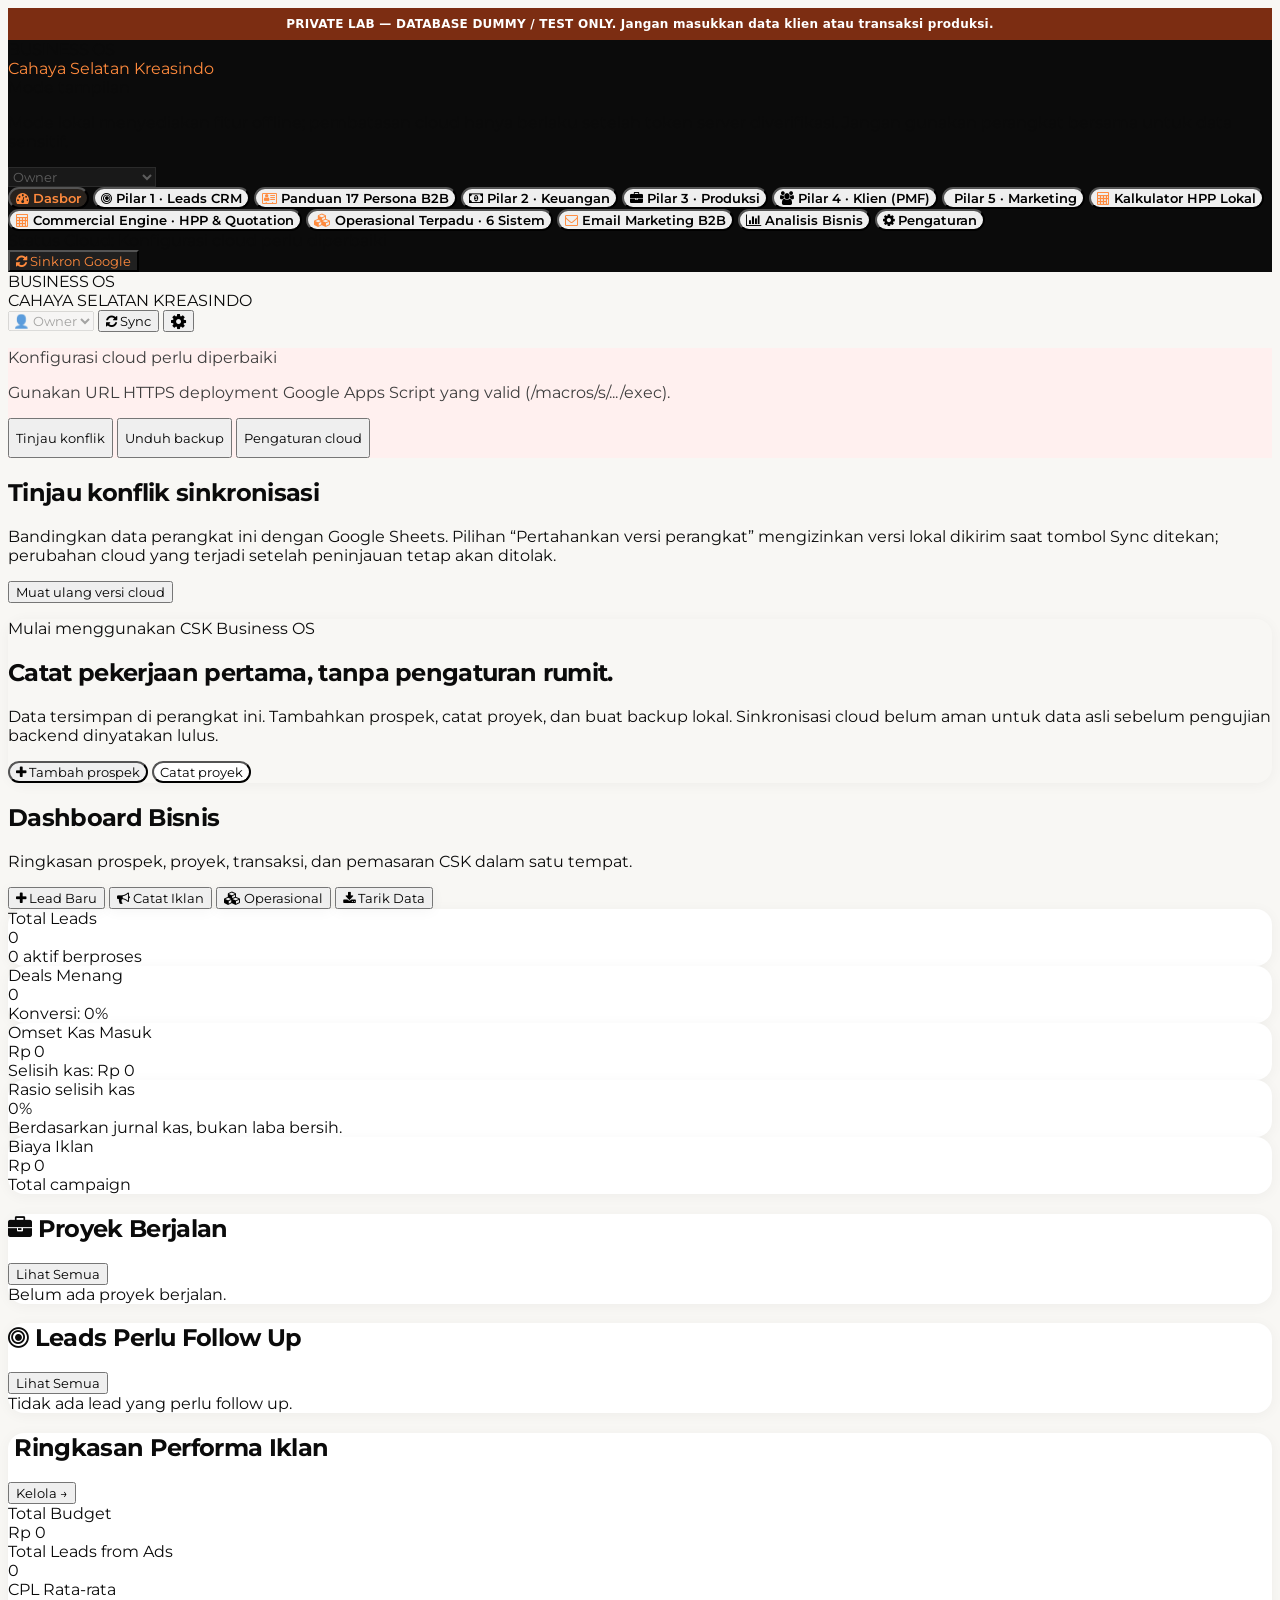
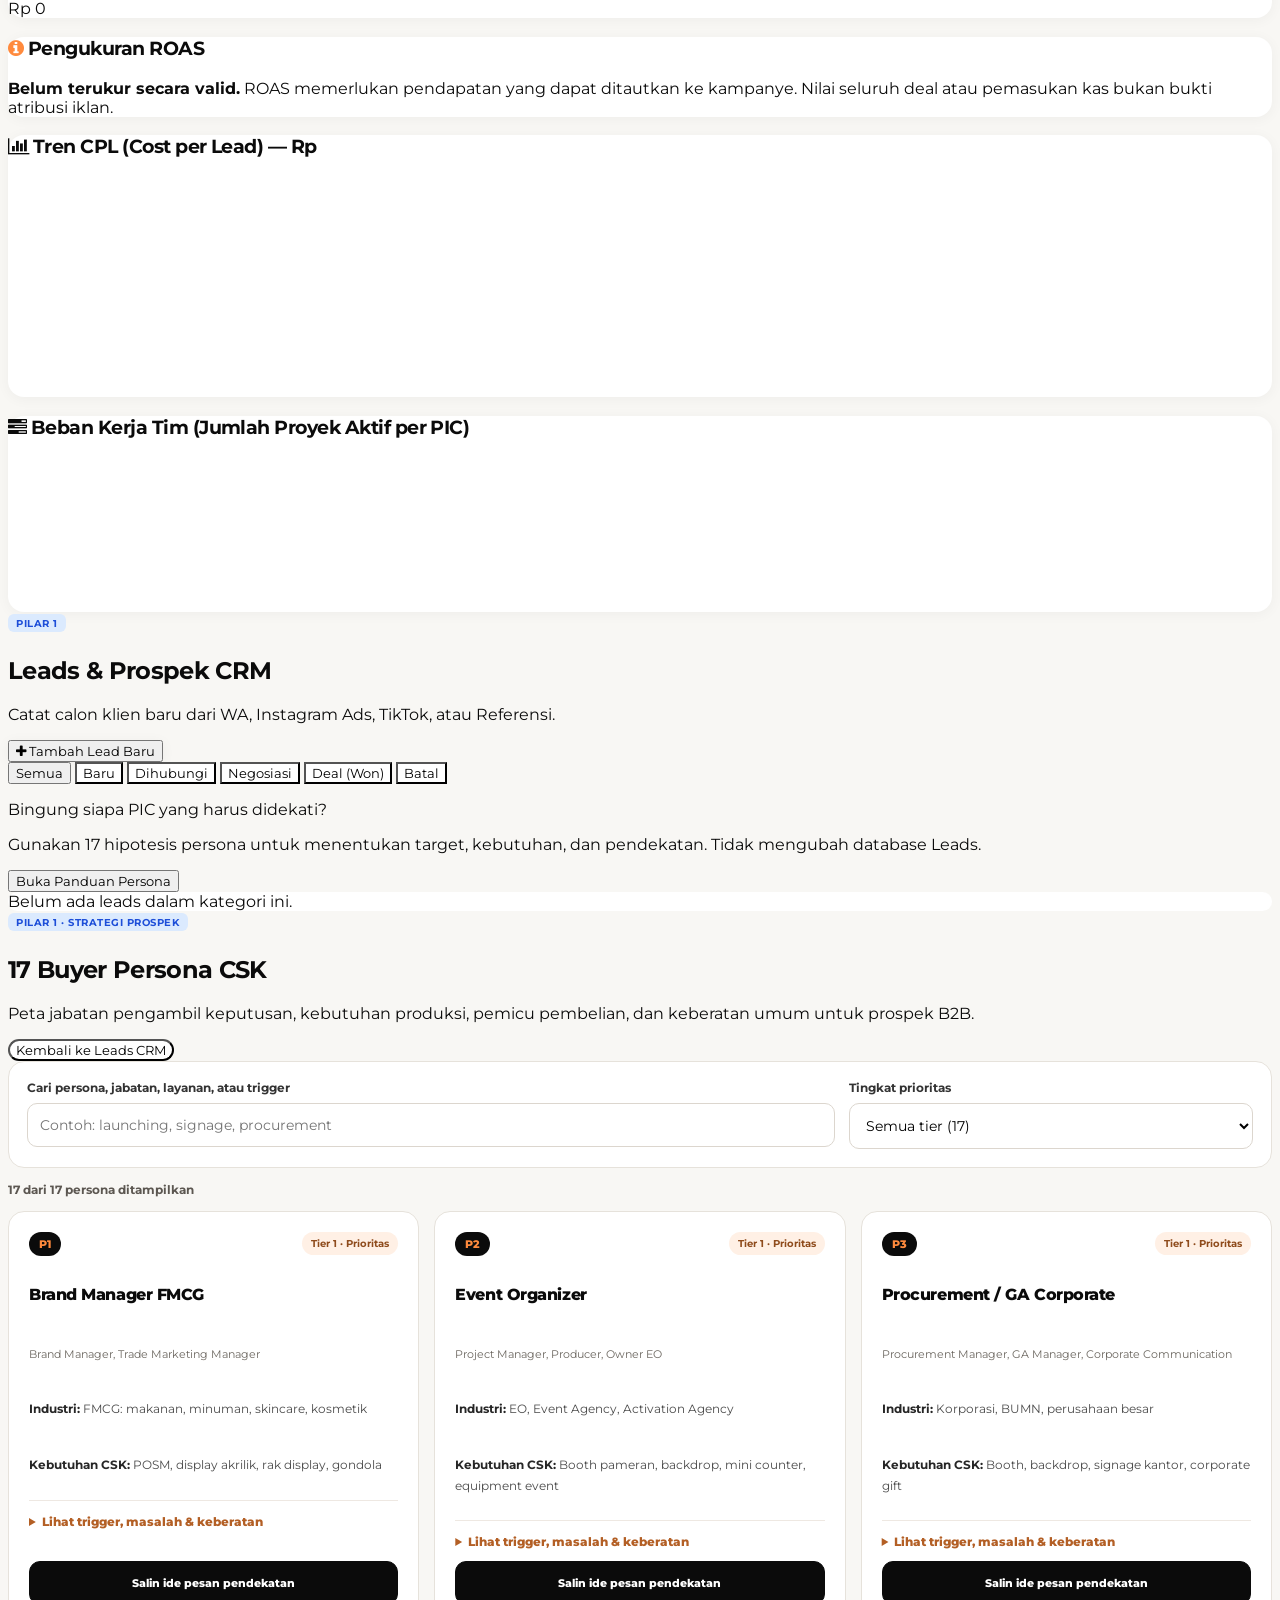
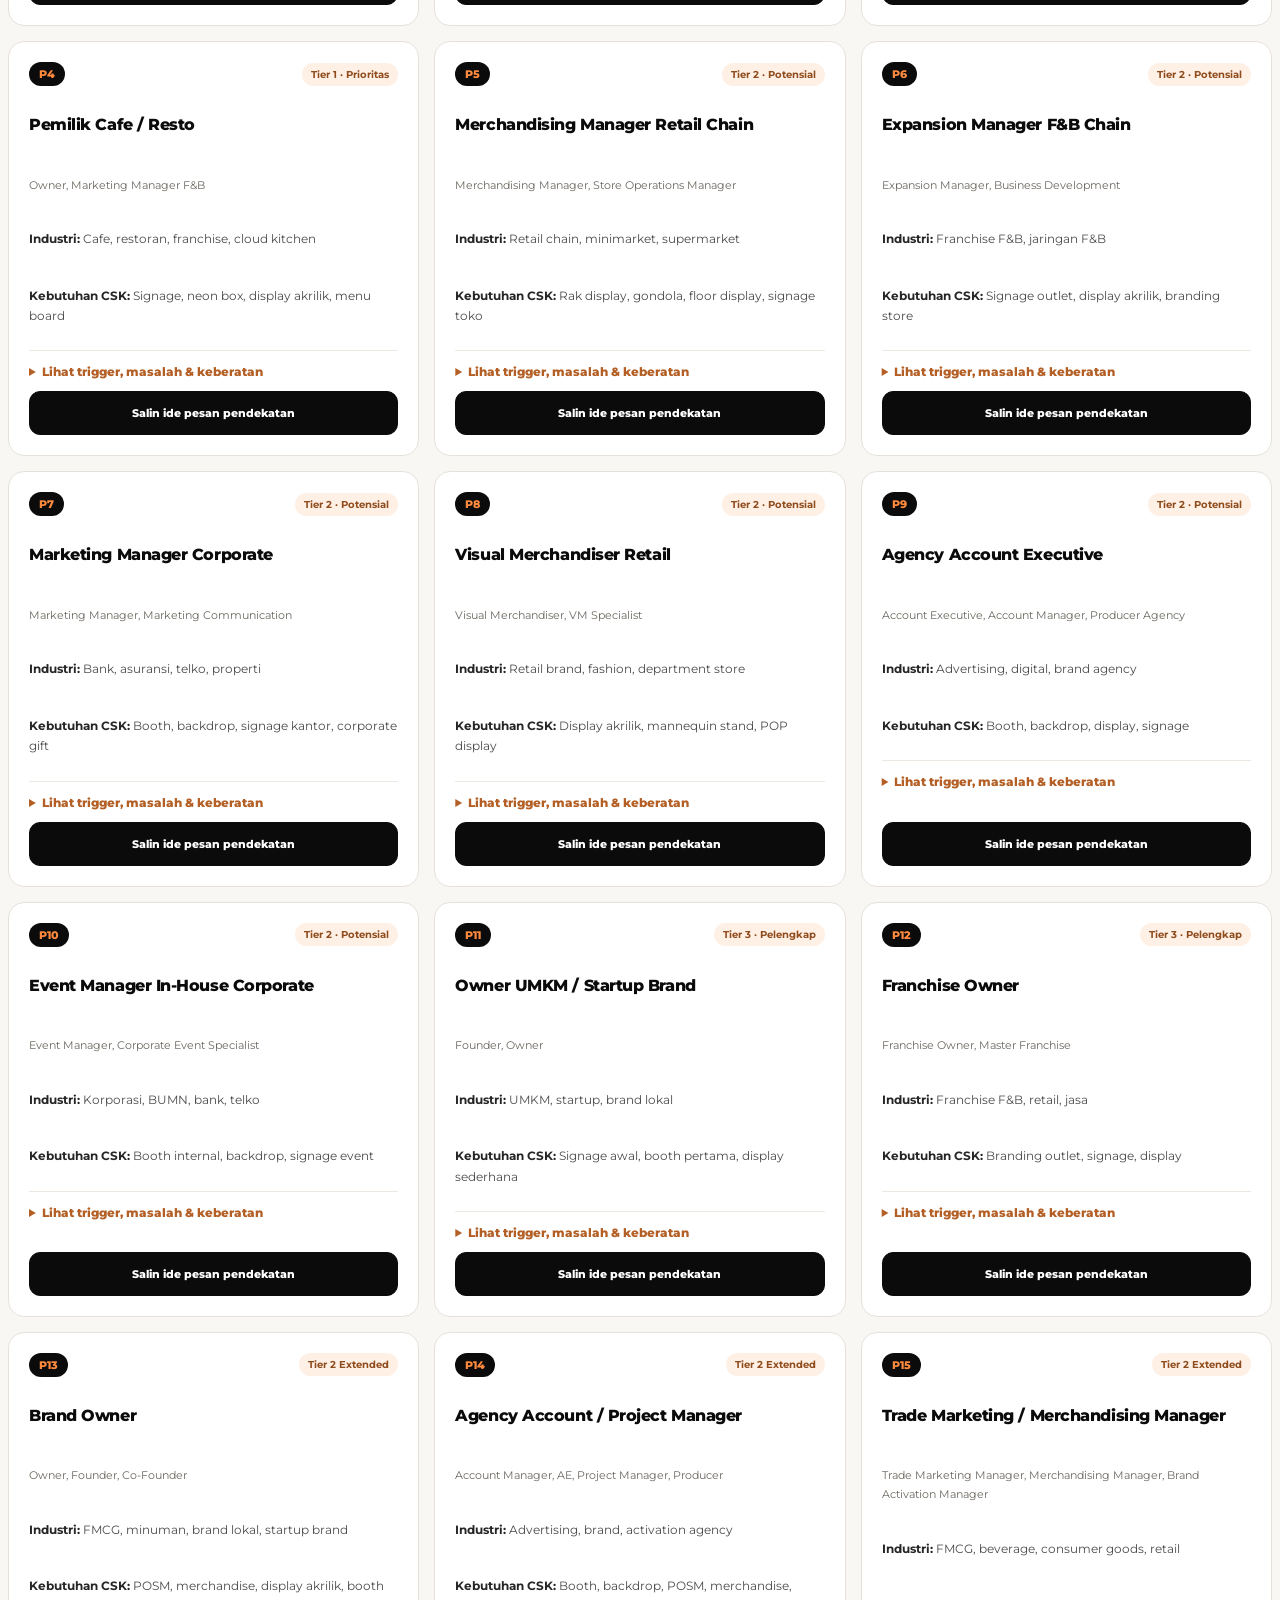
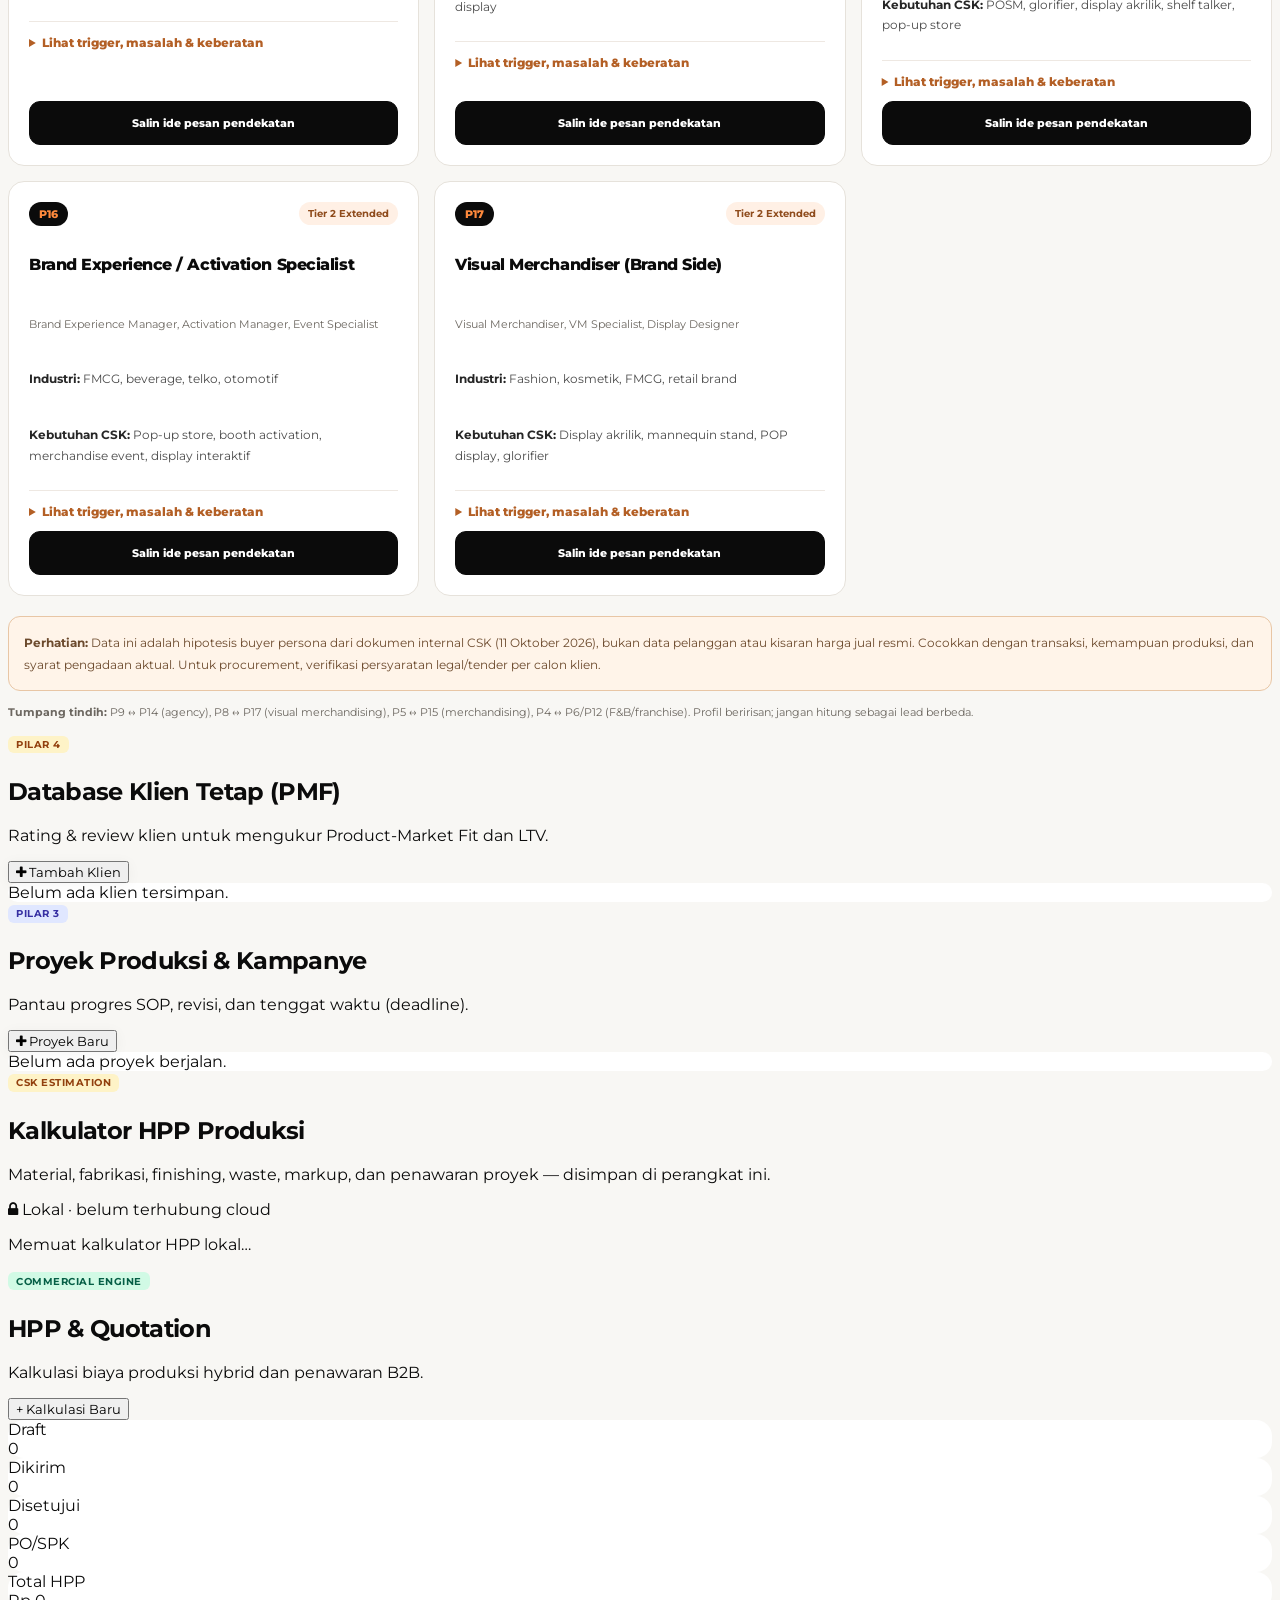
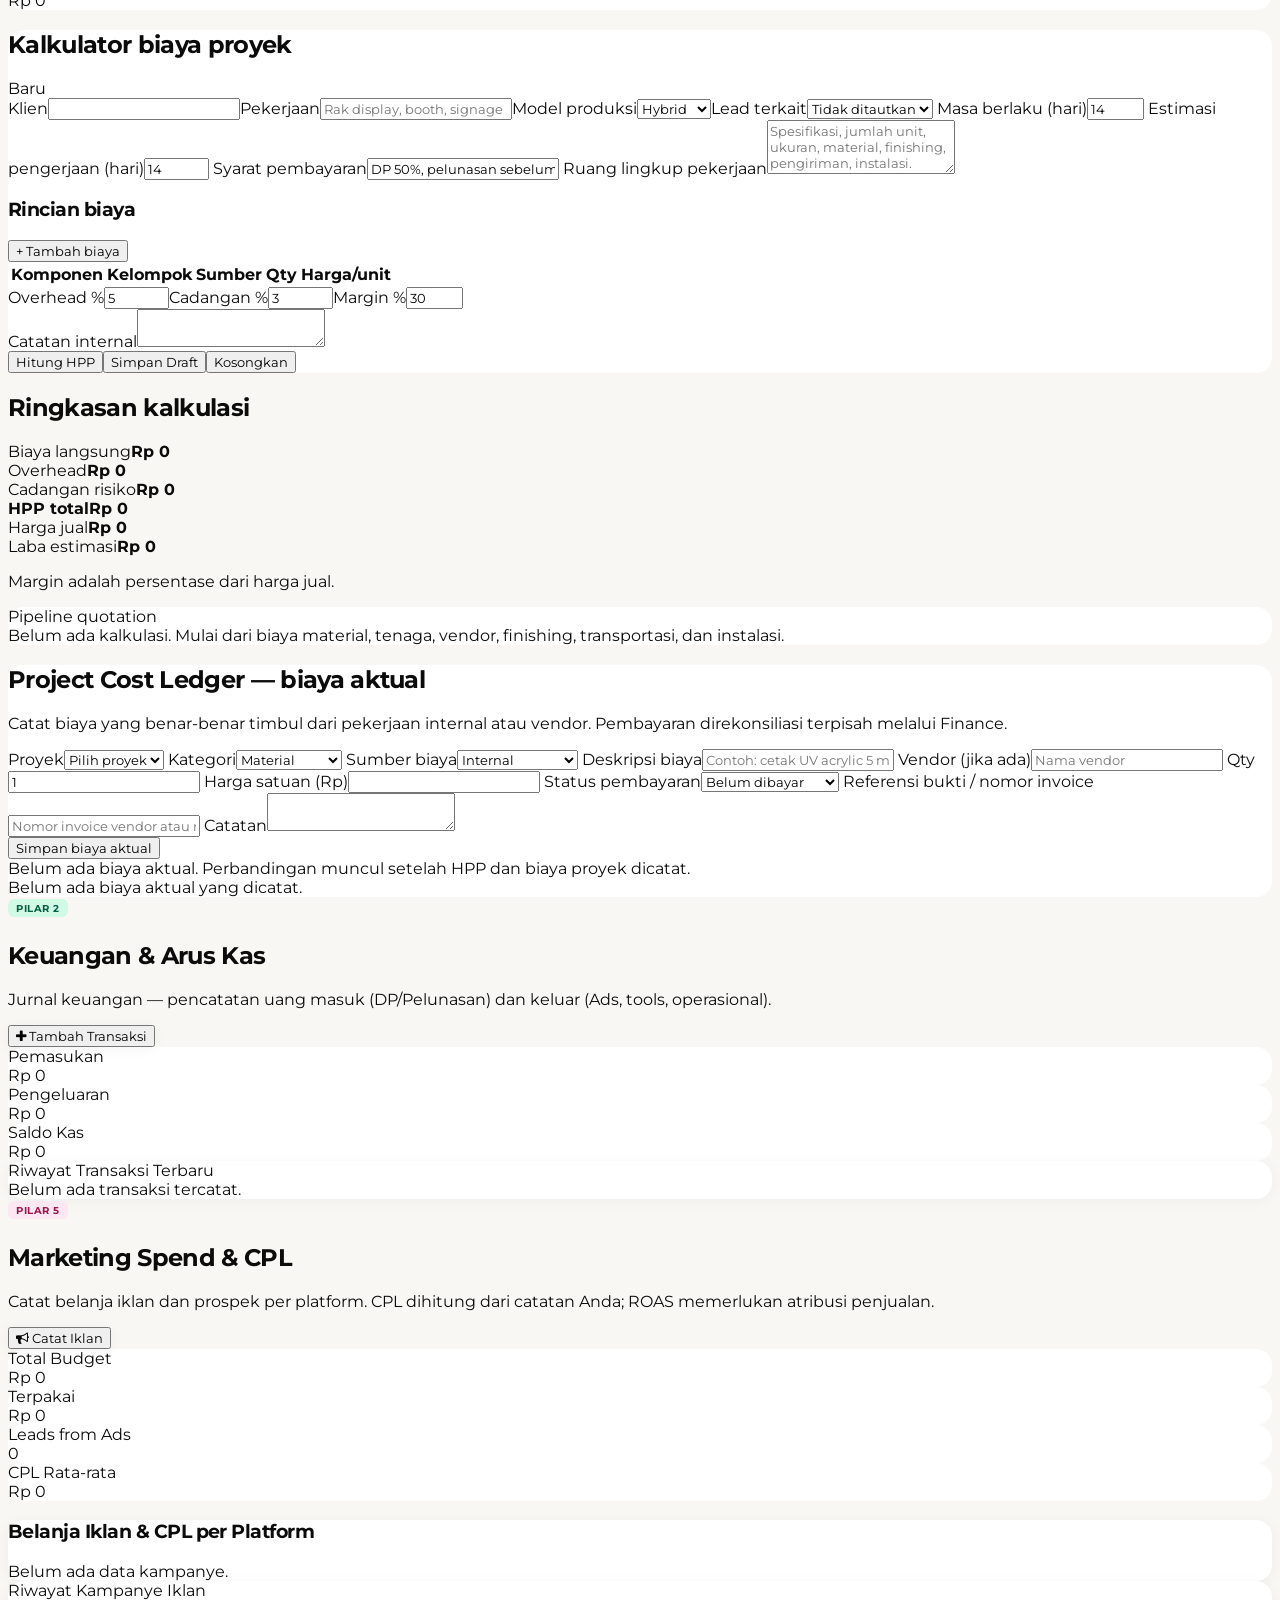
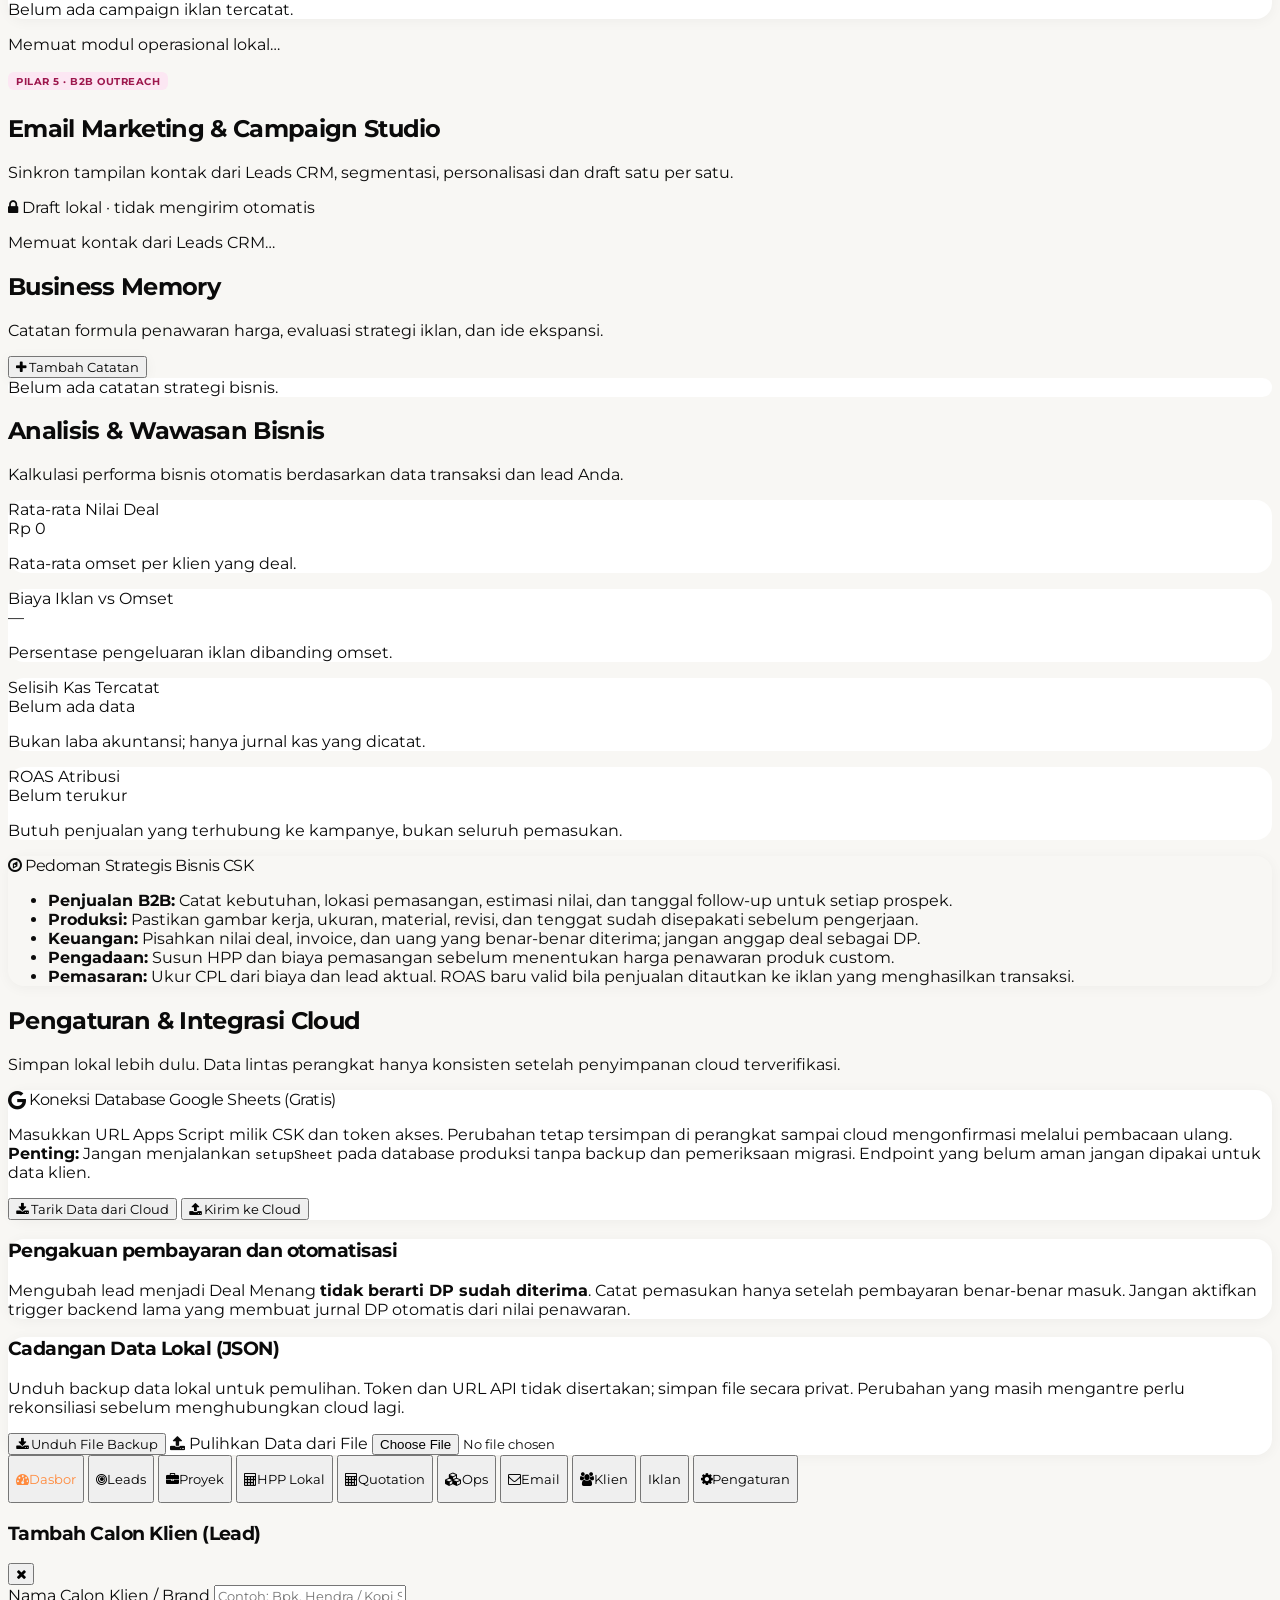
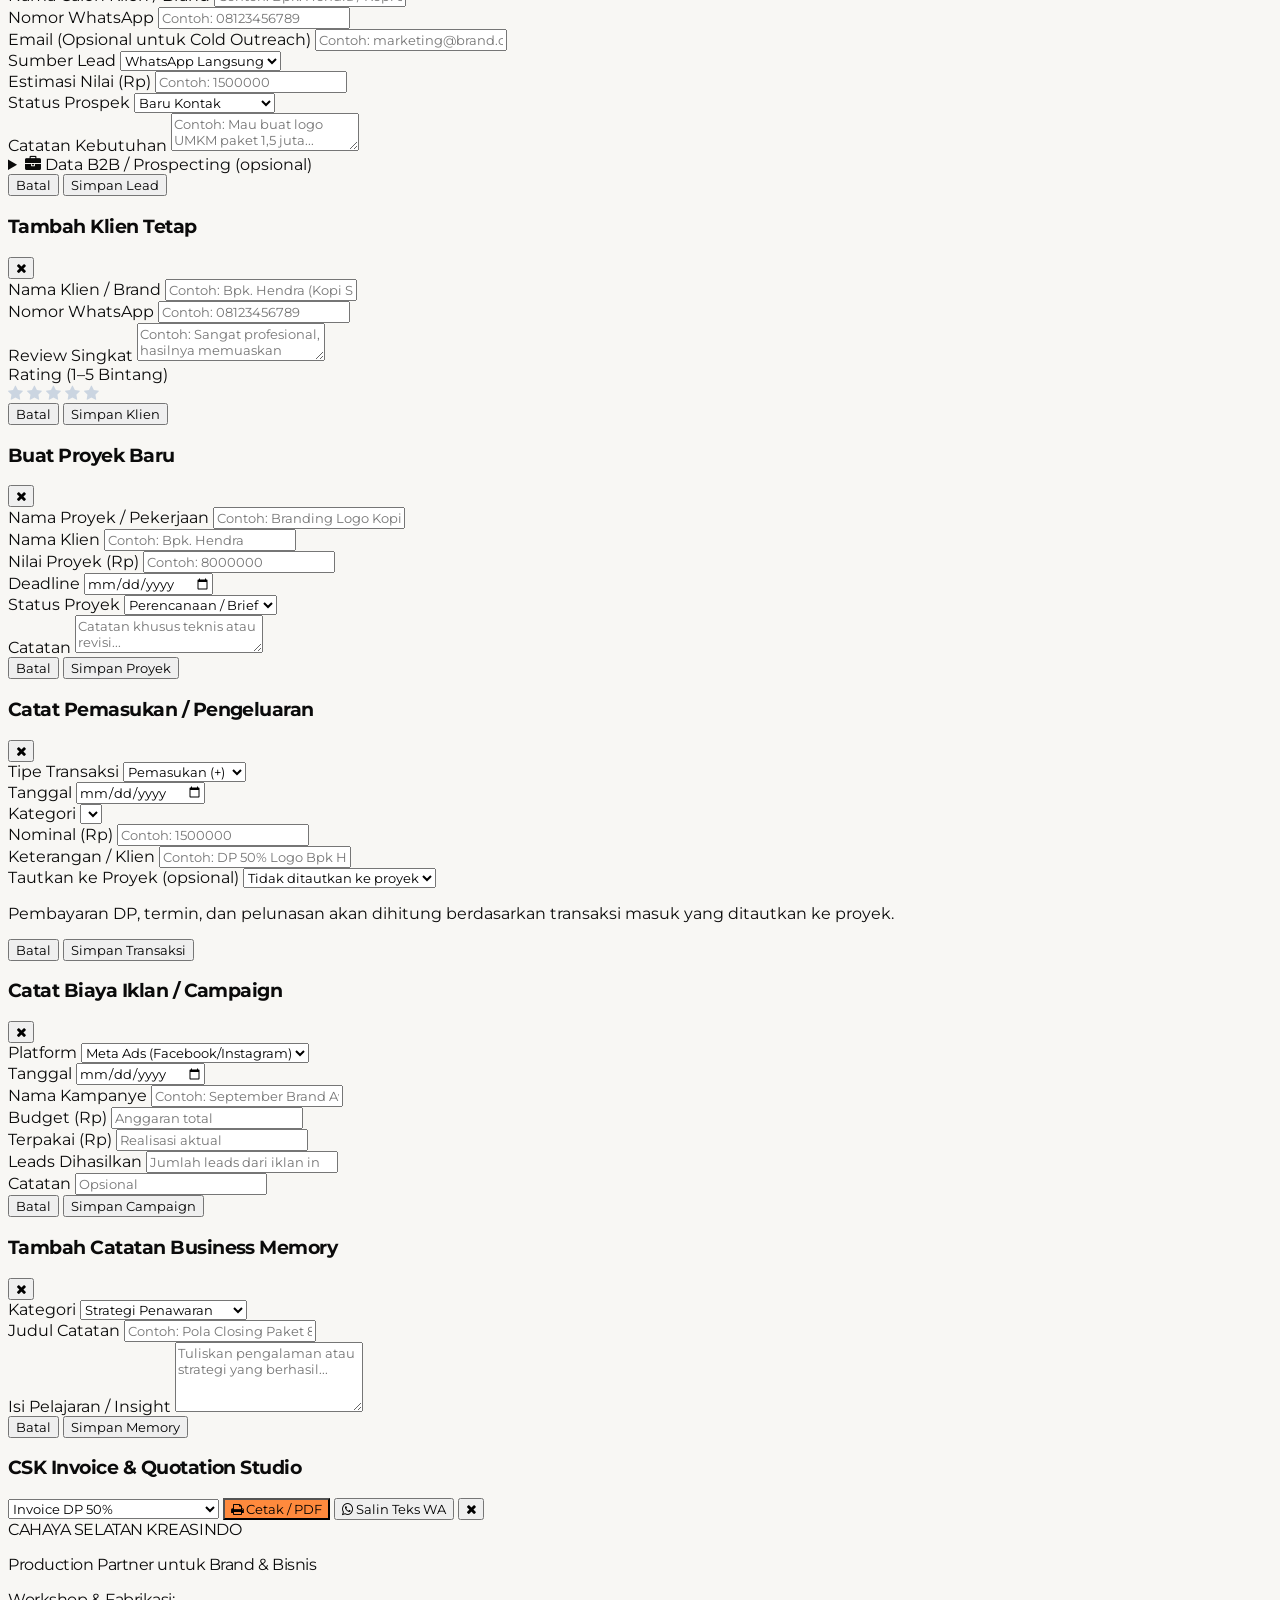
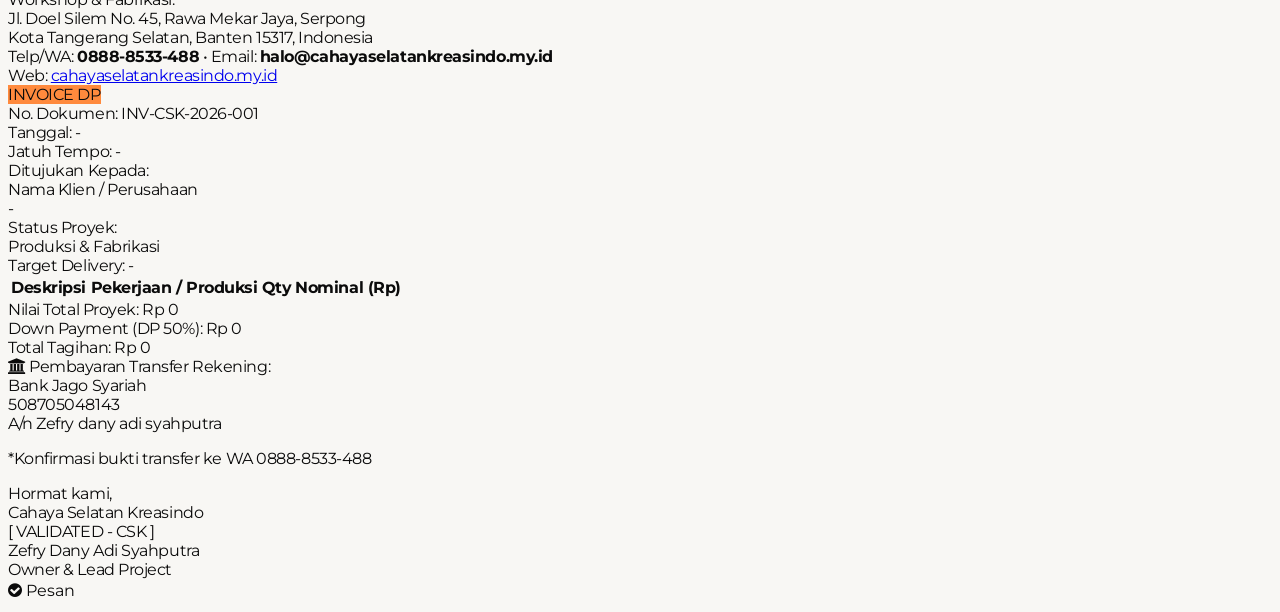
==== apps-script-lab/Index.html @ 201ac6b5 "feat: host Business OS in private Apps Script LAB" ====
<!DOCTYPE html>
<html lang="id">
<head>
  <meta charset="UTF-8">
  <meta name="viewport" content="width=device-width, initial-scale=1.0">
  <title>CSK Business OS — Private Owner LAB</title>
  <meta name="csk-gas-api-url" content="<?= apiUrl ?>">
  <meta name="csk-private-app" content="true">
  
  <meta name="theme-color" content="#0B0B0B">
  <meta name="apple-mobile-web-app-capable" content="yes">
  <meta name="apple-mobile-web-app-status-bar-style" content="black-translucent">
  <meta name="apple-mobile-web-app-title" content="Business OS">
  <link rel="preconnect" href="https://cdn.tailwindcss.com">
  <link rel="preconnect" href="https://cdn.jsdelivr.net">
  <link rel="preconnect" href="https://fonts.googleapis.com">
  <link rel="preconnect" href="https://fonts.gstatic.com" crossorigin>
  <script defer src="https://cdn.tailwindcss.com/3.4.17"></script>
  <script defer src="https://cdn.jsdelivr.net/npm/chart.js@4.4.1/dist/chart.umd.min.js"></script>
  <link href="https://cdn.jsdelivr.net/npm/font-awesome@4.7.0/css/font-awesome.min.css" rel="stylesheet">
  <link href="https://fonts.googleapis.com/css2?family=Montserrat:wght@400;500;600;700;800&family=Plus+Jakarta+Sans:wght@400;500;600;700;800&family=Space+Grotesk:wght@600;700&display=swap" rel="stylesheet">
  <style>
    :root {
      --ink: #1C2333;
      --ink-soft: #2E374D;
      --amber: #F97316;
      --amber-light: #FFEDD5;
      --teal: #059669;
      --teal-light: #D1FAE5;
      --rust: #DC2626;
      --rust-light: #FEE2E2;
      --paper: #F8FAFC;
    }
    body {
      font-family: 'Plus Jakarta Sans', system-ui, -apple-system, sans-serif;
      background-color: var(--paper);
      color: #1E293B;
      -webkit-tap-highlight-color: transparent;
    }
    .font-csk {
      font-family: 'Montserrat', sans-serif;
    }
    h1, h2, h3, .font-heading {
      font-family: 'Space Grotesk', 'Plus Jakarta Sans', sans-serif;
    }
    .badge {
      display: inline-flex;
      align-items: center;
      padding: 0.2rem 0.6rem;
      border-radius: 9999px;
      font-size: 0.72rem;
      font-weight: 600;
    }
    .no-scrollbar::-webkit-scrollbar { display: none; }
    .no-scrollbar { -ms-overflow-style: none; scrollbar-width: none; }
    .star-rating i { cursor: pointer; transition: color 0.15s; }
    .star-rating i:hover, .star-rating i.active { color: #F59E0B; }
    .star-rating i.inactive { color: #CBD5E1; }
    /* SOP Checklist */
    .sop-item input[type="checkbox"] { accent-color: #059669; width: 15px; height: 15px; cursor: pointer; }
    .sop-item label { cursor: pointer; user-select: none; }
    .pillar-badge { display: inline-block; padding: 0.15rem 0.5rem; border-radius: 6px; font-size: 0.65rem; font-weight: 700; letter-spacing: 0.05em; text-transform: uppercase; margin-bottom: 0.25rem; }
    .p1 { background: #DBEAFE; color: #1D4ED8; }
    .p2 { background: #D1FAE5; color: #065F46; }
    .p3 { background: #E0E7FF; color: #3730A3; }
    .p4 { background: #FEF3C7; color: #92400E; }
    .p5 { background: #FCE7F3; color: #9D174D; }

    @media print {
      body * { visibility: hidden !important; }
      #invoice-printable, #invoice-printable * { visibility: visible !important; }
      #invoice-printable {
        position: absolute !important;
        left: 0 !important;
        top: 0 !important;
        width: 100% !important;
        padding: 0 !important;
        margin: 0 !important;
        box-shadow: none !important;
      }
      .no-print { display: none !important; }
    }
      /* Accessibility + compact mobile-first operational status */
    *, *::before, *::after { box-sizing: border-box; }
    :focus-visible { outline: 3px solid #F97316; outline-offset: 3px; }
    .skip-link { position: fixed; z-index: 100; top: -80px; left: 16px; padding: 12px 18px; color: white; background: #1C2333; border-radius: 12px; }
    .skip-link:focus { top: 12px; }
    .sync-health { background: #F8FAFC; color: #334155; }
    .sync-health[data-state="verified"] { background: #ECFDF5; border-color: #A7F3D0; }
    .sync-health[data-state="verified"] .sync-health-dot { background: #059669; }
    .sync-health[data-state="pending"], .sync-health[data-state="warning"] { background: #FFFBEB; border-color: #FDE68A; }
    .sync-health[data-state="pending"] .sync-health-dot, .sync-health[data-state="warning"] .sync-health-dot { background: #D97706; }
    .sync-health[data-state="error"] { background: #FEF2F2; border-color: #FECACA; }
    .sync-health[data-state="error"] .sync-health-dot { background: #DC2626; }
    .sync-health-dot { background: #64748B; width: 10px; height: 10px; border-radius: 50%; flex: 0 0 auto; }
    .sync-health-actions button { min-height: 40px; }
    .mob-btn { min-height: 48px; min-width: 44px; justify-content: center; gap: 2px; }
    #toast { max-width: min(92vw, 540px); line-height: 1.55; }
    @media (max-width: 767px) {
      .pillar-mobile-nav { padding-bottom: max(8px, env(safe-area-inset-bottom)); }
      .sync-health { padding: 10px 14px; }
      .sync-health-actions button { min-height: 42px; }
      input, select, textarea { font-size: 16px; }
    }
    @media (prefers-reduced-motion: reduce) {
      *, *::before, *::after { scroll-behavior: auto !important; transition-duration: 0.01ms !important; animation-duration: 0.01ms !important; }
    }

    /* CSK DESIGN SYSTEM · aligned with main business website */
    :root {
      --ink: #0B0B0B;
      --ink-soft: #242424;
      --amber: #FF8A3D;
      --amber-light: #FFF0E5;
      --paper: #F8F7F4;
      --csk-muted: #4B4B4B;
      --csk-border: #E6E2DB;
    }
    body { font-family: 'Montserrat', system-ui, sans-serif; background-color: var(--paper); color:var(--ink); }
    h1,h2,h3,.font-heading,.font-csk {font-family:'Montserrat',system-ui,sans-serif; letter-spacing:-.028em}
    aside {background-color:#0B0B0B!important; border-color:#2B2B2B!important}
    aside .nav-btn {border-radius:12px; font-weight:600; transition:background .16s ease,color .16s ease}
    aside .nav-btn.active,aside .nav-btn:focus-visible {background:#28221D!important; color:#FF8A3D!important}
    aside .nav-btn:hover {background:#202020!important}
    aside .text-amber-500,aside .text-amber-400,.text-amber-500 {color:#FF8A3D!important}
    aside .bg-slate-800 {background-color:#202020!important}
    .skip-link {background:#0B0B0B}
    :focus-visible {outline:3px solid #FF8A3D;outline-offset:3px}
    button,input,select,textarea {font-family:inherit}
    input:focus,select:focus,textarea:focus {outline-color:#FF8A3D}
    main {background-color:#F8F7F4}
    main .rounded-xl, main .rounded-2xl {border-radius:16px}
    main .bg-white {background:#FFF!important}
    main .shadow-sm {box-shadow:0 2px 14px rgba(11,11,11,.045)!important}
    .sync-health {background:#F5F2EC;color:#3E3E3E}
    .sync-health[data-state="verified"] {background:#ECF7F0}
    .sync-health[data-state="pending"],.sync-health[data-state="warning"] {background:#FFF3E6;border-color:#F8CEAC}
    .sync-health[data-state="error"] {background:#FFF0EF}
    .sync-health[data-state="verified"] .sync-health-dot {background:#13834F}
    .sync-health[data-state="pending"] .sync-health-dot {background:#FF8A3D}
    button.bg-amber-500,button.bg-orange-500,.bg-amber-500,.bg-orange-500 {background-color:#FF8A3D!important}
    button.bg-amber-500:hover,button.bg-orange-500:hover {background-color:#e8752c!important}
    @media (max-width:767px){body{background:#F8F7F4}main{scroll-padding-bottom:90px}}
    @media(prefers-reduced-motion:reduce){*,*::before,*::after{transition:none!important;animation:none!important}}

    /* Standalone HPP production estimator: brand-aligned, mobile-first. */
    #page-hpp{--h-ink:#0B0B0B;--h-amber:#FF8A3D;--h-paper:#F8F7F4;font-family:Montserrat,system-ui,sans-serif}
    #page-hpp h1,#page-hpp h2,#page-hpp h3{font-family:Montserrat,system-ui,sans-serif}
    .hpp-head{background:#0B0B0B;color:#FFF;border-radius:20px;padding:27px;display:flex;justify-content:space-between;gap:25px;align-items:start}
    .hpp-head h2{font-size:clamp(21px,2.2vw,28px);font-weight:800;letter-spacing:-.035em;line-height:1.2;margin:9px 0}
    .hpp-head p{color:#c8c2bd;font-size:12px;line-height:1.7;max-width:620px}
    .hpp-kicker{font-size:10px;letter-spacing:.14em;font-weight:800;color:#FF8A3D}
    .hpp-badge{flex:none;font-size:10px;font-weight:800;border:1px solid #735135;color:#ffc293;padding:9px 11px;border-radius:99px}
    .hpp-note{margin:16px 0;color:#715638;background:#fff4e9;border:1px solid #e9c49f;padding:15px 17px;border-radius:12px;font-size:12px;line-height:1.7}
    .hpp-card{background:#FFF;border:1px solid #e6e2db;padding:23px;border-radius:17px;margin:16px 0}
    .hpp-form-grid{display:grid;grid-template-columns:repeat(2,minmax(0,1fr));gap:15px}
    #page-hpp label{display:flex;flex-direction:column;gap:7px;color:#444;font-size:11px;font-weight:750;min-width:0}
    #page-hpp input,#page-hpp select,#page-hpp textarea{width:100%;min-width:0;padding:11px 12px;border:1px solid #ddd9d2;border-radius:10px;background:#fff;color:#111;font-size:13px;font-weight:500}
    #page-hpp input:focus,#page-hpp select:focus,#page-hpp textarea:focus{outline:2px solid #FF8A3D;outline-offset:1px}
    #page-hpp button{font-size:12px;font-weight:750;min-height:41px;border-radius:10px;white-space:nowrap}
    #page-hpp .hpp-primary{background:#FF8A3D;color:#0B0B0B;border:1px solid #FF8A3D;padding:10px 16px}
    #page-hpp .hpp-secondary{background:#fff;border:1px solid #cfc8bf;padding:9px 13px;color:#181818}
    #page-hpp .hpp-remove{background:#fff4f2;border:1px solid #f0c1b8;color:#b3392d;padding:8px 12px}
    .hpp-section-head{display:flex;align-items:center;justify-content:space-between;gap:12px;margin:27px 0 15px}
    .hpp-section-head h3{font-size:15px;font-weight:800;color:#111}
    .hpp-section-head p{font-size:11px;color:#777;line-height:1.6;margin-top:5px}
    .hpp-item{display:grid;grid-template-columns:1fr minmax(120px,2fr) 85px 80px 145px 85px;gap:9px;padding:17px 0;border-top:1px solid #ece7e2;align-items:end}
    .hpp-item label{font-size:10px}
    .hpp-row-footer{grid-column:1/-1;display:flex;justify-content:space-between;align-items:center}
    .hpp-row-footer strong{font-size:15px;font-weight:800;color:#161616}
    .hpp-extra-item{display:grid;grid-template-columns:minmax(0,1fr) minmax(140px,220px) auto;align-items:end;gap:12px;padding:12px 0;border-top:1px solid #eee}
    .hpp-notes{margin-top:23px}
    .hpp-summary{background:#fff;border:1px solid #e6e2db;border-radius:18px;padding:22px;margin:16px 0}
    #hpp-alert{font-size:12px;font-weight:700;padding:13px;border-radius:10px;background:#fff8f0;margin:12px 0}
    .hpp-kpis{display:grid;grid-template-columns:repeat(4,minmax(0,1fr));gap:11px;margin-top:14px}
    .hpp-kpis>div{border:1px solid #e8e3de;background:#fdfcfb;padding:15px;border-radius:12px;display:flex;flex-direction:column;gap:10px}
    .hpp-kpis small{font-size:10px;line-height:1.5;font-weight:700;color:#777}
    .hpp-kpis strong{font-size:clamp(15px,1.75vw,22px);letter-spacing:-.04em;color:#161616;overflow-wrap:anywhere}
    .hpp-kpis .hpp-price{border-color:#FF8A3D;background:#fff1e6}
    .hpp-facts,.hpp-footnote{font-size:11px;line-height:1.9;color:#625b56;margin-top:17px}
    .hpp-footnote{font-size:10px;color:#87807a}
    .hpp-actions{display:flex;flex-wrap:wrap;gap:10px}
    #hpp-message{min-height:20px;font-size:12px;font-weight:700;margin:12px 0}
    .hpp-history-row{display:flex;justify-content:space-between;gap:16px;align-items:center;padding:14px 0;border-bottom:1px solid #eee}
    .hpp-history-row strong{font-size:12px;color:#181818;display:block}
    .hpp-history-row small{font-size:10px;color:#888;display:block;margin-top:4px}
    .hpp-history-row>div:last-child{display:flex;gap:8px}
    .hpp-history-row button{border:1px solid #ddd;background:#fff;padding:8px 11px;font-size:11px!important}
    .hpp-empty{padding:15px;background:#faf8f5;border-radius:10px;font-size:12px;color:#777}
    @media(max-width:1250px){.hpp-item{grid-template-columns:repeat(3,minmax(0,1fr))}.hpp-item .hpp-wide{grid-column:span 2}.hpp-kpis{grid-template-columns:repeat(2,minmax(0,1fr))}}
    @media(max-width:640px){.hpp-head{padding:21px;flex-direction:column;gap:12px}.hpp-card,.hpp-summary{padding:16px}.hpp-form-grid{grid-template-columns:1fr}.hpp-item{grid-template-columns:repeat(2,minmax(0,1fr))}.hpp-item .hpp-wide{grid-column:span 1}.hpp-extra-item{grid-template-columns:1fr 1fr}.hpp-extra-item button{grid-column:1/-1}.hpp-section-head{align-items:flex-start;flex-direction:column}.hpp-kpis{gap:8px}.hpp-kpis>div{padding:12px}.hpp-actions button{flex:1}.hpp-history-row{align-items:flex-start;flex-direction:column}.hpp-kpis strong{font-size:18px}}

    /* CSK Email Marketing workspace: Obsidian / Warm White / Amber */
    #page-email{font-family:Montserrat,system-ui,sans-serif;color:#0B0B0B}
    #page-email h1,#page-email h2,#page-email h3{font-family:Montserrat,system-ui,sans-serif}
    .em-hero{background:#0B0B0B;color:#fff;border-radius:19px;padding:26px 27px;display:flex;justify-content:space-between;align-items:flex-start;gap:20px}
    .em-hero h2{font-size:clamp(21px,2.5vw,28px);font-weight:800;letter-spacing:-.04em;margin:8px 0}
    .em-hero p{font-size:12px;color:#bbb;line-height:1.7;max-width:700px}
    .em-eyebrow{font-size:10px;color:#FF8A3D;font-weight:800;letter-spacing:.14em}
    .em-pill{flex:none;border:1px solid #9f6a43;border-radius:99px;color:#ffb987;padding:10px 12px;font-size:10px;font-weight:800}
    .em-banner{background:#fff2e9;border:1px solid #f0c7a4;padding:15px 17px;border-radius:12px;color:#76502c;font-size:11px;line-height:1.8;margin:14px 0}
    .em-stats{display:grid;grid-template-columns:repeat(4,minmax(0,1fr));gap:12px;margin:16px 0}
    .em-stats div{display:flex;flex-direction:column;gap:8px;background:#fff;border-radius:14px;border:1px solid #e9e5e0;padding:16px}
    .em-stats small{color:#76716c;font-size:10px;line-height:1.5;font-weight:700}
    .em-stats strong{font-size:26px;font-weight:800;color:#141414}
    .em-layout{display:grid;grid-template-columns:1.14fr 1fr;gap:16px}
    .em-card{background:#fff;border:1px solid #e9e5e0;padding:22px;border-radius:18px;min-width:0}
    .em-heading{display:flex;justify-content:space-between;align-items:center;gap:12px;margin-bottom:16px}
    .em-heading h3{font-size:15px;font-weight:800}
    .em-heading p{font-size:11px;color:#777;line-height:1.6;margin-top:5px}
    .em-filters{display:grid;grid-template-columns:repeat(2,minmax(0,1fr));gap:10px}
    #page-email label{display:flex;flex-direction:column;gap:7px;margin-bottom:13px;font-weight:750;font-size:11px;color:#4c4c4c;min-width:0}
    #page-email input,#page-email select,#page-email textarea{display:block;width:100%;min-width:0;border:1px solid #dcd6ce;border-radius:10px;background:#fff;padding:11px 12px;font-size:13px;color:#161616;font-weight:500}
    #page-email textarea{font-family:Montserrat,system-ui,sans-serif;line-height:1.65;resize:vertical}
    #page-email button{cursor:pointer;border-radius:10px;min-height:39px;padding:10px 12px;font-weight:800;font-size:11px;white-space:nowrap}
    #page-email button:disabled{opacity:.4;cursor:not-allowed}
    .em-primary{background:#FF8A3D;color:#0B0B0B;border:1px solid #FF8A3D}
    .em-secondary{background:#fff;color:#0B0B0B;border:1px solid #cfc8bf}
    .em-danger{background:#fff3f3!important;border:1px solid #e8c0c0!important;color:#b83b31!important}
    .em-hint{font-size:10px;color:#777;line-height:1.7;margin:8px 0 14px}
    .em-contact-list{max-height:550px;overflow:auto}
    .em-contact{display:flex;gap:12px;justify-content:space-between;align-items:center;padding:14px 0;border-bottom:1px solid #eee}
    .em-contact-main{min-width:0;display:flex;flex-direction:column;gap:5px;word-break:break-word}
    .em-contact-main strong{font-size:12px;font-weight:800}
    .em-contact-main span{font-size:11px;color:#505050}
    .em-contact-main small{font-size:10px;color:#888}
    .em-permission{display:inline-block!important;width:max-content;max-width:100%;border-radius:99px;background:#fff0e6;padding:5px 8px;font-size:9px!important;font-weight:800;color:#9f612d!important}
    .em-permission[data-state="consented"]{background:#e8f8ee;color:#22774c!important}
    .em-permission[data-state="unsubscribed"]{background:#faeaea;color:#a73535!important}
    .em-contact-buttons{display:flex;flex-direction:column;gap:6px;flex:none}
    .em-contact-buttons button{padding:7px 10px!important;min-height:33px!important;background:#f7f3ed;border:1px solid #ded4c9}
    .em-preview{margin:15px 0;background:#faf8f4;border:1px solid #e5ded5;border-radius:13px;padding:17px}
    .em-preview small{font-size:10px;color:#b46a2d;font-weight:800;letter-spacing:.1em}
    .em-preview strong{display:block;margin:10px 0;font-size:13px;line-height:1.5;overflow-wrap:anywhere}
    .em-preview pre{font-family:Montserrat,system-ui,sans-serif;white-space:pre-wrap;overflow-wrap:anywhere;font-size:11px;color:#555;line-height:1.7;max-height:315px;overflow:auto}
    .em-actions{display:flex;flex-wrap:wrap;gap:9px}
    .em-message{font-size:12px;font-weight:750;min-height:20px;margin:12px 0}
    .em-message[data-error="true"]{color:#a72d25}
    .em-message[data-error="false"]{color:#19784d}
    .em-empty{padding:20px;font-size:12px;color:#888;text-align:center}
    @media(max-width:1050px){.em-layout{grid-template-columns:1fr}.em-contact-list{max-height:400px}}
    @media(max-width:640px){.em-hero{padding:20px;flex-direction:column}.em-card{padding:17px}.em-stats{grid-template-columns:repeat(2,minmax(0,1fr))}.em-stats div{padding:13px}.em-stats strong{font-size:23px}.em-filters{grid-template-columns:1fr 1fr}.em-contact{flex-direction:column;align-items:flex-start}.em-contact-buttons{flex-direction:row}.em-actions button{flex:1}.em-pill{font-size:9px}}

    /* Persona guide: read-only B2B knowledge, no data-sync side effects. */
    #page-personas{font-family:Montserrat,system-ui,sans-serif}
    .csk-persona-toolbar{display:grid;grid-template-columns:2fr 1fr;gap:14px;padding:18px;background:#fff;border:1px solid #E6E2DB;border-radius:16px}
    .csk-persona-toolbar label{display:flex;flex-direction:column;gap:8px;font-size:12px;font-weight:700;color:#333}
    .csk-persona-toolbar input,.csk-persona-toolbar select{min-width:0;width:100%;font-size:14px;padding:12px;border:1px solid #DCD6CE;border-radius:10px;background:#fff}
    .csk-persona-count{font-size:12px;color:#5C5751;margin:14px 0;font-weight:700}
    .csk-persona-grid{display:grid;grid-template-columns:repeat(3,minmax(0,1fr));gap:15px}
    .csk-persona-card{background:#fff;border:1px solid #E6E2DB;border-radius:16px;padding:20px;min-width:0;display:flex;flex-direction:column;gap:12px}
    .csk-persona-cardtop{display:flex;justify-content:space-between;align-items:center;gap:9px;flex-wrap:wrap}
    .csk-persona-id{font-size:11px;background:#0B0B0B;color:#FF8A3D;border-radius:100px;padding:5px 10px;font-weight:800}
    .csk-persona-tier{font-size:10px;background:#FFF0E5;color:#8F4C1D;border-radius:100px;padding:5px 9px;font-weight:700}
    .csk-persona-card h3{font-size:16px;line-height:1.4;font-weight:800;color:#0B0B0B}
    .csk-persona-card p,.csk-persona-detail{font-size:12px;line-height:1.7;color:#4B4B4B}
    .csk-persona-card strong{color:#262626}
    .csk-persona-muted{font-size:11px!important;color:#6C6760!important;line-height:1.7}
    .csk-persona-card details{border-top:1px solid #EEE8E2;padding-top:13px}
    .csk-persona-card summary{cursor:pointer;font-size:12px;color:#B35F25;font-weight:800}
    .csk-persona-detail{padding-top:11px;display:grid;gap:8px}
    .csk-persona-list{list-style:disc;padding-left:18px}
    .csk-persona-copy{margin-top:auto;background:#0B0B0B;color:#fff;border:1px solid #0B0B0B;border-radius:11px;padding:12px;font-size:11px;font-weight:800;min-height:44px}
    .csk-persona-copy:hover{background:#242424}
    .csk-persona-warning{background:#FFF4E9;border:1px solid #E8C6A5;color:#6C4A2D;border-radius:12px;padding:15px;font-size:12px;line-height:1.8;margin-top:20px}
    .csk-persona-copybox{margin-top:18px;background:#fff;padding:18px;border:1px solid #E6E2DB;border-radius:15px}
    .csk-persona-copybox[hidden]{display:none}
    .csk-persona-copybox label{font-size:12px;font-weight:700}
    .csk-persona-copybox textarea{display:block;width:100%;margin-top:9px;padding:12px;border:1px solid #DCD6CE;border-radius:9px;font-size:13px}
    @media(max-width:1150px){.csk-persona-grid{grid-template-columns:repeat(2,minmax(0,1fr))}}
    @media(max-width:660px){.csk-persona-toolbar{grid-template-columns:1fr;padding:15px}.csk-persona-grid{grid-template-columns:1fr}.csk-persona-card{padding:17px}}

    /* CSK OPERATIONS SUITE — local-only six workflows */
    #page-ops{font-family:Montserrat,system-ui,sans-serif}
    .ops-hero{background:#0B0B0B;color:#fff;border-radius:20px;padding:25px;display:flex;justify-content:space-between;gap:18px;align-items:flex-start}
    .ops-hero span{font-size:10px;letter-spacing:.15em;color:#FF8A3D;font-weight:800}
    .ops-hero h2{font-size:clamp(21px,2.3vw,29px);font-weight:800;line-height:1.3;margin:8px 0}
    .ops-hero p{font-size:12px;color:#cbc5be;line-height:1.75;max-width:700px}
    .ops-hero b{font-size:10px;border:1px solid #71523D;border-radius:99px;color:#ffc498;padding:9px 12px;white-space:nowrap}
    .ops-notice{background:#FFF3E5;border:1px solid #EDC49F;color:#6B4B30;border-radius:13px;padding:15px;font-size:12px;line-height:1.8;margin:15px 0}
    .ops-stats{display:grid;grid-template-columns:repeat(4,minmax(0,1fr));gap:10px;margin:16px 0}
    .ops-stats>div{background:#fff;border:1px solid #E6E2DB;border-radius:14px;padding:16px;display:flex;flex-direction:column;gap:8px}
    .ops-stats small{font-size:11px;font-weight:700;color:#686159;line-height:1.5}
    .ops-stats strong{font-size:25px;font-weight:800;color:#0B0B0B}
    .ops-toolbar{display:flex;justify-content:space-between;align-items:center;gap:14px;flex-wrap:wrap;margin:19px 0}
    .ops-toolbar #ops-tabs{display:flex;gap:8px;overflow-x:auto;max-width:100%;padding-bottom:4px}
    .ops-toolbar button{font-size:11px;font-weight:800;border:1px solid #D8D0C8;background:#fff;border-radius:9px;padding:11px 13px;min-height:43px;white-space:nowrap;color:#262626}
    .ops-toolbar button.active{background:#0B0B0B;color:#FF8A3D;border-color:#0B0B0B}
    .ops-tools{display:flex;gap:8px;flex:none}
    #ops-error{min-height:18px;font-size:12px;font-weight:700;margin-bottom:10px;color:#18754E}
    #ops-error[data-error="true"]{color:#B33628}
    .ops-card{background:#fff;border:1px solid #E6E2DB;border-radius:17px;padding:21px;margin-bottom:17px}
    .ops-card h3{font-size:15px;font-weight:800;color:#0B0B0B;margin-bottom:16px}
    .ops-form{display:grid;grid-template-columns:repeat(2,minmax(0,1fr));gap:14px}
    .ops-form label{display:flex;flex-direction:column;gap:8px;min-width:0;font-size:11px;color:#4B4B4B;font-weight:750}
    .ops-form input,.ops-form select,.ops-form textarea{width:100%;min-width:0;padding:11px 12px;border:1px solid #D8D2CB;border-radius:10px;background:#fff;color:#161616;font-size:14px;font-weight:500}
    .ops-form input:focus,.ops-form select:focus,.ops-form textarea:focus{outline:2px solid #FF8A3D;outline-offset:1px}
    .ops-form label:has(textarea){grid-column:1/-1}
    .ops-primary{grid-column:1/-1;background:#FF8A3D;color:#0B0B0B;padding:13px 18px;border-radius:11px;font-size:12px;font-weight:800;min-height:45px;justify-self:start}
    .ops-hint{font-size:12px;line-height:1.8;background:#FBF7F2;color:#675747;border-radius:10px;padding:12px;margin:-2px 0 17px}
    .ops-record{border-top:1px solid #EDE8E2;padding:14px 0;display:flex;align-items:center;justify-content:space-between;gap:12px}
    .ops-record strong{display:block;font-size:12px;line-height:1.6;color:#151515;overflow-wrap:anywhere}
    .ops-record small{display:block;font-size:11px;line-height:1.65;color:#666;margin:3px 0;overflow-wrap:anywhere}
    .ops-record p{font-size:11px;line-height:1.7;color:#777;white-space:pre-wrap;overflow-wrap:anywhere}
    .ops-record-actions{display:flex;gap:6px;flex-wrap:wrap;justify-content:flex-end}
    .ops-record button{background:#fff;border:1px solid #CFC8BF;border-radius:8px;padding:8px 11px;font-size:11px;font-weight:750;min-height:36px;white-space:nowrap}
    .ops-record button[data-action="delete"]{color:#A72E28;border-color:#E6B6B2}
    .ops-empty{padding:18px;background:#F9F7F4;border-radius:10px;color:#777;font-size:12px;line-height:1.7}
    .ops-progress{padding:12px 0;border-bottom:1px solid #EDE8E2;display:grid;gap:6px;font-size:12px}
    .ops-progress span{color:#666;font-size:11px}
    .ops-bar{height:8px;background:#EEE9E4;border-radius:50px;overflow:hidden}
    .ops-bar i{height:100%;display:block;background:#FF8A3D;border-radius:50px}
    @media(max-width:900px){.ops-stats{grid-template-columns:repeat(2,minmax(0,1fr))}.ops-toolbar{align-items:stretch}.ops-toolbar #ops-tabs{width:100%}}
    @media(max-width:640px){.ops-hero{padding:20px;flex-direction:column}.ops-card{padding:17px}.ops-form{grid-template-columns:1fr}.ops-record{flex-direction:column;align-items:flex-start}.ops-record-actions{justify-content:flex-start}.ops-tools{width:100%}.ops-tools button{flex:1}.pillar-mobile-nav{overflow-x:auto;justify-content:flex-start;gap:6px}.pillar-mobile-nav .mob-btn{flex:0 0 56px}}
  </style>
</head>
<body class="h-screen flex flex-col md:flex-row overflow-hidden">
  <div role="status" style="position:sticky;top:0;z-index:9999;background:#7c2d12;color:#fff;padding:9px 14px;text-align:center;font:600 12px system-ui;letter-spacing:.02em">PRIVATE LAB — DATABASE DUMMY / TEST ONLY. Jangan masukkan data klien atau transaksi produksi.</div>
  <a class="skip-link" href="#main-content">Langsung ke konten utama</a>

  <!-- SIDEBAR (DESKTOP) -->
  <aside class="hidden md:flex flex-col w-64 bg-slate-900 text-slate-300 border-r border-slate-800 flex-shrink-0">
    <div class="p-5 border-b border-slate-800 flex items-center justify-between">
      <div>
        <div class="font-heading font-bold text-lg text-white tracking-wide">BUSINESS OS</div>
        <div class="text-xs text-amber-500 font-semibold tracking-wider uppercase">Cahaya Selatan Kreasindo</div>
      </div>
      <div id="cloud-indicator" class="w-2.5 h-2.5 rounded-full bg-slate-500" title="Status Cloud"></div>
    </div>

    <!-- Role Dropdown -->
    <div class="px-4 py-3 border-b border-slate-800">
      <label for="role-select" class="text-[11px] text-slate-300 font-semibold uppercase tracking-wider block mb-1">Mode tampilan</label>
      <p class="mb-2 text-[11px] leading-snug text-slate-400">Mode lokal menyediakan fitur offline; pembatasan cloud hanya berlaku setelah token server diverifikasi. Jangan gunakan perangkat bersama untuk data sensitif.</p>
      <select id="role-select" onchange="onRoleChange(this.value)" class="w-full text-xs bg-slate-800 border border-slate-700 text-slate-200 rounded px-2 py-1.5 focus:outline-none focus:border-amber-500">
        <option value="owner">Owner</option>
        <option value="team">Tim Kreatif / Admin</option>
      </select>
    </div>

    <nav aria-label="Navigasi utama" class="flex-1 p-3 space-y-1 overflow-y-auto">
      <button onclick="nav('dashboard')" class="nav-btn w-full flex items-center gap-3 px-3 py-2.5 rounded-lg text-sm font-medium hover:bg-slate-800 hover:text-white transition active">
        <i class="fa fa-tachometer w-5 text-amber-500"></i> Dasbor
      </button>
      <button onclick="nav('leads')" class="nav-btn w-full flex items-center gap-3 px-3 py-2.5 rounded-lg text-sm font-medium hover:bg-slate-800 hover:text-white transition">
        <i class="fa fa-bullseye w-5 text-blue-400"></i> Pilar 1 · Leads CRM
      </button>
      <button onclick="nav('personas')" class="nav-btn w-full flex items-center gap-3 px-3 py-2.5 rounded-lg text-sm font-medium hover:bg-slate-800 hover:text-white transition">
        <i class="fa fa-address-card-o w-5 text-amber-400"></i> Panduan 17 Persona B2B
      </button>
      <button onclick="nav('finance')" class="nav-btn w-full flex items-center gap-3 px-3 py-2.5 rounded-lg text-sm font-medium hover:bg-slate-800 hover:text-white transition pillar-finance">
        <i class="fa fa-money w-5 text-teal-400"></i> Pilar 2 · Keuangan
      </button>
      <button onclick="nav('projects')" class="nav-btn w-full flex items-center gap-3 px-3 py-2.5 rounded-lg text-sm font-medium hover:bg-slate-800 hover:text-white transition">
        <i class="fa fa-briefcase w-5 text-emerald-400"></i> Pilar 3 · Produksi
      </button>
      <button onclick="nav('clients')" class="nav-btn w-full flex items-center gap-3 px-3 py-2.5 rounded-lg text-sm font-medium hover:bg-slate-800 hover:text-white transition">
        <i class="fa fa-users w-5 text-indigo-400"></i> Pilar 4 · Klien (PMF)
      </button>
      <button onclick="nav('marketing')" class="nav-btn w-full flex items-center gap-3 px-3 py-2.5 rounded-lg text-sm font-medium hover:bg-slate-800 hover:text-white transition pillar-marketing">
        <i class="fa fa-ad w-5 text-pink-400"></i> Pilar 5 · Marketing
      </button>
      <button onclick="nav('hpp')" class="nav-btn pillar-riset w-full flex items-center gap-3 px-3 py-2.5 rounded-lg text-sm font-medium hover:bg-slate-800 hover:text-white transition">
        <i class="fa fa-calculator w-5 text-amber-500"></i> Kalkulator HPP Lokal
      </button>
      <button onclick="nav('costings')" class="nav-btn pillar-finance w-full flex items-center gap-3 px-3 py-2.5 rounded-lg text-sm font-medium hover:bg-slate-800 hover:text-white transition">
        <i class="fa fa-calculator w-5 text-amber-500"></i> Commercial Engine · HPP & Quotation
      </button>
      <button onclick="nav('ops')" class="nav-btn pillar-riset w-full flex items-center gap-3 px-3 py-2.5 rounded-lg text-sm font-medium hover:bg-slate-800 hover:text-white transition">
        <i class="fa fa-cubes w-5 text-amber-500"></i> Operasional Terpadu · 6 Sistem
      </button>
      <button onclick="nav('email')" class="nav-btn pillar-marketing w-full flex items-center gap-3 px-3 py-2.5 rounded-lg text-sm font-medium hover:bg-slate-800 hover:text-white transition">
        <i class="fa fa-envelope-o w-5 text-amber-500"></i> Email Marketing B2B
      </button>
      <button onclick="nav('analysis')" class="nav-btn w-full flex items-center gap-3 px-3 py-2.5 rounded-lg text-sm font-medium hover:bg-slate-800 hover:text-white transition">
        <i class="fa fa-bar-chart w-5 text-purple-400"></i> Analisis Bisnis
      </button>
      <button onclick="nav('settings')" class="nav-btn w-full flex items-center gap-3 px-3 py-2.5 rounded-lg text-sm font-medium hover:bg-slate-800 hover:text-white transition pillar-riset">
        <i class="fa fa-cog w-5 text-slate-400"></i> Pengaturan
      </button>
    </nav>

    <div class="p-3 border-t border-slate-800 text-xs text-slate-500">
      <div class="flex items-center justify-between mb-1">
        <span>Status Cloud:</span>
        <span id="cloud-status-text" class="text-slate-400">Lokal Offline</span>
      </div>
      <button onclick="syncWithGoogle()" class="w-full mt-2 py-1.5 px-2 bg-slate-800 hover:bg-slate-700 text-amber-400 rounded text-center font-semibold transition flex items-center justify-center gap-2">
        <i class="fa fa-refresh"></i> Sinkron Google
      </button>
    </div>
  </aside>

  <!-- MAIN WRAPPER -->
  <div class="flex-1 flex flex-col h-full overflow-hidden">

    <!-- Top Mobile Header -->
    <header class="md:hidden bg-slate-900 text-white p-3 flex items-center justify-between border-b border-slate-800 flex-shrink-0">
      <div>
        <div class="font-heading font-bold text-sm text-white">BUSINESS OS</div>
        <div class="text-[10px] text-amber-400 font-semibold tracking-wider">CAHAYA SELATAN KREASINDO</div>
      </div>
      <div class="flex items-center gap-2">
        <!-- Role selector (mobile) -->
        <select id="role-select-mob" aria-label="Mode tampilan (bukan otorisasi)" title="Mode tampilan, bukan keamanan data" onchange="onRoleChange(this.value)" class="text-[10px] bg-slate-800 border border-slate-700 text-slate-300 rounded px-1.5 py-1">
          <option value="owner">👤 Owner</option>
          <option value="team">👥 Tim</option>
        </select>
        <button type="button" onclick="syncWithGoogle()" aria-label="Periksa sinkronisasi cloud" class="text-xs bg-slate-800 text-amber-400 px-3 py-2 rounded-md border border-slate-700 flex items-center gap-1.5 min-h-11">
          <i class="fa fa-refresh"></i> Sync
        </button>
        <button type="button" onclick="nav('settings')" aria-label="Buka pengaturan" class="text-slate-400 hover:text-white p-2 min-w-11 min-h-11">
          <i class="fa fa-cog fa-lg"></i>
        </button>
      </div>
    </header>

    <!-- Always-visible, truthful state of THIS device (not an authentication badge) -->
    <div id="sync-banner" class="sync-health flex flex-wrap items-center justify-between gap-x-4 gap-y-2 border-b border-slate-200 px-4 py-3 md:px-8" data-state="warning">
      <div class="flex min-w-0 items-center gap-3" role="status" aria-live="polite" aria-atomic="true">
        <span class="sync-health-dot" aria-hidden="true"></span>
        <div class="min-w-0">
          <p id="sync-banner-title" class="text-sm font-bold leading-snug">Memeriksa penyimpanan…</p>
          <p id="sync-banner-detail" class="text-xs leading-relaxed">Perubahan lokal belum tentu tersimpan di Google Sheets.</p>
        </div>
      </div>
      <div class="sync-health-actions flex flex-wrap items-center gap-2">
        <button id="sync-conflict-review-btn" type="button" onclick="reviewSyncConflicts()" class="hidden rounded-lg border border-amber-300 bg-amber-100 px-3 text-xs font-bold text-amber-900 hover:bg-amber-200" aria-controls="sync-conflict-panel">Tinjau konflik</button>
        <button type="button" onclick="exportData()" class="rounded-lg border border-slate-300 bg-white px-3 text-xs font-semibold text-slate-800 hover:bg-slate-100">Unduh backup</button>
        <button type="button" onclick="nav('settings')" class="rounded-lg bg-slate-900 px-3 text-xs font-semibold text-white hover:bg-slate-700">Pengaturan cloud</button>
      </div>
    </div>
    <section id="sync-conflict-panel" class="hidden border-b border-amber-200 bg-amber-50 px-4 py-4 md:px-8" aria-labelledby="sync-conflict-title">
      <div class="mx-auto max-w-6xl">
        <div class="flex flex-wrap items-start justify-between gap-3">
          <div>
            <h2 id="sync-conflict-title" class="text-sm font-extrabold text-amber-950">Tinjau konflik sinkronisasi</h2>
            <p class="mt-1 max-w-3xl text-xs leading-relaxed text-amber-900">Bandingkan data perangkat ini dengan Google Sheets. Pilihan “Pertahankan versi perangkat” mengizinkan versi lokal dikirim saat tombol Sync ditekan; perubahan cloud yang terjadi setelah peninjauan tetap akan ditolak.</p>
          </div>
          <button type="button" onclick="reviewSyncConflicts()" class="min-h-10 rounded-lg border border-amber-300 bg-white px-3 text-xs font-bold text-amber-950 hover:bg-amber-100">Muat ulang versi cloud</button>
        </div>
        <div id="sync-conflict-list" class="mt-4 grid grid-cols-1 gap-3"></div>
      </div>
    </section>
    <!-- Scrollable Content -->
    <main id="main-content" tabindex="-1" aria-label="Konten Business OS" class="flex-1 overflow-y-auto p-4 md:p-8 pb-28 md:pb-8">

      <!-- 1. DASHBOARD -->
      <section id="page-dashboard" class="page-content space-y-6">
        <div id="first-run-guide" class="hidden rounded-2xl border border-amber-200 bg-gradient-to-br from-amber-50 to-white p-5 shadow-sm md:p-7">
          <p class="text-[11px] font-bold uppercase tracking-wider text-amber-700">Mulai menggunakan CSK Business OS</p>
          <h2 class="mt-2 text-xl font-bold text-slate-900">Catat pekerjaan pertama, tanpa pengaturan rumit.</h2>
          <p class="mt-2 max-w-2xl text-sm leading-relaxed text-slate-700">Data tersimpan di perangkat ini. Tambahkan prospek, catat proyek, dan buat backup lokal. Sinkronisasi cloud belum aman untuk data asli sebelum pengujian backend dinyatakan lulus.</p>
          <div class="mt-5 flex flex-wrap gap-3">
            <button type="button" onclick="openModal('modal-lead')" class="inline-flex min-h-11 items-center gap-2 rounded-xl bg-slate-900 px-5 text-sm font-bold text-white hover:bg-slate-800"><i class="fa fa-plus" aria-hidden="true"></i> Tambah prospek</button>
            <button type="button" onclick="openModal('modal-project')" class="inline-flex min-h-11 items-center gap-2 rounded-xl border border-slate-300 bg-white px-4 text-sm font-semibold text-slate-800 hover:bg-slate-50">Catat proyek</button>
          </div>
        </div>
        <div class="flex flex-col sm:flex-row sm:items-center sm:justify-between gap-3">
          <div>
            <h1 class="text-2xl md:text-3xl font-bold font-heading text-slate-900">Dashboard Bisnis</h1>
            <p class="text-sm text-slate-500">Ringkasan prospek, proyek, transaksi, dan pemasaran CSK dalam satu tempat.</p>
          </div>
          <div class="flex gap-2 flex-wrap">
            <button onclick="openModal('modal-lead')" class="bg-amber-600 hover:bg-amber-700 text-white text-xs md:text-sm font-semibold px-3 py-2 rounded-lg transition flex items-center gap-1.5 shadow-sm">
              <i class="fa fa-plus"></i> Lead Baru
            </button>
            <button onclick="openModal('modal-marketing')" class="bg-pink-600 hover:bg-pink-700 text-white text-xs md:text-sm font-semibold px-3 py-2 rounded-lg transition flex items-center gap-1.5 shadow-sm">
              <i class="fa fa-bullhorn"></i> Catat Iklan
            </button>
            <button onclick="nav('ops')" class="bg-slate-900 hover:bg-slate-800 text-white text-xs md:text-sm font-semibold px-3 py-2 rounded-lg transition flex items-center gap-1.5 shadow-sm pillar-riset">
              <i class="fa fa-cubes"></i> Operasional
            </button>
            <button onclick="pullData()" class="bg-slate-900 hover:bg-slate-800 text-white text-xs md:text-sm font-semibold px-3 py-2 rounded-lg transition flex items-center gap-1.5 shadow-sm pillar-finance">
              <i class="fa fa-download"></i> Tarik Data
            </button>
          </div>
        </div>

        <div class="grid grid-cols-2 lg:grid-cols-5 gap-3 md:gap-4">
          <div class="bg-white p-4 rounded-xl border border-slate-200 shadow-sm">
            <div class="text-xs font-semibold text-slate-500 uppercase">Total Leads</div>
            <div id="stat-total-leads" class="text-2xl md:text-3xl font-bold font-heading text-blue-600 mt-1">0</div>
            <div class="text-[11px] text-slate-400 mt-1"><span id="stat-active-leads">0</span> aktif berproses</div>
          </div>
          <div class="bg-white p-4 rounded-xl border border-slate-200 shadow-sm">
            <div class="text-xs font-semibold text-slate-500 uppercase">Deals Menang</div>
            <div id="stat-won-leads" class="text-2xl md:text-3xl font-bold font-heading text-emerald-600 mt-1">0</div>
            <div class="text-[11px] text-slate-400 mt-1">Konversi: <span id="stat-win-rate">0%</span></div>
          </div>
          <div class="bg-white p-4 rounded-xl border border-slate-200 shadow-sm pillar-finance">
            <div class="text-xs font-semibold text-slate-500 uppercase">Omset Kas Masuk</div>
            <div id="stat-total-income" class="text-xl md:text-2xl font-bold font-heading text-teal-600 mt-1">Rp 0</div>
            <div class="text-[11px] text-slate-400 mt-1">Selisih kas: <span id="stat-net-profit" class="font-bold text-emerald-600">Rp 0</span></div>
          </div>
          <div class="bg-white p-4 rounded-xl border border-slate-200 shadow-sm pillar-finance">
            <div class="text-xs font-semibold text-slate-500 uppercase">Rasio selisih kas</div>
            <div id="stat-margin-pct" class="text-xl md:text-2xl font-bold font-heading text-amber-600 mt-1">0%</div>
            <div class="text-[11px] text-slate-400 mt-1">Berdasarkan jurnal kas, bukan laba bersih.</div>
          </div>
          <div class="bg-white p-4 rounded-xl border border-slate-200 shadow-sm pillar-marketing">
            <div class="text-xs font-semibold text-slate-500 uppercase">Biaya Iklan</div>
            <div id="stat-mkt-spend" class="text-xl md:text-2xl font-bold font-heading text-pink-600 mt-1">Rp 0</div>
            <div class="text-[11px] text-slate-400 mt-1">Total campaign</div>
          </div>
        </div>

        <div class="grid grid-cols-1 lg:grid-cols-2 gap-6">
          <div class="bg-white rounded-xl border border-slate-200 p-5 shadow-sm">
            <div class="flex items-center justify-between mb-4">
              <h2 class="font-heading font-bold text-slate-800 text-base flex items-center gap-2">
                <i class="fa fa-briefcase text-emerald-500"></i> Proyek Berjalan
              </h2>
              <button onclick="nav('projects')" class="text-xs text-amber-600 hover:underline font-semibold">Lihat Semua</button>
            </div>
            <div id="dash-projects-list" class="space-y-3"></div>
          </div>

          <div class="bg-white rounded-xl border border-slate-200 p-5 shadow-sm">
            <div class="flex items-center justify-between mb-4">
              <h2 class="font-heading font-bold text-slate-800 text-base flex items-center gap-2">
                <i class="fa fa-bullseye text-blue-500"></i> Leads Perlu Follow Up
              </h2>
              <button onclick="nav('leads')" class="text-xs text-amber-600 hover:underline font-semibold">Lihat Semua</button>
            </div>
            <div id="dash-leads-list" class="space-y-3"></div>
          </div>
        </div>

        <!-- Quick Marketing Summary (pillar 5) -->
        <div class="bg-white rounded-xl border border-slate-200 p-5 shadow-sm pillar-marketing">
          <div class="flex items-center justify-between mb-4">
            <h2 class="font-heading font-bold text-slate-800 text-base flex items-center gap-2">
              <i class="fa fa-ad text-pink-500"></i> Ringkasan Performa Iklan
            </h2>
            <button onclick="nav('marketing')" class="text-xs text-pink-600 hover:underline font-semibold">Kelola →</button>
          </div>
          <div class="grid grid-cols-3 gap-3">
            <div class="text-center p-3 bg-pink-50 rounded-lg">
              <div class="text-[10px] text-slate-500 font-semibold uppercase">Total Budget</div>
              <div id="mkt-total-budget" class="text-lg font-bold text-pink-700 mt-1">Rp 0</div>
            </div>
            <div class="text-center p-3 bg-pink-50 rounded-lg">
              <div class="text-[10px] text-slate-500 font-semibold uppercase">Total Leads from Ads</div>
              <div id="mkt-total-leads" class="text-lg font-bold text-pink-700 mt-1">0</div>
            </div>
            <div class="text-center p-3 bg-pink-50 rounded-lg">
              <div class="text-[10px] text-slate-500 font-semibold uppercase">CPL Rata-rata</div>
              <div id="mkt-cpl" class="text-lg font-bold text-pink-700 mt-1">Rp 0</div>
            </div>
          </div>
        </div>

        <!-- Marketing chart: CPL; ROAS needs campaign revenue attribution -->
        <div class="grid grid-cols-1 md:grid-cols-2 gap-4 pillar-marketing">
          <div class="bg-white p-4 rounded-xl border border-slate-200 shadow-sm">
            <h3 class="text-sm font-bold text-slate-700 mb-3 flex items-center gap-2">
              <i class="fa fa-info-circle text-amber-500"></i> Pengukuran ROAS
            </h3>
            <div class="rounded-xl bg-amber-50 border border-amber-200 p-5 text-sm leading-relaxed text-slate-700"><strong>Belum terukur secara valid.</strong> ROAS memerlukan pendapatan yang dapat ditautkan ke kampanye. Nilai seluruh deal atau pemasukan kas bukan bukti atribusi iklan.</div>
          </div>
          <div class="bg-white p-4 rounded-xl border border-slate-200 shadow-sm">
            <h3 class="text-sm font-bold text-slate-700 mb-3 flex items-center gap-2">
              <i class="fa fa-bar-chart text-blue-500"></i> Tren CPL (Cost per Lead) — Rp
            </h3>
            <div style="height: 220px; position: relative;">
              <canvas id="chartCpl"></canvas>
            </div>
          </div>
        </div>

        <!-- Owner only: Workload Balancing Chart -->
        <div id="owner-workload-card" class="bg-white p-4 rounded-xl border border-slate-200 shadow-sm mt-4">
          <h3 class="text-sm font-bold text-slate-700 mb-3 flex items-center gap-2">
            <i class="fa fa-tasks text-red-500"></i> Beban Kerja Tim (Jumlah Proyek Aktif per PIC)
          </h3>
          <div class="relative w-full" style="max-height: 300px;">
            <canvas id="chartWorkload"></canvas>
          </div>
        </div>
      </section>

      <!-- 2. LEADS (Pilar 1 — CRM) -->
      <section id="page-leads" class="page-content hidden space-y-6">
        <div class="flex flex-col sm:flex-row sm:items-center sm:justify-between gap-3">
          <div>
            <span class="pillar-badge p1">Pilar 1</span>
            <h1 class="text-2xl font-bold font-heading text-slate-900">Leads & Prospek CRM</h1>
            <p class="text-sm text-slate-500">Catat calon klien baru dari WA, Instagram Ads, TikTok, atau Referensi.</p>
          </div>
          <button onclick="openModal('modal-lead')" class="bg-blue-600 hover:bg-blue-700 text-white text-sm font-semibold px-4 py-2 rounded-lg transition flex items-center gap-2 shadow-sm self-start">
            <i class="fa fa-plus"></i> Tambah Lead Baru
          </button>
        </div>

        <div class="flex gap-2 overflow-x-auto pb-1 no-scrollbar text-xs font-semibold">
          <button onclick="filterLeads('all')" class="lead-filter-btn px-3 py-1.5 rounded-full bg-slate-900 text-white" data-filter="all">Semua</button>
          <button onclick="filterLeads('new')" class="lead-filter-btn px-3 py-1.5 rounded-full bg-white text-slate-600 border border-slate-200" data-filter="new">Baru</button>
          <button onclick="filterLeads('contacted')" class="lead-filter-btn px-3 py-1.5 rounded-full bg-white text-slate-600 border border-slate-200" data-filter="contacted">Dihubungi</button>
          <button onclick="filterLeads('nego')" class="lead-filter-btn px-3 py-1.5 rounded-full bg-white text-slate-600 border border-slate-200" data-filter="nego">Negosiasi</button>
          <button onclick="filterLeads('won')" class="lead-filter-btn px-3 py-1.5 rounded-full bg-white text-slate-600 border border-slate-200" data-filter="won">Deal (Won)</button>
          <button onclick="filterLeads('lost')" class="lead-filter-btn px-3 py-1.5 rounded-full bg-white text-slate-600 border border-slate-200" data-filter="lost">Batal</button>
        </div>

        <div class="rounded-xl border border-amber-200 bg-amber-50 p-4 flex flex-col sm:flex-row sm:justify-between sm:items-center gap-3">
          <div><p class="font-bold text-sm text-slate-900">Bingung siapa PIC yang harus didekati?</p><p class="text-xs text-slate-600 mt-1">Gunakan 17 hipotesis persona untuk menentukan target, kebutuhan, dan pendekatan. Tidak mengubah database Leads.</p></div>
          <button type="button" onclick="nav('personas')" class="rounded-lg bg-slate-900 text-white px-4 py-3 min-h-11 text-xs font-bold whitespace-nowrap">Buka Panduan Persona</button>
        </div>
        <div id="leads-container" class="space-y-3"></div>
      </section>


      <!-- READ-ONLY PERSONA GUIDE: never modifies Leads, Sheets, or local CRM -->
      <section id="page-personas" class="page-content hidden space-y-5">
        <div class="flex flex-col sm:flex-row sm:justify-between sm:items-start gap-3">
          <div><span class="pillar-badge p1">Pilar 1 · Strategi Prospek</span><h1 class="text-2xl md:text-3xl font-bold font-heading text-slate-900 mt-2">17 Buyer Persona CSK</h1><p class="text-sm text-slate-600 mt-2">Peta jabatan pengambil keputusan, kebutuhan produksi, pemicu pembelian, dan keberatan umum untuk prospek B2B.</p></div>
          <button type="button" onclick="nav('leads')" class="rounded-xl border border-slate-300 bg-white px-4 py-3 text-xs font-bold min-h-11">Kembali ke Leads CRM</button>
        </div>
        <div id="persona-root"><p class="text-sm text-slate-500">Memuat panduan persona…</p></div>
      </section>

      <!-- 3. CLIENTS (Pilar 4 — PMF) -->
      <section id="page-clients" class="page-content hidden space-y-6">
        <div class="flex flex-col sm:flex-row sm:items-center sm:justify-between gap-3">
          <div>
            <span class="pillar-badge p4">Pilar 4</span>
            <h1 class="text-2xl font-bold font-heading text-slate-900">Database Klien Tetap (PMF)</h1>
            <p class="text-sm text-slate-500">Rating & review klien untuk mengukur Product-Market Fit dan LTV.</p>
          </div>
          <button onclick="openModal('modal-client')" class="bg-indigo-600 hover:bg-indigo-700 text-white text-sm font-semibold px-4 py-2 rounded-lg transition flex items-center gap-2 shadow-sm self-start">
            <i class="fa fa-plus"></i> Tambah Klien
          </button>
        </div>
        <div id="clients-container" class="grid grid-cols-1 md:grid-cols-2 lg:grid-cols-3 gap-4"></div>
      </section>

      <!-- 4. PROJECTS (Pilar 3 — Produksi) -->
      <section id="page-projects" class="page-content hidden space-y-6">
        <div class="flex flex-col sm:flex-row sm:items-center sm:justify-between gap-3">
          <div>
            <span class="pillar-badge p3">Pilar 3</span>
            <h1 class="text-2xl font-bold font-heading text-slate-900">Proyek Produksi & Kampanye</h1>
            <p class="text-sm text-slate-500">Pantau progres SOP, revisi, dan tenggat waktu (deadline).</p>
          </div>
          <button onclick="openModal('modal-project')" class="bg-emerald-600 hover:bg-emerald-700 text-white text-sm font-semibold px-4 py-2 rounded-lg transition flex items-center gap-2 shadow-sm self-start">
            <i class="fa fa-plus"></i> Proyek Baru
          </button>
        </div>
        <div id="projects-container" class="space-y-3"></div>
      </section>

      <!-- CSK HPP & ESTIMATOR: LOCAL-ONLY, NOT PART OF GOOGLE SHEETS SYNC -->
      <section id="page-hpp" class="page-content hidden space-y-6 pillar-riset">
        <div class="flex flex-col sm:flex-row sm:items-start sm:justify-between gap-3">
          <div>
            <span class="pillar-badge p4">CSK ESTIMATION</span>
            <h1 class="text-2xl md:text-3xl font-bold font-heading text-slate-900 mt-2">Kalkulator HPP Produksi</h1>
            <p class="text-sm text-slate-500 mt-2">Material, fabrikasi, finishing, waste, markup, dan penawaran proyek — disimpan di perangkat ini.</p>
          </div>
          <span class="inline-flex items-center gap-2 rounded-full border border-amber-300 bg-amber-50 px-3 py-2 text-xs font-bold text-amber-800">
            <i class="fa fa-lock" aria-hidden="true"></i> Lokal · belum terhubung cloud
          </span>
        </div>
        <div id="hpp-root"><p class="text-sm text-slate-500">Memuat kalkulator HPP lokal…</p></div>
      </section>

      <!-- 5. FINANCE (Pilar 2 — Jurnal Keuangan) -->
      <section id="page-costings" class="page-content hidden space-y-5 pillar-finance">
        <div class="flex flex-col sm:flex-row sm:items-center sm:justify-between gap-3"><div><span class="pillar-badge p2">Commercial Engine</span><h1 class="text-2xl font-bold font-heading text-slate-900">HPP & Quotation</h1><p class="text-sm text-slate-500">Kalkulasi biaya produksi hybrid dan penawaran B2B.</p></div><button onclick="resetCostingForm()" class="bg-amber-600 text-white text-sm font-semibold px-4 py-2 rounded-lg">+ Kalkulasi Baru</button></div>
        <div class="grid grid-cols-2 lg:grid-cols-5 gap-3"><div class="bg-white border rounded-xl p-3"><div class="text-xs text-slate-500">Draft</div><div id="cost-stat-draft" class="text-2xl font-bold">0</div></div><div class="bg-white border rounded-xl p-3"><div class="text-xs text-slate-500">Dikirim</div><div id="cost-stat-sent" class="text-2xl font-bold">0</div></div><div class="bg-white border rounded-xl p-3"><div class="text-xs text-slate-500">Disetujui</div><div id="cost-stat-approved" class="text-2xl font-bold text-emerald-600">0</div></div><div class="bg-white border rounded-xl p-3"><div class="text-xs text-slate-500">PO/SPK</div><div id="cost-stat-po" class="text-2xl font-bold text-blue-700">0</div></div><div class="bg-white border rounded-xl p-3"><div class="text-xs text-slate-500">Total HPP</div><div id="cost-stat-hpp" class="text-lg font-bold">Rp 0</div></div></div>
        <div class="grid grid-cols-1 xl:grid-cols-5 gap-4">
          <div class="xl:col-span-3 bg-white border rounded-xl p-4 space-y-4"><div class="flex justify-between"><h2 class="font-bold">Kalkulator biaya proyek</h2><span id="costing-id-label" class="text-xs text-slate-500">Baru</span></div><input type="hidden" id="costing-id">
            <div class="grid grid-cols-1 sm:grid-cols-2 gap-3"><label class="text-xs font-semibold">Klien<input id="costing-client" list="costing-client-options" class="mt-1 w-full border rounded-lg p-2 text-sm"><datalist id="costing-client-options"></datalist></label><label class="text-xs font-semibold">Pekerjaan<input id="costing-title" class="mt-1 w-full border rounded-lg p-2 text-sm" placeholder="Rak display, booth, signage"></label><label class="text-xs font-semibold">Model produksi<select id="costing-model" class="mt-1 w-full border rounded-lg p-2 text-sm"><option value="hybrid">Hybrid</option><option value="internal">Internal</option><option value="vendor">Vendor</option></select></label><label class="text-xs font-semibold">Lead terkait<select id="costing-lead" class="mt-1 w-full border rounded-lg p-2 text-sm"><option value="">Tidak ditautkan</option></select></label>
              <label class="text-xs font-semibold">Masa berlaku (hari)<input id="cost-validity" type="number" min="1" max="90" value="14" class="mt-1 w-full border rounded-lg p-2 text-sm"></label>
              <label class="text-xs font-semibold">Estimasi pengerjaan (hari)<input id="cost-delivery" type="number" min="1" max="365" value="14" class="mt-1 w-full border rounded-lg p-2 text-sm"></label>
              <label class="text-xs font-semibold sm:col-span-2">Syarat pembayaran<input id="cost-payment-terms" class="mt-1 w-full border rounded-lg p-2 text-sm" value="DP 50%, pelunasan sebelum pengiriman"></label>
              <label class="text-xs font-semibold sm:col-span-2">Ruang lingkup pekerjaan<textarea id="cost-scope" rows="3" class="mt-1 w-full border rounded-lg p-2 text-sm" placeholder="Spesifikasi, jumlah unit, ukuran, material, finishing, pengiriman, instalasi."></textarea></label></div>
            <div class="flex justify-between"><h3 class="font-bold text-sm">Rincian biaya</h3><button onclick="addCostItem()" class="text-xs border border-amber-400 text-amber-700 rounded-lg px-3 py-2">+ Tambah biaya</button></div>
            <div class="overflow-x-auto"><table class="w-full text-xs min-w-[540px]"><thead><tr class="text-left text-slate-500 border-b"><th>Komponen</th><th>Kelompok</th><th>Sumber</th><th>Qty</th><th>Harga/unit</th><th></th></tr></thead><tbody id="cost-items-body"></tbody></table></div>
            <div class="grid grid-cols-3 gap-2"><label class="text-xs">Overhead %<input id="cost-overhead" type="number" min="0" max="100" value="5" class="mt-1 w-full border rounded p-2"></label><label class="text-xs">Cadangan %<input id="cost-contingency" type="number" min="0" max="100" value="3" class="mt-1 w-full border rounded p-2"></label><label class="text-xs">Margin %<input id="cost-margin" type="number" min="0" max="90" value="30" class="mt-1 w-full border rounded p-2"></label></div><label class="block text-xs">Catatan internal<textarea id="cost-notes" rows="2" class="mt-1 w-full border rounded p-2"></textarea></label><div class="flex flex-wrap gap-2"><button onclick="calculateCosting()" class="bg-slate-900 text-white rounded px-4 py-2 text-xs">Hitung HPP</button><button onclick="saveCosting()" class="bg-amber-600 text-white rounded px-4 py-2 text-xs">Simpan Draft</button><button onclick="clearCostingForm()" class="border rounded px-4 py-2 text-xs">Kosongkan</button></div>
          </div>
          <div class="xl:col-span-2 bg-slate-900 text-white rounded-xl p-4 space-y-3"><h2 class="font-bold">Ringkasan kalkulasi</h2><div class="flex justify-between text-xs"><span>Biaya langsung</span><b id="cost-direct">Rp 0</b></div><div class="flex justify-between text-xs"><span>Overhead</span><b id="cost-overhead-value">Rp 0</b></div><div class="flex justify-between text-xs"><span>Cadangan risiko</span><b id="cost-contingency-value">Rp 0</b></div><div class="border-t border-slate-700 pt-3 flex justify-between"><b>HPP total</b><b id="cost-hpp" class="text-amber-400">Rp 0</b></div><div class="flex justify-between text-xs"><span>Harga jual</span><b id="cost-selling">Rp 0</b></div><div class="flex justify-between text-xs"><span>Laba estimasi</span><b id="cost-profit">Rp 0</b></div><p class="text-[10px] text-slate-400">Margin adalah persentase dari harga jual.</p></div>
        </div><div class="bg-white border rounded-xl overflow-hidden"><div class="p-4 border-b font-bold text-sm">Pipeline quotation</div><div id="costings-list" class="divide-y divide-slate-100"></div></div>
        <section class="bg-white border rounded-xl overflow-hidden">
          <div class="p-4 border-b"><h2 class="font-bold text-sm">Project Cost Ledger — biaya aktual</h2><p class="text-xs text-slate-500 mt-1">Catat biaya yang benar-benar timbul dari pekerjaan internal atau vendor. Pembayaran direkonsiliasi terpisah melalui Finance.</p></div>
          <div class="p-4 grid grid-cols-1 md:grid-cols-3 gap-3">
            <label class="text-xs font-semibold">Proyek<select id="pc-project" class="mt-1 w-full border rounded-lg p-2 text-sm"><option value="">Pilih proyek</option></select></label>
            <label class="text-xs font-semibold">Kategori<select id="pc-category" class="mt-1 w-full border rounded-lg p-2 text-sm"><option value="material">Material</option><option value="labor">Tenaga kerja</option><option value="machine">Mesin</option><option value="finishing">Finishing</option><option value="transport">Transportasi</option><option value="installation">Instalasi</option><option value="other">Lainnya</option></select></label>
            <label class="text-xs font-semibold">Sumber biaya<select id="pc-source" class="mt-1 w-full border rounded-lg p-2 text-sm"><option value="internal">Internal</option><option value="vendor">Vendor partner</option></select></label>
            <label class="text-xs font-semibold md:col-span-2">Deskripsi biaya<input id="pc-description" class="mt-1 w-full border rounded-lg p-2 text-sm" placeholder="Contoh: cetak UV acrylic 5 mm"></label>
            <label class="text-xs font-semibold">Vendor (jika ada)<input id="pc-vendor" class="mt-1 w-full border rounded-lg p-2 text-sm" placeholder="Nama vendor"></label>
            <label class="text-xs font-semibold">Qty<input id="pc-qty" type="number" min="0.01" step="0.01" value="1" class="mt-1 w-full border rounded-lg p-2 text-sm"></label>
            <label class="text-xs font-semibold">Harga satuan (Rp)<input id="pc-unit-cost" type="number" min="0" step="1000" class="mt-1 w-full border rounded-lg p-2 text-sm"></label>
            <label class="text-xs font-semibold">Status pembayaran<select id="pc-payment-status" class="mt-1 w-full border rounded-lg p-2 text-sm"><option value="unpaid">Belum dibayar</option><option value="partial">Dibayar sebagian</option><option value="paid">Lunas</option></select></label>
            <label class="text-xs font-semibold md:col-span-2">Referensi bukti / nomor invoice<input id="pc-reference" class="mt-1 w-full border rounded-lg p-2 text-sm" placeholder="Nomor invoice vendor atau referensi bukti"></label>
            <label class="text-xs font-semibold md:col-span-3">Catatan<textarea id="pc-notes" rows="2" class="mt-1 w-full border rounded-lg p-2 text-sm"></textarea></label>
            <div class="md:col-span-3"><button onclick="saveProjectCost()" class="bg-slate-900 text-white rounded-lg px-4 py-2 text-xs font-semibold">Simpan biaya aktual</button></div>
          </div>
          <div id="project-cost-summary" class="grid grid-cols-1 md:grid-cols-3 gap-3 px-4 pb-4"></div>
          <div id="project-cost-list" class="divide-y divide-slate-100"></div>
        </section>
      </section>

      <!-- 5. FINANCE (Pilar 2 — Jurnal Keuangan) -->
      <section id="page-finance" class="page-content hidden space-y-6 pillar-finance">
        <div class="flex flex-col sm:flex-row sm:items-center sm:justify-between gap-3">
          <div>
            <span class="pillar-badge p2">Pilar 2</span>
            <h1 class="text-2xl font-bold font-heading text-slate-900">Keuangan & Arus Kas</h1>
            <p class="text-sm text-slate-500">Jurnal keuangan — pencatatan uang masuk (DP/Pelunasan) dan keluar (Ads, tools, operasional).</p>
          </div>
          <button onclick="openModal('modal-finance')" class="bg-teal-600 hover:bg-teal-700 text-white text-sm font-semibold px-4 py-2 rounded-lg transition flex items-center gap-2 shadow-sm self-start">
            <i class="fa fa-plus"></i> Tambah Transaksi
          </button>
        </div>

        <div class="grid grid-cols-3 gap-3">
          <div class="bg-white p-4 rounded-xl border border-slate-200">
            <div class="text-[11px] font-semibold text-slate-500 uppercase">Pemasukan</div>
            <div id="fin-income" class="text-lg md:text-xl font-bold text-teal-600 mt-1">Rp 0</div>
          </div>
          <div class="bg-white p-4 rounded-xl border border-slate-200">
            <div class="text-[11px] font-semibold text-slate-500 uppercase">Pengeluaran</div>
            <div id="fin-expense" class="text-lg md:text-xl font-bold text-red-600 mt-1">Rp 0</div>
          </div>
          <div class="bg-white p-4 rounded-xl border border-slate-200">
            <div class="text-[11px] font-semibold text-slate-500 uppercase">Saldo Kas</div>
            <div id="fin-balance" class="text-lg md:text-xl font-bold text-slate-900 mt-1">Rp 0</div>
          </div>
        </div>

        <div class="bg-white rounded-xl border border-slate-200 overflow-hidden shadow-sm">
          <div class="p-4 border-b border-slate-100 font-semibold text-sm text-slate-800">
            Riwayat Transaksi Terbaru
          </div>
          <div id="finance-table" class="divide-y divide-slate-100"></div>
        </div>
      </section>

      <!-- 6. MARKETING SPEND (Pilar 5 — Pemasaran) -->
      <section id="page-marketing" class="page-content hidden space-y-6 pillar-marketing">
        <div class="flex flex-col sm:flex-row sm:items-center sm:justify-between gap-3">
          <div>
            <span class="pillar-badge p5">Pilar 5</span>
            <h1 class="text-2xl font-bold font-heading text-slate-900">Marketing Spend & CPL</h1>
            <p class="text-sm text-slate-500">Catat belanja iklan dan prospek per platform. CPL dihitung dari catatan Anda; ROAS memerlukan atribusi penjualan.</p>
          </div>
          <button onclick="openModal('modal-marketing')" class="bg-pink-600 hover:bg-pink-700 text-white text-sm font-semibold px-4 py-2 rounded-lg transition flex items-center gap-2 shadow-sm self-start">
            <i class="fa fa-bullhorn"></i> Catat Iklan
          </button>
        </div>

        <div class="grid grid-cols-2 md:grid-cols-4 gap-3">
          <div class="bg-white p-4 rounded-xl border border-slate-200">
            <div class="text-[11px] font-semibold text-slate-500 uppercase">Total Budget</div>
            <div id="mk-total-budget" class="text-xl font-bold text-pink-600 mt-1">Rp 0</div>
          </div>
          <div class="bg-white p-4 rounded-xl border border-slate-200">
            <div class="text-[11px] font-semibold text-slate-500 uppercase">Terpakai</div>
            <div id="mk-spent" class="text-xl font-bold text-red-500 mt-1">Rp 0</div>
          </div>
          <div class="bg-white p-4 rounded-xl border border-slate-200">
            <div class="text-[11px] font-semibold text-slate-500 uppercase">Leads from Ads</div>
            <div id="mk-leads" class="text-xl font-bold text-blue-600 mt-1">0</div>
          </div>
          <div class="bg-white p-4 rounded-xl border border-slate-200">
            <div class="text-[11px] font-semibold text-slate-500 uppercase">CPL Rata-rata</div>
            <div id="mk-cpl" class="text-xl font-bold text-amber-600 mt-1">Rp 0</div>
          </div>
        </div>

        <div class="bg-white rounded-xl border border-slate-200 p-5 shadow-sm">
          <h3 class="font-heading font-bold text-slate-800 text-sm mb-3">Belanja Iklan & CPL per Platform</h3>
          <div id="mk-roas-table" class="space-y-2 text-xs"></div>
        </div>

        <div class="bg-white rounded-xl border border-slate-200 overflow-hidden shadow-sm">
          <div class="p-4 border-b border-slate-100 font-semibold text-sm text-slate-800">
            Riwayat Kampanye Iklan
          </div>
          <div id="marketing-table" class="divide-y divide-slate-100"></div>
        </div>
      </section>

      <!-- CSK SIX OPERATIONS: READ CRM/HPP REFERENCES, LOCAL-ONLY WRITES -->
      <section id="page-ops" class="page-content hidden space-y-5 pillar-riset">
        <div id="ops-root"><p class="text-sm text-slate-500">Memuat modul operasional lokal…</p></div>
      </section>

      <!-- CSK EMAIL MARKETING STAGING: READ-ONLY CRM; NO AUTO SEND OR API POST -->
      <section id="page-email" class="page-content hidden space-y-6 pillar-marketing">
        <div class="flex flex-col sm:flex-row sm:items-start sm:justify-between gap-3">
          <div>
            <span class="pillar-badge p5">Pilar 5 · B2B OUTREACH</span>
            <h1 class="text-2xl md:text-3xl font-bold font-heading text-slate-900 mt-2">Email Marketing & Campaign Studio</h1>
            <p class="text-sm text-slate-500 mt-2">Sinkron tampilan kontak dari Leads CRM, segmentasi, personalisasi dan draft satu per satu.</p>
          </div>
          <span class="inline-flex items-center gap-2 rounded-full border border-amber-300 bg-amber-50 px-3 py-2 text-xs font-bold text-amber-800">
            <i class="fa fa-lock" aria-hidden="true"></i> Draft lokal · tidak mengirim otomatis
          </span>
        </div>
        <div id="email-root"><p class="text-sm text-slate-500">Memuat kontak dari Leads CRM…</p></div>
      </section>

      <!-- 7. BUSINESS MEMORY (hidden for non-owner) -->
      <section id="page-memory" class="page-content hidden space-y-6 pillar-riset">
        <div class="flex flex-col sm:flex-row sm:items-center sm:justify-between gap-3">
          <div>
            <h1 class="text-2xl font-bold font-heading text-slate-900">Business Memory</h1>
            <p class="text-sm text-slate-500">Catatan formula penawaran harga, evaluasi strategi iklan, dan ide ekspansi.</p>
          </div>
          <button onclick="openModal('modal-memory')" class="bg-amber-600 hover:bg-amber-700 text-white text-sm font-semibold px-4 py-2 rounded-lg transition flex items-center gap-2 shadow-sm self-start">
            <i class="fa fa-plus"></i> Tambah Catatan
          </button>
        </div>
        <div id="memory-container" class="grid grid-cols-1 md:grid-cols-2 gap-4"></div>
      </section>

      <!-- 8. ANALYSIS -->
      <section id="page-analysis" class="page-content hidden space-y-6">
        <div>
          <h1 class="text-2xl font-bold font-heading text-slate-900">Analisis & Wawasan Bisnis</h1>
          <p class="text-sm text-slate-500">Kalkulasi performa bisnis otomatis berdasarkan data transaksi dan lead Anda.</p>
        </div>

        <div class="grid grid-cols-1 md:grid-cols-4 gap-4">
          <div class="bg-white p-5 rounded-xl border border-slate-200">
            <div class="text-xs font-semibold text-slate-400 uppercase">Rata-rata Nilai Deal</div>
            <div id="ana-avg-deal" class="text-2xl font-bold text-slate-800 mt-2">Rp 0</div>
            <p class="text-xs text-slate-500 mt-1">Rata-rata omset per klien yang deal.</p>
          </div>
          <div class="bg-white p-5 rounded-xl border border-slate-200">
            <div class="text-xs font-semibold text-slate-400 uppercase">Biaya Iklan vs Omset</div>
            <div id="ana-adspend-ratio" class="text-2xl font-bold text-amber-600 mt-2">0%</div>
            <p class="text-xs text-slate-500 mt-1">Persentase pengeluaran iklan dibanding omset.</p>
          </div>
          <div class="bg-white p-5 rounded-xl border border-slate-200 pillar-finance">
            <div class="text-xs font-semibold text-slate-400 uppercase">Selisih Kas Tercatat</div>
            <div id="ana-health" class="text-2xl font-bold text-slate-700 mt-2">Belum ada data</div>
            <p class="text-xs text-slate-500 mt-1">Bukan laba akuntansi; hanya jurnal kas yang dicatat.</p>
          </div>
          <div class="bg-white p-5 rounded-xl border border-slate-200 pillar-marketing">
            <div class="text-xs font-semibold text-slate-400 uppercase">ROAS Atribusi</div>
            <div id="ana-roas" class="text-xl font-bold text-pink-600 mt-2">Belum terukur</div>
            <p class="text-xs text-slate-500 mt-1">Butuh penjualan yang terhubung ke kampanye, bukan seluruh pemasukan.</p>
          </div>
        </div>

        <div class="bg-slate-900 text-white rounded-xl p-5 shadow-sm space-y-3">
          <div class="flex items-center gap-2 text-amber-400 font-bold font-heading text-sm uppercase tracking-wider">
            <i class="fa fa-compass"></i> Pedoman Strategis Bisnis CSK
          </div>
          <ul class="text-sm text-slate-300 space-y-2 list-disc pl-5">
            <li><strong>Penjualan B2B:</strong> Catat kebutuhan, lokasi pemasangan, estimasi nilai, dan tanggal follow-up untuk setiap prospek.</li>
            <li><strong>Produksi:</strong> Pastikan gambar kerja, ukuran, material, revisi, dan tenggat sudah disepakati sebelum pengerjaan.</li>
            <li><strong>Keuangan:</strong> Pisahkan nilai deal, invoice, dan uang yang benar-benar diterima; jangan anggap deal sebagai DP.</li>
            <li><strong>Pengadaan:</strong> Susun HPP dan biaya pemasangan sebelum menentukan harga penawaran produk custom.</li>
            <li><strong>Pemasaran:</strong> Ukur CPL dari biaya dan lead aktual. ROAS baru valid bila penjualan ditautkan ke iklan yang menghasilkan transaksi.</li>
          </ul>
        </div>
      </section>

      <!-- 9. SETTINGS & CLOUD -->
      <section id="page-settings" class="page-content hidden space-y-6 pillar-riset">
        <div>
          <h1 class="text-2xl font-bold font-heading text-slate-900">Pengaturan & Integrasi Cloud</h1>
          <p class="text-sm text-slate-500">Simpan lokal lebih dulu. Data lintas perangkat hanya konsisten setelah penyimpanan cloud terverifikasi.</p>
        </div>

        <div class="bg-white rounded-xl border border-amber-200 p-5 shadow-sm space-y-4 pillar-finance">
          <div class="flex items-center gap-2 text-amber-600 font-bold font-heading">
            <i class="fa fa-google fa-lg"></i> Koneksi Database Google Sheets (Gratis)
          </div>
          <p class="text-xs text-slate-600 leading-relaxed">
            Masukkan URL Apps Script milik CSK dan token akses. Perubahan tetap tersimpan di perangkat sampai cloud mengonfirmasi melalui pembacaan ulang.
            <br><strong>Penting:</strong> Jangan menjalankan <code>setupSheet</code> pada database produksi tanpa backup dan pemeriksaan migrasi. Endpoint yang belum aman jangan dipakai untuk data klien.
          </p>

          <div>
            <label for="setting-google-url" class="block text-xs font-semibold text-slate-700 mb-1">Google Sheets Web App URL:</label>
            <input type="url" id="setting-google-url" placeholder="https://script.google.com/macros/s/.../exec" class="w-full text-xs p-2.5 border border-slate-300 rounded-lg focus:outline-none focus:border-amber-500 font-mono">
          </div>

          <div>
            <label for="setting-api-token" class="block text-xs font-semibold text-slate-700 mb-1">Token Akses (wajib untuk koneksi):</label>
            <input type="password" id="setting-api-token" placeholder="Token sementara dari Script Properties" class="w-full text-xs p-2.5 border border-slate-300 rounded-lg focus:outline-none focus:border-amber-500 font-mono">
            <p class="text-[11px] text-slate-500 mt-1">Token hanya dipakai sementara selama tab ini terbuka; token tidak disimpan ke localStorage atau file backup. Baca dan tulis dikirim melalui body POST, bukan query URL. Token tetap merupakan kredensial bearer yang dapat digunakan siapa pun yang memperoleh akses ke sesi browser ini; ini bukan login per-pengguna. Jangan gunakan perangkat bersama.</p>
            <p id="setting-token-status" class="text-[11px] text-slate-500 mt-1" role="status" aria-live="polite">Token belum dimasukkan untuk sesi ini. Token perlu dimasukkan ulang setelah halaman dimuat ulang.</p>
          </div>

          <div class="flex flex-wrap gap-2 pt-1">
            <button onclick="saveGoogleUrl()" class="bg-amber-600 hover:bg-amber-700 text-white text-xs font-semibold px-4 py-2 rounded-lg transition flex items-center gap-1.5">
              <i class="fa fa-save"></i> Simpan URL
            </button>
            <button onclick="pullData()" class="bg-slate-900 hover:bg-slate-800 text-amber-400 text-xs font-semibold px-4 py-2 rounded-lg transition flex items-center gap-1.5">
              <i class="fa fa-download"></i> Tarik Data dari Cloud
            </button>
            <button onclick="syncWithGoogle()" class="bg-slate-900 hover:bg-slate-800 text-amber-400 text-xs font-semibold px-4 py-2 rounded-lg transition flex items-center gap-1.5">
              <i class="fa fa-upload"></i> Kirim ke Cloud
            </button>
          </div>
        </div>

        <div class="bg-white rounded-xl border border-slate-200 p-5 shadow-sm space-y-4 pillar-finance">
          <h3 class="font-heading font-bold text-slate-800 text-sm">Pengakuan pembayaran dan otomatisasi</h3>
          <p class="text-xs text-slate-500">
            Mengubah lead menjadi Deal Menang <strong>tidak berarti DP sudah diterima</strong>. Catat pemasukan hanya setelah pembayaran benar-benar masuk. Jangan aktifkan trigger backend lama yang membuat jurnal DP otomatis dari nilai penawaran.
          </p>
        </div>

        <div class="bg-white rounded-xl border border-slate-200 p-5 shadow-sm space-y-4 pillar-riset">
          <h3 class="font-heading font-bold text-slate-800 text-sm">Cadangan Data Lokal (JSON)</h3>
          <p class="text-xs text-slate-500">Unduh backup data lokal untuk pemulihan. Token dan URL API tidak disertakan; simpan file secara privat. Perubahan yang masih mengantre perlu rekonsiliasi sebelum menghubungkan cloud lagi.</p>
          <div class="flex flex-wrap gap-2">
            <button onclick="exportData()" class="bg-slate-100 hover:bg-slate-200 text-slate-700 border border-slate-300 text-xs font-semibold px-3 py-2 rounded-lg transition flex items-center gap-1.5">
              <i class="fa fa-download"></i> Unduh File Backup
            </button>
            <label class="bg-slate-100 hover:bg-slate-200 text-slate-700 border border-slate-300 text-xs font-semibold px-3 py-2 rounded-lg transition flex items-center gap-1.5 cursor-pointer">
              <i class="fa fa-upload"></i> Pulihkan Data dari File
              <input type="file" id="file-import" accept=".json" onchange="importData(event)" class="hidden">
            </label>
          </div>
        </div>
      </section>

    </main>

    <!-- BOTTOM NAVIGATION (MOBILE) -->
    <nav aria-label="Navigasi cepat seluler" class="md:hidden fixed bottom-0 left-0 right-0 bg-slate-900 border-t border-slate-800 flex justify-around py-2 z-40 pillar-mobile-nav">
      <button onclick="nav('dashboard')" class="mob-btn flex flex-col items-center text-[10px] text-amber-500 active">
        <i class="fa fa-tachometer text-base mb-0.5"></i>Dasbor
      </button>
      <button onclick="nav('leads')" class="mob-btn flex flex-col items-center text-[10px] text-slate-400">
        <i class="fa fa-bullseye text-base mb-0.5"></i>Leads
      </button>
      <button onclick="nav('projects')" class="mob-btn flex flex-col items-center text-[10px] text-slate-400">
        <i class="fa fa-briefcase text-base mb-0.5"></i>Proyek
      </button>
      <button onclick="nav('hpp')" class="mob-btn pillar-riset flex flex-col items-center text-[10px] text-slate-400">
        <i class="fa fa-calculator text-base mb-0.5" aria-hidden="true"></i>HPP Lokal
      </button>
      <button onclick="nav('costings')" class="mob-btn pillar-finance flex flex-col items-center text-[10px] text-slate-400">
        <i class="fa fa-calculator text-base mb-0.5" aria-hidden="true"></i>Quotation
      </button>
      <button onclick="nav('ops')" class="mob-btn pillar-riset flex flex-col items-center text-[10px] text-slate-400">
        <i class="fa fa-cubes text-base mb-0.5" aria-hidden="true"></i>Ops
      </button>
      <button onclick="nav('email')" class="mob-btn pillar-marketing-mob flex flex-col items-center text-[10px] text-slate-400">
        <i class="fa fa-envelope-o text-base mb-0.5" aria-hidden="true"></i>Email
      </button>
      <button onclick="nav('clients')" class="mob-btn flex flex-col items-center text-[10px] text-slate-400">
        <i class="fa fa-users text-base mb-0.5"></i>Klien
      </button>
      <button onclick="nav('marketing')" class="mob-btn flex flex-col items-center text-[10px] text-slate-400 pillar-marketing-mob">
        <i class="fa fa-ad text-base mb-0.5"></i>Iklan
      </button>
      <button onclick="nav('settings')" class="mob-btn flex flex-col items-center text-[10px] text-slate-400">
        <i class="fa fa-cog text-base mb-0.5"></i>Pengaturan
      </button>
    </nav>
  </div>

  <!-- MODALS -->

  <!-- Modal Lead -->
  <div id="modal-lead" role="dialog" aria-modal="true" aria-label="Tambah lead" class="fixed inset-0 bg-slate-900/60 backdrop-blur-sm hidden items-center justify-center p-4 z-50">
    <div class="bg-white rounded-2xl p-5 w-full max-w-md shadow-2xl space-y-4">
      <div class="flex items-center justify-between border-b border-slate-100 pb-3">
        <h3 class="font-heading font-bold text-slate-900 text-base">Tambah Calon Klien (Lead)</h3>
        <button onclick="closeModal('modal-lead')" class="text-slate-400 hover:text-slate-700 p-1"><i class="fa fa-times"></i></button>
      </div>
      <form onsubmit="submitLead(event)" class="space-y-3 text-xs">
        <div>
          <label for="lead-name" class="block font-semibold text-slate-700 mb-1">Nama Calon Klien / Brand</label>
          <input type="text" id="lead-name" required placeholder="Contoh: Bpk. Hendra / Kopi Sore" class="w-full p-2 border border-slate-300 rounded-lg">
        </div>
        <div>
          <label for="lead-phone" class="block font-semibold text-slate-700 mb-1">Nomor WhatsApp</label>
          <input type="tel" id="lead-phone" placeholder="Contoh: 08123456789" class="w-full p-2 border border-slate-300 rounded-lg">
        </div>
        <div>
          <label for="lead-email" class="block font-semibold text-slate-700 mb-1">Email (Opsional untuk Cold Outreach)</label>
          <input type="email" id="lead-email" placeholder="Contoh: marketing@brand.com" class="w-full p-2 border border-slate-300 rounded-lg">
        </div>
        <div class="grid grid-cols-2 gap-2">
          <div>
            <label for="lead-source" class="block font-semibold text-slate-700 mb-1">Sumber Lead</label>
            <select id="lead-source" class="w-full p-2 border border-slate-300 rounded-lg bg-white">
              <option value="WhatsApp">WhatsApp Langsung</option>
              <option value="Instagram Ads">Instagram Ads</option>
              <option value="TikTok">TikTok</option>
              <option value="Referensi">Referensi Teman</option>
              <option value="Lainnya">Lainnya</option>
            </select>
          </div>
          <div>
            <label for="lead-value" class="block font-semibold text-slate-700 mb-1">Estimasi Nilai (Rp)</label>
            <input type="number" id="lead-value" placeholder="Contoh: 1500000" class="w-full p-2 border border-slate-300 rounded-lg">
          </div>
        </div>
        <div>
          <label for="lead-status" class="block font-semibold text-slate-700 mb-1">Status Prospek</label>
          <select id="lead-status" class="w-full p-2 border border-slate-300 rounded-lg bg-white">
            <option value="new">Baru Kontak</option>
            <option value="contacted">Sudah Dihubungi</option>
            <option value="nego">Tahap Negosiasi</option>
            <option value="won">Deal (Menang)</option>
            <option value="lost">Batal / Lost</option>
          </select>
        </div>
        <div>
          <label for="lead-notes" class="block font-semibold text-slate-700 mb-1">Catatan Kebutuhan</label>
          <textarea id="lead-notes" rows="2" placeholder="Contoh: Mau buat logo UMKM paket 1,5 juta..." class="w-full p-2 border border-slate-300 rounded-lg"></textarea>
        </div>

        <!-- ===== Data B2B / Prospecting (opsional) ===== -->
        <details class="border border-slate-200 rounded-lg">
          <summary class="cursor-pointer select-none px-3 py-2 text-xs font-semibold text-slate-600 bg-slate-50 rounded-lg">
            <i class="fa fa-briefcase text-slate-400"></i> Data B2B / Prospecting (opsional)
          </summary>
          <div class="p-3 space-y-3">
            <div class="grid grid-cols-2 gap-2">
              <div>
                <label for="lead-website" class="block font-semibold text-slate-700 mb-1">Website</label>
                <input type="url" id="lead-website" placeholder="https://brand.com" class="w-full p-2 border border-slate-300 rounded-lg">
              </div>
              <div>
                <label for="lead-industry" class="block font-semibold text-slate-700 mb-1">Industri</label>
                <input type="text" id="lead-industry" placeholder="FMCG / Retail / EO" class="w-full p-2 border border-slate-300 rounded-lg">
              </div>
            </div>
            <div class="grid grid-cols-2 gap-2">
              <div>
                <label for="lead-pic" class="block font-semibold text-slate-700 mb-1">Nama PIC</label>
                <input type="text" id="lead-pic" placeholder="Budi Santoso" class="w-full p-2 border border-slate-300 rounded-lg">
              </div>
              <div>
                <label for="lead-pic-title" class="block font-semibold text-slate-700 mb-1">Jabatan PIC</label>
                <input type="text" id="lead-pic-title" placeholder="Procurement Manager" class="w-full p-2 border border-slate-300 rounded-lg">
              </div>
            </div>
            <div class="grid grid-cols-2 gap-2">
              <div>
                <label for="lead-linkedin" class="block font-semibold text-slate-700 mb-1">LinkedIn PIC</label>
                <input type="url" id="lead-linkedin" placeholder="https://linkedin.com/in/..." class="w-full p-2 border border-slate-300 rounded-lg">
              </div>
              <div>
                <label for="lead-score" class="block font-semibold text-slate-700 mb-1">Skor Prioritas (0-100)</label>
                <input type="number" id="lead-score" min="0" max="100" placeholder="85" class="w-full p-2 border border-slate-300 rounded-lg">
              </div>
            </div>
          </div>
        </details>

        <div class="flex justify-end gap-2 pt-2">
          <button type="button" onclick="closeModal('modal-lead')" class="px-3 py-2 bg-slate-100 text-slate-600 rounded-lg font-semibold">Batal</button>
          <button type="submit" class="px-4 py-2 bg-blue-600 text-white rounded-lg font-semibold hover:bg-blue-700">Simpan Lead</button>
        </div>
      </form>
    </div>
  </div>

  <!-- Modal Client -->
  <div id="modal-client" role="dialog" aria-modal="true" aria-label="Tambah klien" class="fixed inset-0 bg-slate-900/60 backdrop-blur-sm hidden items-center justify-center p-4 z-50">
    <div class="bg-white rounded-2xl p-5 w-full max-w-md shadow-2xl space-y-4">
      <div class="flex items-center justify-between border-b border-slate-100 pb-3">
        <h3 class="font-heading font-bold text-slate-900 text-base">Tambah Klien Tetap</h3>
        <button onclick="closeModal('modal-client')" class="text-slate-400 hover:text-slate-700 p-1"><i class="fa fa-times"></i></button>
      </div>
      <form onsubmit="submitClient(event)" class="space-y-3 text-xs">
        <div>
          <label for="client-name" class="block font-semibold text-slate-700 mb-1">Nama Klien / Brand</label>
          <input type="text" id="client-name" required placeholder="Contoh: Bpk. Hendra (Kopi Sore)" class="w-full p-2 border border-slate-300 rounded-lg">
        </div>
        <div>
          <label for="client-phone" class="block font-semibold text-slate-700 mb-1">Nomor WhatsApp</label>
          <input type="tel" id="client-phone" placeholder="Contoh: 08123456789" class="w-full p-2 border border-slate-300 rounded-lg">
        </div>
        <div>
          <label for="client-review" class="block font-semibold text-slate-700 mb-1">Review Singkat</label>
          <textarea id="client-review" rows="2" placeholder="Contoh: Sangat profesional, hasilnya memuaskan" class="w-full p-2 border border-slate-300 rounded-lg"></textarea>
        </div>
        <div>
          <label class="block font-semibold text-slate-700 mb-1">Rating (1–5 Bintang)</label>
          <div class="flex gap-1 star-rating" id="client-star-picker">
            <i class="fa fa-star text-2xl inactive" data-val="1"></i>
            <i class="fa fa-star text-2xl inactive" data-val="2"></i>
            <i class="fa fa-star text-2xl inactive" data-val="3"></i>
            <i class="fa fa-star text-2xl inactive" data-val="4"></i>
            <i class="fa fa-star text-2xl inactive" data-val="5"></i>
          </div>
          <input type="hidden" id="client-rating" value="0">
        </div>
        <div class="flex justify-end gap-2 pt-2">
          <button type="button" onclick="closeModal('modal-client')" class="px-3 py-2 bg-slate-100 text-slate-600 rounded-lg font-semibold">Batal</button>
          <button type="submit" class="px-4 py-2 bg-indigo-600 text-white rounded-lg font-semibold hover:bg-indigo-700">Simpan Klien</button>
        </div>
      </form>
    </div>
  </div>

  <!-- Modal Project -->
  <div id="modal-project" role="dialog" aria-modal="true" aria-label="Tambah proyek" class="fixed inset-0 bg-slate-900/60 backdrop-blur-sm hidden items-center justify-center p-4 z-50">
    <div class="bg-white rounded-2xl p-5 w-full max-w-md shadow-2xl space-y-4">
      <div class="flex items-center justify-between border-b border-slate-100 pb-3">
        <h3 class="font-heading font-bold text-slate-900 text-base">Buat Proyek Baru</h3>
        <button onclick="closeModal('modal-project')" class="text-slate-400 hover:text-slate-700 p-1"><i class="fa fa-times"></i></button>
      </div>
      <form onsubmit="submitProject(event)" class="space-y-3 text-xs">
        <div>
          <label for="proj-title" class="block font-semibold text-slate-700 mb-1">Nama Proyek / Pekerjaan</label>
          <input type="text" id="proj-title" required placeholder="Contoh: Branding Logo Kopi Sore" class="w-full p-2 border border-slate-300 rounded-lg">
        </div>
        <div>
          <label for="proj-client" class="block font-semibold text-slate-700 mb-1">Nama Klien</label>
          <input type="text" id="proj-client" required placeholder="Contoh: Bpk. Hendra" class="w-full p-2 border border-slate-300 rounded-lg">
        </div>
        <div class="grid grid-cols-2 gap-2">
          <div>
            <label for="proj-value" class="block font-semibold text-slate-700 mb-1">Nilai Proyek (Rp)</label>
            <input type="number" id="proj-value" placeholder="Contoh: 8000000" class="w-full p-2 border border-slate-300 rounded-lg">
          </div>
          <div>
            <label for="proj-deadline" class="block font-semibold text-slate-700 mb-1">Deadline</label>
            <input type="date" id="proj-deadline" class="w-full p-2 border border-slate-300 rounded-lg">
          </div>
        </div>
        <div>
          <label for="proj-status" class="block font-semibold text-slate-700 mb-1">Status Proyek</label>
          <select id="proj-status" class="w-full p-2 border border-slate-300 rounded-lg bg-white">
            <option value="plan">Perencanaan / Brief</option>
            <option value="ongoing">Sedang Pengerjaan</option>
            <option value="review">Review Klien</option>
            <option value="done">Selesai / Lunas</option>
          </select>
        </div>
        <div>
          <label for="proj-notes" class="block font-semibold text-slate-700 mb-1">Catatan</label>
          <textarea id="proj-notes" rows="2" placeholder="Catatan khusus teknis atau revisi..." class="w-full p-2 border border-slate-300 rounded-lg"></textarea>
        </div>
        <div class="flex justify-end gap-2 pt-2">
          <button type="button" onclick="closeModal('modal-project')" class="px-3 py-2 bg-slate-100 text-slate-600 rounded-lg font-semibold">Batal</button>
          <button type="submit" class="px-4 py-2 bg-emerald-600 text-white rounded-lg font-semibold hover:bg-emerald-700">Simpan Proyek</button>
        </div>
      </form>
    </div>
  </div>

  <!-- Modal Finance -->
  <div id="modal-finance" role="dialog" aria-modal="true" aria-label="Catat transaksi" class="fixed inset-0 bg-slate-900/60 backdrop-blur-sm hidden items-center justify-center p-4 z-50 pillar-finance">
    <div class="bg-white rounded-2xl p-5 w-full max-w-md shadow-2xl space-y-4">
      <div class="flex items-center justify-between border-b border-slate-100 pb-3">
        <h3 class="font-heading font-bold text-slate-900 text-base">Catat Pemasukan / Pengeluaran</h3>
        <button onclick="closeModal('modal-finance')" class="text-slate-400 hover:text-slate-700 p-1"><i class="fa fa-times"></i></button>
      </div>
      <form onsubmit="submitFinance(event)" class="space-y-3 text-xs">
        <div class="grid grid-cols-2 gap-2">
          <div>
            <label for="fin-type" class="block font-semibold text-slate-700 mb-1">Tipe Transaksi</label>
            <select id="fin-type" onchange="updateFinanceCategories()" class="w-full p-2 border border-slate-300 rounded-lg bg-white font-semibold">
              <option value="income">Pemasukan (+)</option>
              <option value="expense">Pengeluaran (-)</option>
            </select>
          </div>
          <div>
            <label for="fin-date" class="block font-semibold text-slate-700 mb-1">Tanggal</label>
            <input type="date" id="fin-date" required class="w-full p-2 border border-slate-300 rounded-lg">
          </div>
        </div>
        <div class="grid grid-cols-2 gap-2">
          <div>
            <label for="fin-category" class="block font-semibold text-slate-700 mb-1">Kategori</label>
            <select id="fin-category" class="w-full p-2 border border-slate-300 rounded-lg bg-white"></select>
          </div>
          <div>
            <label for="fin-amount" class="block font-semibold text-slate-700 mb-1">Nominal (Rp)</label>
            <input type="number" id="fin-amount" required placeholder="Contoh: 1500000" class="w-full p-2 border border-slate-300 rounded-lg">
          </div>
        </div>
        <div>
          <label for="fin-desc" class="block font-semibold text-slate-700 mb-1">Keterangan / Klien</label>
          <input type="text" id="fin-desc" required placeholder="Contoh: DP 50% Logo Bpk Hendra" class="w-full p-2 border border-slate-300 rounded-lg">
        </div>
        <div>
          <label for="fin-project" class="block font-semibold text-slate-700 mb-1">Tautkan ke Proyek (opsional)</label>
          <select id="fin-project" class="w-full p-2 border border-slate-300 rounded-lg">
            <option value="">Tidak ditautkan ke proyek</option>
          </select>
          <p class="text-[10px] text-slate-500 mt-1">Pembayaran DP, termin, dan pelunasan akan dihitung berdasarkan transaksi masuk yang ditautkan ke proyek.</p>
        </div>
        <div class="flex justify-end gap-2 pt-2">
          <button type="button" onclick="closeModal('modal-finance')" class="px-3 py-2 bg-slate-100 text-slate-600 rounded-lg font-semibold">Batal</button>
          <button type="submit" class="px-4 py-2 bg-teal-600 text-white rounded-lg font-semibold hover:bg-teal-700">Simpan Transaksi</button>
        </div>
      </form>
    </div>
  </div>

  <!-- Modal Marketing Spend -->
  <div id="modal-marketing" role="dialog" aria-modal="true" aria-label="Catat kampanye" class="fixed inset-0 bg-slate-900/60 backdrop-blur-sm hidden items-center justify-center p-4 z-50 pillar-marketing">
    <div class="bg-white rounded-2xl p-5 w-full max-w-md shadow-2xl space-y-4">
      <div class="flex items-center justify-between border-b border-slate-100 pb-3">
        <h3 class="font-heading font-bold text-slate-900 text-base">Catat Biaya Iklan / Campaign</h3>
        <button onclick="closeModal('modal-marketing')" class="text-slate-400 hover:text-slate-700 p-1"><i class="fa fa-times"></i></button>
      </div>
      <form onsubmit="submitMarketing(event)" class="space-y-3 text-xs">
        <div class="grid grid-cols-2 gap-2">
          <div>
            <label for="mkt-platform" class="block font-semibold text-slate-700 mb-1">Platform</label>
            <select id="mkt-platform" class="w-full p-2 border border-slate-300 rounded-lg bg-white">
              <option value="Meta Ads">Meta Ads (Facebook/Instagram)</option>
              <option value="TikTok Ads">TikTok Ads</option>
              <option value="Google Ads">Google Ads</option>
              <option value="LinkedIn Ads">LinkedIn Ads</option>
              <option value="Lainnya">Lainnya</option>
            </select>
          </div>
          <div>
            <label for="mkt-date" class="block font-semibold text-slate-700 mb-1">Tanggal</label>
            <input type="date" id="mkt-date" required class="w-full p-2 border border-slate-300 rounded-lg">
          </div>
        </div>
        <div>
          <label for="mkt-campaign" class="block font-semibold text-slate-700 mb-1">Nama Kampanye</label>
          <input type="text" id="mkt-campaign" placeholder="Contoh: September Brand Awareness - Kopi Sore" class="w-full p-2 border border-slate-300 rounded-lg">
        </div>
        <div class="grid grid-cols-2 gap-2">
          <div>
            <label for="mkt-budget" class="block font-semibold text-slate-700 mb-1">Budget (Rp)</label>
            <input type="number" id="mkt-budget" placeholder="Anggaran total" class="w-full p-2 border border-slate-300 rounded-lg">
          </div>
          <div>
            <label for="mkt-spent" class="block font-semibold text-slate-700 mb-1">Terpakai (Rp)</label>
            <input type="number" id="mkt-spent" placeholder="Realisasi aktual" class="w-full p-2 border border-slate-300 rounded-lg">
          </div>
        </div>
        <div class="grid grid-cols-2 gap-2">
          <div>
            <label for="mkt-leads" class="block font-semibold text-slate-700 mb-1">Leads Dihasilkan</label>
            <input type="number" id="mkt-leads" placeholder="Jumlah leads dari iklan ini" class="w-full p-2 border border-slate-300 rounded-lg">
          </div>
          <div>
            <label for="mkt-notes" class="block font-semibold text-slate-700 mb-1">Catatan</label>
            <input type="text" id="mkt-notes" placeholder="Opsional" class="w-full p-2 border border-slate-300 rounded-lg">
          </div>
        </div>
        <div class="flex justify-end gap-2 pt-2">
          <button type="button" onclick="closeModal('modal-marketing')" class="px-3 py-2 bg-slate-100 text-slate-600 rounded-lg font-semibold">Batal</button>
          <button type="submit" class="px-4 py-2 bg-pink-600 text-white rounded-lg font-semibold hover:bg-pink-700">Simpan Campaign</button>
        </div>
      </form>
    </div>
  </div>

  <!-- Modal Memory -->
  <div id="modal-memory" role="dialog" aria-modal="true" aria-label="Catat insight" class="fixed inset-0 bg-slate-900/60 backdrop-blur-sm hidden items-center justify-center p-4 z-50 pillar-riset">
    <div class="bg-white rounded-2xl p-5 w-full max-w-md shadow-2xl space-y-4">
      <div class="flex items-center justify-between border-b border-slate-100 pb-3">
        <h3 class="font-heading font-bold text-slate-900 text-base">Tambah Catatan Business Memory</h3>
        <button onclick="closeModal('modal-memory')" class="text-slate-400 hover:text-slate-700 p-1"><i class="fa fa-times"></i></button>
      </div>
      <form onsubmit="submitMemory(event)" class="space-y-3 text-xs">
        <div>
          <label for="mem-category" class="block font-semibold text-slate-700 mb-1">Kategori</label>
          <select id="mem-category" class="w-full p-2 border border-slate-300 rounded-lg bg-white">
            <option value="Strategi Penawaran">Strategi Penawaran</option>
            <option value="Evaluasi Iklan">Evaluasi Iklan & Leads</option>
            <option value="SOP Produksi">SOP Produksi</option>
            <option value="Ide Pengembangan">Ide Pengembangan</option>
          </select>
        </div>
        <div>
          <label for="mem-title" class="block font-semibold text-slate-700 mb-1">Judul Catatan</label>
          <input type="text" id="mem-title" required placeholder="Contoh: Pola Closing Paket 8 Juta" class="w-full p-2 border border-slate-300 rounded-lg">
        </div>
        <div>
          <label for="mem-content" class="block font-semibold text-slate-700 mb-1">Isi Pelajaran / Insight</label>
          <textarea id="mem-content" rows="4" required placeholder="Tuliskan pengalaman atau strategi yang berhasil..." class="w-full p-2 border border-slate-300 rounded-lg"></textarea>
        </div>
        <div class="flex justify-end gap-2 pt-2">
          <button type="button" onclick="closeModal('modal-memory')" class="px-3 py-2 bg-slate-100 text-slate-600 rounded-lg font-semibold">Batal</button>
          <button type="submit" class="px-4 py-2 bg-amber-600 text-white rounded-lg font-semibold hover:bg-amber-700">Simpan Memory</button>
        </div>
      </form>
    </div>
  </div>

  <!-- Modal Invoice & Penawaran (Paper.id style - CSK Branding) -->
  <div id="modal-invoice" role="dialog" aria-modal="true" aria-label="Dokumen penawaran dan invoice" class="fixed inset-0 bg-slate-900/75 backdrop-blur-sm hidden items-center justify-center p-2 sm:p-4 z-50 overflow-y-auto">
    <div class="bg-white rounded-2xl w-full max-w-3xl shadow-2xl overflow-hidden my-auto flex flex-col max-h-[92vh]">
      <!-- Header Bar Modal (No-print) -->
      <div class="bg-slate-900 text-white p-4 flex items-center justify-between no-print border-b border-slate-800">
        <div class="flex items-center gap-2">
          <span class="w-3 h-3 rounded-full bg-amber-500"></span>
          <h3 class="font-csk font-bold text-sm tracking-wide text-white">CSK Invoice & Quotation Studio</h3>
        </div>
        <div class="flex items-center gap-2">
          <select id="inv-type-selector" onchange="switchInvoiceType(this.value)" class="bg-[#1C2333] text-white font-semibold text-xs px-2.5 py-1.5 rounded-lg border border-[#2E374D]">
            <option value="dp">Invoice DP 50%</option>
            <option value="pelunasan">Invoice Pelunasan 100%</option>
            <option value="penawaran">Surat Penawaran (Quotation)</option>
          </select>
          <button onclick="window.print()" class="bg-amber-500 hover:bg-amber-600 text-slate-950 font-bold px-3 py-1.5 rounded-lg text-xs flex items-center gap-1.5 transition">
            <i class="fa fa-print"></i> Cetak / PDF
          </button>
          <button onclick="copyInvoiceWA()" class="bg-emerald-600 hover:bg-emerald-700 text-white font-bold px-3 py-1.5 rounded-lg text-xs flex items-center gap-1.5 transition">
            <i class="fa fa-whatsapp"></i> Salin Teks WA
          </button>
          <button onclick="closeModal('modal-invoice')" class="text-slate-400 hover:text-white p-1.5"><i class="fa fa-times"></i></button>
        </div>
      </div>

      <!-- Printable Document Canvas -->
      <div class="overflow-y-auto p-4 sm:p-8 bg-slate-50 flex-1">
        <div id="invoice-printable" class="bg-white mx-auto p-6 sm:p-10 rounded-xl border border-slate-200 shadow-sm max-w-2xl font-csk text-slate-800 relative">
          <!-- Top Accent Bar (Amber CSK) -->
          <div class="absolute top-0 left-0 right-0 h-2 bg-gradient-to-r from-amber-500 via-orange-500 to-amber-600 rounded-t-xl"></div>

          <!-- Header Kop Surat (Paper.id Standard Layout + Logo Resmi CSK) -->
          <div class="flex flex-col sm:flex-row justify-between items-start gap-6 pb-6 border-b-2 border-slate-100 mt-2">
            <div class="space-y-2">
              <div class="flex items-center gap-3">
                <img src="logo-horizontal.svg" alt="Cahaya Selatan Kreasindo" class="h-10 sm:h-12 w-auto object-contain" onerror="this.style.display='none'; document.getElementById('logo-text-fallback').style.display='block';">
                <div id="logo-text-fallback" style="display:none;" class="font-extrabold text-lg text-slate-900 tracking-tight">CAHAYA SELATAN KREASINDO</div>
              </div>
              <p class="text-[11px] font-bold text-amber-600 tracking-wide uppercase">Production Partner untuk Brand & Bisnis</p>
              <div class="text-[11px] text-slate-500 leading-relaxed max-w-sm pt-1">
                <div class="font-semibold text-slate-700">Workshop & Fabrikasi:</div>
                Jl. Doel Silem No. 45, Rawa Mekar Jaya, Serpong<br>
                Kota Tangerang Selatan, Banten 15317, Indonesia<br>
                <span class="inline-block mt-1 font-mono text-[10px] text-slate-600">Telp/WA: <b>0888-8533-488</b> &bull; Email: <b>halo@cahayaselatankreasindo.my.id</b></span><br>
                Web: <a href="https://cahayaselatankreasindo.my.id" target="_blank" class="text-amber-600 font-semibold underline">cahayaselatankreasindo.my.id</a>
              </div>
            </div>

            <!-- Box Identitas Invoice Kanan Atas ala Paper.id -->
            <div class="w-full sm:w-auto bg-slate-50 border border-slate-200/80 rounded-xl p-4 sm:text-right min-w-[220px]">
              <span id="inv-doc-badge" class="inline-block px-3 py-1 rounded bg-amber-500 text-slate-950 font-extrabold text-xs uppercase tracking-wider mb-2">INVOICE DP</span>
              <div class="space-y-1 text-xs">
                <div class="flex sm:justify-end gap-2 text-slate-500">
                  <span>No. Dokumen:</span>
                  <span id="inv-doc-no" class="font-mono font-bold text-slate-900">INV-CSK-2026-001</span>
                </div>
                <div class="flex sm:justify-end gap-2 text-slate-500">
                  <span>Tanggal:</span>
                  <span id="inv-doc-date" class="font-medium text-slate-800">-</span>
                </div>
                <div class="flex sm:justify-end gap-2 text-slate-500">
                  <span>Jatuh Tempo:</span>
                  <span id="inv-doc-due" class="font-bold text-amber-700">-</span>
                </div>
              </div>
            </div>
          </div>

          <!-- Ditujukan Kepada (Client Info) -->
          <div class="grid grid-cols-2 gap-4 py-5 border-b border-slate-100 text-xs">
            <div>
              <div class="text-[10px] font-bold text-slate-400 uppercase tracking-wider mb-1">Ditujukan Kepada:</div>
              <div id="inv-client-name" class="font-bold text-sm text-slate-900">Nama Klien / Perusahaan</div>
              <div id="inv-client-phone" class="text-slate-500 mt-0.5">-</div>
            </div>
            <div>
              <div class="text-[10px] font-bold text-slate-400 uppercase tracking-wider mb-1">Status Proyek:</div>
              <div id="inv-proj-status" class="font-semibold text-slate-800">Produksi & Fabrikasi</div>
              <div id="inv-proj-deadline" class="text-[11px] text-slate-500 mt-0.5">Target Delivery: -</div>
            </div>
          </div>

          <!-- Rincian Item Pekerjaan (Table) -->
          <div class="py-5">
            <table class="w-full text-xs">
              <thead>
                <tr class="bg-slate-900 text-white">
                  <th class="text-left py-2.5 px-3 rounded-l-lg font-semibold">Deskripsi Pekerjaan / Produksi</th>
                  <th class="text-center py-2.5 px-3 font-semibold w-16">Qty</th>
                  <th class="text-right py-2.5 px-3 rounded-r-lg font-semibold w-32">Nominal (Rp)</th>
                </tr>
              </thead>
              <tbody id="inv-items-body" class="divide-y divide-slate-100">
                <!-- Diisi via JavaScript -->
              </tbody>
            </table>
          </div>

          <!-- Total Calculation Card -->
          <div class="flex justify-end pt-2 pb-6 border-b border-slate-100">
            <div class="w-64 space-y-2 text-xs">
              <div class="flex justify-between text-slate-500">
                <span>Nilai Total Proyek:</span>
                <span id="inv-calc-total" class="font-semibold text-slate-800">Rp 0</span>
              </div>
              <div id="inv-paid-row" class="flex justify-between text-slate-500" style="display:none">
                <span>Pembayaran diterima:</span>
                <span id="inv-paid-total" class="font-semibold text-slate-800">Rp 0</span>
              </div>
              <div class="flex justify-between text-slate-500">
                <span id="inv-calc-label">Down Payment (DP 50%):</span>
                <span id="inv-calc-sub" class="font-semibold text-slate-800">Rp 0</span>
              </div>
              <div class="flex justify-between font-bold text-sm text-slate-900 pt-2 border-t border-slate-200">
                <span>Total Tagihan:</span>
                <span id="inv-calc-grand" class="text-amber-600 font-extrabold text-base">Rp 0</span>
              </div>
            </div>
          </div>

          <!-- Info Pembayaran Rekening (Paper.id Style Box) -->
          <div class="grid grid-cols-1 sm:grid-cols-2 gap-4 pt-6 text-xs items-end">
            <div class="bg-slate-50 border border-slate-200 rounded-xl p-3.5 space-y-1.5">
              <div class="text-[10px] font-bold text-amber-600 uppercase tracking-wider flex items-center gap-1">
                <i class="fa fa-university"></i> Pembayaran Transfer Rekening:
              </div>
              <div class="font-bold text-slate-900">Bank Jago Syariah</div>
              <div class="font-mono font-bold text-sm text-slate-900 tracking-wider">508705048143</div>
              <div class="text-[11px] text-slate-600">A/n Zefry dany adi syahputra</div>
              <p class="text-[10px] text-slate-400 pt-1 italic">*Konfirmasi bukti transfer ke WA 0888-8533-488</p>
            </div>

            <div class="text-center sm:text-right space-y-1">
              <div class="text-[10px] text-slate-400 font-semibold uppercase">Hormat kami,</div>
              <div class="font-bold text-xs text-slate-900">Cahaya Selatan Kreasindo</div>
              <div class="h-14 flex items-center justify-center sm:justify-end">
                <!-- Stempel CSK Signature Mockup -->
                <div class="border-2 border-dashed border-amber-400/70 text-amber-600 text-[10px] font-bold px-3 py-1 rounded rotate-[-4deg]">
                  [ VALIDATED - CSK ]
                </div>
              </div>
              <div class="font-bold text-xs text-slate-900">Zefry Dany Adi Syahputra</div>
              <div class="text-[10px] text-slate-500">Owner & Lead Project</div>
            </div>
          </div>

        </div>
      </div>
    </div>
  </div>

  <!-- Toast Notification -->
  <div id="toast" role="status" aria-live="polite" aria-atomic="true" class="fixed bottom-16 md:bottom-6 left-1/2 -translate-x-1/2 bg-slate-900 text-white px-4 py-2.5 rounded-xl shadow-xl text-xs font-semibold opacity-0 pointer-events-none transition-all duration-300 z-50 flex items-center gap-2">
    <i id="toast-icon" class="fa fa-check-circle text-emerald-400"></i>
    <span id="toast-msg">Pesan</span>
  </div>

  <script src="https://cahayaselatankreasindo-dev.github.io/advertising-business-os/sync-safe.js"></script>
  <script src="https://cahayaselatankreasindo-dev.github.io/advertising-business-os/hpp-calculator.js"></script>
  <script src="https://cahayaselatankreasindo-dev.github.io/advertising-business-os/hpp-ui.js"></script>
  <script src="https://cahayaselatankreasindo-dev.github.io/advertising-business-os/email-marketing.js"></script>
  <script src="https://cahayaselatankreasindo-dev.github.io/advertising-business-os/email-marketing-ui.js"></script>
  <script src="https://cahayaselatankreasindo-dev.github.io/advertising-business-os/persona-leads.js"></script>
  <script src="https://cahayaselatankreasindo-dev.github.io/advertising-business-os/operations-core.js"></script>
  <script src="https://cahayaselatankreasindo-dev.github.io/advertising-business-os/operations-ui.js"></script>
  <script>
    window.CSK_PRIVATE_APPS_SCRIPT = true;
    window.CSK_GAS_API_URL = document.querySelector('meta[name="csk-gas-api-url"]')?.content || '';
  </script>
  <script>
    <?!= cskPrivateInclude_('AppsScriptBridge'); ?>
  </script>
  <script>
    window.CSKLeadPersonas?.mount(document.getElementById("persona-root"));

    const DB_KEY = 'csk_business_os_db';
    let safeSync = null;
    let sessionApiToken = ''; // Memory only: never persist bearer credentials in browser storage.
    let serverRole = 'unknown'; // Only updated from a successful authenticated server read.
    let autoSyncTimer = null;
    function scheduleCloudSync() {
      if (!db.settings || !safeSync || cloudConfigError(db.settings.googleSheetUrl, getApiToken())) return;
      if (autoSyncTimer) clearTimeout(autoSyncTimer);
      autoSyncTimer = setTimeout(() => {
        autoSyncTimer = null;
        syncWithGoogle(true);
      }, 1200);
    }
    // Fresh install starts EMPTY and DISCONNECTED. Never ship demo customers
    // or a live production endpoint as defaults. Existing saved data is retained.
    let db = {
      leads: [],
      clients: [],
      projects: [],
      finance: [],
      memory: [],
      marketingSpend: [],
      costings: [],
      projectCosts: [],
      settings: { googleSheetUrl: '', lastSync: '' },
      role: 'owner'
    };

    // ============== CORE STATE ==============

    function scrubStoredApiToken(key) {
      const raw = localStorage.getItem(key);
      if (!raw) return;
      try {
        const parsed = JSON.parse(raw);
        const targets = [parsed, parsed && parsed.data];
        let changed = false;
        targets.forEach(target => {
          if (target && typeof target === 'object' && target.settings &&
              typeof target.settings === 'object' &&
              Object.prototype.hasOwnProperty.call(target.settings, 'apiToken')) {
            delete target.settings.apiToken;
            changed = true;
          }
        });
        if (changed) localStorage.setItem(key, JSON.stringify(parsed));
      } catch (_) {
        // Preserve an unreadable recovery value; never overwrite it blindly.
      }
    }
    function scrubPersistedApiTokens() {
      [DB_KEY, 'csk_business_os_legacy_local_backup_v1',
        'csk_business_os_before_manual_pull', 'csk_business_os_before_import']
        .forEach(scrubStoredApiToken);
    }

    function loadDB() {
      scrubPersistedApiTokens();
      sessionApiToken = window.CSK_PRIVATE_APPS_SCRIPT ? 'CSK_PRIVATE_GAS_BRIDGE_SESSION' : '';
      const saved = localStorage.getItem(DB_KEY);
      if (saved) {
        try {
          const parsed = JSON.parse(saved);
          // Merge safely: ensure all arrays exist
          db.leads          = parsed.leads          || [];
          db.clients        = parsed.clients        || [];
          db.projects       = parsed.projects       || [];
          db.finance        = parsed.finance        || [];
          db.memory         = parsed.memory         || [];
          db.marketingSpend = parsed.marketingSpend || [];
          db.costings = Array.isArray(parsed.costings) ? parsed.costings : [];
          db.projectCosts = Array.isArray(parsed.projectCosts) ? parsed.projectCosts : [];
          db.settings       = parsed.settings       || { googleSheetUrl: '', lastSync: '' };
          db.role           = parsed.role           || 'owner';
        } catch (e) {
          console.error("Gagal membaca database lokal.");
        }
      }
      if (!db.settings || typeof db.settings !== 'object') db.settings = { googleSheetUrl: '', lastSync: '' };
      if (window.CSK_PRIVATE_APPS_SCRIPT) {
        db.settings.googleSheetUrl = window.CSK_GAS_API_URL || '';
        db.role = 'owner';
      }
      delete db.settings.apiToken;
      document.getElementById('setting-google-url').value = db.settings.googleSheetUrl || '';
      const tokenEl = document.getElementById('setting-api-token');
      if (tokenEl) tokenEl.value = '';
      const tokenStatus = document.getElementById('setting-token-status');
      if (tokenStatus) tokenStatus.textContent = window.CSK_PRIVATE_APPS_SCRIPT
        ? 'Akses privat melalui akun Google pemilik. Token API tetap di server dan tidak dikirim ke browser.'
        : 'Token tidak dipulihkan otomatis. Masukkan ulang untuk sesi cloud ini.';
      if (window.CSK_PRIVATE_APPS_SCRIPT) {
        const urlEl = document.getElementById('setting-google-url');
        if (urlEl && urlEl.parentElement) urlEl.parentElement.hidden = true;
        if (tokenEl && tokenEl.parentElement) tokenEl.parentElement.hidden = true;
        const saveUrlButton = document.querySelector('button[onclick="saveGoogleUrl()"]');
        if (saveUrlButton) saveUrlButton.hidden = true;
      }
      // Set role selector
      document.getElementById('role-select').value = db.role || 'owner';
      const mobSel = document.getElementById('role-select-mob');
      if (mobSel) mobSel.value = db.role || 'owner';
      serverRole = 'unknown';
      updateRoleControls();
      applyRoleUI();
      // Initial state is read without sending older local records to the cloud.
      const privateTransport = window.CSK_PRIVATE_APPS_SCRIPT
        ? (window.CSKAppsScriptTransport?.createTransport() ||
          (async function () { throw new Error('Private Apps Script bridge tidak tersedia. Muat ulang dari URL Web App privat.'); }))
        : undefined;
      safeSync = window.CSKSafeSync.createEngine(localStorage, privateTransport);
      safeSync.init(db);
      updateCloudIndicator();
    }

    function saveDB(options = {}) {
      // Save business data and the pending queue only; bearer credentials stay in memory.
      if (db.settings) delete db.settings.apiToken;
      localStorage.setItem(DB_KEY, JSON.stringify(db));
      if (safeSync) safeSync.track(db);
      renderAll();
      updateCloudIndicator();
      if (!options.skipAutoSync) scheduleCloudSync();
    }

    function formatRp(num) {
      return 'Rp ' + Number(num || 0).toLocaleString('id-ID');
    }
    // Treat all Sheets / imported records as untrusted input.
    function escapeHTML(value) {
      return String(value ?? '').replace(/[&<>"']/g, char => ({
        '&': '&amp;', '<': '&lt;', '>': '&gt;', '"': '&quot;', "'": '&#39;'
      })[char]);
    }
    function jsArg(value) {
      return escapeHTML(JSON.stringify(String(value == null ? '' : value)));
    }

    function safeInlineId(value) {
      const id = String(value ?? '');
      return /^[A-Za-z0-9_-]{1,120}$/.test(id) ? id : '';
    }
    function safeExternalHref(value) {
      try {
        const url = new URL(String(value), 'https://invalid.example/');
        return ['https:', 'http:'].includes(url.protocol) && url.hostname !== 'invalid.example'
          ? escapeHTML(url.href) : '#';
      } catch (_) { return '#'; }
    }

    let toastTimeout = null;
    function showToast(msg, isError) {
      const t = document.getElementById('toast');
      const icon = document.getElementById('toast-icon');
      document.getElementById('toast-msg').textContent = msg;
      t.setAttribute('role', isError ? 'alert' : 'status');
      t.setAttribute('aria-live', isError ? 'assertive' : 'polite');
      icon.className = isError ? 'fa fa-exclamation-circle text-red-400' : 'fa fa-check-circle text-emerald-400';
      t.classList.remove('opacity-0', 'pointer-events-none');
      if (toastTimeout) clearTimeout(toastTimeout);
      toastTimeout = setTimeout(() => t.classList.add('opacity-0', 'pointer-events-none'), isError ? 7000 : 4000);
    }

    // ============== ROLE-BASED ACCESS ==============

    function onRoleChange(role) {
      if (role !== 'owner' && role !== 'team') return;
      if (serverRole !== 'owner' && role === 'owner') {
        db.role = 'team';
        updateRoleControls();
        applyRoleUI();
        showToast('Akses Owner memerlukan token Owner yang diverifikasi server.', true);
        return;
      }
      db.role = role;
      localStorage.setItem(DB_KEY, JSON.stringify(db));
      updateRoleControls();
      applyRoleUI();
      nav('dashboard');
      showToast('Mode tampilan diubah. Hak akses data tetap ditentukan server.');
    }

    function updateRoleControls() {
      const verified = serverRole === 'owner' || serverRole === 'team';
      const selectedRole = serverRole === 'team' ? 'team' : (db.role || 'team');
      ['role-select', 'role-select-mob'].forEach(id => {
        const el = document.getElementById(id);
        if (!el) return;
        el.value = selectedRole;
        el.disabled = !verified || serverRole === 'team';
        el.title = el.disabled ? 'Role ditentukan token server; verifikasi koneksi terlebih dahulu.' : 'Mode tampilan Owner/Tim.';
      });
    }

    function applyRoleUI() {
      const isTeam = serverRole === 'team' || db.role === 'team';
      const selectors = ['.pillar-finance', '.pillar-marketing', '.pillar-riset', '.pillar-marketing-mob'];
      selectors.forEach(sel => {
        document.querySelectorAll(sel).forEach(el => { el.style.display = isTeam ? 'none' : ''; });
      });
      const workloadCard = document.getElementById('owner-workload-card');
      if (workloadCard) workloadCard.style.display = isTeam ? 'none' : 'block';
      document.querySelectorAll('.mob-btn').forEach(btn => {
        const onclick = btn.getAttribute('onclick') || '';
        const restricted = onclick.includes("'finance'") || onclick.includes("'marketing'") ||
          onclick.includes("'analysis'") || onclick.includes("'memory'") ||
          onclick.includes("'costings'") || onclick.includes("'hpp'");
        btn.style.display = isTeam && restricted ? 'none' : '';
      });
    }

    // ============== NAVIGATION ==============

    function nav(page) {
      if ((serverRole === 'team' || db.role === 'team') && ['finance','marketing','analysis','memory','hpp','costings','email','ops'].includes(page)) {
        // UI defense in depth; the Apps Script backend independently enforces the role.
        page = 'dashboard';
      }
      document.querySelectorAll('.page-content').forEach(p => p.classList.add('hidden'));
      const target = document.getElementById('page-' + page);
      if (target) target.classList.remove('hidden');
      if (page === 'email' && target) {
        const workspace = document.getElementById('email-root');
        if (workspace && workspace._cskEmail) workspace._cskEmail.refresh();
      }
      if (page === 'ops' && target) {
        const workspace = document.getElementById('ops-root');
        if (workspace && workspace._cskOps) workspace._cskOps.refresh();
      }

      document.querySelectorAll('.nav-btn').forEach(btn => {
        const isCurrent = btn.getAttribute('onclick').includes(page);
        btn.setAttribute('aria-current', isCurrent ? 'page' : 'false');
        btn.classList.toggle('bg-slate-800', isCurrent);
        btn.classList.toggle('text-white', isCurrent);
      });

      document.querySelectorAll('.mob-btn').forEach(btn => {
        const isCurrent = btn.getAttribute('onclick').includes(page);
        btn.setAttribute('aria-current', isCurrent ? 'page' : 'false');
        btn.classList.toggle('text-amber-500', isCurrent);
        btn.classList.toggle('text-slate-400', !isCurrent);
      });

      document.getElementById('main-content')?.scrollTo({ top: 0, behavior: 'instant' });
    }

    // ============== MODAL HELPERS ==============

    let previousModalFocus = null;
    function openModal(id) {
      const m = document.getElementById(id);
      if (m) {
        previousModalFocus = document.activeElement;
        m.classList.remove('hidden');
        m.classList.add('flex');
        requestAnimationFrame(() => m.querySelector('input:not([type="hidden"]), select, textarea, button')?.focus());
      }
      if (id === 'modal-finance') {
        document.getElementById('fin-date').value = new Date().toISOString().slice(0,10);
        updateFinanceCategories();
      }
      if (id === 'modal-marketing') {
        document.getElementById('mkt-date').value = new Date().toISOString().slice(0,10);
      }
      if (id === 'modal-client') {
        resetStarPicker();
      }
    }

    function closeModal(id) {
      const m = document.getElementById(id);
      if (m) {
        m.classList.add('hidden');
        m.classList.remove('flex');
        previousModalFocus?.focus?.();
      }
    }

    // ============== STAR RATING ==============

    function initStarPicker(containerId) {
      const container = document.getElementById(containerId);
      if (!container) return;
      container.querySelectorAll('i').forEach(star => {
        star.addEventListener('click', () => {
          const val = parseInt(star.dataset.val);
          document.getElementById('client-rating').value = val;
          container.querySelectorAll('i').forEach(s => {
            s.classList.toggle('active', parseInt(s.dataset.val) <= val);
            s.classList.toggle('inactive', parseInt(s.dataset.val) > val);
          });
        });
        star.addEventListener('mouseenter', () => {
          const val = parseInt(star.dataset.val);
          container.querySelectorAll('i').forEach(s => {
            s.style.color = parseInt(s.dataset.val) <= val ? '#F59E0B' : '#CBD5E1';
          });
        });
        star.addEventListener('mouseleave', () => {
          const current = parseInt(document.getElementById('client-rating').value || 0);
          container.querySelectorAll('i').forEach(s => {
            s.style.color = '';
            s.classList.toggle('active', parseInt(s.dataset.val) <= current);
            s.classList.toggle('inactive', parseInt(s.dataset.val) > current);
          });
        });
      });
    }

    function resetStarPicker() {
      document.getElementById('client-rating').value = '0';
      const container = document.getElementById('client-star-picker');
      if (!container) return;
      container.querySelectorAll('i').forEach(s => {
        s.classList.remove('active');
        s.classList.add('inactive');
        s.style.color = '';
      });
    }

    function renderStars(rating) {
      const r = Math.round(Number(rating) || 0);
      let html = '<span class="text-amber-400 text-sm">';
      for (let i = 1; i <= 5; i++) {
        html += i <= r ? '<i class="fa fa-star"></i>' : '<i class="fa fa-star-o text-slate-300"></i>';
      }
      html += '</span>';
      return html;
    }

    // ============== RENDER ALL ==============

    function renderAll() {
      renderDashboard();
      renderLeads();
      renderClients();
      renderProjects();
      renderFinance();
      renderCostings();
      renderProjectCosts();
      renderMarketing();
      renderMemory();
      renderAnalysis();
      applyRoleUI();
      renderMarketingCharts(db.marketingSpend, db.finance);
      renderWorkloadChart(db.projects);
    }

    // ============== DASHBOARD ==============

    function renderDashboard() {
      const firstRun = document.getElementById('first-run-guide');
      if (firstRun) {
        const empty = ['leads', 'clients', 'projects', 'finance', 'memory', 'marketingSpend', 'costings', 'projectCosts']
          .every(area => Array.isArray(db[area]) && db[area].length === 0);
        firstRun.classList.toggle('hidden', !empty);
      }
      const totalLeads = db.leads.length;
      const activeLeads = db.leads.filter(l => l.status !== 'won' && l.status !== 'lost').length;
      const wonLeads = db.leads.filter(l => l.status === 'won').length;
      const winRate = totalLeads ? Math.round((wonLeads / totalLeads) * 100) : 0;

      const totalIncome = db.finance.filter(f => f.type === 'income').reduce((a, b) => a + Number(b.amount || 0), 0);
      const totalExpense = db.finance.filter(f => f.type === 'expense').reduce((a, b) => a + Number(b.amount || 0), 0);
      const netProfit = totalIncome - totalExpense;
      const marginPct = totalIncome ? Math.round((netProfit / totalIncome) * 100) : 0;

      document.getElementById('stat-total-leads').innerText = totalLeads;
      document.getElementById('stat-active-leads').innerText = activeLeads;
      document.getElementById('stat-won-leads').innerText = wonLeads;
      document.getElementById('stat-win-rate').innerText = winRate + '%';
      document.getElementById('stat-total-income').innerText = formatRp(totalIncome);
      document.getElementById('stat-net-profit').innerText = formatRp(netProfit);
      document.getElementById('stat-margin-pct').innerText = marginPct + '%';

      // Marketing summary
      const totalBudget = db.marketingSpend.reduce((a, b) => a + Number(b.budget || 0), 0);
      const totalSpent = db.marketingSpend.reduce((a, b) => a + Number(b.spent || 0), 0);
      const totalMktLeads = db.marketingSpend.reduce((a, b) => a + Number(b.leadsGenerated || 0), 0);
      const cpl = totalMktLeads > 0 ? Math.round(totalSpent / totalMktLeads) : 0;
      const roas = totalSpent > 0 ? (totalIncome / totalSpent).toFixed(1) : '—';

      document.getElementById('stat-mkt-spend').innerText = formatRp(totalSpent);
      document.getElementById('mkt-total-budget').innerText = formatRp(totalBudget);
      document.getElementById('mkt-spent').innerText = formatRp(totalSpent);
      document.getElementById('mkt-total-leads').innerText = totalMktLeads;
      document.getElementById('mkt-cpl').innerText = 'Rp ' + cpl.toLocaleString('id-ID');

      // Active projects on dashboard
      const activeProj = db.projects.filter(p => p.status !== 'done').slice(0, 4);
      const dashProjEl = document.getElementById('dash-projects-list');
      if (activeProj.length === 0) {
        dashProjEl.innerHTML = '<div class="text-xs text-slate-400 py-3 text-center">Belum ada proyek berjalan.</div>';
      } else {
        dashProjEl.innerHTML = activeProj.map(p =>
          '<div class="flex items-center justify-between p-3 bg-slate-50 rounded-lg border border-slate-100">' +
            '<div>' +
              '<div class="text-xs font-bold text-slate-800">' + escapeHTML(p.title) + '</div>' +
              '<div class="text-[11px] text-slate-500">' + escapeHTML(p.client) + ' &bull; Deadline: ' + escapeHTML(p.deadline || '-') + '</div>' +
            '</div>' +
            '<span class="badge ' + (p.status === 'ongoing' ? 'bg-amber-100 text-amber-800' : 'bg-blue-100 text-blue-800') + '">' +
              (p.status === 'ongoing' ? 'Pengerjaan' : 'Review') +
            '</span>' +
          '</div>'
        ).join('');
      }

      // Recent leads
      const recentLeads = db.leads.filter(l => l.status !== 'won' && l.status !== 'lost').slice(0, 4);
      const dashLeadsEl = document.getElementById('dash-leads-list');
      if (recentLeads.length === 0) {
        dashLeadsEl.innerHTML = '<div class="text-xs text-slate-400 py-3 text-center">Tidak ada lead yang perlu follow up.</div>';
      } else {
        dashLeadsEl.innerHTML = recentLeads.map(l =>
          '<div class="flex items-center justify-between p-3 bg-slate-50 rounded-lg border border-slate-100">' +
            '<div>' +
              '<div class="text-xs font-bold text-slate-800">' + escapeHTML(l.name) + '</div>' +
              '<div class="text-[11px] text-slate-500">' + escapeHTML(l.source) + ' &bull; ' + formatRp(l.value) + '</div>' +
            '</div>' +
            '<div class="flex items-center gap-1.5">' +
              (l.phone ? '<a href="https://wa.me/' + cleanPhone(l.phone) + '" target="_blank" class="p-1.5 bg-emerald-100 text-emerald-700 rounded hover:bg-emerald-200 text-xs"><i class="fa fa-whatsapp"></i> Chat</a>' : '') +
              '<button onclick="convertLeadToWon(\'' + safeInlineId(l.id) + '\')" class="p-1.5 bg-blue-100 text-blue-700 rounded hover:bg-blue-200 text-xs font-semibold">Deal</button>' +
            '</div>' +
          '</div>'
        ).join('');
      }
    }

    // ============== LEADS ==============

    let currentLeadFilter = 'all';
    function filterLeads(filter) {
      currentLeadFilter = filter;
      document.querySelectorAll('.lead-filter-btn').forEach(b => {
        const active = b.dataset.filter === filter;
        b.className = active ? 'lead-filter-btn px-3 py-1.5 rounded-full bg-slate-900 text-white' : 'lead-filter-btn px-3 py-1.5 rounded-full bg-white text-slate-600 border border-slate-200';
      });
      renderLeads();
    }

    function renderLeads() {
      const container = document.getElementById('leads-container');
      const filtered = currentLeadFilter === 'all' ? db.leads : db.leads.filter(l => l.status === currentLeadFilter);

      if (filtered.length === 0) {
        container.innerHTML = '<div class="bg-white p-8 rounded-xl border border-slate-200 text-center text-xs text-slate-400">Belum ada leads dalam kategori ini.</div>';
        return;
      }

      container.innerHTML = filtered.map(l => {
        const badgeColor = {
          'new': 'bg-blue-100 text-blue-800',
          'contacted': 'bg-purple-100 text-purple-800',
          'nego': 'bg-amber-100 text-amber-800',
          'won': 'bg-emerald-100 text-emerald-800',
          'lost': 'bg-red-100 text-red-800'
        }[l.status] || 'bg-slate-100 text-slate-800';

        const statusLabel = {
          'new': 'Baru',
          'contacted': 'Dihubungi',
          'nego': 'Negosiasi',
          'won': 'Deal (Won)',
          'lost': 'Batal'
        }[l.status] || l.status;

        return '<div class="bg-white p-4 rounded-xl border border-slate-200 shadow-sm flex flex-col sm:flex-row sm:items-center justify-between gap-3">' +
          '<div class="space-y-1">' +
            '<div class="flex items-center gap-2">' +
              '<span class="font-heading font-bold text-sm text-slate-800">' + escapeHTML(l.name) + '</span>' +
              '<span class="badge ' + badgeColor + '">' + escapeHTML(statusLabel) + '</span>' +
            '</div>' +
            '<div class="text-xs text-slate-500 flex flex-wrap items-center gap-x-3 gap-y-1">' +
              '<span><i class="fa fa-tag text-slate-400"></i> ' + escapeHTML(l.source || 'Sumber tidak dicatat') + '</span>' +
              '<span><i class="fa fa-money text-slate-400"></i> ' + formatRp(l.value) + '</span>' +
              (l.date ? '<span><i class="fa fa-calendar text-slate-400"></i> ' + escapeHTML(l.date) + '</span>' : '') +
            '</div>' +
            (l.notes ? '<div class="text-xs text-slate-600 bg-slate-50 p-2 rounded border border-slate-100 mt-1">' + escapeHTML(l.notes) + '</div>' : '') +
            (l.email ? '<div class="text-[11px] text-blue-600 font-mono mt-0.5"><i class="fa fa-envelope-o"></i> ' + escapeHTML(l.email) + '</div>' : '') +
            // ===== Data B2B (tampil bila ada) =====
            ((l.industry || l.pic || l.picTitle || l.website || l.score) ?
              '<div class="text-[11px] text-slate-500 flex flex-wrap items-center gap-x-3 gap-y-1 mt-1 pt-1 border-t border-slate-100">' +
                (l.industry ? '<span><i class="fa fa-industry text-slate-400"></i> ' + escapeHTML(l.industry) + '</span>' : '') +
                (l.website ? '<a href="' + safeExternalHref(l.website) + '" rel="noopener noreferrer" target="_blank" class="text-blue-600 hover:underline"><i class="fa fa-globe text-slate-400"></i> ' + escapeHTML(String(l.website).replace(/^https?:\/\//,'')) + '</a>' : '') +
                (l.pic ? '<span><i class="fa fa-user text-slate-400"></i> ' + escapeHTML(l.pic) + (l.picTitle ? ' (' + escapeHTML(l.picTitle) + ')' : '') + '</span>' : '') +
                (l.linkedin ? '<a href="' + safeExternalHref(l.linkedin) + '" rel="noopener noreferrer" target="_blank" class="text-blue-600 hover:underline"><i class="fa fa-linkedin-square text-slate-400"></i> LinkedIn</a>' : '') +
                (l.score ? '<span class="badge bg-amber-100 text-amber-800"><i class="fa fa-star"></i> Skor ' + escapeHTML(l.score) + '</span>' : '') +
              '</div>' : '') +
          '</div>' +
          '<div class="flex items-center gap-1.5 self-end sm:self-center flex-wrap">' +
            (l.email ? '<button onclick="openEmailMarketingLead(\'' + safeInlineId(l.id) + '\')" title="Siapkan draft email untuk lead ini" class="px-2.5 py-1.5 bg-blue-50 text-blue-700 hover:bg-blue-100 border border-blue-200 rounded-lg text-xs font-semibold flex items-center gap-1 transition"><i class="fa fa-envelope-o"></i> Draft Email</button>' : '') +
            (l.phone ? '<a href="https://wa.me/' + cleanPhone(l.phone) + '" target="_blank" class="px-3 py-1.5 bg-emerald-600 hover:bg-emerald-700 text-white rounded-lg text-xs font-semibold flex items-center gap-1.5 transition"><i class="fa fa-whatsapp"></i> WA</a>' : '') +
            (l.status !== 'won' ? '<button onclick="convertLeadToWon(\'' + safeInlineId(l.id) + '\')" title="Tandai Deal" class="px-3 py-1.5 bg-blue-600 hover:bg-blue-700 text-white rounded-lg text-xs font-semibold flex items-center gap-1 transition"><i class="fa fa-check"></i> Deal</button>' : '<span class="badge bg-emerald-100 text-emerald-700 text-xs font-semibold px-2 py-1">✓ Deal</span>') +
            '<button onclick="deleteLead(\'' + safeInlineId(l.id) + '\')" class="p-1.5 text-slate-400 hover:text-red-600 rounded"><i class="fa fa-trash"></i></button>' +
          '</div>' +
        '</div>';
      }).join('');
    }

    // ============== CLIENTS (with Rating & Review) ==============

    function renderClients() {
      const container = document.getElementById('clients-container');
      if (db.clients.length === 0) {
        container.innerHTML = '<div class="col-span-full bg-white p-8 rounded-xl border border-slate-200 text-center text-xs text-slate-400">Belum ada klien tersimpan.</div>';
        return;
      }
      container.innerHTML = db.clients.map(c => {
        const avgRating = Math.round(Number(c.rating) || 0);
        const reviewText = c.review || c.ratingReview || '';
        return '<div class="bg-white p-5 rounded-xl border border-slate-200 shadow-sm space-y-3">' +
          '<div class="flex items-start justify-between">' +
            '<div>' +
              '<div class="font-heading font-bold text-sm text-slate-800">' + escapeHTML(c.name) + '</div>' +
              '<div class="text-xs text-slate-500">' + escapeHTML(c.phone || '-') + '</div>' +
            '</div>' +
            '<button onclick="deleteClient(\'' + safeInlineId(c.id) + '\')" class="text-slate-400 hover:text-red-600 text-xs p-1"><i class="fa fa-trash"></i></button>' +
          '</div>' +
          '<div class="flex items-center gap-2">' +
            renderStars(avgRating) +
            '<span class="text-xs text-slate-500">' + avgRating + '/5</span>' +
          '</div>' +
          (reviewText ? '<p class="text-xs text-slate-600 italic bg-slate-50 p-2 rounded border border-slate-100">"' + escapeHTML(reviewText) + '"</p>' : '') +
          '<div class="grid grid-cols-2 gap-2 bg-slate-50 p-2.5 rounded-lg text-xs">' +
            '<div>' +
              '<div class="text-[10px] text-slate-400 font-semibold uppercase">Total Proyek</div>' +
              '<div class="font-bold text-slate-800">' + escapeHTML(c.projectsCount || 0) + ' Proyek</div>' +
            '</div>' +
            '<div>' +
              '<div class="text-[10px] text-slate-400 font-semibold uppercase">LTV Total</div>' +
              '<div class="font-bold text-emerald-600">' + formatRp(c.totalSpend || 0) + '</div>' +
            '</div>' +
          '</div>' +
          (c.notes ? '<p class="text-xs text-slate-600">' + escapeHTML(c.notes) + '</p>' : '') +
          (c.phone ? '<a href="https://wa.me/' + cleanPhone(c.phone) + '" target="_blank" class="block w-full text-center py-1.5 bg-slate-100 hover:bg-slate-200 text-slate-700 font-semibold rounded text-xs transition"><i class="fa fa-whatsapp text-emerald-600"></i> Hubungi Klien</a>' : '') +
        '</div>';
      }).join('');
    }

    // ============== PROJECTS (with SOP Checklist) ==============

    const SOP_STAGES = ['Brief', 'Produksi', 'Review', 'Revisi', 'Delivery'];

    function parseSOP(sopStr) {
      if (!sopStr) return SOP_STAGES.map(() => 0);
      const parts = String(sopStr).split(';');
      return parts.map((p, i) => {
        const kv = p.split(':');
        return kv.length === 2 ? (kv[1] === '1' ? 1 : 0) : 0;
      });
    }

    function renderSOPChecklist(project) {
      const values = parseSOP(project.sopChecklist);
      let html = '<div class="mt-2 pt-2 border-t border-slate-100">';
      html += '<div class="text-[10px] text-slate-400 font-semibold uppercase tracking-wider mb-1.5">SOP Checklist</div>';
      html += '<div class="space-y-1">';
      SOP_STAGES.forEach((stage, i) => {
        const checked = values[i] === 1;
        html += '<div class="sop-item flex items-center gap-2 text-xs">' +
          '<input type="checkbox" ' + (checked ? 'checked' : '') + ' onchange="toggleSOP(\'' + safeInlineId(project.id) + '\', ' + i + ', this.checked)" class="rounded">' +
          '<label class="' + (checked ? 'text-emerald-700 font-semibold' : 'text-slate-600') + '">' + stage + '</label>' +
          '</div>';
      });
      html += '</div></div>';
      return html;
    }

    function toggleSOP(projectId, stageIndex, checked) {
      const proj = db.projects.find(p => p.id === projectId);
      if (!proj) return;
      const values = parseSOP(proj.sopChecklist);
      values[stageIndex] = checked ? 1 : 0;
      proj.sopChecklist = SOP_STAGES.map((s, i) => s + ':' + values[i]).join(';');
      saveDB();
    }

    function renderProjects() {
      const container = document.getElementById('projects-container');
      if (db.projects.length === 0) {
        container.innerHTML = '<div class="bg-white p-8 rounded-xl border border-slate-200 text-center text-xs text-slate-400">Belum ada proyek berjalan.</div>';
        return;
      }
      container.innerHTML = db.projects.map(p => {
        const badgeColor = {
          'plan': 'bg-blue-100 text-blue-800',
          'ongoing': 'bg-amber-100 text-amber-800',
          'review': 'bg-purple-100 text-purple-800',
          'done': 'bg-emerald-100 text-emerald-800'
        }[p.status] || 'bg-slate-100 text-slate-800';

        const statusLabel = {
          'plan': 'Perencanaan',
          'ongoing': 'Pengerjaan',
          'review': 'Review Klien',
          'done': 'Selesai'
        }[p.status] || p.status;

        return '<div class="bg-white p-4 rounded-xl border border-slate-200 shadow-sm flex flex-col sm:flex-row sm:items-start justify-between gap-3">' +
          '<div class="space-y-1 flex-1">' +
            '<div class="flex items-center gap-2">' +
              '<span class="font-heading font-bold text-sm text-slate-800">' + escapeHTML(p.title) + '</span>' +
              '<span class="badge ' + badgeColor + '">' + escapeHTML(statusLabel) + '</span>' +
            '</div>' +
            '<div class="text-xs text-slate-500 flex flex-wrap items-center gap-x-3 gap-y-1">' +
              '<span><i class="fa fa-user text-slate-400"></i> Klien: ' + escapeHTML(p.client) + '</span>' +
              '<span><i class="fa fa-money text-slate-400"></i> ' + formatRp(p.value) + '</span>' +
              '<span><i class="fa fa-clock-o text-slate-400"></i> Deadline: ' + escapeHTML(p.deadline || '-') + '</span>' +
            '</div>' +
            (p.notes ? '<div class="text-xs text-slate-600 bg-slate-50 p-2 rounded border border-slate-100 mt-1">' + escapeHTML(p.notes) + '</div>' : '') +
            renderSOPChecklist(p) +
          '</div>' +
          '<div class="flex items-center gap-1.5 self-end sm:self-center shrink-0 flex-wrap">' +
            '<button onclick="openInvoiceModal(\'' + safeInlineId(p.id) + '\')" title="Buat Invoice / Penawaran Resmi CSK" class="px-3 py-1.5 bg-amber-500 hover:bg-amber-600 text-slate-950 font-bold rounded-lg text-xs flex items-center gap-1.5 transition shadow-sm"><i class="fa fa-file-text-o"></i> Invoice</button>' +
            (p.status !== 'done' ? '<button onclick="markProjectDone(\'' + safeInlineId(p.id) + '\')" class="px-3 py-1.5 bg-emerald-600 hover:bg-emerald-700 text-white rounded-lg text-xs font-semibold flex items-center gap-1 transition"><i class="fa fa-check"></i> Selesai</button>' : '') +
            '<button onclick="deleteProject(\'' + safeInlineId(p.id) + '\')" class="p-1.5 text-slate-400 hover:text-red-600 rounded"><i class="fa fa-trash"></i></button>' +
          '</div>' +
        '</div>';
      }).join('');
    }

    // ============== FINANCE ==============

    function renderFinance() {
      const income = db.finance.filter(f => f.type === 'income').reduce((a, b) => a + Number(b.amount || 0), 0);
      const expense = db.finance.filter(f => f.type === 'expense').reduce((a, b) => a + Number(b.amount || 0), 0);
      document.getElementById('fin-income').innerText = formatRp(income);
      document.getElementById('fin-expense').innerText = formatRp(expense);
      document.getElementById('fin-balance').innerText = formatRp(income - expense);

      const projectSelect = document.getElementById('fin-project');
      if (projectSelect) {
        const selected = projectSelect.value;
        projectSelect.innerHTML = '<option value="">Tidak ditautkan ke proyek</option>' +
          (db.projects || []).map(p => '<option value="' + escapeHTML(p.id) + '">' + escapeHTML(p.title) + ' — ' + escapeHTML(p.client) + '</option>').join('');
        projectSelect.value = selected;
      }
      const tableEl = document.getElementById('finance-table');
      if (db.finance.length === 0) {
        tableEl.innerHTML = '<div class="p-6 text-center text-xs text-slate-400">Belum ada transaksi tercatat.</div>';
        return;
      }
      tableEl.innerHTML = db.finance.slice().reverse().map(f =>
        '<div class="p-3.5 flex items-center justify-between text-xs hover:bg-slate-50 transition">' +
          '<div class="space-y-0.5">' +
            '<div class="font-bold text-slate-800">' + escapeHTML(f.description) + '</div>' +
            '<div class="text-[11px] text-slate-400">' + escapeHTML(f.date) + ' &bull; ' + escapeHTML(f.category) + '</div>' +
          '</div>' +
          '<div class="flex items-center gap-3">' +
            '<span class="font-heading font-bold ' + (f.type === 'income' ? 'text-teal-600' : 'text-red-600') + '">' +
              (f.type === 'income' ? '+' : '-') + ' ' + formatRp(f.amount) +
            '</span>' +
            '<button onclick="deleteFinance(\'' + safeInlineId(f.id) + '\')" class="text-slate-300 hover:text-red-600 p-1"><i class="fa fa-trash"></i></button>' +
          '</div>' +
        '</div>'
      ).join('');
    }

    function updateFinanceCategories() {
      const type = document.getElementById('fin-type').value;
      const catSelect = document.getElementById('fin-category');
      if (type === 'income') {
        catSelect.innerHTML =
          '<option value="DP Proyek">DP Proyek</option>' +
          '<option value="Pelunasan Proyek">Pelunasan Proyek</option>' +
          '<option value="Retainer Iklan Bulanan">Retainer Iklan Bulanan</option>' +
          '<option value="Pendapatan Lainnya">Pendapatan Lainnya</option>';
      } else {
        catSelect.innerHTML =
          '<option value="Biaya Iklan Meta/TikTok">Biaya Iklan Meta/TikTok</option>' +
          '<option value="Tool/Software">Tool & Software Desain</option>' +
          '<option value="Operasional Kantor">Operasional & Internet</option>' +
          '<option value="Freelance / Produksi">Freelance & Produksi</option>' +
          '<option value="Pengeluaran Lainnya">Pengeluaran Lainnya</option>';
      }
    }

    // ============== MARKETING SPEND (Pilar 5) ==============

    function renderMarketing() {
      const totalBudget = db.marketingSpend.reduce((a, b) => a + Number(b.budget || 0), 0);
      const totalSpent = db.marketingSpend.reduce((a, b) => a + Number(b.spent || 0), 0);
      const totalLeads = db.marketingSpend.reduce((a, b) => a + Number(b.leadsGenerated || 0), 0);
      const cpl = totalLeads > 0 ? Math.round(totalSpent / totalLeads) : 0;

      document.getElementById('mk-total-budget').innerText = formatRp(totalBudget);
      document.getElementById('mk-spent').innerText = formatRp(totalSpent);
      document.getElementById('mk-leads').innerText = totalLeads;
      document.getElementById('mk-cpl').innerText = 'Rp ' + cpl.toLocaleString('id-ID');

      // Cost and CPL only; never assign all won deals to every ad platform.
      const platforms = {};
      db.marketingSpend.forEach(m => {
        const plat = String(m.platform || 'Lainnya');
        if (!platforms[plat]) platforms[plat] = { spent: 0, budget: 0, leads: 0 };
        platforms[plat].spent += Number(m.spent) || 0;
        platforms[plat].budget += Number(m.budget) || 0;
        platforms[plat].leads += Number(m.leadsGenerated) || 0;
      });
      const roasEl = document.getElementById('mk-roas-table');
      const entries = Object.entries(platforms);
      const group = document.createElement('div');
      group.className = 'space-y-2';
      if (!entries.length) {
        group.textContent = 'Belum ada data kampanye.';
        group.className = 'text-sm text-slate-500';
      } else {
        entries.forEach(([plat, data]) => {
          const row = document.createElement('div');
          row.className = 'rounded-lg border border-slate-200 bg-slate-50 p-3 text-sm text-slate-800';
          row.textContent = plat + ' — Biaya ' + formatRp(data.spent) + ' · Budget ' +
            formatRp(data.budget) + ' · Lead ' + data.leads + ' · CPL ' +
            (data.leads ? formatRp(Math.round(data.spent / data.leads)) : 'Belum ada lead');
          group.appendChild(row);
        });
      }
      roasEl.replaceChildren(group);

            // Table
      const tableEl = document.getElementById('marketing-table');
      if (db.marketingSpend.length === 0) {
        tableEl.innerHTML = '<div class="p-6 text-center text-xs text-slate-400">Belum ada campaign iklan tercatat.</div>';
        return;
      }
      tableEl.innerHTML = db.marketingSpend.slice().reverse().map(m =>
        '<div class="p-3.5 flex items-center justify-between text-xs hover:bg-slate-50 transition">' +
          '<div class="space-y-0.5">' +
            '<div class="font-bold text-slate-800">' + escapeHTML(m.campaign) + '</div>' +
            '<div class="text-[11px] text-slate-400">' + escapeHTML(m.date) + ' &bull; ' + escapeHTML(m.platform) + ' &bull; Budget: ' + formatRp(m.budget) + '</div>' +
          '</div>' +
          '<div class="flex items-center gap-4">' +
            '<span class="text-slate-500">Terpakai: <b class="text-slate-700">' + formatRp(m.spent) + '</b></span>' +
            '<span class="text-slate-500">Leads: <b class="text-slate-700">' + escapeHTML(m.leadsGenerated || 0) + '</b></span>' +
            '<button onclick="deleteMarketing(\'' + safeInlineId(m.id) + '\')" class="text-slate-300 hover:text-red-600 p-1"><i class="fa fa-trash"></i></button>' +
          '</div>' +
        '</div>'
      ).join('');
    }

    // ============== MEMORY ==============

    function renderMemory() {
      const container = document.getElementById('memory-container');
      if (db.memory.length === 0) {
        container.innerHTML = '<div class="col-span-full bg-white p-8 rounded-xl border border-slate-200 text-center text-xs text-slate-400">Belum ada catatan strategi bisnis.</div>';
        return;
      }
      container.innerHTML = db.memory.map(m =>
        '<div class="bg-white p-5 rounded-xl border border-slate-200 shadow-sm space-y-2 border-l-4 border-l-amber-500">' +
          '<div class="flex items-center justify-between text-xs text-slate-400">' +
            '<span class="font-semibold text-amber-600">' + escapeHTML(m.category) + '</span>' +
            '<div class="flex items-center gap-2">' +
              '<span>' + escapeHTML(m.date) + '</span>' +
              '<button onclick="deleteMemory(\'' + safeInlineId(m.id) + '\')" class="hover:text-red-600"><i class="fa fa-trash"></i></button>' +
            '</div>' +
          '</div>' +
          '<h4 class="font-heading font-bold text-sm text-slate-800">' + escapeHTML(m.title) + '</h4>' +
          '<p class="text-xs text-slate-600 whitespace-pre-wrap leading-relaxed">' + escapeHTML(m.content) + '</p>' +
        '</div>'
      ).join('');
    }

    // ============== HPP & QUOTATION — COSTING ENGINE ==============
    let costingItems = [];
    let lastCostingCalculation = null;

    function makeCostItem(item) {
      return {
        id: item && item.id ? String(item.id) : 'CI-' + Date.now() + '-' + Math.random().toString(36).slice(2,7),
        name: String(item && item.name || ''),
        category: String(item && item.category || 'material'),
        source: String(item && item.source || 'vendor'),
        qty: Math.max(0, Number(item && item.qty) || 0),
        unitCost: Math.max(0, Number(item && item.unitCost) || 0)
      };
    }

    function addCostItem(item) {
      costingItems.push(makeCostItem(item || {}));
      renderCostItems();
      calculateCosting();
    }

    function removeCostItem(id) {
      costingItems = costingItems.filter(item => item.id !== id);
      renderCostItems();
      calculateCosting();
    }

    function updateCostItem(id, field, value) {
      const item = costingItems.find(row => row.id === id);
      if (!item) return;
      if (field === 'name' || field === 'category' || field === 'source') item[field] = value;
      else item[field] = Math.max(0, Number(value) || 0);
      calculateCosting();
    }

    function renderCostItems() {
      const body = document.getElementById('cost-items-body');
      if (!body) return;
      if (!costingItems.length) {
        body.innerHTML = '<tr><td colspan="6" class="py-5 text-center text-slate-400">Belum ada komponen biaya. Tambahkan material, tenaga, vendor, finishing, atau logistik.</td></tr>';
        return;
      }
      body.innerHTML = costingItems.map(item => {
        const id = jsArg(item.id);
        return '<tr class="border-b border-slate-100">' +
          '<td class="py-2 pr-2"><input value="' + escapeHTML(item.name) + '" onchange="updateCostItem(' + id + ',\'name\',this.value)" class="w-36 border rounded p-1.5" placeholder="Nama biaya"></td>' +
          '<td class="pr-2"><select onchange="updateCostItem(' + id + ',\'category\',this.value)" class="border rounded p-1.5"><option value="material" ' + (item.category==='material'?'selected':'') + '>Material</option><option value="labor" ' + (item.category==='labor'?'selected':'') + '>Tenaga</option><option value="machine" ' + (item.category==='machine'?'selected':'') + '>Mesin</option><option value="finishing" ' + (item.category==='finishing'?'selected':'') + '>Finishing</option><option value="transport" ' + (item.category==='transport'?'selected':'') + '>Transport</option><option value="installation" ' + (item.category==='installation'?'selected':'') + '>Instalasi</option><option value="other" ' + (item.category==='other'?'selected':'') + '>Lainnya</option></select></td>' +
          '<td class="pr-2"><select onchange="updateCostItem(' + id + ',\'source\',this.value)" class="border rounded p-1.5"><option value="internal" ' + (item.source==='internal'?'selected':'') + '>Internal</option><option value="vendor" ' + (item.source==='vendor'?'selected':'') + '>Vendor</option></select></td>' +
          '<td class="pr-2"><input type="number" min="0" step="0.01" value="' + item.qty + '" onchange="updateCostItem(' + id + ',\'qty\',this.value)" class="w-20 text-right border rounded p-1.5"></td>' +
          '<td class="pr-2"><input type="number" min="0" step="1000" value="' + item.unitCost + '" onchange="updateCostItem(' + id + ',\'unitCost\',this.value)" class="w-28 text-right border rounded p-1.5"></td>' +
          '<td><button onclick="removeCostItem(' + id + ')" class="text-red-500 px-2">×</button></td></tr>';
      }).join('');
    }

    function computeCostingTotals(items, overheadPct, contingencyPct, marginPct) {
      const directCost=(items||[]).reduce((sum,item)=>sum+Math.max(0,Number(item.qty)||0)*Math.max(0,Number(item.unitCost)||0),0);
      overheadPct=Math.min(100,Math.max(0,Number(overheadPct)||0));
      contingencyPct=Math.min(100,Math.max(0,Number(contingencyPct)||0));
      marginPct=Math.min(90,Math.max(0,Number(marginPct)||0));
      const overheadAmount=Math.round(directCost*overheadPct/100);
      const contingencyAmount=Math.round((directCost+overheadAmount)*contingencyPct/100);
      const hpp=Math.round(directCost+overheadAmount+contingencyAmount);
      const sellingPrice=hpp>0?Math.ceil((hpp/(1-marginPct/100))/1000)*1000:0;
      const profit=sellingPrice-hpp;
      return {directCost,overheadPct,overheadAmount,contingencyPct,contingencyAmount,hpp,marginPct,sellingPrice,profit};
    }

    function calculateCosting() {
      const totals=computeCostingTotals(
        costingItems,
        document.getElementById('cost-overhead')?.value,
        document.getElementById('cost-contingency')?.value,
        document.getElementById('cost-margin')?.value
      );
      lastCostingCalculation=totals;
      const put=(id,value)=>{const el=document.getElementById(id);if(el)el.innerText=formatRp(value);};
      put('cost-direct',totals.directCost);put('cost-overhead-value',totals.overheadAmount);put('cost-contingency-value',totals.contingencyAmount);
      put('cost-hpp',totals.hpp);put('cost-selling',totals.sellingPrice);put('cost-profit',totals.profit);
      return totals;
    }

    function resetCostingForm() {
      clearCostingForm();
      const select=document.getElementById('costing-lead');
      if(select) select.value='';
      nav('costings');
    }

    function clearCostingForm() {
      ['costing-id','costing-client','costing-title','costing-notes','cost-scope'].forEach(id=>{const el=document.getElementById(id);if(el)el.value='';});
      ['cost-validity','cost-delivery','cost-payment-terms'].forEach((id,i)=>{const el=document.getElementById(id);if(el)el.value=[14,14,'DP 50%, pelunasan sebelum pengiriman'][i];});
      const model=document.getElementById('costing-model');if(model)model.value='hybrid';
      ['cost-overhead','cost-contingency','cost-margin'].forEach((id,i)=>{const el=document.getElementById(id);if(el)el.value=[5,3,30][i];});
      costingItems=[];renderCostItems();calculateCosting();
      const label=document.getElementById('costing-id-label');if(label)label.innerText='Baru';
    }

    function editCosting(id) {
      const record=(db.costings||[]).find(item=>String(item.id)===String(id));
      if(!record)return;
      document.getElementById('costing-id').value=record.id;
      document.getElementById('costing-id-label').innerText=record.id;
      document.getElementById('costing-client').value=record.client||'';
      document.getElementById('costing-title').value=record.title||'';
      document.getElementById('costing-model').value=record.productionModel||'hybrid';
      document.getElementById('costing-lead').value=record.leadId||'';
      document.getElementById('cost-validity').value=record.validityDays||14;
      document.getElementById('cost-delivery').value=record.deliveryDays||14;
      document.getElementById('cost-payment-terms').value=record.paymentTerms||'DP 50%, pelunasan sebelum pengiriman';
      document.getElementById('cost-scope').value=record.scope||'';
      document.getElementById('cost-overhead').value=record.overheadPct||0;
      document.getElementById('cost-contingency').value=record.contingencyPct||0;
      document.getElementById('cost-margin').value=record.marginPct||0;
      document.getElementById('cost-notes').value=record.notes||'';
      try{costingItems=JSON.parse(record.itemsJson||'[]').map(makeCostItem);}catch(e){costingItems=[];}
      renderCostItems();calculateCosting();nav('costings');
    }

    function generateQuoteNo(id) {
      const now=new Date();
      const period=now.getFullYear()+String(now.getMonth()+1).padStart(2,'0');
      const suffix=String(id||Date.now()).replace(/[^a-zA-Z0-9]/g,'').slice(-8).toUpperCase();
      return 'QUO-CSK-'+period+'-'+suffix;
    }

    function saveCosting() {
      const client=document.getElementById('costing-client').value.trim();
      const title=document.getElementById('costing-title').value.trim();
      if(!client||!title){showToast('Nama klien dan pekerjaan wajib diisi.',true);return;}
      if(!costingItems.length){showToast('Tambahkan minimal satu komponen biaya.',true);return;}
      if(costingItems.some(item=>!item.name.trim()||item.qty<=0||item.unitCost<0)){showToast('Periksa nama, kuantitas, dan harga setiap komponen.',true);return;}
      const calc=calculateCosting();
      if(calc.hpp<=0){showToast('HPP harus lebih besar dari nol.',true);return;}
      const id=document.getElementById('costing-id').value||('COST-'+Date.now());
      const existing=(db.costings||[]).find(item=>String(item.id)===String(id));
      if(existing?.poConfirmedAt){showToast('Quotation yang sudah dikonfirmasi PO/SPK terkunci. Buat kalkulasi baru untuk perubahan kontrak.',true);return;}
      const itemsJson=JSON.stringify(costingItems);
      const validityDays=Math.max(1,Math.min(90,Number(document.getElementById('cost-validity').value)||14));
      const deliveryDays=Math.max(1,Math.min(365,Number(document.getElementById('cost-delivery').value)||14));
      const paymentTerms=document.getElementById('cost-payment-terms').value.trim();
      const scope=document.getElementById('cost-scope').value.trim();
      const notes=document.getElementById('cost-notes').value.trim();
      const changed=!!existing&&(
        existing.itemsJson!==itemsJson||Number(existing.hpp)!==calc.hpp||
        Number(existing.sellingPrice)!==calc.sellingPrice||Number(existing.directCost)!==calc.directCost||
        Number(existing.overheadPct)!==calc.overheadPct||Number(existing.contingencyPct)!==calc.contingencyPct||
        Number(existing.marginPct)!==calc.marginPct||existing.productionModel!==document.getElementById('costing-model').value||
        existing.scope!==scope||existing.paymentTerms!==paymentTerms||
        Number(existing.validityDays)!==validityDays||Number(existing.deliveryDays)!==deliveryDays||
        existing.title!==title||existing.client!==client
      );
      let history=[];
      try{history=JSON.parse(existing?.quoteHistoryJson||'[]');if(!Array.isArray(history))history=[];}catch(e){history=[];}
      if(changed)history.push({
        version:Number(existing.quoteVersion)||1,savedAt:new Date().toISOString(),
        title:existing.title,client:existing.client,itemsJson:existing.itemsJson,
        hpp:existing.hpp,sellingPrice:existing.sellingPrice,status:existing.status,
        scope:existing.scope||'',paymentTerms:existing.paymentTerms||''
      });
      const record={
        id,date:existing?.date||new Date().toISOString().slice(0,10),client,title,
        productionModel:document.getElementById('costing-model').value,
        leadId:document.getElementById('costing-lead').value,itemsJson,
        directCost:calc.directCost,overheadPct:calc.overheadPct,overheadAmount:calc.overheadAmount,
        contingencyPct:calc.contingencyPct,contingencyAmount:calc.contingencyAmount,
        hpp:calc.hpp,marginPct:calc.marginPct,sellingPrice:calc.sellingPrice,
        status:changed?'draft':(existing?.status||'draft'),projectId:existing?.projectId||'',
        notes,quoteNo:existing?.quoteNo||generateQuoteNo(id),
        quoteVersion:Math.max(1,Number(existing?.quoteVersion)||1)+(changed?1:0),
        validityDays,deliveryDays,paymentTerms,scope,
        approvedAt:changed?'':(existing?.approvedAt||''),
        poConfirmedAt:existing?.poConfirmedAt||'',
        quoteHistoryJson:JSON.stringify(history),
        sentAt:changed?'':(existing?.sentAt||'')
      };
      if(!Array.isArray(db.costings))db.costings=[];
      const index=db.costings.findIndex(item=>String(item.id)===String(id));
      if(index>=0)db.costings[index]=record;else db.costings.unshift(record);
      saveDB();renderCostings();showToast(changed?'Revisi quotation tersimpan sebagai versi baru.':'Kalkulasi HPP dan draft quotation tersimpan.');
    }

    function printQuotation(id) {
      const record=(db.costings||[]).find(item=>String(item.id)===String(id));
      if(!record){showToast('Quotation tidak ditemukan.',true);return;}
      const quoteDate=new Date(record.sentAt||record.date||Date.now());
      const validUntil=new Date(quoteDate.getTime()+(Number(record.validityDays||14)*86400000));
      const fmtDate=date=>date.toLocaleDateString('id-ID',{day:'2-digit',month:'long',year:'numeric'});
      const w=window.open('','_blank','width=1000,height=800');
      if(!w){showToast('Popup diblokir. Izinkan popup untuk mencetak quotation.',true);return;}
      const logoUrl = new URL('logo-horizontal.svg', document.baseURI).href;
      const doc='<!doctype html><html><head><meta charset="utf-8"><title>'+escapeHTML(record.quoteNo||record.id)+'</title><style>body{font-family:Arial,sans-serif;color:#172033;margin:36px}h1{font-size:22px;margin:0}.muted{color:#64748b}.top{display:flex;align-items:center;justify-content:space-between;border-bottom:3px solid #d69e2e;padding-bottom:18px;gap:24px}.brand-logo{display:block;width:230px;max-width:100%;height:auto;max-height:76px;object-fit:contain;margin-bottom:8px}.meta{display:grid;grid-template-columns:1fr 1fr;gap:8px;margin:22px 0}.box{border:1px solid #e2e8f0;padding:12px;border-radius:8px}.total{margin:24px 0 0 auto;width:330px}.total div{display:flex;justify-content:space-between;padding:8px 0}.grand{font-size:20px;font-weight:bold;border-top:2px solid #172033}.terms{margin-top:24px;line-height:1.55;font-size:13px}.sign{margin-top:48px;text-align:right}.sign strong{display:block;margin-top:56px}@media print{body{margin:18mm}}</style></head><body><div class="top"><div><img class="brand-logo" src="'+escapeHTML(logoUrl)+'" alt="Cahaya Selatan Kreasindo"><div class="muted">Integrated Production Partner · cahayaselatankreasindo.my.id</div></div><div style="text-align:right"><h2>QUOTATION</h2><b>'+escapeHTML(record.quoteNo||record.id)+'</b><div class="muted">Versi '+escapeHTML(record.quoteVersion||1)+'</div></div></div><div class="meta"><div class="box"><b>Ditujukan kepada</b><p>'+escapeHTML(record.client)+'</p><b>Pekerjaan</b><p>'+escapeHTML(record.title)+'</p></div><div class="box"><b>Tanggal</b><p>'+fmtDate(quoteDate)+'</p><b>Berlaku sampai</b><p>'+fmtDate(validUntil)+'</p><b>Estimasi pengerjaan</b><p>'+escapeHTML(record.deliveryDays||14)+' hari</p></div></div><div class="terms"><b>Ruang lingkup pekerjaan</b><p>'+escapeHTML(record.scope||'Sesuai spesifikasi yang disepakati bersama.').replace(/\n/g,'<br>')+'</p><b>Syarat pembayaran</b><p>'+escapeHTML(record.paymentTerms||'Sesuai kesepakatan tertulis.')+'</p></div><div class="total"><div class="grand"><span>Total penawaran</span><b>'+formatRp(record.sellingPrice)+'</b></div></div><div class="sign">Hormat kami,<br><b>Cahaya Selatan Kreasindo</b><strong>Zefry Dany Adi Syahputra</strong><span>Owner & Lead Project</span></div><script>window.onload=function(){window.print();};</scr'+'ipt></body></html>';
      w.document.open();w.document.write(doc);w.document.close();
    }

    function updateCostingStatus(id,status) {
      const record=(db.costings||[]).find(item=>String(item.id)===String(id));
      if(!record)return;
      if(record.poConfirmedAt||record.status==='po_confirmed'){showToast('Quotation terkunci setelah PO/SPK dikonfirmasi.',true);return;}
      const allowed={draft:['sent','rejected'],sent:['approved','rejected'],approved:['rejected'],rejected:[]};
      if(!allowed[record.status||'draft']||!allowed[record.status||'draft'].includes(status)){showToast('Perubahan status quotation tidak sesuai alur.',true);return;}
      if(status==='sent'&&(!String(record.scope||'').trim()||!String(record.paymentTerms||'').trim())){showToast('Lengkapi ruang lingkup dan syarat pembayaran sebelum mengirim quotation.',true);return;}
      if(status==='approved'){
        const startDate=record.sentAt||record.date||new Date().toISOString();
        const expiry=new Date(new Date(startDate).getTime()+(Number(record.validityDays||14)*86400000));
        if(new Date()>expiry){showToast('Masa berlaku quotation sudah berakhir. Buat revisi dan kirim ulang.',true);return;}
        if(!confirm('Catat persetujuan quotation? Proyek baru dibuat setelah PO/SPK dikonfirmasi.'))return;
        record.approvedAt=new Date().toISOString();
      }
      if(status==='sent')record.sentAt=new Date().toISOString();
      record.status=status;
      saveDB();renderCostings();showToast(status==='approved'?'Quotation disetujui. Menunggu PO/SPK untuk membuat proyek.':'Status quotation diperbarui.');
    }

    function confirmQuotationPO(id) {
      const record=(db.costings||[]).find(item=>String(item.id)===String(id));
      if(!record||record.status!=='approved'){showToast('Quotation harus disetujui sebelum PO/SPK dikonfirmasi.',true);return;}
      if(record.poConfirmedAt){showToast('PO/SPK quotation ini sudah pernah dikonfirmasi.',true);return;}
      if(!confirm('Konfirmasi PO/SPK untuk '+(record.quoteNo||record.id)+'? Proyek akan dibuat atau ditautkan. Tidak ada pendapatan otomatis.'))return;
      const lead=(db.leads||[]).find(item=>String(item.id)===String(record.leadId));
      let project=(db.projects||[]).find(item=>String(item.id)===String(record.projectId||''));
      if(!project&&lead){
        const token='[LEAD-'+lead.id+']';
        project=(db.projects||[]).find(item=>String(item.notes||'').includes(token));
      }
      if(!project){
        const projectId='PRJ-QUO-'+record.id;
        project=(db.projects||[]).find(item=>String(item.id)===projectId);
        if(!project){
          const deadline=new Date(Date.now()+(Number(record.deliveryDays)||14)*86400000).toISOString().slice(0,10);
          project={id:projectId,title:record.title,client:record.client,value:Number(record.sellingPrice)||0,status:'plan',deadline,
            notes:'Dibuat dari PO/SPK '+(record.quoteNo||record.id)+'; HPP estimasi '+formatRp(record.hpp)+'; model '+record.productionModel,
            sopChecklist:'Brief:0;Produksi:0;Review:0;Revisi:0;Delivery:0'};
          db.projects.unshift(project);
        }
      }
      if (lead) {
        const leadToken = '[LEAD-' + lead.id + ']';
        if (!String(project.notes || '').includes(leadToken)) {
          project.notes = (String(project.notes || '').trim() + ' ' + leadToken).trim();
        }
      }
      record.projectId=project.id;
      record.status='po_confirmed';
      record.poConfirmedAt=new Date().toISOString();
      if(lead&&lead.status!=='won')lead.status='won';
      saveDB();renderCostings();renderProjects();renderProjectCosts();
      showToast('PO/SPK dikonfirmasi. Proyek dibuat/ditautkan. Catat DP hanya setelah dana diterima.');
    }

    function deleteCosting(id) {
      const record=(db.costings||[]).find(item=>String(item.id)===String(id));
      if(record?.poConfirmedAt){showToast('Quotation yang sudah terikat PO/SPK tidak dapat dihapus.',true);return;}
      if(!confirm('Hapus kalkulasi/quotation ini?'))return;

      db.costings=(db.costings||[]).filter(item=>String(item.id)!==String(id));
      saveDB();renderCostings();showToast('Quotation dihapus.');
    }

    function renderCostings() {
      if(!document.getElementById('costings-list'))return;
      const items=db.costings||[];
      const count=status=>items.filter(item=>item.status===status).length;
      document.getElementById('cost-stat-draft').innerText=count('draft');
      document.getElementById('cost-stat-sent').innerText=count('sent');
      document.getElementById('cost-stat-approved').innerText=count('approved');
      const poStat=document.getElementById('cost-stat-po');if(poStat)poStat.innerText=count('po_confirmed');
      document.getElementById('cost-stat-hpp').innerText=formatRp(items.reduce((sum,item)=>sum+(Number(item.hpp)||0),0));
      const leadSelect=document.getElementById('costing-lead');
      const clientList=document.getElementById('costing-client-options');
      if(leadSelect){const selected=leadSelect.value;leadSelect.innerHTML='<option value="">Tidak ditautkan</option>'+(db.leads||[]).map(l=>'<option value="'+escapeHTML(l.id)+'">'+escapeHTML(l.name)+' — '+escapeHTML(l.status)+'</option>').join('');leadSelect.value=selected;}
      if(clientList)clientList.innerHTML=(db.clients||[]).map(c=>'<option value="'+escapeHTML(c.name)+'"></option>').join('');
      const statusLabels={draft:'Draft',sent:'Dikirim',approved:'Disetujui — menunggu PO/SPK',po_confirmed:'PO/SPK dikonfirmasi',rejected:'Ditolak'};
      document.getElementById('costings-list').innerHTML=items.length?items.map(item=>{
        const status=item.status||'draft';
        const locked=!!item.poConfirmedAt||status==='po_confirmed';
        const color=status==='po_confirmed'?'text-blue-700 bg-blue-50':status==='approved'?'text-emerald-700 bg-emerald-50':status==='rejected'?'text-red-700 bg-red-50':'text-amber-700 bg-amber-50';
        let actions='<button onclick="printQuotation('+jsArg(item.id)+')" class="border rounded px-2 py-1 text-xs">Cetak PDF</button>';
        if(!locked)actions+='<button onclick="editCosting('+jsArg(item.id)+')" class="border rounded px-2 py-1 text-xs">Edit</button>';
        if(status==='draft')actions+='<button onclick="updateCostingStatus('+jsArg(item.id)+',\'sent\')" class="border rounded px-2 py-1 text-xs">Tandai dikirim</button>';
        if(status==='sent')actions+='<button onclick="updateCostingStatus('+jsArg(item.id)+',\'approved\')" class="border rounded px-2 py-1 text-xs">Setujui</button>';
        if(status==='approved')actions+='<button onclick="confirmQuotationPO('+jsArg(item.id)+')" class="bg-emerald-600 text-white rounded px-2 py-1 text-xs">Konfirmasi PO/SPK</button>';
        if(['draft','sent','approved'].includes(status))actions+='<button onclick="updateCostingStatus('+jsArg(item.id)+',\'rejected\')" class="border rounded px-2 py-1 text-xs">Tolak</button>';
        if(!locked)actions+='<button onclick="deleteCosting('+jsArg(item.id)+')" class="text-red-600 px-2 py-1 text-xs">Hapus</button>';
        return '<div class="p-4 flex flex-col md:flex-row md:items-center justify-between gap-3"><div class="min-w-0"><div class="font-bold text-sm">'+escapeHTML(item.title)+'</div><div class="text-xs text-slate-500">'+escapeHTML(item.client)+' · '+escapeHTML(item.productionModel)+' · '+escapeHTML(item.date)+'</div><div class="text-xs text-slate-500">'+escapeHTML(item.quoteNo||item.id)+' · Versi '+escapeHTML(item.quoteVersion||1)+' · Berlaku '+escapeHTML(item.validityDays||14)+' hari</div><div class="text-xs mt-1">HPP '+formatRp(item.hpp)+' · Penawaran <b>'+formatRp(item.sellingPrice)+'</b> · Margin '+escapeHTML(item.marginPct)+'%</div><span class="inline-block mt-1 text-[10px] px-2 py-1 rounded '+color+'">'+(statusLabels[status]||escapeHTML(status))+'</span></div><div class="flex flex-wrap gap-1">'+actions+'</div></div>';
      }).join(''):'<div class="p-6 text-center text-sm text-slate-400">Belum ada kalkulasi. Mulai dari biaya material, tenaga, vendor, finishing, transportasi, dan instalasi.</div>';
    }

    // ============== PROJECT COST LEDGER ==============
    function saveProjectCost() {
      const projectId=document.getElementById('pc-project').value;
      const description=document.getElementById('pc-description').value.trim();
      const qty=Number(document.getElementById('pc-qty').value)||0;
      const unitCost=Number(document.getElementById('pc-unit-cost').value)||0;
      const source=document.getElementById('pc-source').value;
      const vendor=document.getElementById('pc-vendor').value.trim();
      if(!projectId||!description||qty<=0||unitCost<=0){showToast('Pilih proyek dan isi deskripsi, kuantitas, serta harga satuan lebih dari nol.',true);return;}
      if(source==='vendor'&&!vendor){showToast('Nama vendor wajib diisi untuk biaya vendor partner.',true);return;}
      const record={
        id:'PCOST-'+Date.now(),date:new Date().toISOString().slice(0,10),projectId,
        category:document.getElementById('pc-category').value,source,description,vendor,
        qty,unitCost,amount:Math.round(qty*unitCost),
        paymentStatus:document.getElementById('pc-payment-status').value,
        reference:document.getElementById('pc-reference').value.trim(),
        notes:document.getElementById('pc-notes').value.trim()
      };
      if(!Array.isArray(db.projectCosts))db.projectCosts=[];
      db.projectCosts.unshift(record);
      ['pc-description','pc-vendor','pc-unit-cost','pc-reference','pc-notes'].forEach(id=>{const el=document.getElementById(id);if(el)el.value='';});
      const qtyEl=document.getElementById('pc-qty');if(qtyEl)qtyEl.value=1;
      saveDB();renderProjectCosts();showToast('Biaya aktual tersimpan. Catat pembayaran secara terpisah di Finance setelah benar-benar dibayar.');
    }

    function deleteProjectCost(id) {
      if(!confirm('Hapus catatan biaya aktual ini?'))return;

      db.projectCosts=(db.projectCosts||[]).filter(item=>String(item.id)!==String(id));
      saveDB();renderProjectCosts();showToast('Catatan biaya aktual dihapus.');
    }

    function renderProjectCosts() {
      const list=document.getElementById('project-cost-list');
      if(!list)return;
      const projects=db.projects||[],costs=db.projectCosts||[];
      const select=document.getElementById('pc-project');
      if(select){
        const selected=select.value;
        select.innerHTML='<option value="">Pilih proyek</option>'+projects.map(p=>'<option value="'+escapeHTML(p.id)+'">'+escapeHTML(p.title)+' — '+escapeHTML(p.client)+'</option>').join('');
        select.value=selected;
      }
      const summaries=projects.map(project=>{
        const rows=costs.filter(cost=>String(cost.projectId)===String(project.id));
        const actual=rows.reduce((sum,cost)=>sum+(Number(cost.amount)||0),0);
        const costing=(db.costings||[]).find(item=>String(item.projectId)===String(project.id));
        const estimated=Number(costing?.hpp)||0;
        return {project,actual,estimated,variance:actual-estimated};
      }).filter(item=>item.actual>0||item.estimated>0);
      const summary=document.getElementById('project-cost-summary');
      if(summary)summary.innerHTML=summaries.length?summaries.map(item=>'<div class="border rounded-lg p-3"><div class="text-xs font-semibold">'+escapeHTML(item.project.title)+'</div><div class="text-[10px] text-slate-500">'+escapeHTML(item.project.client)+'</div><div class="mt-2 text-xs">HPP estimasi: <b>'+formatRp(item.estimated)+'</b></div><div class="text-xs">Biaya aktual tercatat: <b>'+formatRp(item.actual)+'</b></div><div class="text-xs '+(item.variance>0?'text-red-600':'text-emerald-700')+'">Varians biaya: '+formatRp(item.variance)+'</div><div class="text-[10px] text-slate-400 mt-1">Nilai kontrak: '+formatRp(item.project.value)+'</div></div>').join(''):'<div class="text-xs text-slate-400 md:col-span-3">Belum ada biaya aktual. Perbandingan muncul setelah HPP dan biaya proyek dicatat.</div>';
      list.innerHTML=costs.length?costs.map(item=>{
        const project=projects.find(p=>String(p.id)===String(item.projectId));
        return '<div class="p-3 flex flex-col md:flex-row md:items-center justify-between gap-2"><div><b class="text-xs">'+escapeHTML(item.description)+'</b><div class="text-[11px] text-slate-500">'+escapeHTML(project?.title||'Proyek tidak ditemukan')+' · '+escapeHTML(item.date)+' · '+escapeHTML(item.source)+' · '+escapeHTML(item.category)+'</div><div class="text-[11px] text-slate-500">'+escapeHTML(item.vendor||'Internal')+' · '+escapeHTML(item.paymentStatus||'unpaid')+' · '+escapeHTML(item.reference||'-')+'</div></div><div class="flex items-center gap-3"><b class="text-sm">'+formatRp(item.amount)+'</b><button onclick="deleteProjectCost('+jsArg(item.id)+')" class="text-red-600 text-xs">Hapus</button></div></div>';
      }).join(''):'<div class="p-4 text-center text-xs text-slate-400">Belum ada biaya aktual yang dicatat.</div>';
    }


    // ============== ANALYSIS ==============

    function renderAnalysis() {
      const wonLeads = db.leads.filter(l => l.status === 'won');
      const totalWonVal = wonLeads.reduce((n, l) => n + (Number(l.value) || 0), 0);
      const avgDeal = wonLeads.length ? Math.round(totalWonVal / wonLeads.length) : 0;
      const receipts = db.finance.filter(f => f.type === 'income').reduce((n, f) => n + (Number(f.amount) || 0), 0);
      const expenses = db.finance.filter(f => f.type === 'expense').reduce((n, f) => n + (Number(f.amount) || 0), 0);
      const recordedCashDifference = receipts - expenses;
      const adsRecorded = db.marketingSpend.reduce((n, m) => n + (Number(m.spent) || 0), 0);
      // Marketing spend and Finance expense can refer to the SAME transaction:
      // never add both tables as if they were independent expenses.
      const recordedAdsRatio = receipts > 0 ? Math.round(adsRecorded / receipts * 100) : null;
      const cashLabel = db.finance.length === 0 ? 'Belum ada data'
        : recordedCashDifference >= 0 ? 'Kas tercatat positif' : 'Kas tercatat negatif';
      const cashColor = db.finance.length === 0 ? 'text-slate-700'
        : recordedCashDifference >= 0 ? 'text-emerald-700' : 'text-red-700';
      document.getElementById('ana-avg-deal').textContent = formatRp(avgDeal);
      document.getElementById('ana-adspend-ratio').textContent =
        recordedAdsRatio === null ? '—' : recordedAdsRatio + '%';
      const statusEl = document.getElementById('ana-health');
      statusEl.textContent = cashLabel;
      statusEl.className = 'text-xl font-bold mt-2 ' + cashColor;
      document.getElementById('ana-roas').textContent = 'Belum terukur';
    }

    // ============== SUBMIT HANDLERS ==============

    function submitLead(e) {
      e.preventDefault();
      const val = (id) => (document.getElementById(id)?.value || '').trim();
      const lead = {
        id: Date.now().toString(),
        date: new Date().toISOString().slice(0, 10),
        name: document.getElementById('lead-name').value,
        phone: document.getElementById('lead-phone').value,
        email: val('lead-email'),
        source: document.getElementById('lead-source').value,
        value: Number(document.getElementById('lead-value').value || 0),
        status: document.getElementById('lead-status').value,
        notes: document.getElementById('lead-notes').value,
        // Data B2B / prospecting (opsional)
        website: val('lead-website'),
        industry: val('lead-industry'),
        pic: val('lead-pic'),
        picTitle: val('lead-pic-title'),
        linkedin: val('lead-linkedin'),
        score: Number(val('lead-score') || 0)
      };
      db.leads.unshift(lead);
      saveDB();
      closeModal('modal-lead');
      e.target.reset();
      showToast('Lead tersimpan di perangkat; cloud menyusul setelah verifikasi.');
    }

    // SAFETY: Old POST no-cors "send_cold_email" was opaque and could not
    // confirm a send. Route existing CRM Email buttons to the draft studio.
    // Absolutely no backend email action is invoked from this handler.
    function openEmailMarketingLead(id) {
      nav('email');
      const panel = document.getElementById('email-root');
      if (panel && panel._cskEmail) panel._cskEmail.focusLead(id);
      else showToast('Studio email belum tersedia. Periksa file JavaScript.', true);
    }

    function convertLeadToWon(id) {
      const lead = db.leads.find(l => l.id === id);
      if (!lead) return;
      if (lead.status === 'won') { showToast('Lead ini sudah Deal Menang; proyek tidak dibuat ulang.'); return; }
      lead.status = 'won';
      const projectRef = '[LEAD-' + lead.id + ']';

      if (!db.clients.some(c => c.name.toLowerCase() === lead.name.toLowerCase())) {
        db.clients.unshift({
          id: Date.now().toString(),
          name: lead.name,
          phone: lead.phone,
          projectsCount: 1,
          totalSpend: lead.value,
          notes: 'Dikonversi dari Lead (' + lead.source + ')',
          rating: 0,
          review: ''
        });
      }

      if (!db.projects.some(p => String(p.notes || '').includes(projectRef))) {
        db.projects.unshift({
          id: 'PRJ-' + Date.now() + '-' + String(lead.id),
          title: 'Proyek ' + lead.name,
          client: lead.name,
          value: lead.value,
          status: 'plan',
          deadline: new Date(Date.now() + 14 * 86400000).toISOString().slice(0, 10),
          notes: (lead.notes ? lead.notes + ' · ' : '') + 'Hasil konversi ' + projectRef,
          sopChecklist: 'Brief:0;Produksi:0;Review:0;Revisi:0;Delivery:0'
        });
      }

      saveDB();
      showToast('Deal Menang tercatat dan draft proyek disiapkan. DP belum dianggap diterima; catat pembayaran di Keuangan setelah uang masuk.');
    }

    /**
     * Hapus 1 baris di cloud (Sheets) berdasarkan ID.
     * Wajib dipanggil setiap kali user menghapus item, supaya data tidak
     * "muncul lagi" dari cloud saat app dibuka (karena sync memakai merge).
     */
    function deleteLead(id) {
      if (confirm('Yakin ingin menghapus lead ini?')) {
        db.leads = db.leads.filter(l => l.id !== id);
        saveDB();
        showToast('Lead dihapus lokal; penghapusan cloud menunggu verifikasi.');
      }
    }

    function submitClient(e) {
      e.preventDefault();
      const client = {
        id: Date.now().toString(),
        name: document.getElementById('client-name').value,
        phone: document.getElementById('client-phone').value,
        projectsCount: 0,
        totalSpend: 0,
        notes: '',
        rating: Number(document.getElementById('client-rating').value) || 0,
        review: document.getElementById('client-review').value
      };
      db.clients.unshift(client);
      saveDB();
      closeModal('modal-client');
      e.target.reset();
      resetStarPicker();
      showToast('Klien tersimpan di perangkat; cloud menunggu verifikasi.');
    }

    function deleteClient(id) {
      if (confirm('Hapus klien ini?')) {
        db.clients = db.clients.filter(c => c.id !== id);
        saveDB();
        showToast('Klien dihapus lokal; cloud menunggu verifikasi.');
      }
    }

    function submitProject(e) {
      e.preventDefault();
      const proj = {
        id: Date.now().toString(),
        title: document.getElementById('proj-title').value,
        client: document.getElementById('proj-client').value,
        value: Number(document.getElementById('proj-value').value || 0),
        deadline: document.getElementById('proj-deadline').value,
        status: document.getElementById('proj-status').value,
        notes: document.getElementById('proj-notes').value,
        sopChecklist: 'Brief:0;Produksi:0;Review:0;Revisi:0;Delivery:0'
      };
      db.projects.unshift(proj);
      saveDB();
      closeModal('modal-project');
      e.target.reset();
      showToast('Proyek tersimpan di perangkat; cloud menunggu verifikasi.');
    }

    function markProjectDone(id) {
      const p = db.projects.find(x => x.id === id);
      if (p) {
        p.status = 'done';
        // Mark all SOP stages as done
        p.sopChecklist = SOP_STAGES.map(() => '1').join(';');
        saveDB();
        showToast('Proyek ditandai selesai!');
      }
    }

    function deleteProject(id) {
      if (confirm('Hapus proyek ini?')) {
        db.projects = db.projects.filter(p => p.id !== id);
        saveDB();
        showToast('Proyek dihapus lokal; cloud menunggu verifikasi.');
      }
    }

    // ============== INVOICE & PENAWARAN (CSK BRANDING) ==============

    let currentActiveProject = null;
    let currentInvoiceType = 'dp'; // 'dp' | 'pelunasan' | 'penawaran'

    function calculateProjectInvoiceSummary(project, finance, type) {
      const total = Math.max(0, Number(project && project.value) || 0);
      const projectId = String(project && project.id != null ? project.id : '');
      const paid = (finance || []).filter(item =>
        item && item.type === 'income' && String(item.projectId || '') === projectId
      ).reduce((sum, item) => sum + Math.max(0, Number(item.amount) || 0), 0);
      const dpTarget = Math.round(total * 0.5);
      const billAmount = type === 'dp'
        ? Math.max(0, dpTarget - paid)
        : (type === 'pelunasan' ? Math.max(0, total - paid) : total);
      return { total, paid, dpTarget, billAmount, remaining: Math.max(0, total - paid) };
    }

    function invoiceDocumentNumber(project, type, date) {
      const prefix = type === 'penawaran' ? 'QUO' : 'INV';
      const stage = type === 'dp' ? 'DP' : (type === 'pelunasan' ? 'FINAL' : 'OFFER');
      const projectKey = String(project && project.id != null ? project.id : 'PROJECT')
        .replace(/[^a-z0-9]/gi, '').slice(-8).toUpperCase() || 'PROJECT';
      return prefix + '-CSK-' + date.getFullYear() + '-' + projectKey + '-' + stage;
    }

    function openInvoiceModal(projectId) {
      const p = db.projects.find(x => String(x.id) === String(projectId));
      if (!p) return;
      currentActiveProject = p;
      currentInvoiceType = 'dp';
      document.getElementById('inv-type-selector').value = 'dp';
      renderInvoiceDocument();
      openModal('modal-invoice');
    }

    function switchInvoiceType(type) {
      if (!['dp','pelunasan','penawaran'].includes(type)) return;
      currentInvoiceType = type;
      renderInvoiceDocument();
    }

    function renderInvoiceDocument() {
      if (!currentActiveProject) return;
      const p = currentActiveProject;
      const summary = calculateProjectInvoiceSummary(p, db.finance || [], currentInvoiceType);
      const today = new Date();
      const todayStr = today.toLocaleDateString('id-ID', { year: 'numeric', month: 'long', day: 'numeric' });
      const dueDate = new Date(today.getTime());
      dueDate.setDate(dueDate.getDate() + (currentInvoiceType === 'penawaran' ? 14 : 7));

      document.getElementById('inv-doc-no').innerText = invoiceDocumentNumber(p, currentInvoiceType, today);
      document.getElementById('inv-doc-date').innerText = todayStr;
      document.getElementById('inv-doc-due').innerText = dueDate.toLocaleDateString('id-ID', { year: 'numeric', month: 'long', day: 'numeric' });

      document.getElementById('inv-client-name').innerText = p.client || 'Klien CSK';
      const matchedClient = (db.clients || []).find(c => String(c.name || '').toLowerCase() === String(p.client || '').toLowerCase());
      document.getElementById('inv-client-phone').innerText = matchedClient ? (matchedClient.phone || '-') : '-';
      document.getElementById('inv-proj-status').innerText = p.title || 'Pekerjaan Produksi';
      document.getElementById('inv-proj-deadline').innerText = 'Target Delivery: ' + (p.deadline || '-');

      const isQuotation = currentInvoiceType === 'penawaran';
      const paidRow = document.getElementById('inv-paid-row');
      if (paidRow) paidRow.style.display = isQuotation ? 'none' : 'flex';
      const paidTotal = document.getElementById('inv-paid-total');
      if (paidTotal) paidTotal.innerText = formatRp(summary.paid);

      let badgeText = 'INVOICE DP 50%';
      let badgeClass = 'bg-amber-500 text-slate-950';
      if (currentInvoiceType === 'dp') {
        badgeText = summary.billAmount > 0 ? (summary.paid > 0 ? 'INVOICE SISA DP 50%' : 'INVOICE DP 50%') : 'DP 50% SUDAH TERPENUHI';
        document.getElementById('inv-calc-label').innerText = 'Target DP 50%:';
        document.getElementById('inv-calc-sub').innerText = formatRp(summary.dpTarget);
      } else if (currentInvoiceType === 'pelunasan') {
        badgeText = summary.billAmount > 0 ? 'INVOICE PELUNASAN' : 'PELUNASAN SUDAH LUNAS';
        badgeClass = 'bg-emerald-600 text-white';
        document.getElementById('inv-calc-label').innerText = 'Sisa setelah pembayaran:';
        document.getElementById('inv-calc-sub').innerText = formatRp(summary.remaining);
      } else {
        badgeText = 'SURAT PENAWARAN (QUO)';
        badgeClass = 'bg-[#1C2333] text-white';
        document.getElementById('inv-calc-label').innerText = 'Estimasi Investasi Proyek:';
        document.getElementById('inv-calc-sub').innerText = formatRp(summary.total);
      }

      const badgeEl = document.getElementById('inv-doc-badge');
      badgeEl.innerText = badgeText;
      badgeEl.className = 'inline-block px-3 py-1 rounded font-extrabold text-xs uppercase tracking-wider mb-2 ' + badgeClass;

      // Do not expose internal project notes or HPP on a customer-facing document.
      document.getElementById('inv-items-body').innerHTML = '<tr>' +
        '<td class="py-3 px-3 font-semibold text-slate-900">' +
          '<div>' + escapeHTML(p.title || 'Pekerjaan Produksi') + '</div>' +
          '<div class="text-[10px] text-slate-500 mt-1">Ruang lingkup mengikuti spesifikasi dan PO/SPK yang disepakati.</div>' +
        '</td>' +
        '<td class="py-3 px-3 text-center text-slate-600 font-semibold">1 Lot</td>' +
        '<td class="py-3 px-3 text-right font-bold text-slate-900">' + formatRp(summary.billAmount) + '</td>' +
      '</tr>';

      document.getElementById('inv-calc-total').innerText = formatRp(summary.total);
      document.getElementById('inv-calc-grand').innerText = formatRp(summary.billAmount);
    }

    function copyInvoiceWA() {
      if (!currentActiveProject) return;
      const p = currentActiveProject;
      const summary = calculateProjectInvoiceSummary(p, db.finance || [], currentInvoiceType);
      const isQuotation = currentInvoiceType === 'penawaran';
      const docType = isQuotation ? 'Penawaran Resmi' : (currentInvoiceType === 'dp' ? 'Invoice DP 50%' : 'Invoice Pelunasan');
      const docNo = document.getElementById('inv-doc-no').innerText;
      let waText =
        '*' + docType.toUpperCase() + ' — CAHAYA SELATAN KREASINDO*\n' +
        'No: ' + docNo + '\n' +
        'Klien: ' + p.client + '\n' +
        'Pekerjaan: ' + p.title + '\n' +
        'Nilai kontrak: ' + formatRp(summary.total) + '\n';
      if (!isQuotation) waText += 'Pembayaran diterima dan tertaut: ' + formatRp(summary.paid) + '\n';
      waText += '------------------------------------\n' +
        '*Jumlah Tagihan Saat Ini: ' + formatRp(summary.billAmount) + '*\n' +
        '------------------------------------\n';
      if (!isQuotation && summary.billAmount > 0) {
        waText += '*Pembayaran Transfer ke Rekening Resmi:*\n' +
          'Bank Jago Syariah\n' +
          'No. Rek: *508705048143*\n' +
          'A/n: Zefry dany adi syahputra\n\n' +
          'Mohon kirimkan bukti transfer setelah pembayaran dilakukan.\n';
      }
      waText += 'Terima kasih atas kerja samanya!\n\n' +
        'Salam,\n' +
        '*Zefry Dany*\n' +
        'Cahaya Selatan Kreasindo (CSK)\n' +
        'cahayaselatankreasindo.my.id';

      navigator.clipboard.writeText(waText).then(() => {
        showToast('Teks dokumen WhatsApp berhasil disalin!');
      }).catch(() => {
        showToast('Gagal menyalin teks WhatsApp', true);
      });
    }

    function submitFinance(e) {
      e.preventDefault();
      const fin = {
        id: Date.now().toString(),
        type: document.getElementById('fin-type').value,
        date: document.getElementById('fin-date').value,
        category: document.getElementById('fin-category').value,
        amount: Number(document.getElementById('fin-amount').value || 0),
        description: document.getElementById('fin-desc').value,
        projectId: document.getElementById('fin-project')?.value || ''
      };
      db.finance.unshift(fin);
      saveDB();
      closeModal('modal-finance');
      e.target.reset();
      showToast('Transaksi tercatat di perangkat; cloud menunggu verifikasi.');
    }

    function deleteFinance(id) {
      if (confirm('Hapus transaksi ini?')) {
        db.finance = db.finance.filter(f => f.id !== id);
        saveDB();
        showToast('Transaksi dihapus lokal; cloud menunggu verifikasi.');
      }
    }

    function submitMarketing(e) {
      e.preventDefault();
      const mkt = {
        id: Date.now().toString(),
        date: document.getElementById('mkt-date').value,
        platform: document.getElementById('mkt-platform').value,
        campaign: document.getElementById('mkt-campaign').value,
        budget: Number(document.getElementById('mkt-budget').value || 0),
        spent: Number(document.getElementById('mkt-spent').value || 0),
        leadsGenerated: Number(document.getElementById('mkt-leads').value || 0),
        notes: document.getElementById('mkt-notes').value
      };
      db.marketingSpend.unshift(mkt);
      saveDB();
      closeModal('modal-marketing');
      e.target.reset();
      showToast('Campaign tercatat di perangkat; cloud menunggu verifikasi.');
    }

    function deleteMarketing(id) {
      if (confirm('Hapus campaign ini?')) {
        db.marketingSpend = db.marketingSpend.filter(m => m.id !== id);
        saveDB();
        showToast('Campaign dihapus lokal; cloud menunggu verifikasi.');
      }
    }

    function submitMemory(e) {
      e.preventDefault();
      const mem = {
        id: Date.now().toString(),
        date: new Date().toISOString().slice(0, 10),
        category: document.getElementById('mem-category').value,
        title: document.getElementById('mem-title').value,
        content: document.getElementById('mem-content').value
      };
      db.memory.unshift(mem);
      saveDB();
      closeModal('modal-memory');
      e.target.reset();
      showToast('Catatan tersimpan di perangkat; cloud menunggu verifikasi.');
    }

    function deleteMemory(id) {
      if (confirm('Hapus catatan ini?')) {
        db.memory = db.memory.filter(m => m.id !== id);
        saveDB();
        showToast('Catatan dihapus lokal; cloud menunggu verifikasi.');
      }
    }

    function cleanPhone(phone) {
      let p = String(phone).replace(/[^0-9]/g, '');
      if (p.startsWith('0')) p = '62' + p.slice(1);
      return p;
    }

    // ============== SYNC & DATA MANAGEMENT ==============

    function cloudConfigError(url, token) {
      if (!url) return 'URL Google Apps Script belum disetel. Data tetap tersimpan lokal.';
      try {
        if (!window.CSKSafeSync || typeof window.CSKSafeSync.validateEndpoint !== 'function') {
          return 'Validasi endpoint belum tersedia. Muat ulang aplikasi sebelum menghubungkan cloud.';
        }
        window.CSKSafeSync.validateEndpoint(url);
      } catch (_) {
        return 'Gunakan URL HTTPS deployment Google Apps Script yang valid (/macros/s/.../exec).';
      }
      if (!window.CSK_PRIVATE_APPS_SCRIPT && (!token || token.length < 20))
        return 'Token minimal 20 karakter wajib diisi untuk sinkronisasi cloud.';
      return '';
    }
    function saveGoogleUrl() {
      if (window.CSK_PRIVATE_APPS_SCRIPT) {
        showToast('Endpoint privat dikelola otomatis oleh Apps Script.', true);
        return;
      }
      const url = document.getElementById('setting-google-url').value.trim();
      const token = (document.getElementById('setting-api-token')?.value || '').trim();
      const error = url || token ? cloudConfigError(url, token) : '';
      if (error) { showToast(error, true); return; }
      db.settings.googleSheetUrl = url;
      sessionApiToken = token;
      delete db.settings.apiToken;
      db.settings.lastSync = '';
      serverRole = 'unknown';
      updateRoleControls();
      applyRoleUI();
      localStorage.setItem(DB_KEY, JSON.stringify(db));
      const tokenEl = document.getElementById('setting-api-token');
      if (tokenEl) tokenEl.value = '';
      const tokenStatus = document.getElementById('setting-token-status');
      if (tokenStatus) tokenStatus.textContent = sessionApiToken
        ? 'Token aktif sementara di memori tab ini. Token tidak disimpan ke browser.'
        : 'Koneksi dilepas; token sesi dihapus.';
      updateCloudIndicator();
      showToast(url
        ? 'URL disimpan. Token hanya aktif selama tab ini terbuka; cloud belum terverifikasi.'
        : 'Koneksi cloud dilepas, data lokal tidak dihapus.');
    }
    function getApiToken() { return sessionApiToken; }
    function updateCloudIndicator() {
      const dot = document.getElementById('cloud-indicator');
      const label = document.getElementById('cloud-status-text');
      const banner = document.getElementById('sync-banner');
      const titleEl = document.getElementById('sync-banner-title');
      const detailEl = document.getElementById('sync-banner-detail');
      const url = db.settings?.googleSheetUrl || '';
      const pending = safeSync?.countPending() || 0;
      const error = safeSync?.lastError || '';
      let state = 'warning', title, detail;
      if (!url) {
        state = pending ? 'pending' : 'warning';
        title = pending ? pending + ' perubahan menunggu koneksi cloud' : 'Mode lokal — cloud belum dihubungkan';
        detail = 'Data ada di perangkat ini. Unduh backup sebelum berpindah perangkat.';
      } else if (cloudConfigError(url, getApiToken())) {
        state = 'error';
        title = 'Konfigurasi cloud perlu diperbaiki';
        detail = cloudConfigError(url, getApiToken());
      } else if (navigator.onLine === false) {
        state = 'pending';
        title = 'Perangkat offline';
        detail = pending ? pending + ' perubahan menunggu koneksi.' : 'Data lokal tetap dapat digunakan.';
      } else if (pending) {
        state = error ? 'error' : 'pending';
        title = pending + ' perubahan belum terverifikasi';
        detail = error || 'Tersimpan lokal; belum ada konfirmasi data berada di Google Sheets.';
      } else if (error) {
        state = 'error';
        title = 'Pemeriksaan cloud bermasalah';
        detail = error;
      } else if (safeSync?.verifiedAt) {
        state = 'verified';
        title = 'Perubahan terakhir terverifikasi di cloud';
        detail = 'Diperiksa ' + new Date(safeSync.verifiedAt).toLocaleString('id-ID') + '. Bukan pemeriksaan koneksi real-time.';
      } else {
        title = 'Cloud belum terverifikasi';
        detail = 'Pengaturan tersimpan, tetapi belum ada verifikasi penyimpanan.';
      }
      if (dot) {
        dot.className = 'w-2.5 h-2.5 rounded-full ' +
          (state === 'verified' ? 'bg-emerald-500' : state === 'error' ? 'bg-red-600' : state === 'pending' ? 'bg-amber-500' : 'bg-slate-500');
        dot.title = title;
      }
      if (label) label.textContent = title;
      if (banner) banner.dataset.state = state;
      if (titleEl) titleEl.textContent = title;
      if (detailEl) detailEl.textContent = detail;
      const reviewButton = document.getElementById('sync-conflict-review-btn');
      const conflictCount = safeSync?.conflicts?.length || 0;
      if (reviewButton) {
        reviewButton.classList.toggle('hidden', conflictCount === 0);
        reviewButton.textContent = conflictCount ? 'Tinjau konflik (' + conflictCount + ')' : 'Tinjau konflik';
      }
    }

    const SYNC_CONFLICT_LABELS = {
      leads: { title: 'Prospek', fields: [['name','Nama'],['phone','Telepon'],['status','Status'],['value','Nilai peluang'],['source','Sumber'],['notes','Catatan']] },
      clients: { title: 'Klien', fields: [['name','Nama klien'],['phone','Telepon'],['projectsCount','Jumlah proyek'],['totalSpend','Total transaksi'],['rating','Rating'],['notes','Catatan']] },
      projects: { title: 'Proyek', fields: [['title','Nama proyek'],['client','Klien'],['status','Status'],['value','Nilai proyek'],['deadline','Tenggat'],['notes','Catatan']] },
      finance: { title: 'Keuangan', fields: [['date','Tanggal'],['type','Jenis transaksi'],['category','Kategori'],['amount','Nominal'],['description','Keterangan']] },
      memory: { title: 'Business Memory', fields: [['date','Tanggal'],['category','Kategori'],['title','Judul'],['content','Isi']] },
      marketingSpend: { title: 'Biaya Marketing', fields: [['date','Tanggal'],['platform','Platform'],['campaign','Campaign'],['budget','Anggaran'],['spent','Pengeluaran'],['leadsGenerated','Lead masuk'],['notes','Catatan']] },
      costings: { title: 'HPP & Quotation', fields: [['client','Klien'],['title','Pekerjaan'],['productionModel','Model produksi'],['hpp','HPP'],['sellingPrice','Harga penawaran'],['status','Status'],['quoteNo','No. quotation']] },
      projectCosts: { title: 'Biaya Proyek', fields: [['projectId','Proyek'],['category','Kategori'],['source','Sumber'],['description','Deskripsi'],['vendor','Vendor'],['amount','Nominal'],['paymentStatus','Status pembayaran']] }
    };

    function conflictRecordMarkup(record, fields, missingText) {
      if (!record) return '<p class="rounded-lg bg-slate-50 p-3 text-xs text-slate-500">' + escapeHTML(missingText) + '</p>';
      const rows = fields.filter(([key]) => record[key] !== undefined && record[key] !== null && String(record[key]) !== '')
        .map(([key,label]) => '<div class="min-w-0 border-b border-slate-100 py-2 last:border-0"><dt class="text-[10px] font-bold uppercase tracking-wide text-slate-500">' + escapeHTML(label) + '</dt><dd class="mt-1 break-words whitespace-pre-wrap text-xs leading-relaxed text-slate-800">' + escapeHTML(String(record[key])) + '</dd></div>')
        .join('');
      return rows ? '<dl class="rounded-lg border border-slate-200 bg-white px-3">' + rows + '</dl>' : '<p class="rounded-lg bg-slate-50 p-3 text-xs text-slate-500">Tidak ada rincian yang dapat ditampilkan.</p>';
    }

    function renderSyncConflictPanel(remote) {
      const panel = document.getElementById('sync-conflict-panel');
      const list = document.getElementById('sync-conflict-list');
      if (!panel || !list || !safeSync) return;
      const active = safeSync.conflicts || [];
      if (!active.length) {
        panel.classList.add('hidden');
        list.innerHTML = '';
        updateCloudIndicator();
        return;
      }
      const remoteByArea = {};
      Object.keys(SYNC_CONFLICT_LABELS).forEach(area => {
        remoteByArea[area] = new Map((remote[area] || []).filter(row => row && row.id != null).map(row => [String(row.id), row]));
      });
      list.innerHTML = active.map(key => {
        const slash = key.indexOf('/');
        const area = key.slice(0, slash);
        const id = key.slice(slash + 1);
        const config = SYNC_CONFLICT_LABELS[area];
        if (!config || slash < 1) return '';
        const local = (db[area] || []).find(row => row && String(row.id) === id) || null;
        const cloud = remoteByArea[area]?.get(id) || null;
        const localMissing = !local && cloud ? 'Data ini sudah dihapus pada perangkat. Memilih versi lokal akan mempertahankan penghapusan.' : 'Data tidak ada pada perangkat ini.';
        const cloudMissing = !cloud ? 'Record tidak ditemukan di Google Sheets (mungkin sudah dihapus perangkat lain).' : '';
        return '<article class="rounded-xl border border-amber-200 bg-white p-4 shadow-sm">' +
          '<div class="mb-3 flex flex-wrap items-center justify-between gap-2"><div><p class="text-[10px] font-extrabold uppercase tracking-wider text-amber-700">' + escapeHTML(config.title) + '</p><h3 class="mt-1 break-all text-sm font-extrabold text-slate-900">' + escapeHTML(id) + '</h3></div><span class="rounded-full bg-amber-100 px-2.5 py-1 text-[10px] font-bold text-amber-900">Perlu keputusan</span></div>' +
          '<div class="grid grid-cols-1 gap-3 md:grid-cols-2"><div><p class="mb-2 text-xs font-extrabold text-slate-800">Versi perangkat</p>' + conflictRecordMarkup(local,config.fields,localMissing) + '</div><div><p class="mb-2 text-xs font-extrabold text-slate-800">Versi Google Sheets</p>' + conflictRecordMarkup(cloud,config.fields,cloudMissing) + '</div></div>' +
          '<div class="mt-4 flex flex-wrap gap-2"><button type="button" data-conflict-area="' + escapeHTML(area) + '" data-conflict-id="' + escapeHTML(id) + '" data-conflict-choice="cloud" class="min-h-10 rounded-lg border border-slate-300 bg-white px-3 text-xs font-bold text-slate-800 hover:bg-slate-50">Gunakan versi cloud</button><button type="button" data-conflict-area="' + escapeHTML(area) + '" data-conflict-id="' + escapeHTML(id) + '" data-conflict-choice="local" class="min-h-10 rounded-lg bg-slate-900 px-3 text-xs font-bold text-white hover:bg-slate-700">Pertahankan versi perangkat</button></div></article>';
      }).join('');
      panel.classList.remove('hidden');
      list.querySelectorAll('button[data-conflict-choice]').forEach(button => {
        button.addEventListener('click', () => resolveSyncConflictChoice(
          button.dataset.conflictArea, button.dataset.conflictId, button.dataset.conflictChoice
        ));
      });
      updateCloudIndicator();
    }

    async function reviewSyncConflicts() {
      if (!safeSync || safeSync.busy) { showToast('Operasi cloud sedang berjalan.', true); return; }
      const url = db.settings?.googleSheetUrl || '';
      const problem = cloudConfigError(url, getApiToken());
      if (problem) { showToast(problem, true); nav('settings'); return; }
      const panel = document.getElementById('sync-conflict-panel');
      const list = document.getElementById('sync-conflict-list');
      if (panel) panel.classList.remove('hidden');
      if (list) list.innerHTML = '<p class="text-xs text-amber-900">Mengambil versi terbaru dari Google Sheets…</p>';
      try {
        const remote = await safeSync.readCloud(url, getApiToken());
        renderSyncConflictPanel(remote);
      } catch (error) {
        if (list) list.innerHTML = '<p class="rounded-lg border border-red-200 bg-white p-3 text-xs text-red-700">' + escapeHTML(error.message || String(error)) + '</p>';
        showToast('Gagal memuat konflik: ' + (error.message || String(error)), true);
      }
    }

    async function resolveSyncConflictChoice(area, id, strategy) {
      if (!safeSync || safeSync.busy) { showToast('Operasi cloud sedang berjalan.', true); return; }
      const url = db.settings?.googleSheetUrl || '';
      const problem = cloudConfigError(url, getApiToken());
      if (problem) { showToast(problem, true); nav('settings'); return; }
      try {
        // Re-read immediately before changing the baseline. The backend will still
        // enforce compare-and-set if another device writes after this read.
        const remote = await safeSync.readCloud(url, getApiToken());
        const localRecord = (db[area] || []).find(row => row && String(row.id) === String(id)) || null;
        const cloudRecord = (remote[area] || []).find(row => row && String(row.id) === String(id)) || null;
        const recoveryKey = 'csk_business_os_conflict_recovery_v1';
        const recovery = JSON.parse(localStorage.getItem(recoveryKey) || '[]');
        recovery.push({ at: new Date().toISOString(), area, id: String(id), localRecord, cloudRecord, selected: strategy });
        localStorage.setItem(recoveryKey, JSON.stringify(recovery.slice(-20)));
        const result = safeSync.resolveConflict(area, id, strategy, remote, db);
        localStorage.setItem(DB_KEY, JSON.stringify(db));
        renderAll();
        updateCloudIndicator();
        if (result.conflicts.length) {
          renderSyncConflictPanel(remote);
        } else {
          const panel = document.getElementById('sync-conflict-panel');
          if (panel) panel.classList.add('hidden');
        }
        if (strategy === 'cloud') {
          showToast('Versi Google Sheets dipakai. Salinan kedua versi disimpan sebagai pemulihan lokal.');
        } else {
          showToast('Versi perangkat dipertahankan. Tekan Sync untuk mengirimnya; sistem tetap akan menolak jika cloud berubah lagi.');
        }
      } catch (error) {
        showToast('Konflik belum diubah: ' + (error.message || String(error)), true);
      }
    }

    async function syncWithGoogle(isSilent = false) {
      const url = db.settings?.googleSheetUrl || '';
      const configError = cloudConfigError(url, getApiToken());
      if (configError) {
        if (!isSilent) { showToast(configError, true); nav('settings'); }
        updateCloudIndicator();
        return { status: 'config-error', message: configError };
      }
      if (!safeSync) return;
      if (autoSyncTimer) { clearTimeout(autoSyncTimer); autoSyncTimer = null; }
      if (!isSilent) showToast('Memverifikasi perubahan di Google Sheets…');
      const result = await safeSync.flush(url, getApiToken());
      if (result.status === 'verified' || result.status === 'clean') {
        try {
          const verifiedData = await safeSync.readCloud(url, getApiToken());
          serverRole = verifiedData.role || 'unknown';
          if (serverRole === 'team') db.role = 'team';
          updateRoleControls();
          applyRoleUI();
        } catch (_) { serverRole = 'unknown'; updateRoleControls(); applyRoleUI(); }
      }
      if (result.status === 'verified') {
        db.settings.lastSync = result.verifiedAt;
        localStorage.setItem(DB_KEY, JSON.stringify(db));
        if (!isSilent) showToast('Perubahan terverifikasi di Google Sheets.');
        if (result.pending > 0) scheduleCloudSync();
      } else if (result.status === 'clean') {
        if (!isSilent) showToast('Tidak ada perubahan untuk dikirim. Tarik Data untuk mengecek versi cloud.');
      } else if (result.status === 'conflict') {
        showToast('Ada ' + result.conflicts.length + ' konflik antarperangkat. Data lokal aman, jangan ulang kirim sebelum dicek.', true);
      } else if (result.status === 'unverified') {
        showToast('Cloud belum mengonfirmasi perubahan. Data tetap mengantre.', true);
      } else if (result.status === 'error' && !isSilent) {
        showToast('Sinkronisasi gagal: ' + result.message, true);
      }
      updateCloudIndicator();
      return result;
    }

    /**
     * Tarik dari cloud secara eksplisit. Perubahan lokal yang belum terkirim
     * memerlukan persetujuan, dan snapshot pemulihan dibuat sebelum mengganti.
     */
    async function pullData() {
      const url = db.settings?.googleSheetUrl || '';
      const problem = cloudConfigError(url, getApiToken());
      if (problem) { showToast(problem, true); nav('settings'); return; }
      if (!safeSync || safeSync.busy) { showToast('Operasi cloud sedang berjalan.', true); return; }
      // Never discard pending changes through a routine "pull". Reconciliation
      // needs an explicit separate workflow and durable backup.
      const pending = safeSync.countPending();
      if (pending > 0) {
        showToast('Tarik diblokir: ' + pending + ' perubahan belum terverifikasi. Unduh backup dan selesaikan konflik atau sinkronisasi dulu.', true);
        return;
      }
      if (!confirm('Tarik versi terbaru dari Google Sheets? Salinan sebelumnya disimpan dalam browser ini. Unduh backup sebelum melanjutkan.')) return;
      try {
        const remote = await safeSync.readCloud(url, getApiToken());
        serverRole = remote.role || 'unknown';
        if (serverRole === 'team') db.role = 'team';
        updateRoleControls();
        applyRoleUI();
        localStorage.setItem('csk_business_os_before_manual_pull', JSON.stringify(db));
        safeSync.replaceFromCloud(remote, db);
        db.settings.lastSync = new Date().toISOString();
        localStorage.setItem(DB_KEY, JSON.stringify(db));
        renderAll();
        updateCloudIndicator();
        showToast('Data cloud selesai dibaca. Salinan lokal sebelumnya disimpan di browser.');
      } catch (err) {
        showToast('Gagal menarik data: ' + err.message, true);
      }
    }

    /**
     * Pada startup: cloud menang untuk record yang tidak diubah; record dengan
     * perubahan lokal yang pending tetap dipertahankan. Tanpa auto-upload massal.
     */
    async function pullAndMerge() {
      const url = db.settings && db.settings.googleSheetUrl;
      if (!safeSync || cloudConfigError(url, getApiToken())) { updateCloudIndicator(); return; }
      try {
        const remote = await safeSync.readCloud(url, getApiToken());
        serverRole = remote.role || 'unknown';
        if (serverRole === 'team') db.role = 'team';
        updateRoleControls();
        applyRoleUI();
        safeSync.merge(remote, db);
        localStorage.setItem(DB_KEY, JSON.stringify(db));
        renderAll();
        updateCloudIndicator();
        if (safeSync.countPending()) scheduleCloudSync();
      } catch (err) {
        console.warn('Tarik data gagal, perubahan lokal tetap aman:', err.message);
        updateCloudIndicator();
      }
    }

    function exportData() {
      // An exported file should never contain the Google Sheets endpoint/token.
      // Local database records are still sensitive business information.
      const snapshot = JSON.parse(JSON.stringify(db));
      snapshot.settings = { googleSheetUrl: '', lastSync: snapshot.settings?.lastSync || '' };
      let conflictRecovery = [];
      try {
        const storedRecovery = JSON.parse(localStorage.getItem('csk_business_os_conflict_recovery_v1') || '[]');
        if (Array.isArray(storedRecovery)) conflictRecovery = storedRecovery.slice(-20);
      } catch (_) {
        conflictRecovery = [];
      }
      const backup = {
        format: 'csk-business-os-backup',
        version: 2,
        exportedAt: new Date().toISOString(),
        pendingChangesAtExport: safeSync?.countPending() || 0,
        conflictRecovery,
        data: snapshot
      };
      const blob = new Blob([JSON.stringify(backup, null, 2)], { type: 'application/json' });
      const url = URL.createObjectURL(blob);
      const a = document.createElement('a');
      a.href = url;
      a.download = 'CSK-Business-OS-Backup-' + new Date().toISOString().slice(0, 10) + '.json';
      document.body.appendChild(a);
      a.click();
      a.remove();
      setTimeout(() => URL.revokeObjectURL(url), 60000);
      showToast('Backup lokal diunduh tanpa token. Simpan file secara privat; isinya data bisnis.');
    }

    function validateBackupData(parsed) {
      if (!parsed || typeof parsed !== 'object' || Array.isArray(parsed)) {
        throw new Error('File backup tidak memiliki struktur objek yang valid.');
      }
      const isEnvelope = parsed.format === 'csk-business-os-backup';
      if (parsed.format && !isEnvelope) throw new Error('Format backup tidak dikenali.');
      if (isEnvelope && parsed.version !== undefined &&
          (!Number.isInteger(parsed.version) || parsed.version < 1 || parsed.version > 2)) {
        throw new Error('Versi backup belum didukung aplikasi ini.');
      }
      const source = isEnvelope ? parsed.data : parsed;
      const required = ['leads', 'clients', 'projects', 'finance', 'memory', 'marketingSpend'];
      const optional = ['costings', 'projectCosts'];
      if (!source || typeof source !== 'object' || Array.isArray(source) ||
          !required.every(area => Array.isArray(source[area]))) {
        throw new Error('File bukan backup Business OS yang valid.');
      }
      const data = {};
      required.concat(optional).forEach(area => {
        if (optional.includes(area) && source[area] === undefined) {
          data[area] = [];
          return;
        }
        if (!Array.isArray(source[area])) throw new Error('Bagian ' + area + ' pada backup tidak valid.');
        if (source[area].length > 100000) throw new Error('Jumlah data ' + area + ' melewati batas pemulihan.');
        const seen = new Set();
        data[area] = source[area].map((record, index) => {
          if (!record || typeof record !== 'object' || Array.isArray(record)) {
            throw new Error('Record ' + area + ' ke-' + (index + 1) + ' tidak valid.');
          }
          if ((typeof record.id !== 'string' && typeof record.id !== 'number') ||
              (typeof record.id === 'number' && !Number.isFinite(record.id))) {
            throw new Error('ID record ' + area + ' ke-' + (index + 1) + ' tidak valid.');
          }
          const id = String(record.id).trim();
          if (!id || id.length > 200) throw new Error('ID record ' + area + ' ke-' + (index + 1) + ' kosong atau terlalu panjang.');
          if (seen.has(id)) throw new Error('ID duplikat pada bagian ' + area + ': ' + id);
          seen.add(id);
          return record;
        });
      });
      data.settings = { googleSheetUrl: '', lastSync: '' };
      data.role = source.role === 'team' ? 'team' : 'owner';

      const areas = required.concat(optional);
      const conflictRecovery = [];
      const recoverySource = isEnvelope && Array.isArray(parsed.conflictRecovery) ? parsed.conflictRecovery : [];
      recoverySource.slice(-20).forEach(item => {
        if (!item || typeof item !== 'object' || Array.isArray(item) ||
            !areas.includes(item.area) || typeof item.id !== 'string' || !item.id.trim() ||
            item.id.length > 200 || typeof item.at !== 'string' ||
            (item.selected !== 'cloud' && item.selected !== 'local')) return;
        const validRecord = value => value == null || (typeof value === 'object' && !Array.isArray(value));
        if (!validRecord(item.localRecord) || !validRecord(item.cloudRecord)) return;
        conflictRecovery.push({
          at: item.at, area: item.area, id: item.id,
          localRecord: item.localRecord || null,
          cloudRecord: item.cloudRecord || null,
          selected: item.selected
        });
      });
      const pendingChangesAtExport = isEnvelope && Number.isInteger(parsed.pendingChangesAtExport) &&
        parsed.pendingChangesAtExport > 0 ? parsed.pendingChangesAtExport : 0;
      return { data, conflictRecovery, pendingChangesAtExport };
    }

    function importData(e) {
      const file = e.target.files?.[0];
      if (!file) return;
      if (file.size > 10 * 1024 * 1024) {
        showToast('File backup terlalu besar (maksimum 10 MB).', true);
        e.target.value = '';
        return;
      }
      if (safeSync?.busy || safeSync?.countPending()) {
        showToast('Pulihkan diblokir selama ada perubahan yang belum terverifikasi. Unduh backup sekarang dan selesaikan antrean.', true);
        e.target.value = '';
        return;
      }
      const reader = new FileReader();
      reader.onload = function(evt) {
        try {
          const parsed = JSON.parse(evt.target.result);
          const restored = validateBackupData(parsed);
          const data = restored.data;
          const pendingNote = restored.pendingChangesAtExport > 0
            ? ' Backup ini memuat ' + restored.pendingChangesAtExport + ' perubahan lokal yang belum terverifikasi saat diekspor.'
            : '';
          if (!confirm('Pulihkan data dari file ke perangkat ini? Data lokal saat ini akan diganti. Sinkronisasi cloud akan NONAKTIF sampai dikonfigurasi ulang.' + pendingNote)) return;
          let previousRecovery = [];
          try {
            const stored = JSON.parse(localStorage.getItem('csk_business_os_conflict_recovery_v1') || '[]');
            if (Array.isArray(stored)) previousRecovery = stored.slice(-20);
          } catch (_) {
            previousRecovery = [];
          }
          const beforeImport = JSON.parse(JSON.stringify(db));
          beforeImport.settings = { googleSheetUrl: '', lastSync: beforeImport.settings?.lastSync || '' };
          localStorage.setItem('csk_business_os_before_import', JSON.stringify({
            format: 'csk-business-os-local-recovery', data: beforeImport, conflictRecovery: previousRecovery
          }));
          db = data;
          // Historical backup records stay local; never enqueue them for automatic cloud upload.
          localStorage.setItem(DB_KEY, JSON.stringify(db));
          localStorage.setItem('csk_business_os_conflict_recovery_v1', JSON.stringify(restored.conflictRecovery));
          if (safeSync) safeSync.restoreLocalOnly(db);
          sessionApiToken = '';
          serverRole = 'unknown';
          document.getElementById('setting-google-url').value = '';
          document.getElementById('setting-api-token').value = '';
          const tokenStatus = document.getElementById('setting-token-status');
          if (tokenStatus) tokenStatus.textContent = 'Backup dipulihkan. Masukkan token lagi untuk sesi cloud baru.';
          document.getElementById('role-select').value = db.role;
          document.getElementById('role-select-mob').value = db.role;
          updateRoleControls();
          applyRoleUI();
          renderAll();
          updateCloudIndicator();
          showToast('Backup dipulihkan secara lokal. Cloud sengaja dilepas untuk menghindari konflik.' + pendingNote);
        } catch (err) {
          showToast('Gagal memulihkan: ' + err.message, true);
        } finally {
          e.target.value = '';
        }
      };
      reader.onerror = () => {
        showToast('File tidak dapat dibaca.', true);
        e.target.value = '';
      };
      reader.readAsText(file);
    }

    // ============== CHART VISUALISASI ROAS & CPL ==============
    let chartRoasInstance = null;
    let chartCplInstance = null;
    let chartWorkloadInstance = null;

    /**
     * renderMarketingCharts(marketingData, financeData)
     * Mengelompokkan data kampanye per bulan, menghitung ROAS & CPL bulanan,
     * lalu merender dua grafik: garis ROAS (amber) dan batang CPL (blue).
     * Memakai Chart.js v4 dengan pola destroy-before-render agar tidak tumpang tindih.
     */
    function renderMarketingCharts(marketingData, financeData) {
      if (!marketingData || marketingData.length === 0) {
        // Kosongkan grafik jika tidak ada data
        ['chartRoas', 'chartCpl'].forEach(id => {
          const canvas = document.getElementById(id);
          if (!canvas) return;
          const existing = Chart.getChart(canvas);
          if (existing) existing.destroy();
        });
        return;
      }

      // Kelompokkan per bulan (format YYYY-MM)
      const monthlyMap = {};
      marketingData.forEach(m => {
        const monthKey = m.date ? m.date.substring(0, 7) : 'unknown';
        if (!monthlyMap[monthKey]) monthlyMap[monthKey] = { spent: 0, leads: 0, budget: 0 };
        monthlyMap[monthKey].spent += Number(m.spent) || 0;
        monthlyMap[monthKey].leads += Number(m.leadsGenerated) || 0;
        monthlyMap[monthKey].budget += Number(m.budget) || 0;
      });
      const sortedMonths = Object.keys(monthlyMap).sort();
      const labels = sortedMonths.map(m => {
        const [y, mon] = m.split('-');
        return ['Jan','Feb','Mar','Apr','Mei','Jun','Jul','Ags','Sep','Okt','Nov','Des'][parseInt(mon)-1] + ' ' + y;
      });
      const spentByMonth = sortedMonths.map(m => monthlyMap[m].spent);
      const leadsByMonth = sortedMonths.map(m => monthlyMap[m].leads);

      // Hitung ROAS & CPL per bulan
      // No valid ad-attributed revenue is stored; omit ROAS estimates.
      // CPL per bulan
      const cplByMonth = leadsByMonth.map((l, i) => l > 0 ? Math.round(spentByMonth[i] / l) : 0);

      // === DESTROY instances lama sebelum render baru ===
      const roasCanvas = document.getElementById('chartRoas');
      const cplCanvas = document.getElementById('chartCpl');

      if (chartRoasInstance) { chartRoasInstance.destroy(); chartRoasInstance = null; }
      if (chartCplInstance) { chartCplInstance.destroy(); chartCplInstance = null; }

      const gridColor = 'rgba(148, 163, 184, 0.2)';
      const tickColor = '#64748B';

      // Chart CPL — batang (bar)
      if (cplCanvas) {
        const ctxCpl = cplCanvas.getContext('2d');
        chartCplInstance = new Chart(ctxCpl, {
          type: 'bar',
          data: {
            labels: labels,
            datasets: [{
              label: 'CPL (Rp)',
              data: cplByMonth,
              backgroundColor: 'rgba(59, 130, 246, 0.75)',
              borderColor: '#3B82F6',
              borderWidth: 1,
              borderRadius: 6,
              barPercentage: 0.6
            }]
          },
          options: {
            responsive: true,
            maintainAspectRatio: false,
            plugins: {
              legend: { display: false },
              tooltip: {
                callbacks: {
                  label: ctx => 'CPL: ' + formatRp(ctx.parsed.y)
                }
              }
            },
            scales: {
              x: { ticks: { color: tickColor, font: { size: 11 } }, grid: { display: false } },
              y: { ticks: { color: tickColor, callback: v => 'Rp ' + (v >= 1000 ? (v/1000).toFixed(0) + 'k' : v) }, grid: { color: gridColor }, beginAtZero: true }
            }
          }
        });
      }
    }

    // ============== CHART VISUALISASI BEBAN KERJA TIM (WORKLOAD) ==============
    /**
     * renderWorkloadChart(projectsData)
     * Menghitung jumlah proyek aktif per PIC dari tab Projects,
     * lalu merender horizontal bar chart (red) untuk visualisasi workload tim.
     * Dipanggil otomatis di renderAll() setelah setiap sinkronisasi data.
     */
    function renderWorkloadChart(projectsData) {
      const canvas = document.getElementById('chartWorkload');
      if (!canvas) return;

      // Destroy instance lama sebelum render baru
      if (chartWorkloadInstance) { chartWorkloadInstance.destroy(); chartWorkloadInstance = null; }

      if (!projectsData || projectsData.length === 0) {
        chartWorkloadInstance = new Chart(canvas.getContext('2d'), {
          type: 'bar',
          data: { labels: ['—'], datasets: [{ data: [0], backgroundColor: '#E2E8F0' }] },
          options: { indexAxis: 'y', responsive: true, maintainAspectRatio: false, plugins: { legend: { display: false }, tooltip: { enabled: false } }, scales: { x: { display: false }, y: { ticks: { color: '#94A3B8' } } } }
        });
        return;
      }

      // Filter hanya proyek aktif (bukan done/selesai)
      const ACTIVE_STATUSES = ['plan', 'ongoing', 'review'];
      const activeProjects = projectsData.filter(p => ACTIVE_STATUSES.includes((p.status || '').toLowerCase()));

      // Kelompok & hitung per PIC_Tim
      const countMap = {};
      activeProjects.forEach(p => {
        const pic = (p.pic || p.pic_tim || '').trim();
        const label = pic === '' ? 'Belum Ditugaskan' : pic;
        countMap[label] = (countMap[label] || 0) + 1;
      });

      // Sort descending
      const sorted = Object.entries(countMap).sort((a, b) => b[1] - a[1]);
      const labels = sorted.map(([name]) => name);
      const counts = sorted.map(([, count]) => count);

      chartWorkloadInstance = new Chart(canvas.getContext('2d'), {
        type: 'bar',
        data: {
          labels: labels,
          datasets: [{
            label: 'Proyek Aktif',
            data: counts,
            backgroundColor: 'rgba(239, 68, 68, 0.75)',
            borderColor: '#EF4444',
            borderWidth: 1,
            borderRadius: 6,
            barPercentage: 0.7
          }]
        },
        options: {
          indexAxis: 'y',
          responsive: true,
          maintainAspectRatio: false,
          plugins: {
            legend: { display: false },
            tooltip: {
              callbacks: {
                label: ctx => 'Proyek Aktif: ' + ctx.parsed.x + ' buah'
              }
            }
          },
          scales: {
            x: {
              beginAtZero: true,
              ticks: { color: '#64748B', stepSize: 1 },
              grid: { color: 'rgba(148,163,184,0.2)' },
              title: { display: true, text: 'Jumlah Proyek', color: '#94A3B8', font: { size: 11 } }
            },
            y: {
              ticks: { color: '#64748B', font: { size: 12, weight: '600' } },
              grid: { display: false }
            }
          }
        }
      });
    }

    // ============== INIT ==============

    if (!window.CSK_PRIVATE_APPS_SCRIPT && 'serviceWorker' in navigator) {
      window.addEventListener('load', () => {
        navigator.serviceWorker.register('./sw.js').catch(err => console.log('SW failed:', err));
      });
    }

    window.addEventListener('DOMContentLoaded', () => {
      loadDB();
      renderAll();
      if (window.CSKHPP && window.CSKHPPUI) {
        window.CSKHPPUI.init(document.getElementById('hpp-root'), window.CSKHPP);
      } else {
        const el = document.getElementById('hpp-root');
        if (el) el.textContent = 'Kalkulator HPP belum tersedia di cache. Muat ulang halaman saat online.';
      }
      if (window.CSKEmailMarketing && window.CSKEmailUI) {
        window.CSKEmailUI.mount(document.getElementById('email-root'), () => db.leads, window.CSKEmailMarketing);
      } else {
        const e = document.getElementById('email-root');
        if (e) e.textContent = 'Modul Email Marketing tidak terbaca. Muat ulang halaman saat online.';
      }
      if (window.CSKOperations && window.CSKOperationsUI) {
        const opsRoot = document.getElementById('ops-root');
        opsRoot._cskOps = window.CSKOperationsUI.mount(
          opsRoot, window.CSKOperations,
          () => ({leads:db.leads,projects:db.projects,finance:db.finance,marketingSpend:db.marketingSpend}),
          window.CSKHPP
        );
      } else {
        const opsRoot = document.getElementById('ops-root');
        if (opsRoot) opsRoot.textContent = 'Modul operasional belum tersedia di cache. Muat ulang saat online.';
      }
      initStarPicker('client-star-picker');
      // Saat aplikasi dibuka: tarik & gabungkan data dari cloud (AMAN, tidak menimpa)
      pullAndMerge();
      window.addEventListener('online', () => {
        updateCloudIndicator();
        if (safeSync && safeSync.countPending()) scheduleCloudSync();
      });
      window.addEventListener('offline', updateCloudIndicator);
      window.addEventListener('keydown', (event) => {
        if (event.key === 'Escape') {
          const dialog = document.querySelector('[role="dialog"].flex');
          if (dialog) { event.preventDefault(); closeModal(dialog.id); }
        }
      });
    });
  </script>
</body>
</html>
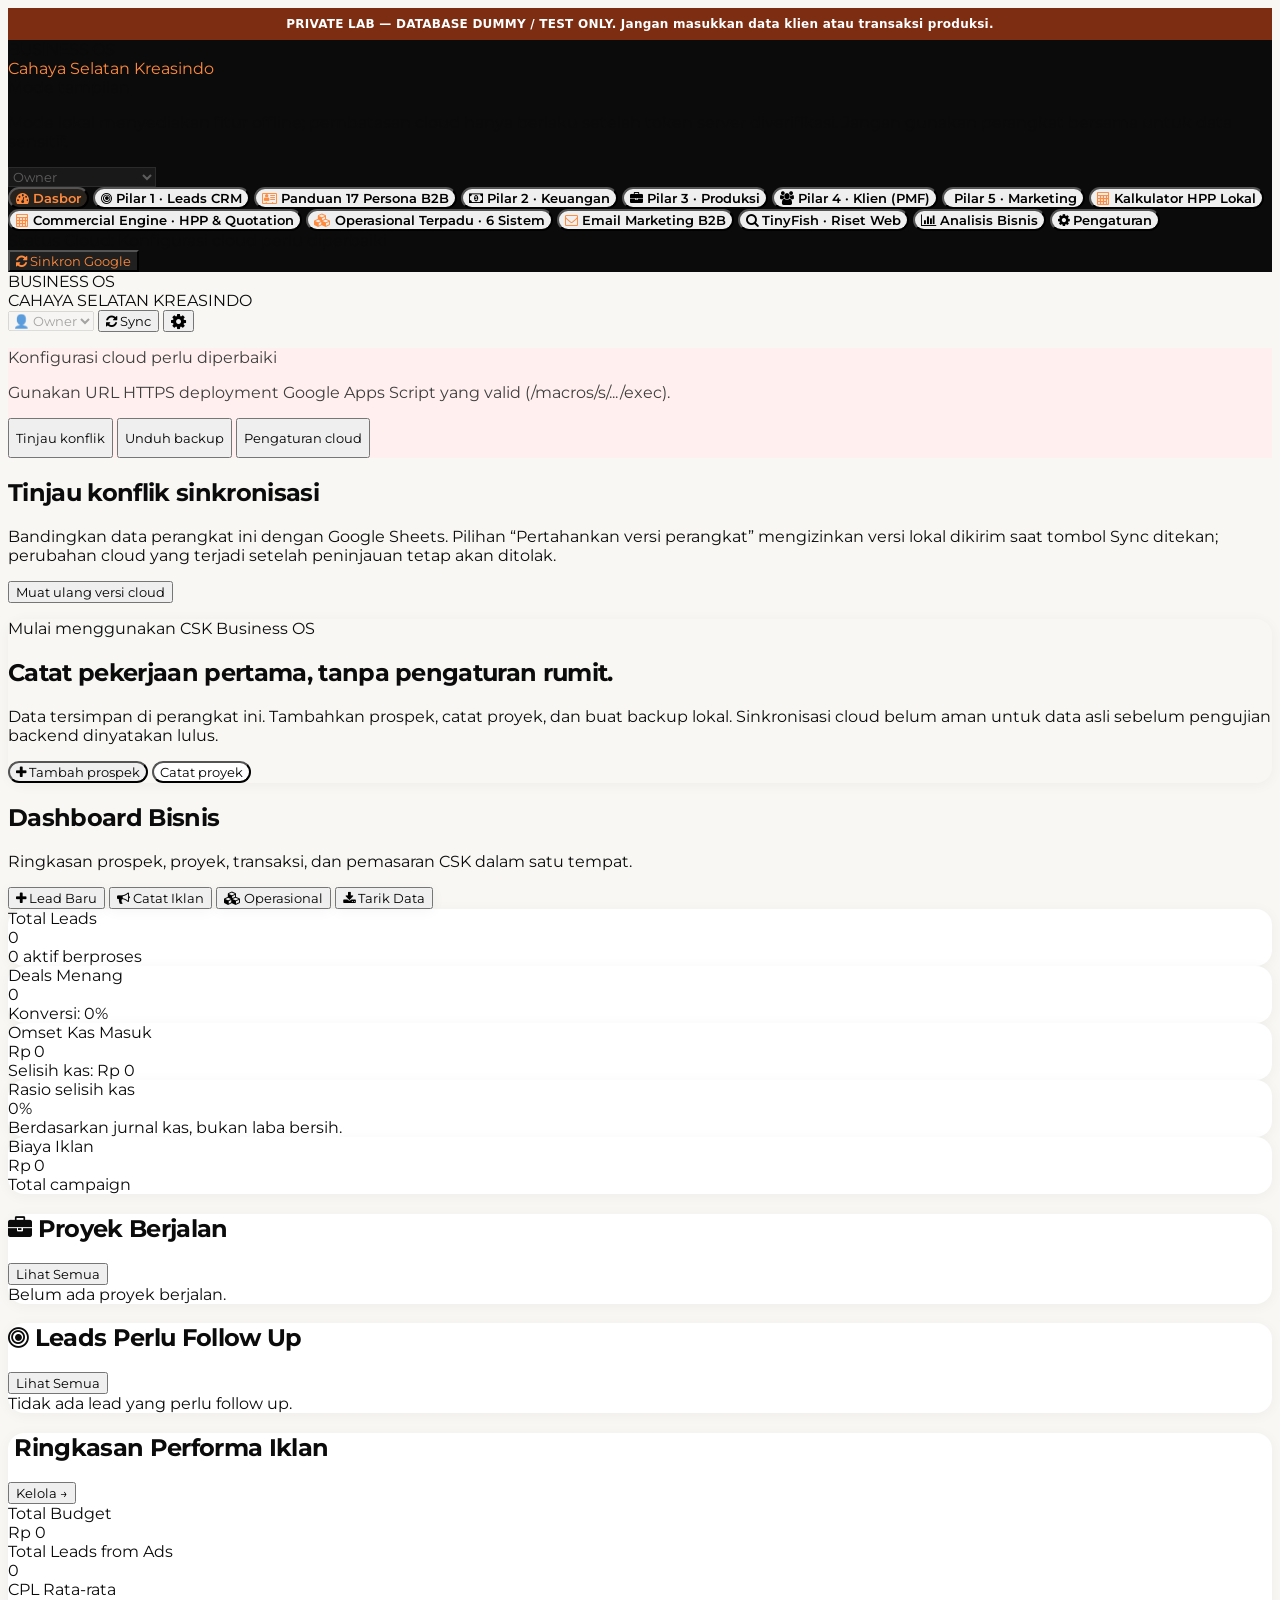
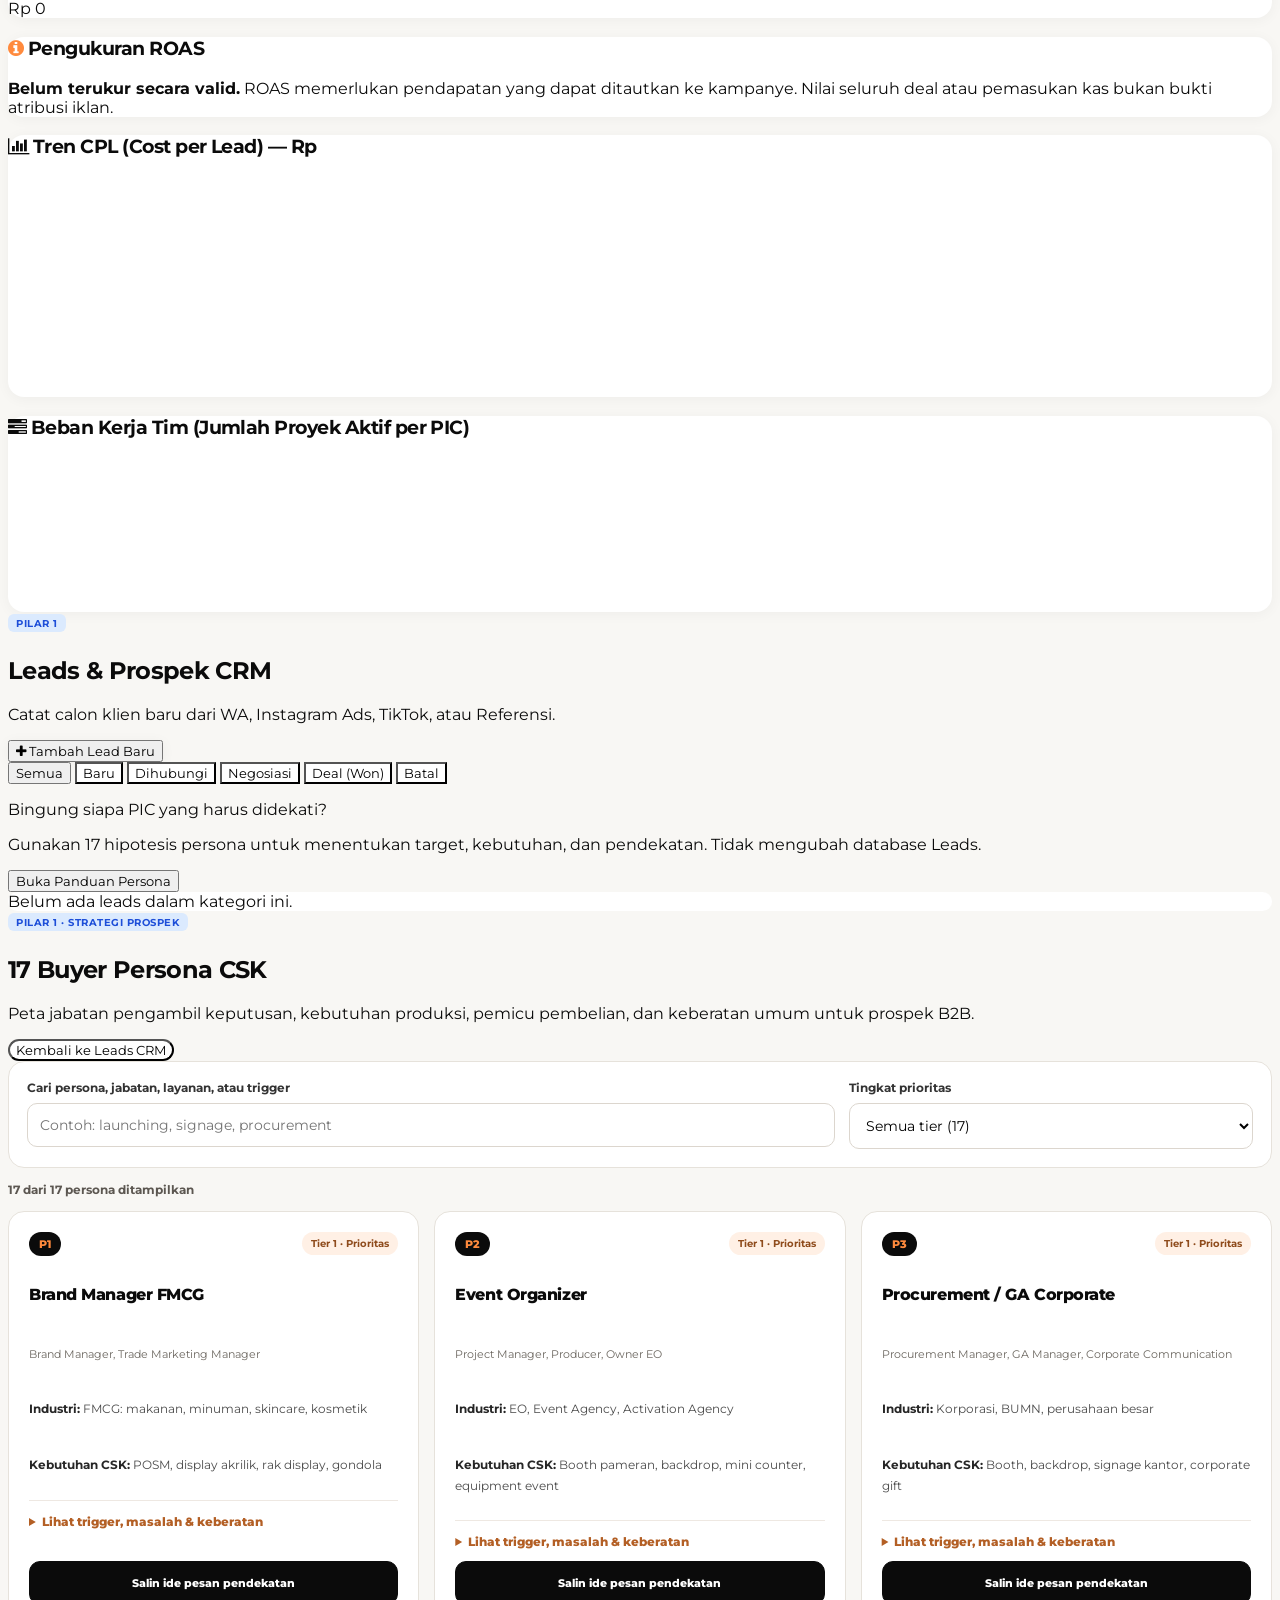
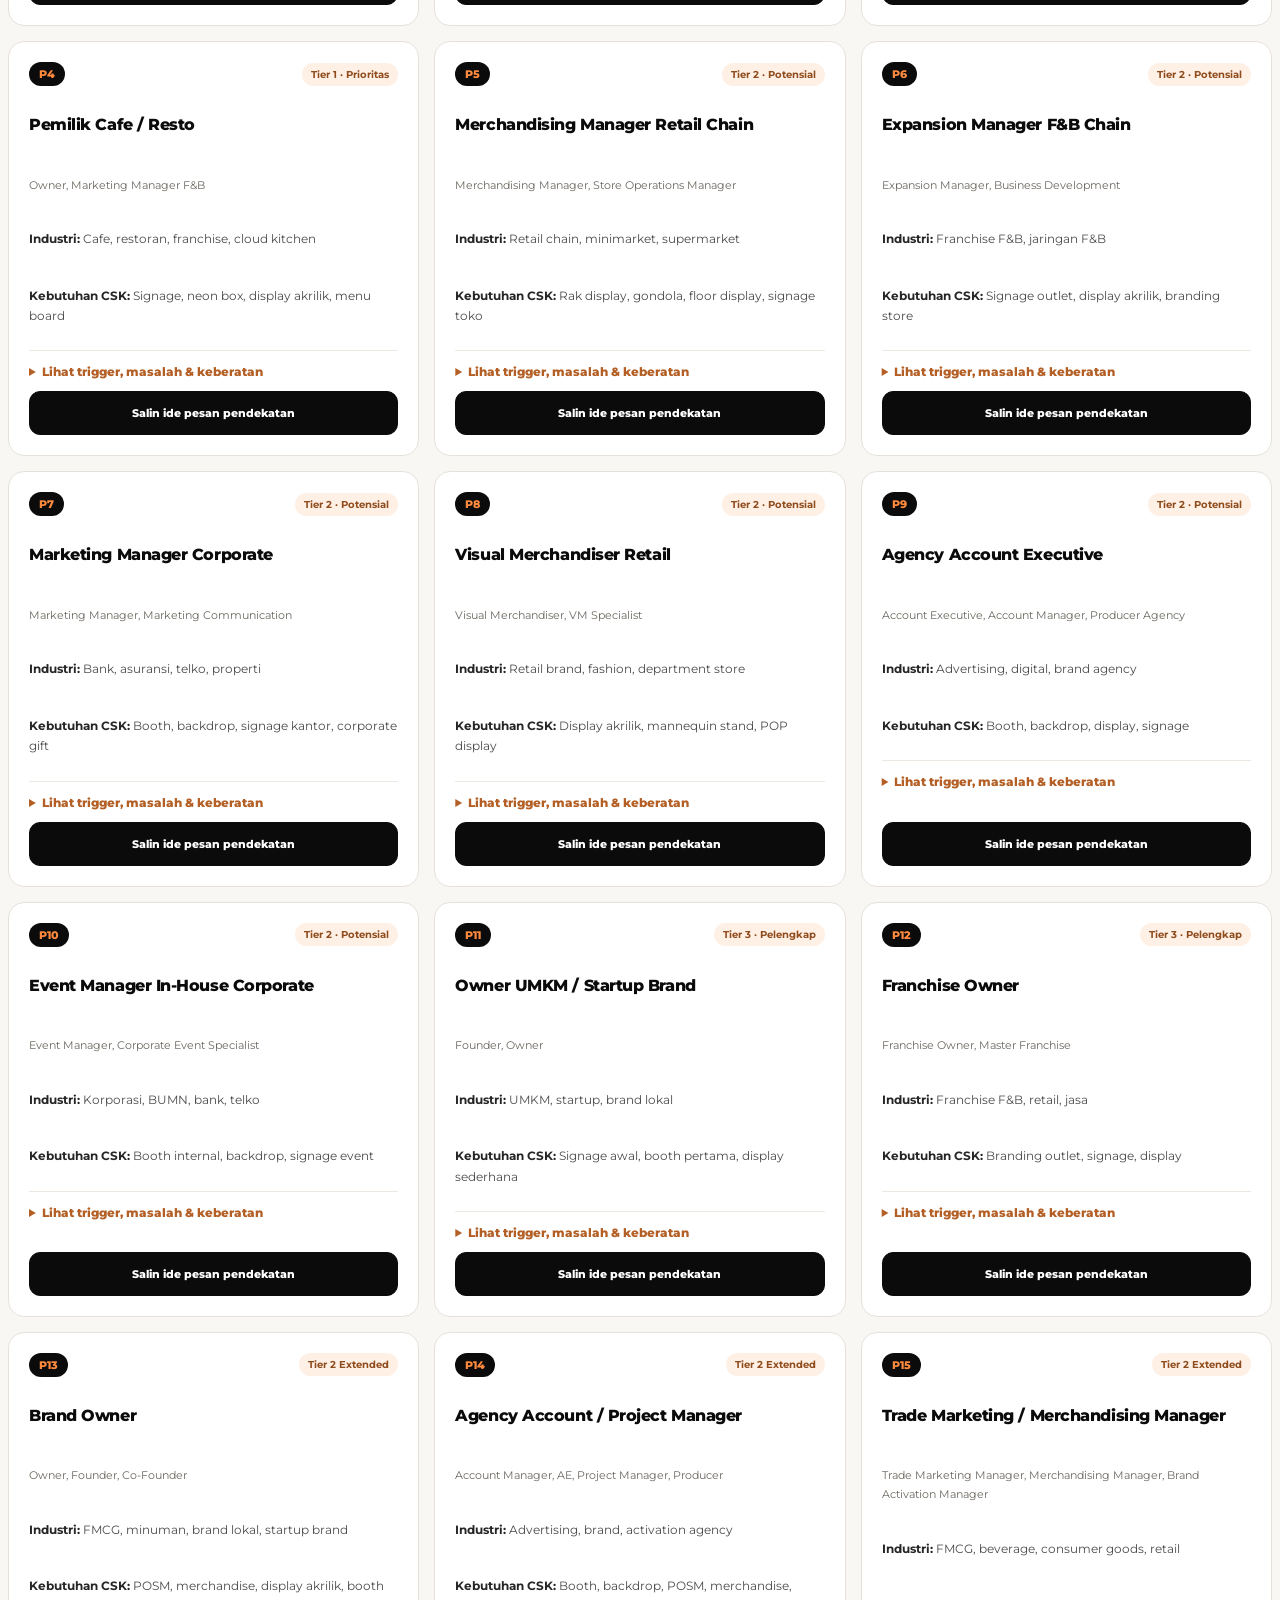
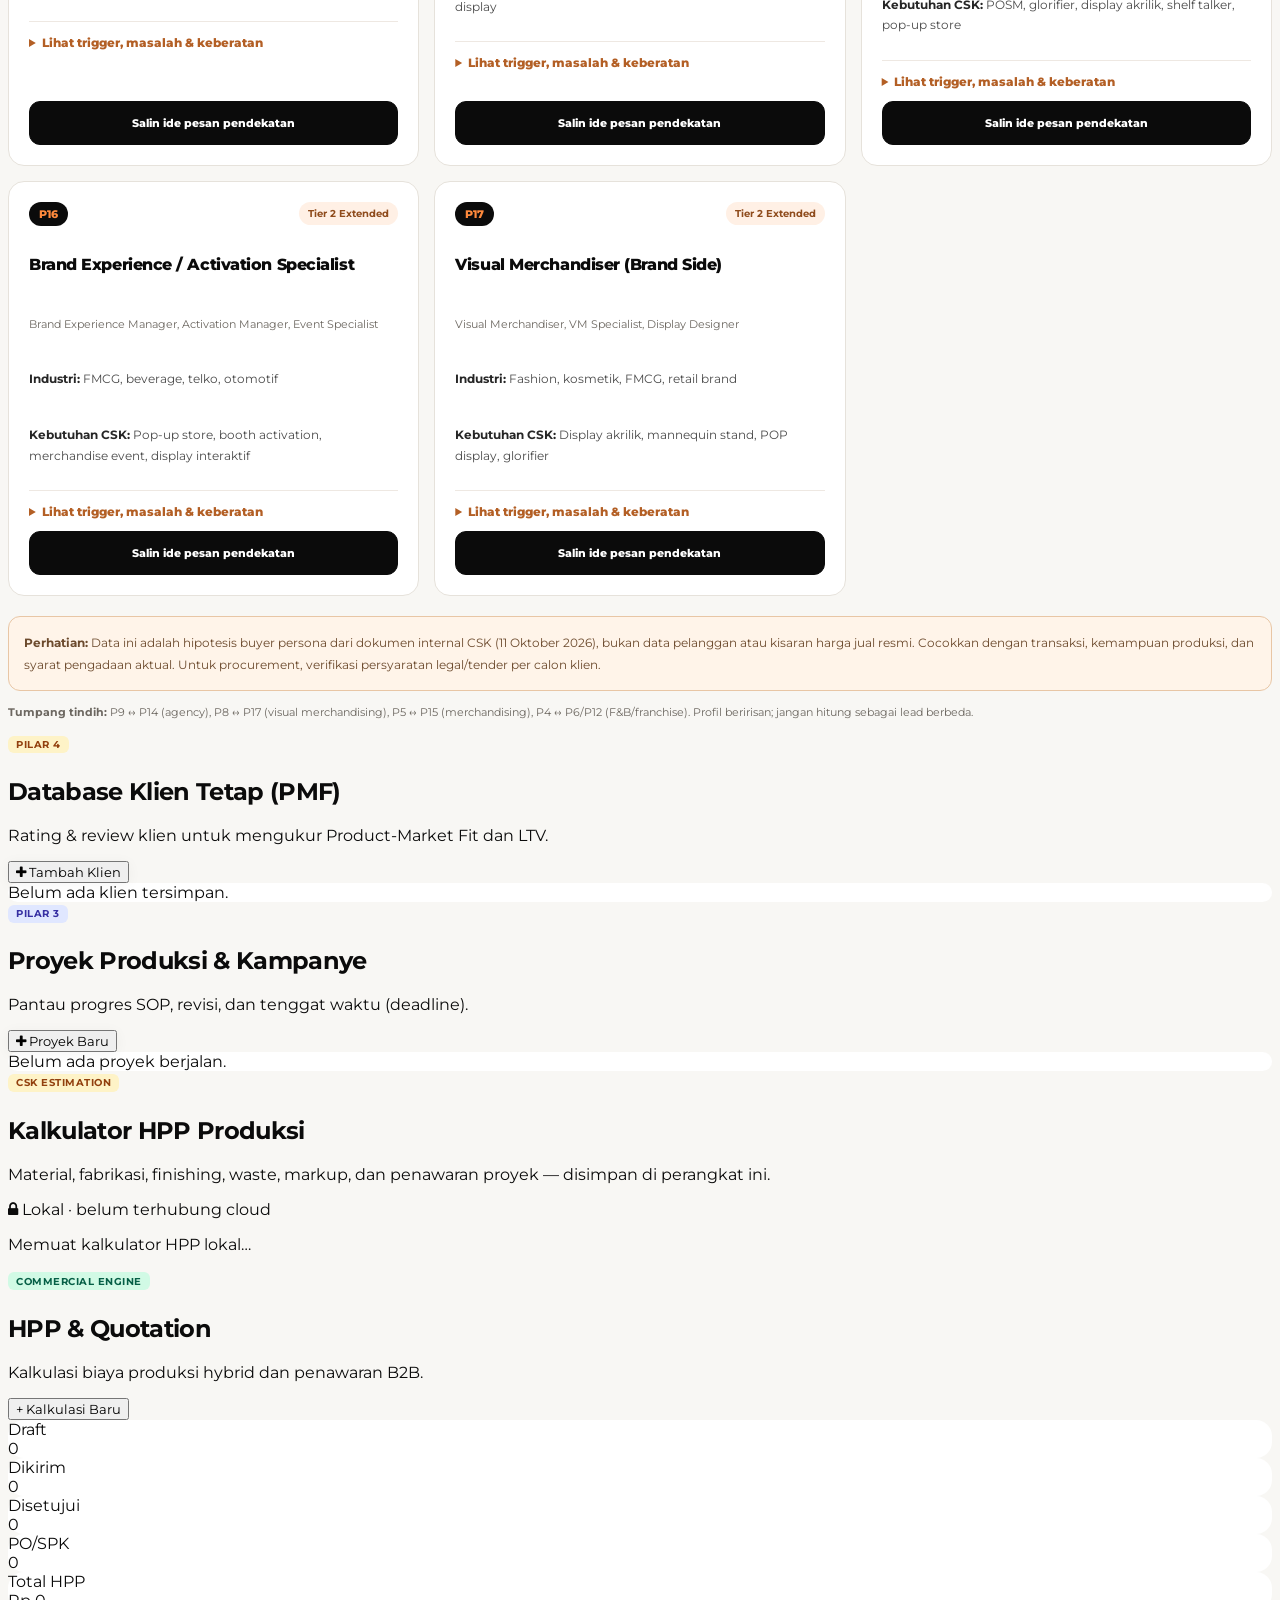
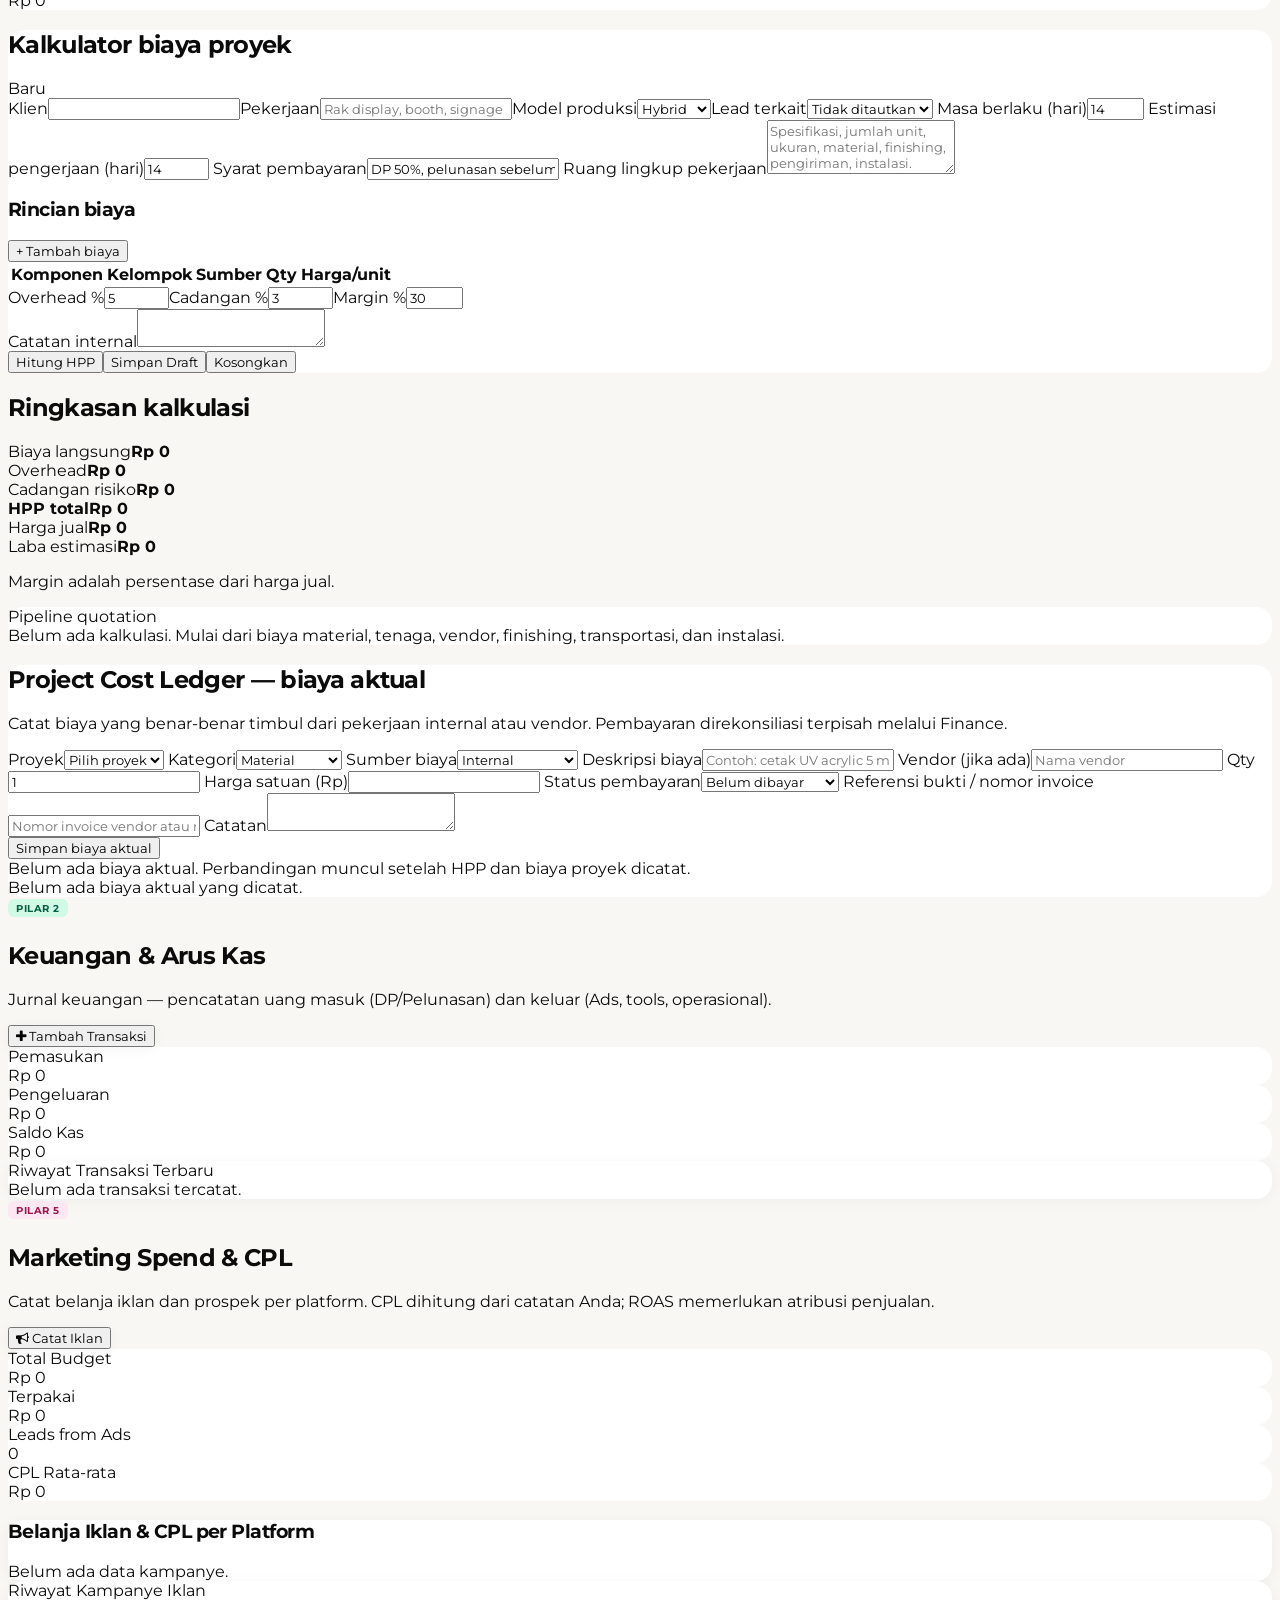
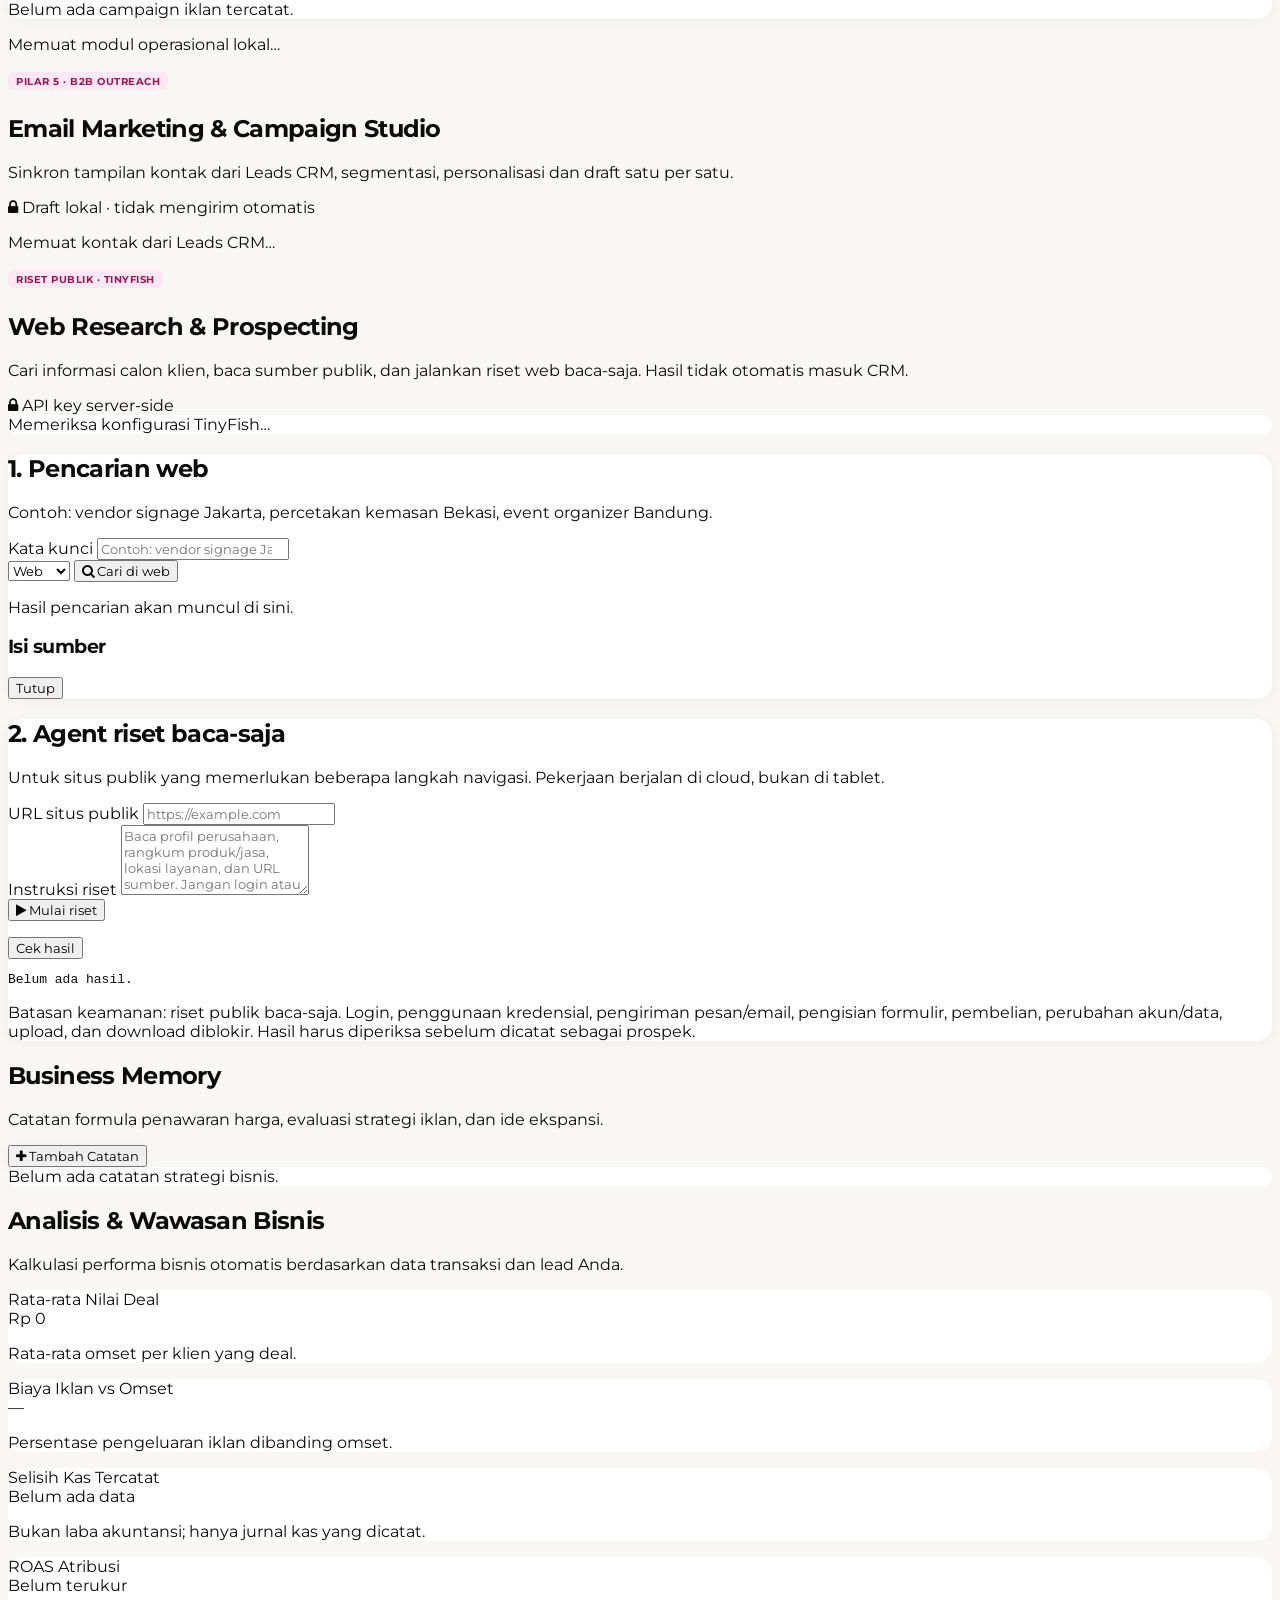
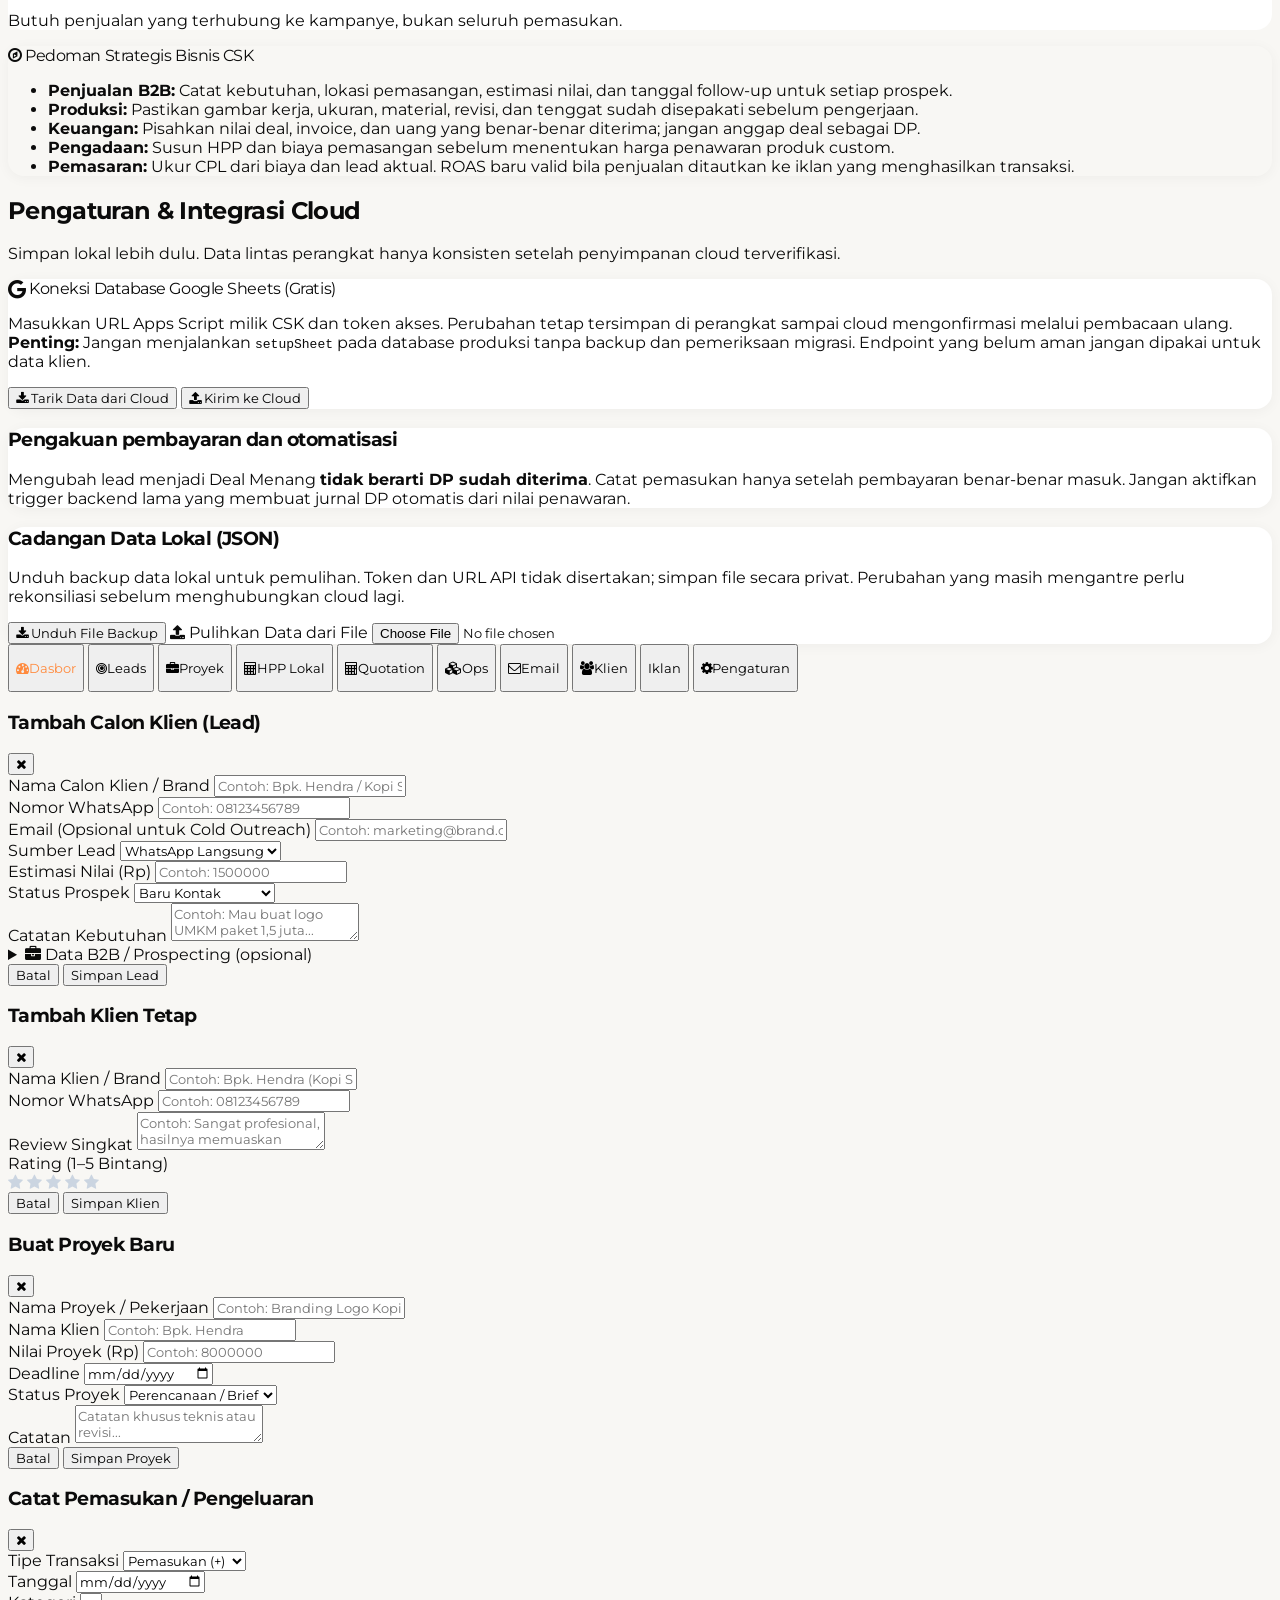
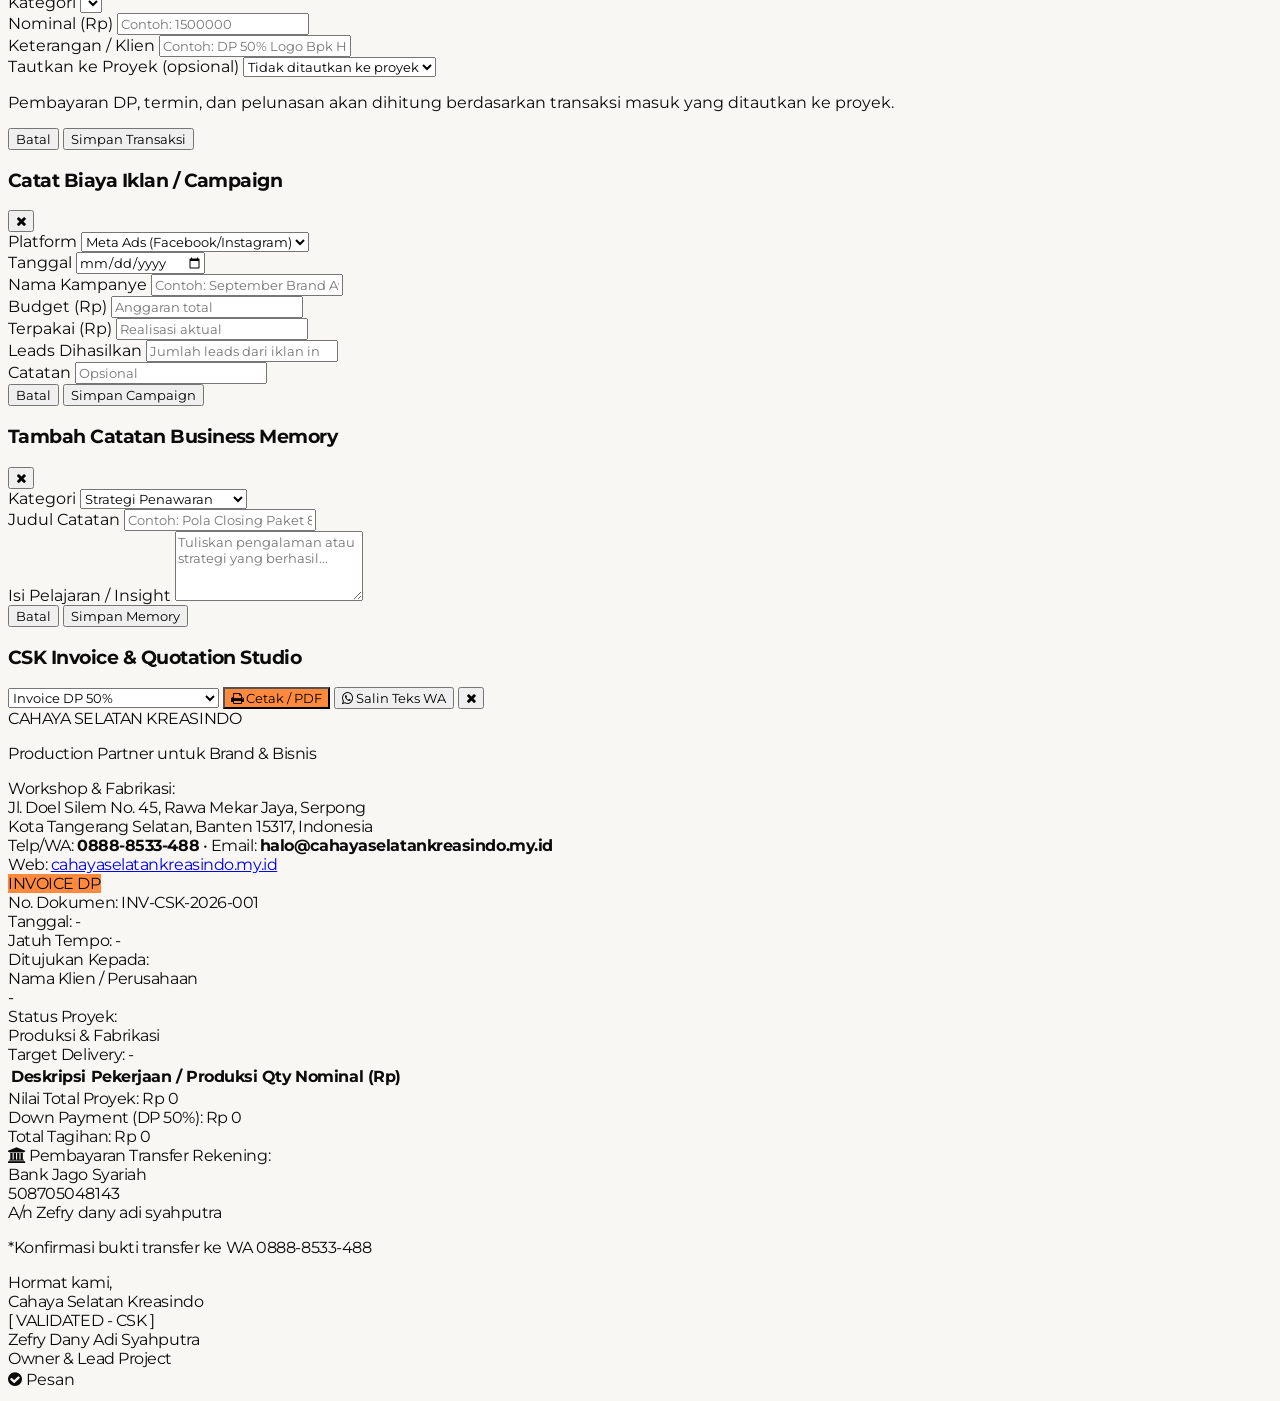
==== commit ba116c3d: "feat: add tablet-friendly TinyFish public web research workspace" ====
--- a/apps-script-lab/Index.html
+++ b/apps-script-lab/Index.html
@@ -372,6 +372,9 @@
       <button onclick="nav('email')" class="nav-btn pillar-marketing w-full flex items-center gap-3 px-3 py-2.5 rounded-lg text-sm font-medium hover:bg-slate-800 hover:text-white transition">
         <i class="fa fa-envelope-o w-5 text-amber-500"></i> Email Marketing B2B
       </button>
+      <button onclick="nav('webresearch')" class="nav-btn pillar-riset w-full flex items-center gap-3 px-3 py-2.5 rounded-lg text-sm font-medium hover:bg-slate-800 hover:text-white transition">
+        <i class="fa fa-search w-5 text-cyan-400"></i> TinyFish · Riset Web
+      </button>
       <button onclick="nav('analysis')" class="nav-btn w-full flex items-center gap-3 px-3 py-2.5 rounded-lg text-sm font-medium hover:bg-slate-800 hover:text-white transition">
         <i class="fa fa-bar-chart w-5 text-purple-400"></i> Analisis Bisnis
       </button>
@@ -800,6 +803,87 @@
           </span>
         </div>
         <div id="email-root"><p class="text-sm text-slate-500">Memuat kontak dari Leads CRM…</p></div>
+      </section>
+
+      <!-- 7. TINYFISH PUBLIC WEB RESEARCH — OWNER ONLY, SERVER-SIDE KEY -->
+      <section id="page-webresearch" class="page-content hidden space-y-6 pillar-riset">
+        <div class="flex flex-col sm:flex-row sm:items-start sm:justify-between gap-3">
+          <div>
+            <span class="pillar-badge p5">Riset Publik · TinyFish</span>
+            <h1 class="text-2xl md:text-3xl font-bold font-heading text-slate-900 mt-2">Web Research & Prospecting</h1>
+            <p class="text-sm text-slate-500 mt-2">Cari informasi calon klien, baca sumber publik, dan jalankan riset web baca-saja. Hasil tidak otomatis masuk CRM.</p>
+          </div>
+          <span class="inline-flex items-center gap-2 rounded-full border border-cyan-200 bg-cyan-50 px-3 py-2 text-xs font-bold text-cyan-800">
+            <i class="fa fa-lock" aria-hidden="true"></i> API key server-side
+          </span>
+        </div>
+
+        <div id="tinyfish-status" role="status" aria-live="polite" class="rounded-xl border border-slate-200 bg-white p-4 text-sm text-slate-600">
+          Memeriksa konfigurasi TinyFish…
+        </div>
+
+        <div class="grid grid-cols-1 xl:grid-cols-2 gap-5">
+          <div class="bg-white rounded-xl border border-slate-200 p-4 md:p-5 shadow-sm space-y-4">
+            <div>
+              <h2 class="font-heading font-bold text-slate-900">1. Pencarian web</h2>
+              <p class="text-xs text-slate-500 mt-1">Contoh: vendor signage Jakarta, percetakan kemasan Bekasi, event organizer Bandung.</p>
+            </div>
+            <form id="tinyfish-search-form" onsubmit="cskTinyFishSearch(event)" class="space-y-2">
+              <label for="tinyfish-query" class="block text-xs font-semibold text-slate-700">Kata kunci</label>
+              <input id="tinyfish-query" type="search" maxlength="300" required placeholder="Contoh: vendor signage Jakarta" class="w-full rounded-lg border border-slate-300 p-3 text-sm">
+              <div class="flex flex-wrap items-center gap-2">
+                <select id="tinyfish-domain-type" class="rounded-lg border border-slate-300 p-2 text-xs" aria-label="Jenis hasil">
+                  <option value="web">Web</option>
+                  <option value="news">Berita</option>
+                </select>
+                <button id="tinyfish-search-button" type="submit" class="rounded-lg bg-slate-900 px-4 py-2.5 text-sm font-semibold text-white hover:bg-slate-800">
+                  <i class="fa fa-search mr-1"></i> Cari di web
+                </button>
+              </div>
+            </form>
+            <div id="tinyfish-search-results" class="space-y-3" aria-live="polite">
+              <p class="text-xs text-slate-400">Hasil pencarian akan muncul di sini.</p>
+            </div>
+            <div id="tinyfish-fetch-panel" class="hidden rounded-lg border border-cyan-200 bg-cyan-50 p-3 space-y-2">
+              <div class="flex items-center justify-between gap-2">
+                <h3 id="tinyfish-fetch-title" class="font-bold text-sm text-slate-900">Isi sumber</h3>
+                <button type="button" onclick="cskTinyFishCloseFetch()" class="text-xs text-slate-500 underline">Tutup</button>
+              </div>
+              <p id="tinyfish-fetch-description" class="text-xs text-slate-600"></p>
+              <pre id="tinyfish-fetch-text" class="max-h-80 overflow-auto whitespace-pre-wrap break-words text-xs text-slate-700"></pre>
+            </div>
+          </div>
+
+          <div class="bg-white rounded-xl border border-slate-200 p-4 md:p-5 shadow-sm space-y-4">
+            <div>
+              <h2 class="font-heading font-bold text-slate-900">2. Agent riset baca-saja</h2>
+              <p class="text-xs text-slate-500 mt-1">Untuk situs publik yang memerlukan beberapa langkah navigasi. Pekerjaan berjalan di cloud, bukan di tablet.</p>
+            </div>
+            <form id="tinyfish-agent-form" onsubmit="cskTinyFishStartAgent(event)" class="space-y-3">
+              <div>
+                <label for="tinyfish-agent-url" class="block text-xs font-semibold text-slate-700 mb-1">URL situs publik</label>
+                <input id="tinyfish-agent-url" type="url" required placeholder="https://example.com" class="w-full rounded-lg border border-slate-300 p-3 text-sm">
+              </div>
+              <div>
+                <label for="tinyfish-agent-goal" class="block text-xs font-semibold text-slate-700 mb-1">Instruksi riset</label>
+                <textarea id="tinyfish-agent-goal" rows="4" maxlength="1500" required placeholder="Baca profil perusahaan, rangkum produk/jasa, lokasi layanan, dan URL sumber. Jangan login atau mengubah data apa pun." class="w-full rounded-lg border border-slate-300 p-3 text-sm"></textarea>
+              </div>
+              <button id="tinyfish-agent-button" type="submit" class="rounded-lg bg-cyan-700 px-4 py-2.5 text-sm font-semibold text-white hover:bg-cyan-800">
+                <i class="fa fa-play mr-1"></i> Mulai riset
+              </button>
+            </form>
+            <div id="tinyfish-agent-panel" class="hidden rounded-lg border border-slate-200 bg-slate-50 p-3 space-y-2">
+              <div class="flex flex-wrap items-center justify-between gap-2">
+                <p id="tinyfish-agent-run" class="text-xs font-semibold text-slate-700 break-all"></p>
+                <button id="tinyfish-agent-poll" type="button" onclick="cskTinyFishCheckAgentRun()" class="rounded-lg bg-slate-900 px-3 py-2 text-xs font-semibold text-white">Cek hasil</button>
+              </div>
+              <pre id="tinyfish-agent-output" class="max-h-80 overflow-auto whitespace-pre-wrap break-words text-xs text-slate-700">Belum ada hasil.</pre>
+            </div>
+            <p class="rounded-lg bg-amber-50 border border-amber-200 p-3 text-[11px] leading-relaxed text-amber-900">
+              Batasan keamanan: riset publik baca-saja. Login, penggunaan kredensial, pengiriman pesan/email, pengisian formulir, pembelian, perubahan akun/data, upload, dan download diblokir. Hasil harus diperiksa sebelum dicatat sebagai prospek.
+            </p>
+          </div>
+        </div>
       </section>
 
       <!-- 7. BUSINESS MEMORY (hidden for non-owner) -->
@@ -1671,10 +1755,178 @@
       });
     }
 
+    // ============== TINYFISH WEB RESEARCH ==============
+    let cskTinyFishCurrentRunId = '';
+
+    function cskTinyFishSetStatus(message, state) {
+      const el = document.getElementById('tinyfish-status');
+      if (!el) return;
+      el.textContent = message;
+      el.className = 'rounded-xl border p-4 text-sm ' +
+        (state === 'ok' ? 'border-emerald-200 bg-emerald-50 text-emerald-800' :
+         state === 'error' ? 'border-rose-200 bg-rose-50 text-rose-800' :
+         'border-amber-200 bg-amber-50 text-amber-900');
+    }
+
+    async function cskTinyFishCall(payload) {
+      if (!window.CSKAppsScriptTransport || !window.CSKAppsScriptTransport.callTinyFish) {
+        throw new Error('Bridge Apps Script belum tersedia. Muat ulang aplikasi privat.');
+      }
+      const result = await window.CSKAppsScriptTransport.callTinyFish(payload);
+      if (!result || result.status !== 'success') {
+        throw new Error(result && result.message ? result.message : 'Permintaan TinyFish gagal.');
+      }
+      return result;
+    }
+
+    async function cskTinyFishCheckStatus() {
+      try {
+        const result = await cskTinyFishCall({ action: 'status' });
+        if (result.configured) {
+          cskTinyFishSetStatus('TinyFish siap. API key tersimpan di Script Properties server dan tidak dikirim ke tablet.', 'ok');
+        } else {
+          cskTinyFishSetStatus('TinyFish belum aktif. Tambahkan TINYFISH_API_KEY pada Apps Script > Project Settings > Script Properties. Jangan tempel API key ke halaman ini atau chat.', 'warning');
+        }
+      } catch (error) {
+        cskTinyFishSetStatus(error.message || 'Status TinyFish tidak dapat diperiksa.', 'error');
+      }
+    }
+
+    function cskTinyFishRenderResults(results) {
+      const container = document.getElementById('tinyfish-search-results');
+      if (!container) return;
+      container.replaceChildren();
+      if (!results || !results.length) {
+        const empty = document.createElement('p');
+        empty.className = 'text-xs text-slate-500';
+        empty.textContent = 'Tidak ada hasil publik yang dapat ditampilkan.';
+        container.appendChild(empty);
+        return;
+      }
+      results.forEach(item => {
+        const card = document.createElement('article');
+        card.className = 'rounded-lg border border-slate-200 p-3 space-y-2';
+        const meta = document.createElement('p');
+        meta.className = 'text-[10px] uppercase tracking-wide text-slate-400';
+        meta.textContent = (item.siteName || 'Sumber web') + (item.position ? ' · #' + item.position : '');
+        const title = document.createElement('a');
+        title.className = 'block text-sm font-semibold text-blue-700 hover:underline break-words';
+        title.href = item.url;
+        title.target = '_blank';
+        title.rel = 'noopener noreferrer';
+        title.textContent = item.title || item.url;
+        const snippet = document.createElement('p');
+        snippet.className = 'text-xs leading-relaxed text-slate-600';
+        snippet.textContent = item.snippet || '';
+        const button = document.createElement('button');
+        button.type = 'button';
+        button.className = 'rounded-lg border border-cyan-200 bg-cyan-50 px-3 py-2 text-xs font-semibold text-cyan-800';
+        button.textContent = 'Ambil isi sumber';
+        button.addEventListener('click', () => cskTinyFishFetchSource(item.url));
+        card.append(meta, title, snippet, button);
+        container.appendChild(card);
+      });
+    }
+
+    async function cskTinyFishSearch(event) {
+      if (event) event.preventDefault();
+      const query = (document.getElementById('tinyfish-query')?.value || '').trim();
+      const domainType = document.getElementById('tinyfish-domain-type')?.value || 'web';
+      const button = document.getElementById('tinyfish-search-button');
+      if (!query) return;
+      if (button) button.disabled = true;
+      cskTinyFishSetStatus('Sedang mencari sumber publik…', 'warning');
+      try {
+        const result = await cskTinyFishCall({ action: 'search', query, domainType });
+        cskTinyFishRenderResults(result.results);
+        cskTinyFishSetStatus('Pencarian selesai. ' + result.results.length + ' sumber ditampilkan dari ' + result.totalResults + ' hasil.', 'ok');
+      } catch (error) {
+        cskTinyFishSetStatus(error.message || 'Pencarian gagal.', 'error');
+      } finally {
+        if (button) button.disabled = false;
+      }
+    }
+
+    async function cskTinyFishFetchSource(url) {
+      const panel = document.getElementById('tinyfish-fetch-panel');
+      const title = document.getElementById('tinyfish-fetch-title');
+      const description = document.getElementById('tinyfish-fetch-description');
+      const text = document.getElementById('tinyfish-fetch-text');
+      if (!panel || !title || !description || !text) return;
+      panel.classList.remove('hidden');
+      title.textContent = 'Mengambil isi sumber…';
+      description.textContent = url;
+      text.textContent = '';
+      try {
+        const result = await cskTinyFishCall({ action: 'fetch', url });
+        title.textContent = result.title || 'Isi sumber';
+        description.textContent = result.description || result.url;
+        text.textContent = result.text || 'Tidak ada teks yang dapat diekstrak.';
+        cskTinyFishSetStatus('Sumber berhasil diambil. Periksa informasi dan URL aslinya sebelum digunakan.', 'ok');
+      } catch (error) {
+        title.textContent = 'Gagal mengambil sumber';
+        text.textContent = error.message || 'Fetch gagal.';
+        cskTinyFishSetStatus(error.message || 'Fetch gagal.', 'error');
+      }
+    }
+
+    function cskTinyFishCloseFetch() {
+      document.getElementById('tinyfish-fetch-panel')?.classList.add('hidden');
+    }
+
+    async function cskTinyFishStartAgent(event) {
+      if (event) event.preventDefault();
+      const url = (document.getElementById('tinyfish-agent-url')?.value || '').trim();
+      const goal = (document.getElementById('tinyfish-agent-goal')?.value || '').trim();
+      const button = document.getElementById('tinyfish-agent-button');
+      const panel = document.getElementById('tinyfish-agent-panel');
+      const output = document.getElementById('tinyfish-agent-output');
+      if (!url || !goal) return;
+      if (button) button.disabled = true;
+      if (panel) panel.classList.remove('hidden');
+      if (output) output.textContent = 'Mengirim tugas riset baca-saja ke TinyFish…';
+      try {
+        const result = await cskTinyFishCall({ action: 'agent_start', url, goal });
+        cskTinyFishCurrentRunId = result.runId;
+        const runLabel = document.getElementById('tinyfish-agent-run');
+        if (runLabel) runLabel.textContent = 'Run ID: ' + result.runId;
+        if (output) output.textContent = result.message + '\nKlik “Cek hasil” untuk memeriksa status.';
+        cskTinyFishSetStatus('Agent berjalan di cloud. Tidak ada perubahan data CRM atau transaksi yang dilakukan.', 'ok');
+      } catch (error) {
+        if (output) output.textContent = error.message || 'Agent tidak dapat dimulai.';
+        cskTinyFishSetStatus(error.message || 'Agent gagal dimulai.', 'error');
+      } finally {
+        if (button) button.disabled = false;
+      }
+    }
+
+    async function cskTinyFishCheckAgentRun() {
+      if (!cskTinyFishCurrentRunId) return;
+      const output = document.getElementById('tinyfish-agent-output');
+      const button = document.getElementById('tinyfish-agent-poll');
+      if (button) button.disabled = true;
+      try {
+        const result = await cskTinyFishCall({ action: 'agent_status', runId: cskTinyFishCurrentRunId });
+        const display = {
+          status: result.runStatus,
+          result: result.result,
+          error: result.error,
+          recentSteps: result.steps
+        };
+        if (output) output.textContent = JSON.stringify(display, null, 2);
+        cskTinyFishSetStatus('Status agent: ' + result.runStatus + '. Hasil hanya ditampilkan untuk ditinjau, tidak otomatis disimpan ke CRM.', result.runStatus === 'COMPLETED' ? 'ok' : 'warning');
+      } catch (error) {
+        if (output) output.textContent = error.message || 'Tidak dapat mengambil status agent.';
+        cskTinyFishSetStatus(error.message || 'Pemeriksaan agent gagal.', 'error');
+      } finally {
+        if (button) button.disabled = false;
+      }
+    }
+
     // ============== NAVIGATION ==============
 
     function nav(page) {
-      if ((serverRole === 'team' || db.role === 'team') && ['finance','marketing','analysis','memory','hpp','costings','email','ops'].includes(page)) {
+      if ((serverRole === 'team' || db.role === 'team') && ['finance','marketing','analysis','memory','hpp','costings','email','ops','webresearch'].includes(page)) {
         // UI defense in depth; the Apps Script backend independently enforces the role.
         page = 'dashboard';
       }
@@ -3631,6 +3883,7 @@
     window.addEventListener('DOMContentLoaded', () => {
       loadDB();
       renderAll();
+      cskTinyFishCheckStatus();
       if (window.CSKHPP && window.CSKHPPUI) {
         window.CSKHPPUI.init(document.getElementById('hpp-root'), window.CSKHPP);
       } else {
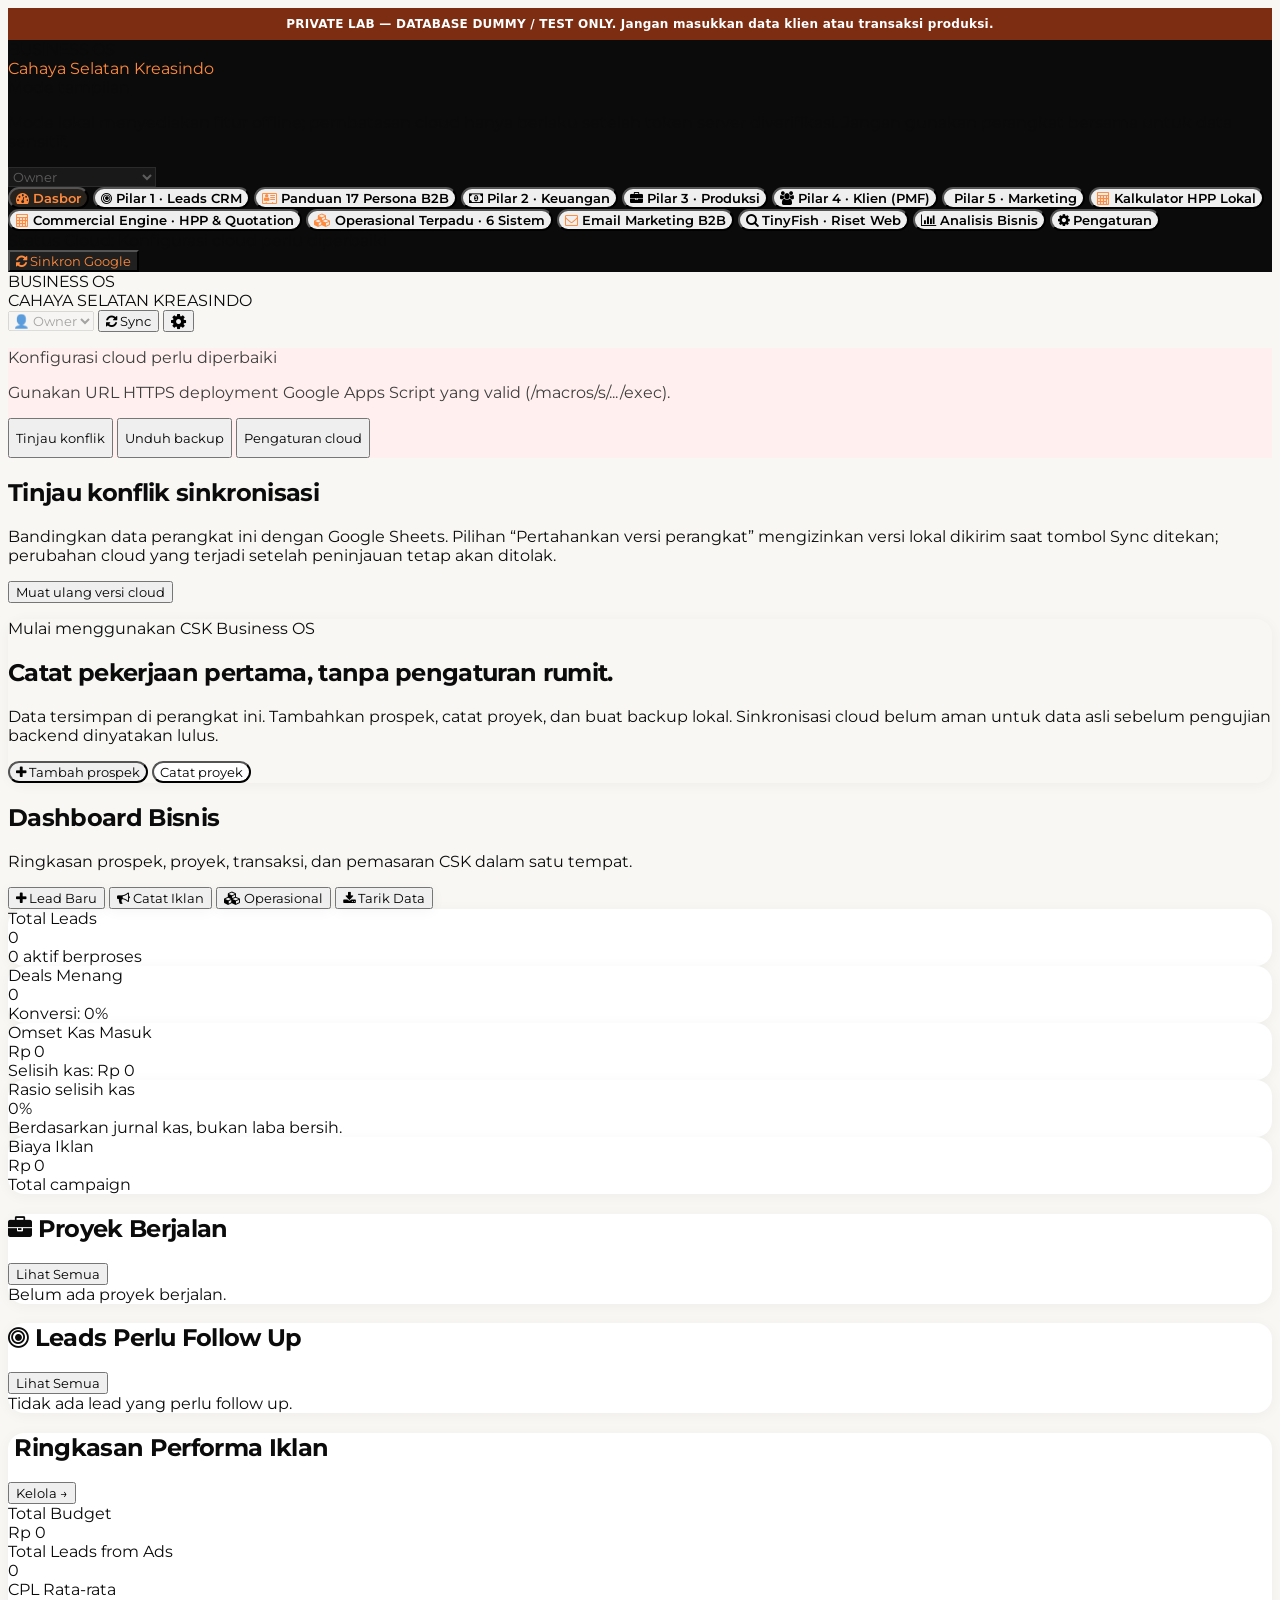
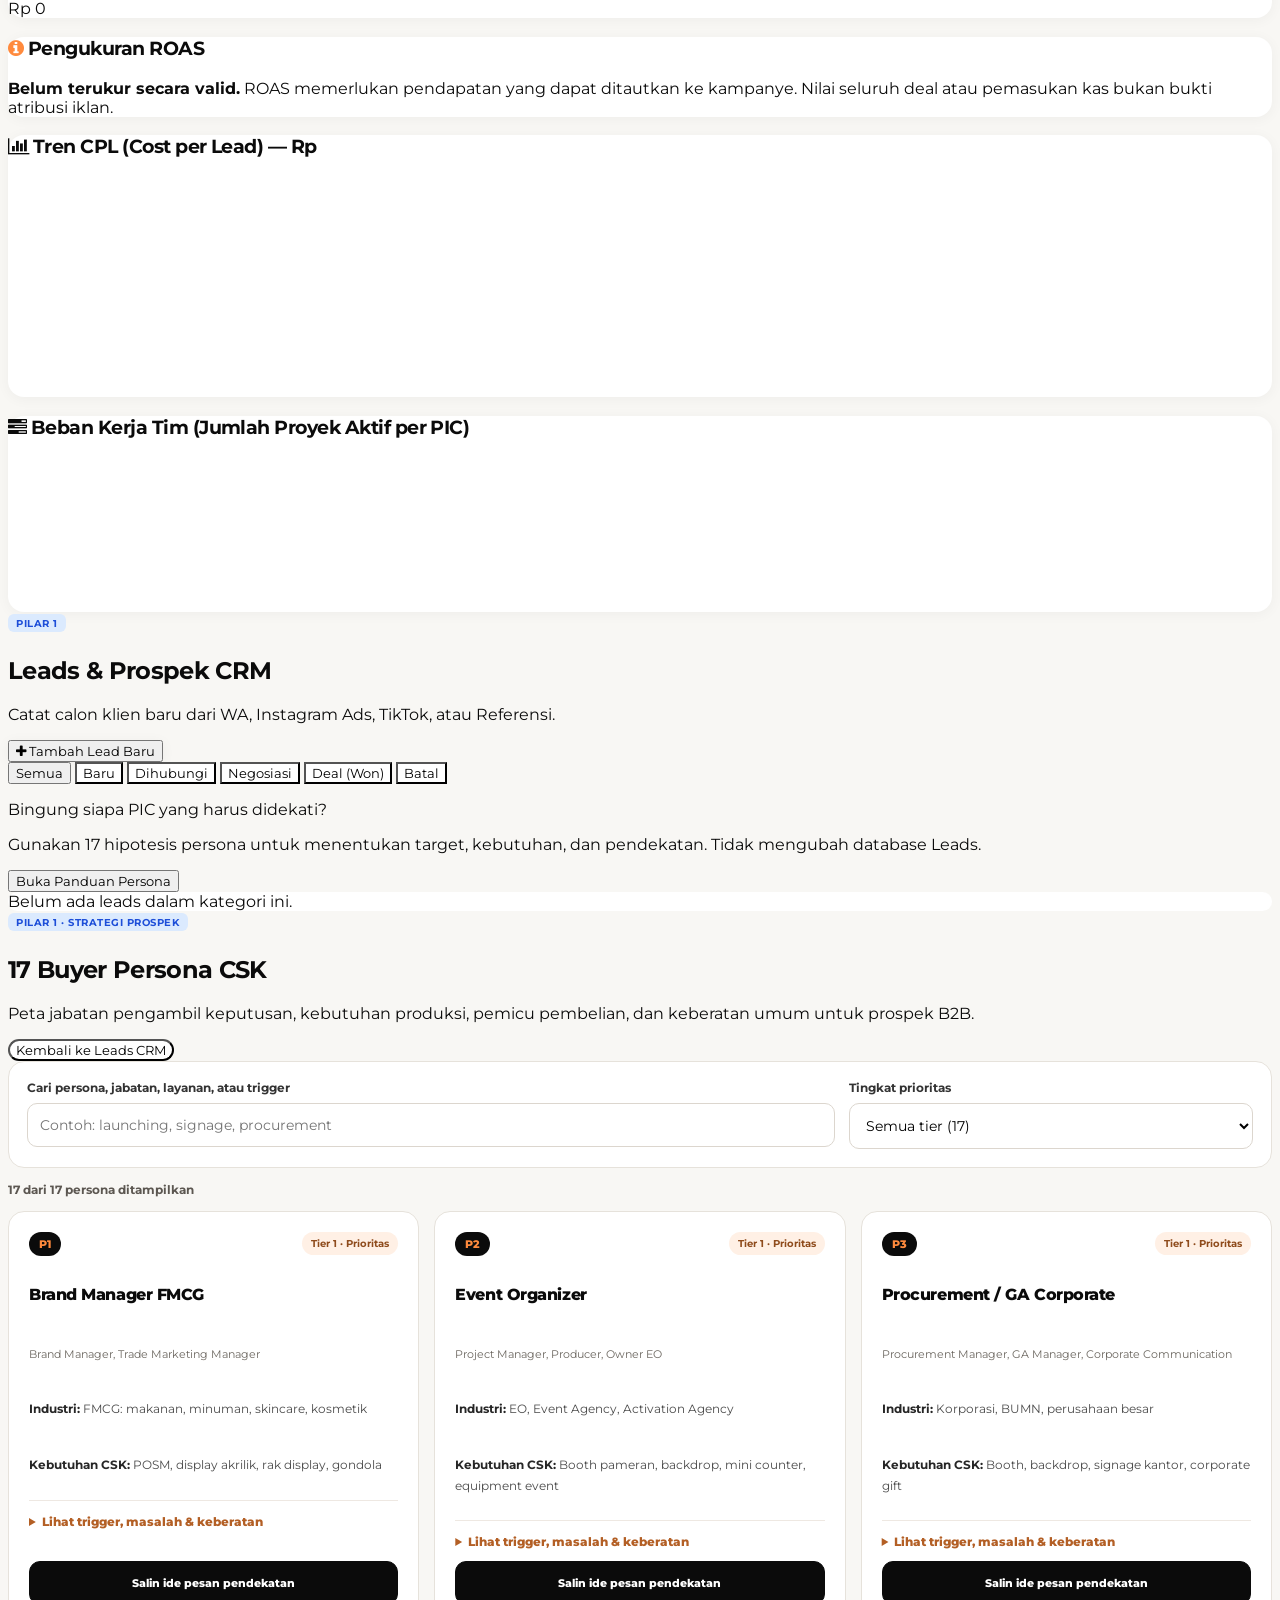
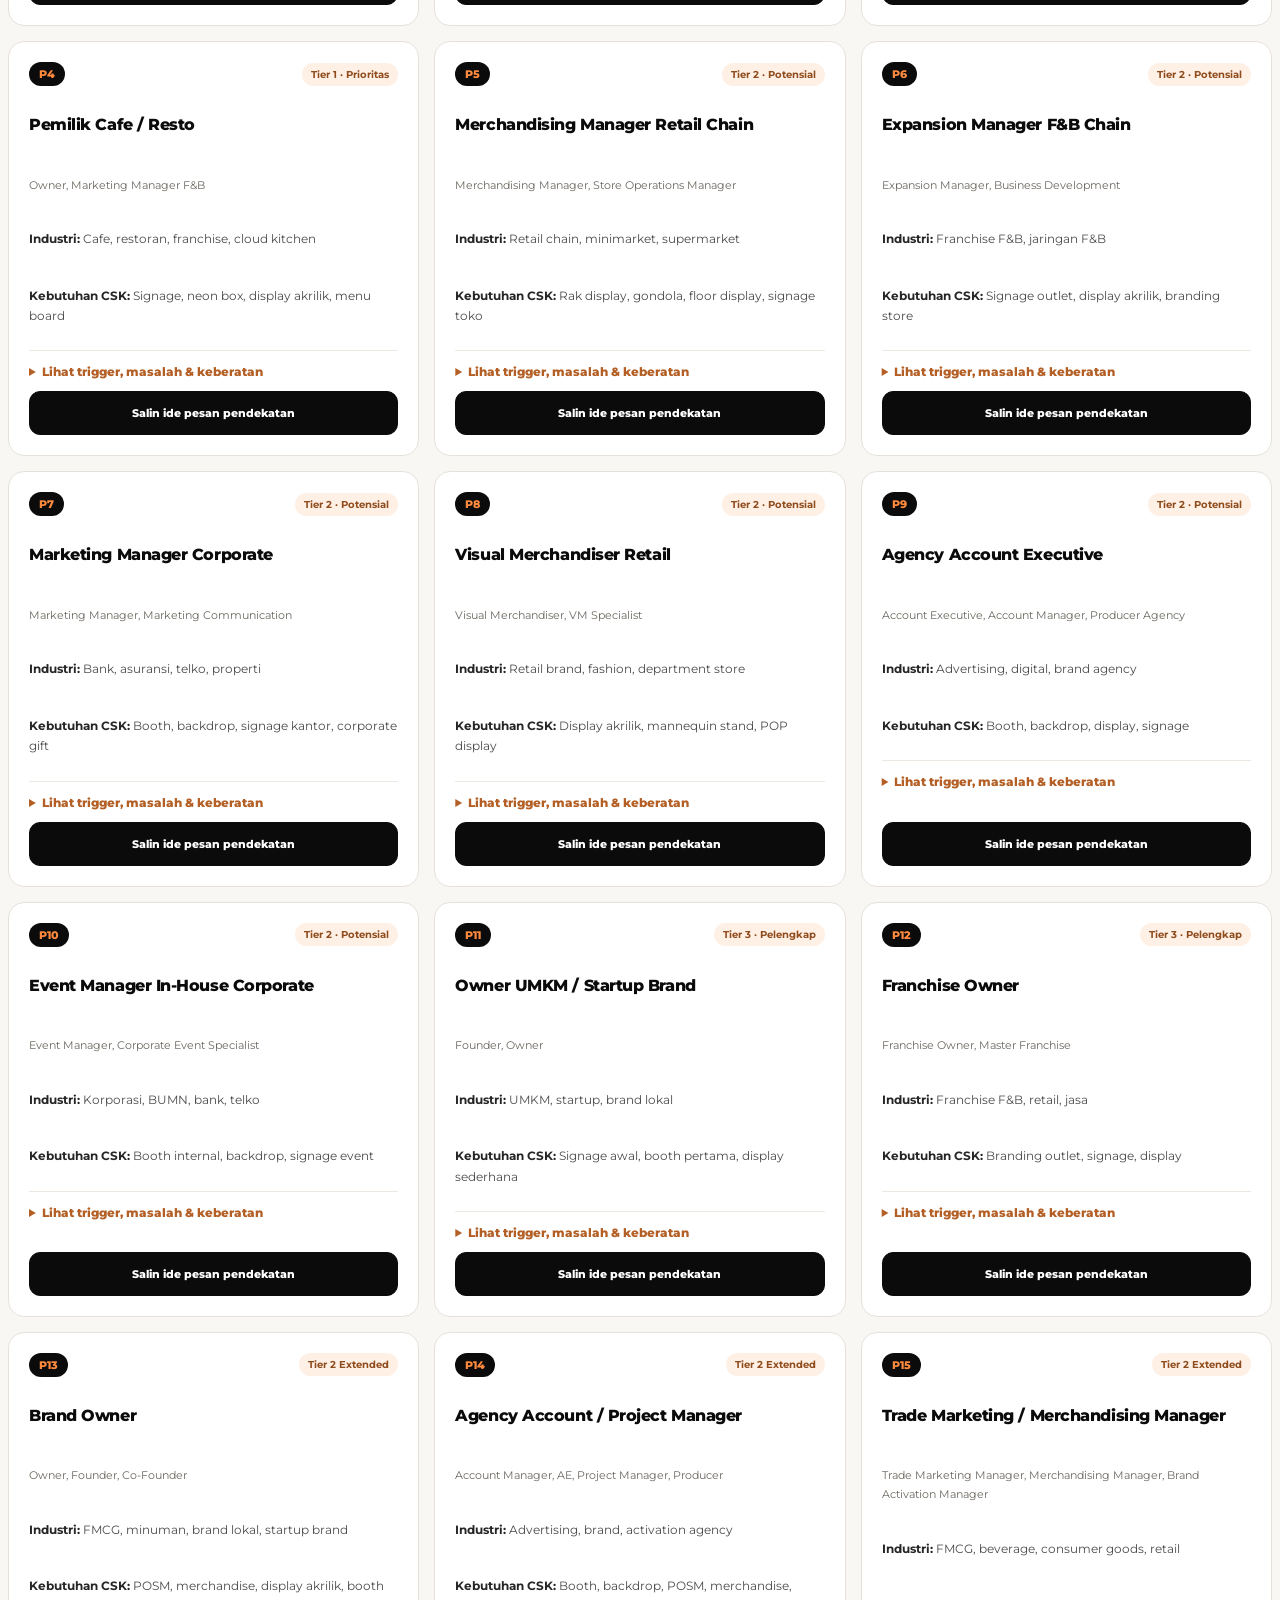
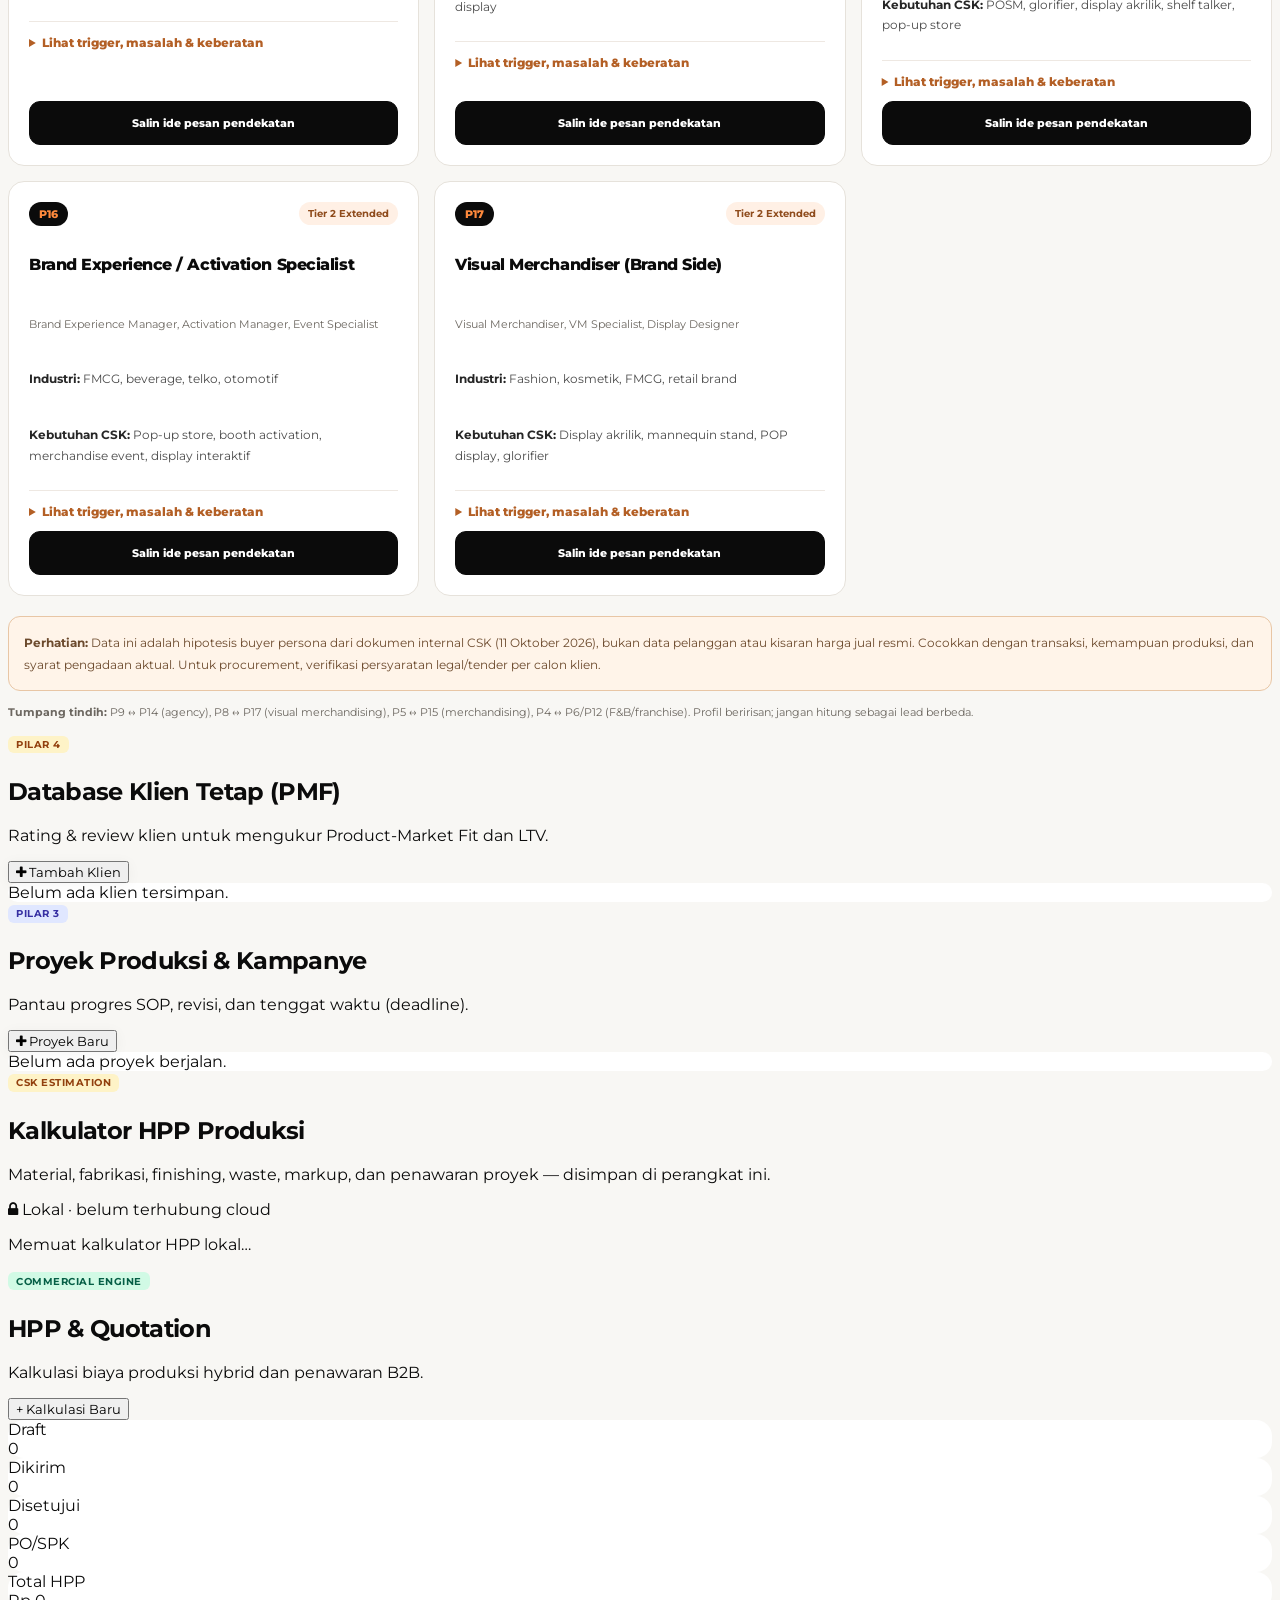
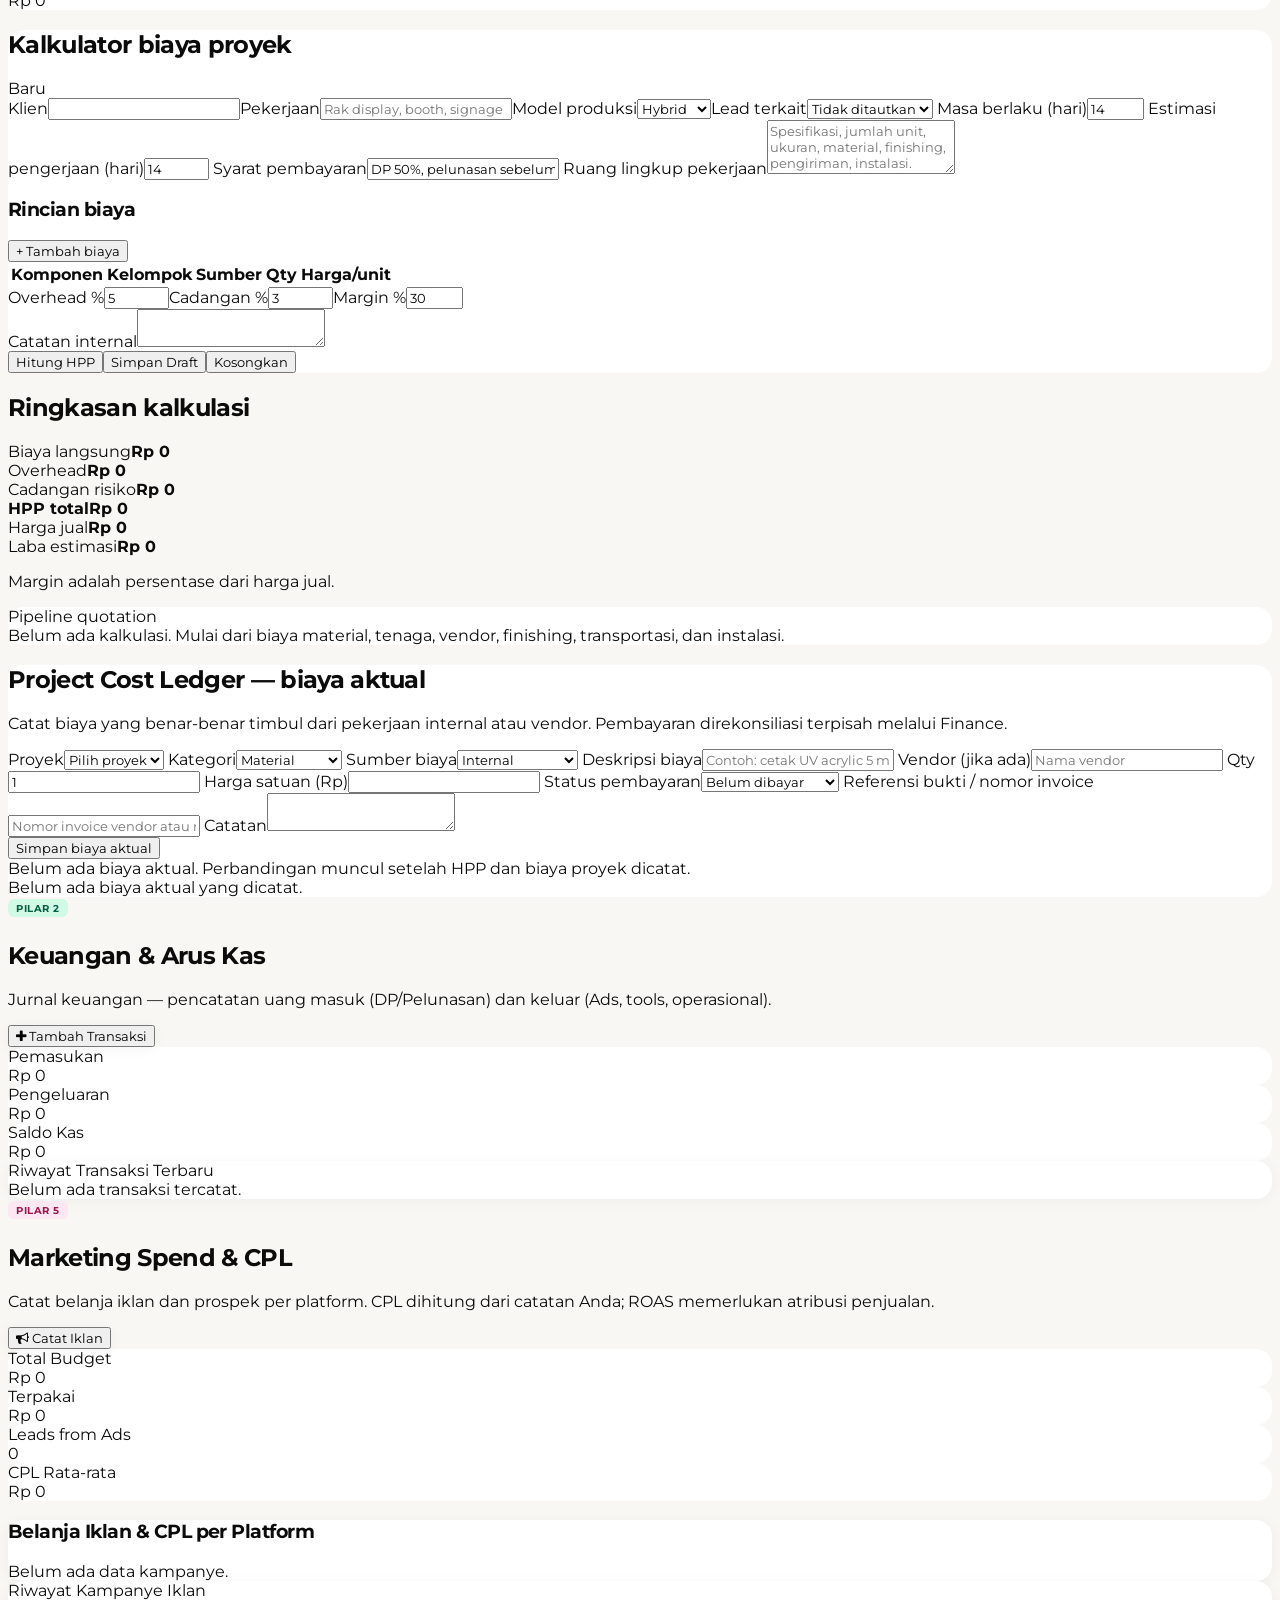
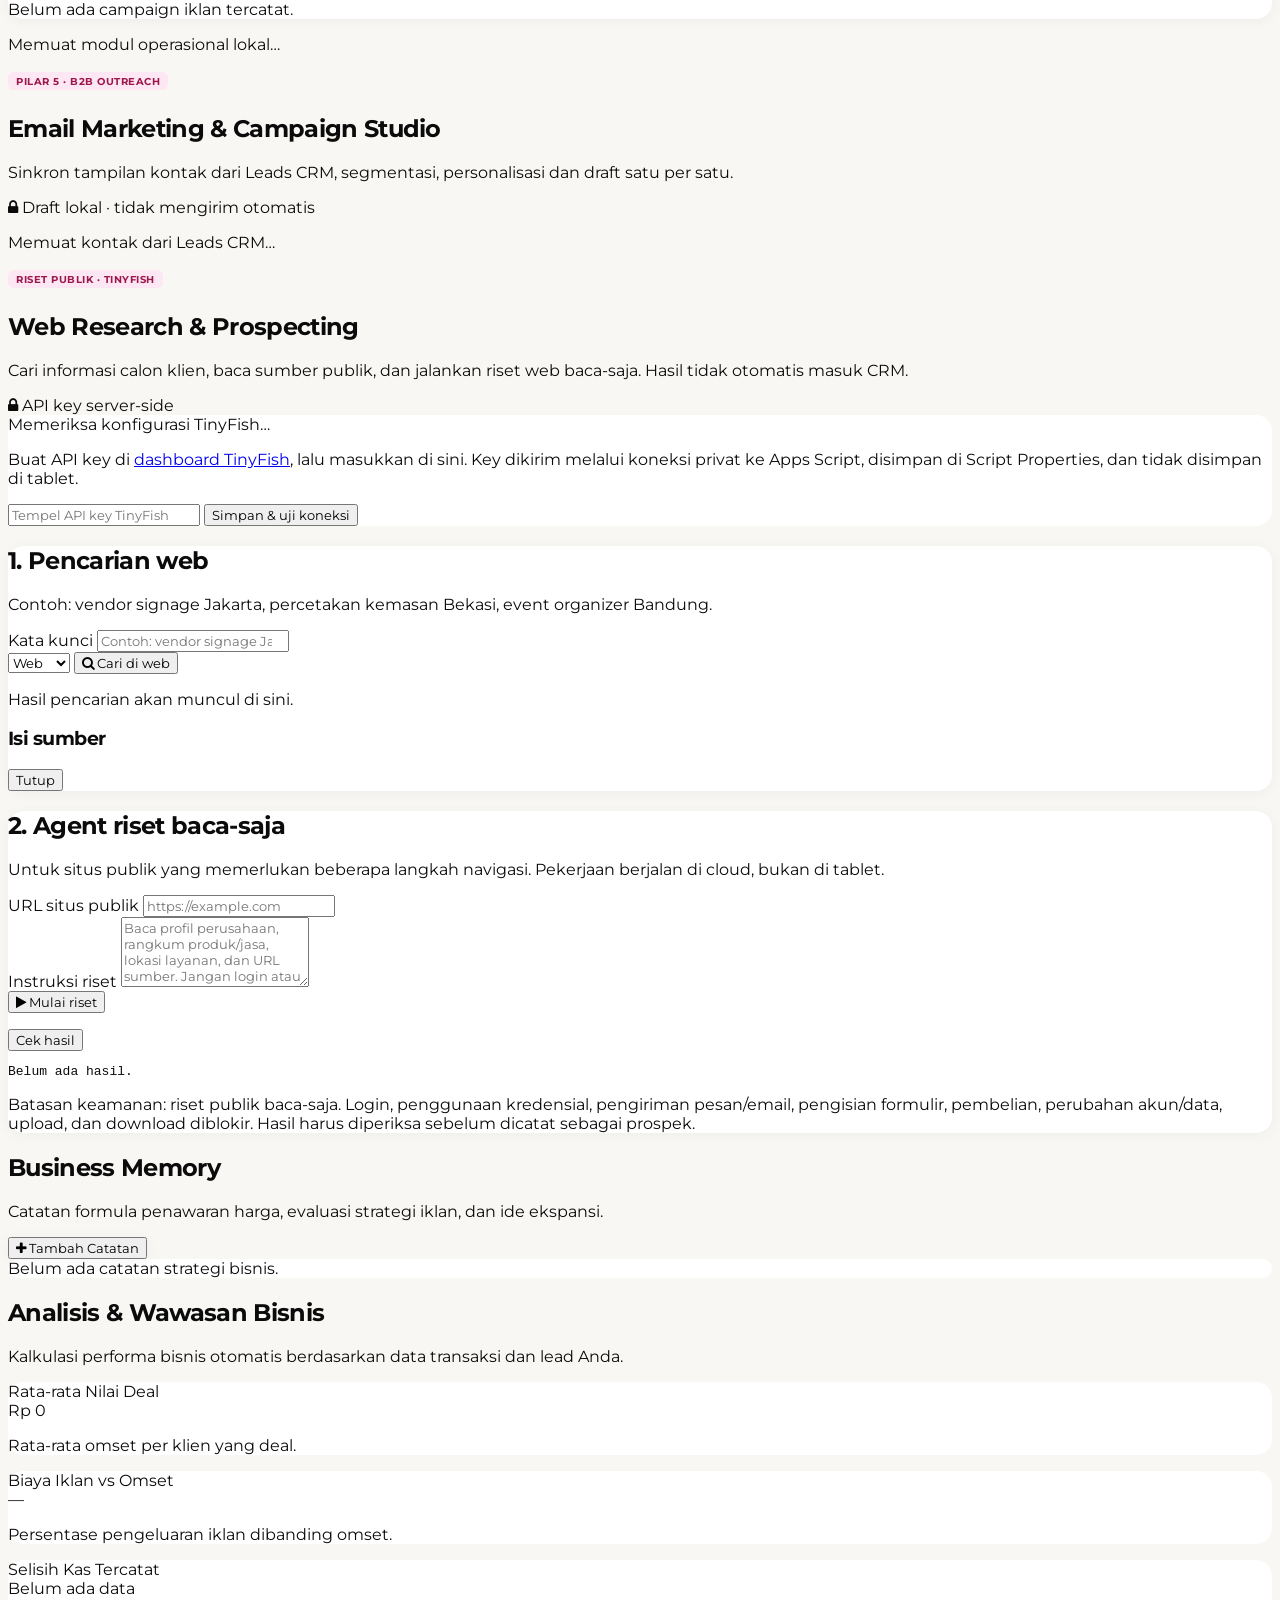
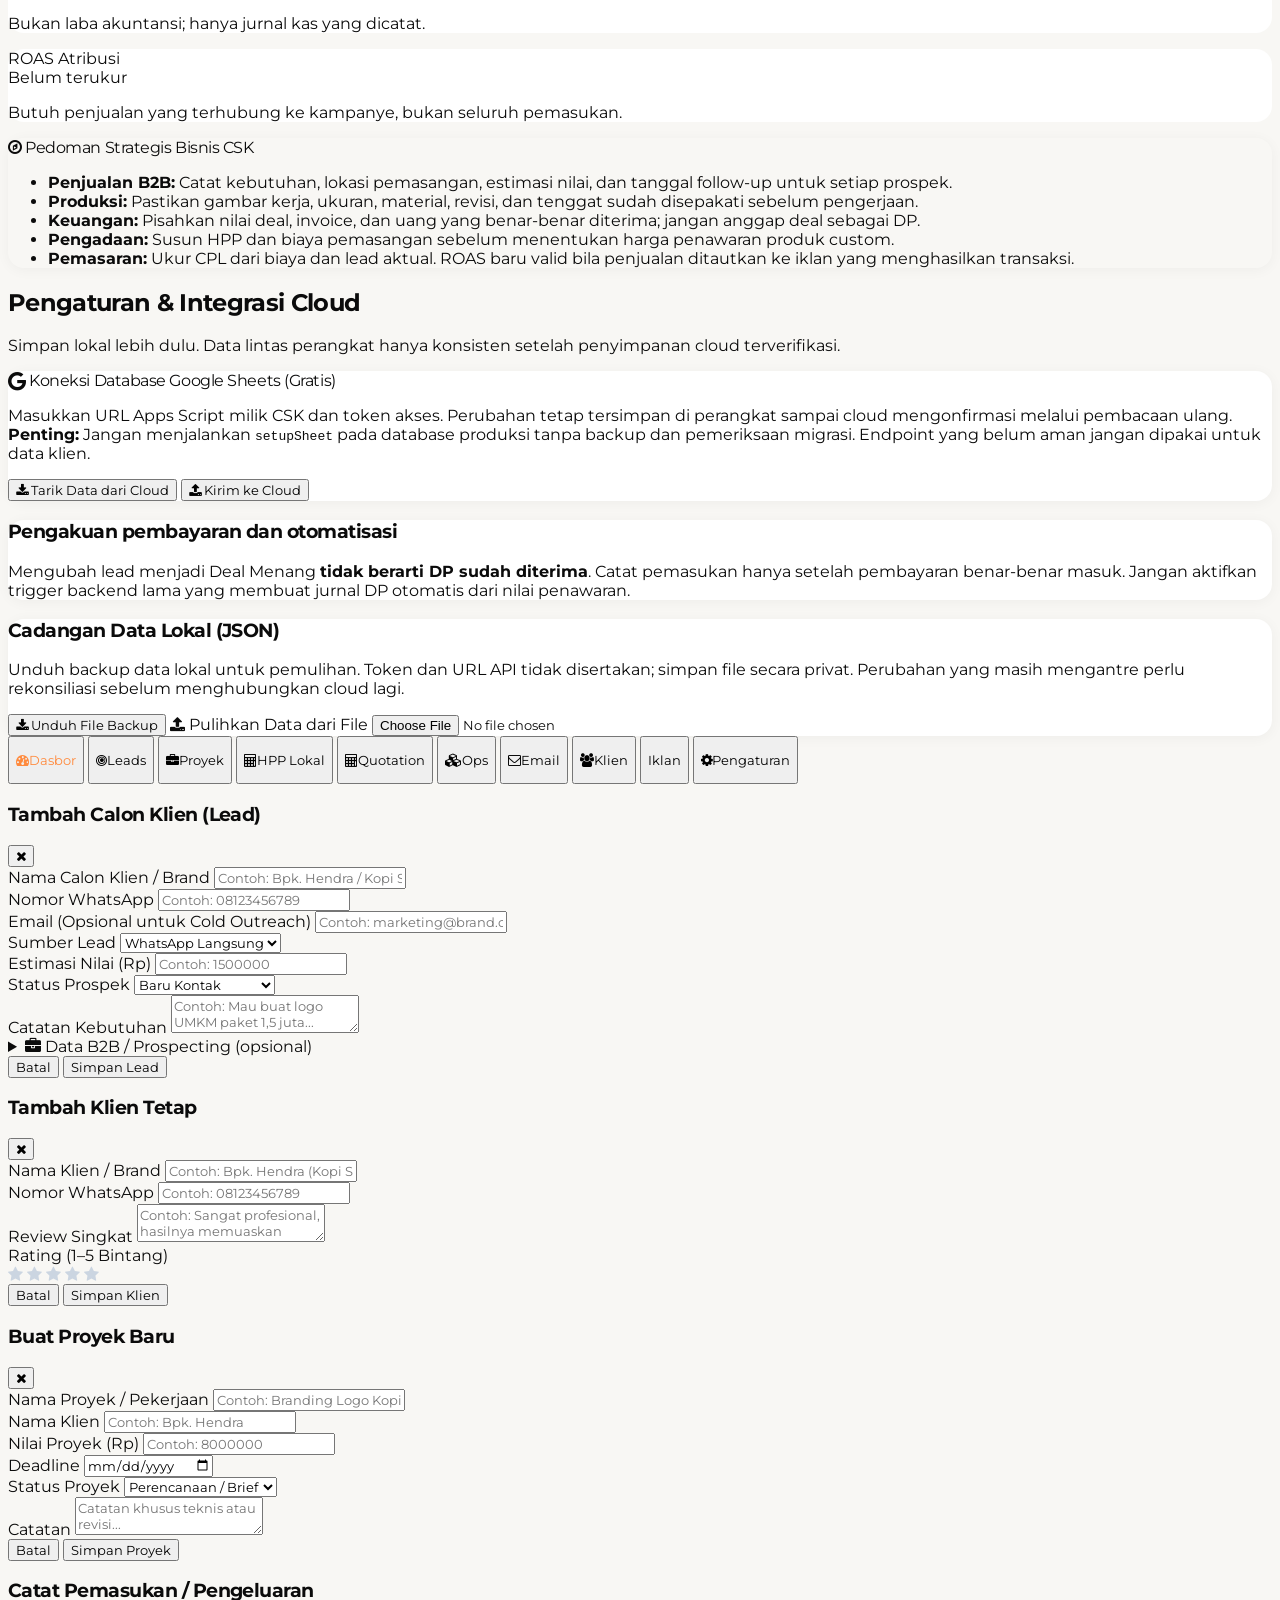
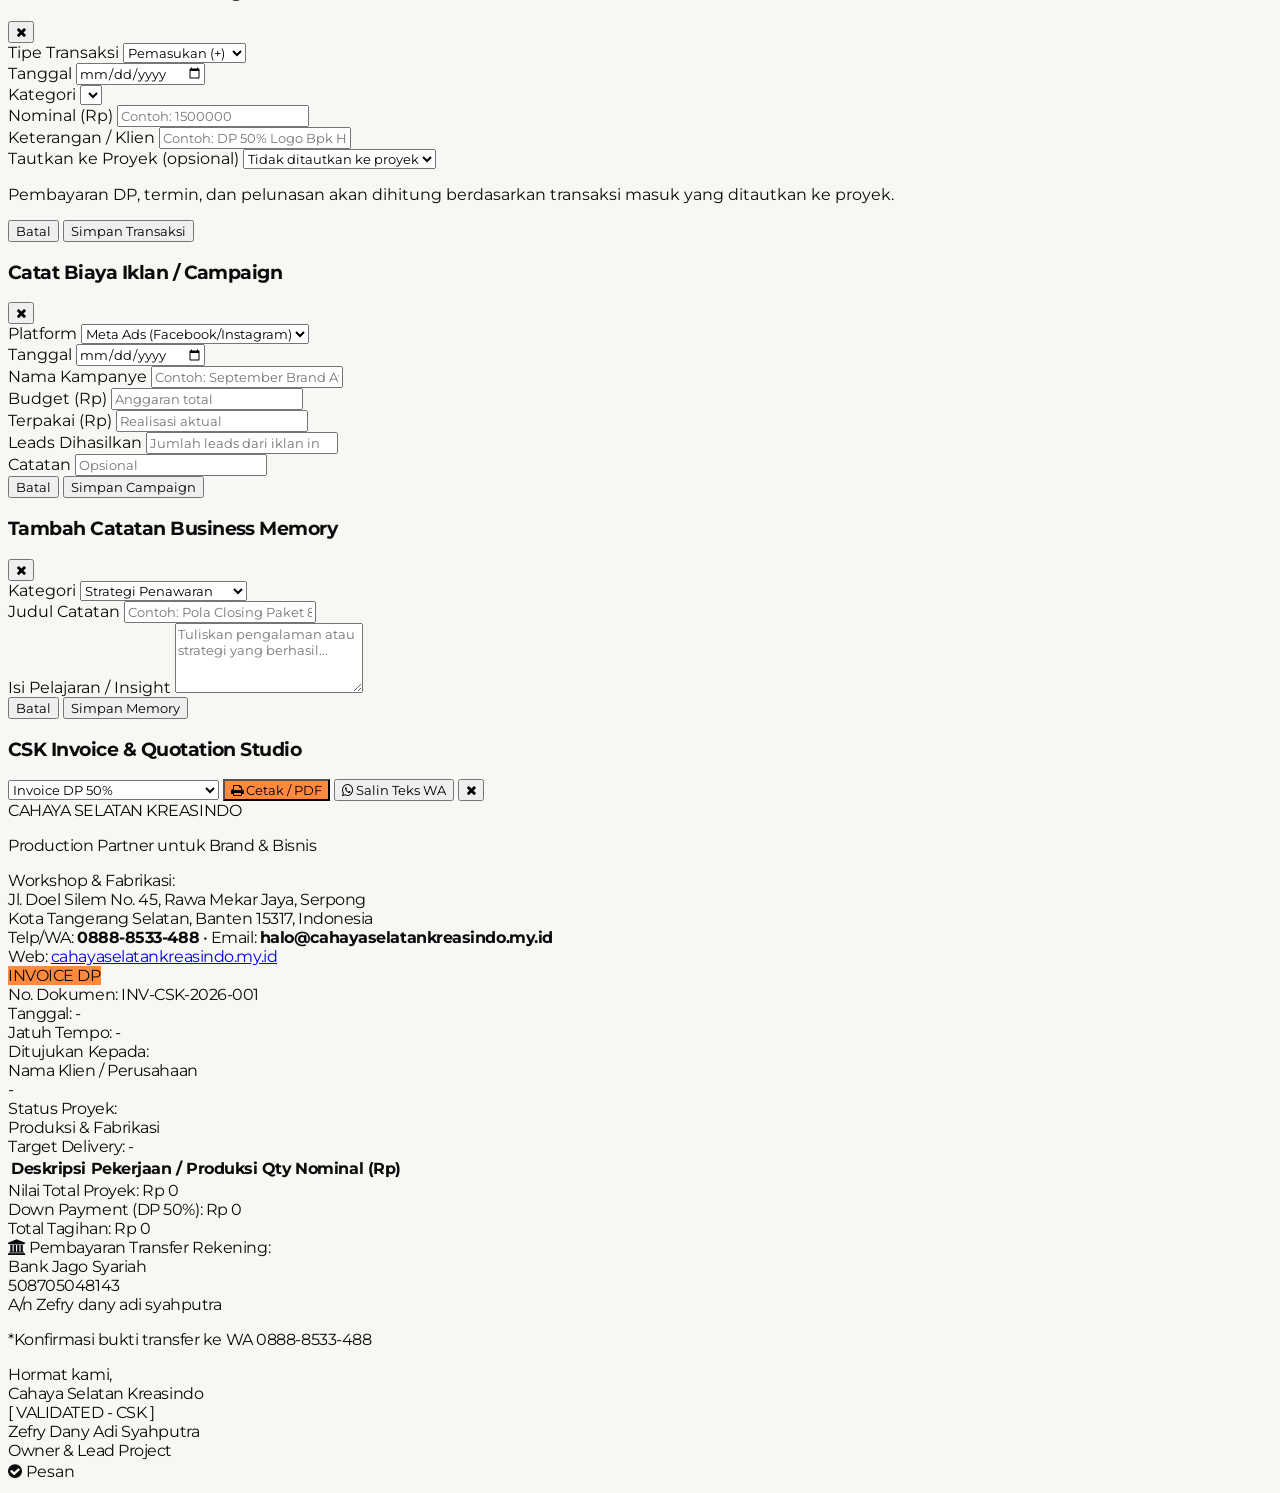
==== commit 689d1cd7: "feat: add private tablet setup for TinyFish API key" ====
--- a/apps-script-lab/Index.html
+++ b/apps-script-lab/Index.html
@@ -818,8 +818,17 @@
           </span>
         </div>
 
-        <div id="tinyfish-status" role="status" aria-live="polite" class="rounded-xl border border-slate-200 bg-white p-4 text-sm text-slate-600">
-          Memeriksa konfigurasi TinyFish…
+        <div class="rounded-xl border border-slate-200 bg-white p-4 space-y-3">
+          <div id="tinyfish-status" role="status" aria-live="polite" class="text-sm text-slate-600">
+            Memeriksa konfigurasi TinyFish…
+          </div>
+          <div id="tinyfish-key-setup" class="hidden border-t border-slate-100 pt-3 space-y-2">
+            <p class="text-xs text-slate-600">Buat API key di <a href="https://agent.tinyfish.ai/api-keys" target="_blank" rel="noopener noreferrer" class="font-semibold text-blue-700 underline">dashboard TinyFish</a>, lalu masukkan di sini. Key dikirim melalui koneksi privat ke Apps Script, disimpan di Script Properties, dan tidak disimpan di tablet.</p>
+            <div class="flex flex-col sm:flex-row gap-2">
+              <input id="tinyfish-api-key" type="password" maxlength="512" autocomplete="off" autocapitalize="off" spellcheck="false" placeholder="Tempel API key TinyFish" class="min-w-0 flex-1 rounded-lg border border-slate-300 p-3 text-sm font-mono">
+              <button id="tinyfish-configure-button" type="button" onclick="cskTinyFishConfigure()" class="rounded-lg bg-slate-900 px-4 py-2.5 text-sm font-semibold text-white hover:bg-slate-800">Simpan & uji koneksi</button>
+            </div>
+          </div>
         </div>
 
         <div class="grid grid-cols-1 xl:grid-cols-2 gap-5">
@@ -1782,13 +1791,40 @@
     async function cskTinyFishCheckStatus() {
       try {
         const result = await cskTinyFishCall({ action: 'status' });
+        const setup = document.getElementById('tinyfish-key-setup');
+        if (setup) setup.classList.toggle('hidden', !!result.configured);
         if (result.configured) {
-          cskTinyFishSetStatus('TinyFish siap. API key tersimpan di Script Properties server dan tidak dikirim ke tablet.', 'ok');
+          cskTinyFishSetStatus('TinyFish terkonfigurasi. API key berada di Script Properties server dan tidak disimpan di tablet.', 'ok');
         } else {
-          cskTinyFishSetStatus('TinyFish belum aktif. Tambahkan TINYFISH_API_KEY pada Apps Script > Project Settings > Script Properties. Jangan tempel API key ke halaman ini atau chat.', 'warning');
+          cskTinyFishSetStatus('TinyFish belum dihubungkan. Buat API key melalui dashboard TinyFish, lalu simpan secara privat di sini.', 'warning');
         }
       } catch (error) {
         cskTinyFishSetStatus(error.message || 'Status TinyFish tidak dapat diperiksa.', 'error');
+      }
+    }
+
+    async function cskTinyFishConfigure() {
+      const input = document.getElementById('tinyfish-api-key');
+      const button = document.getElementById('tinyfish-configure-button');
+      const apiKey = (input?.value || '').trim();
+      if (!apiKey) {
+        cskTinyFishSetStatus('Masukkan API key terlebih dahulu.', 'warning');
+        return;
+      }
+      if (button) button.disabled = true;
+      cskTinyFishSetStatus('Menyimpan key ke Script Properties privat…', 'warning');
+      try {
+        await cskTinyFishCall({ action: 'configure', apiKey });
+        if (input) input.value = '';
+        const test = await cskTinyFishCall({ action: 'test' });
+        const setup = document.getElementById('tinyfish-key-setup');
+        if (setup) setup.classList.add('hidden');
+        cskTinyFishSetStatus(test.message || 'TinyFish berhasil dihubungkan.', 'ok');
+      } catch (error) {
+        if (input) input.value = '';
+        cskTinyFishSetStatus(error.message || 'Konfigurasi TinyFish gagal. Periksa API key dan akses akun.', 'error');
+      } finally {
+        if (button) button.disabled = false;
       }
     }
 
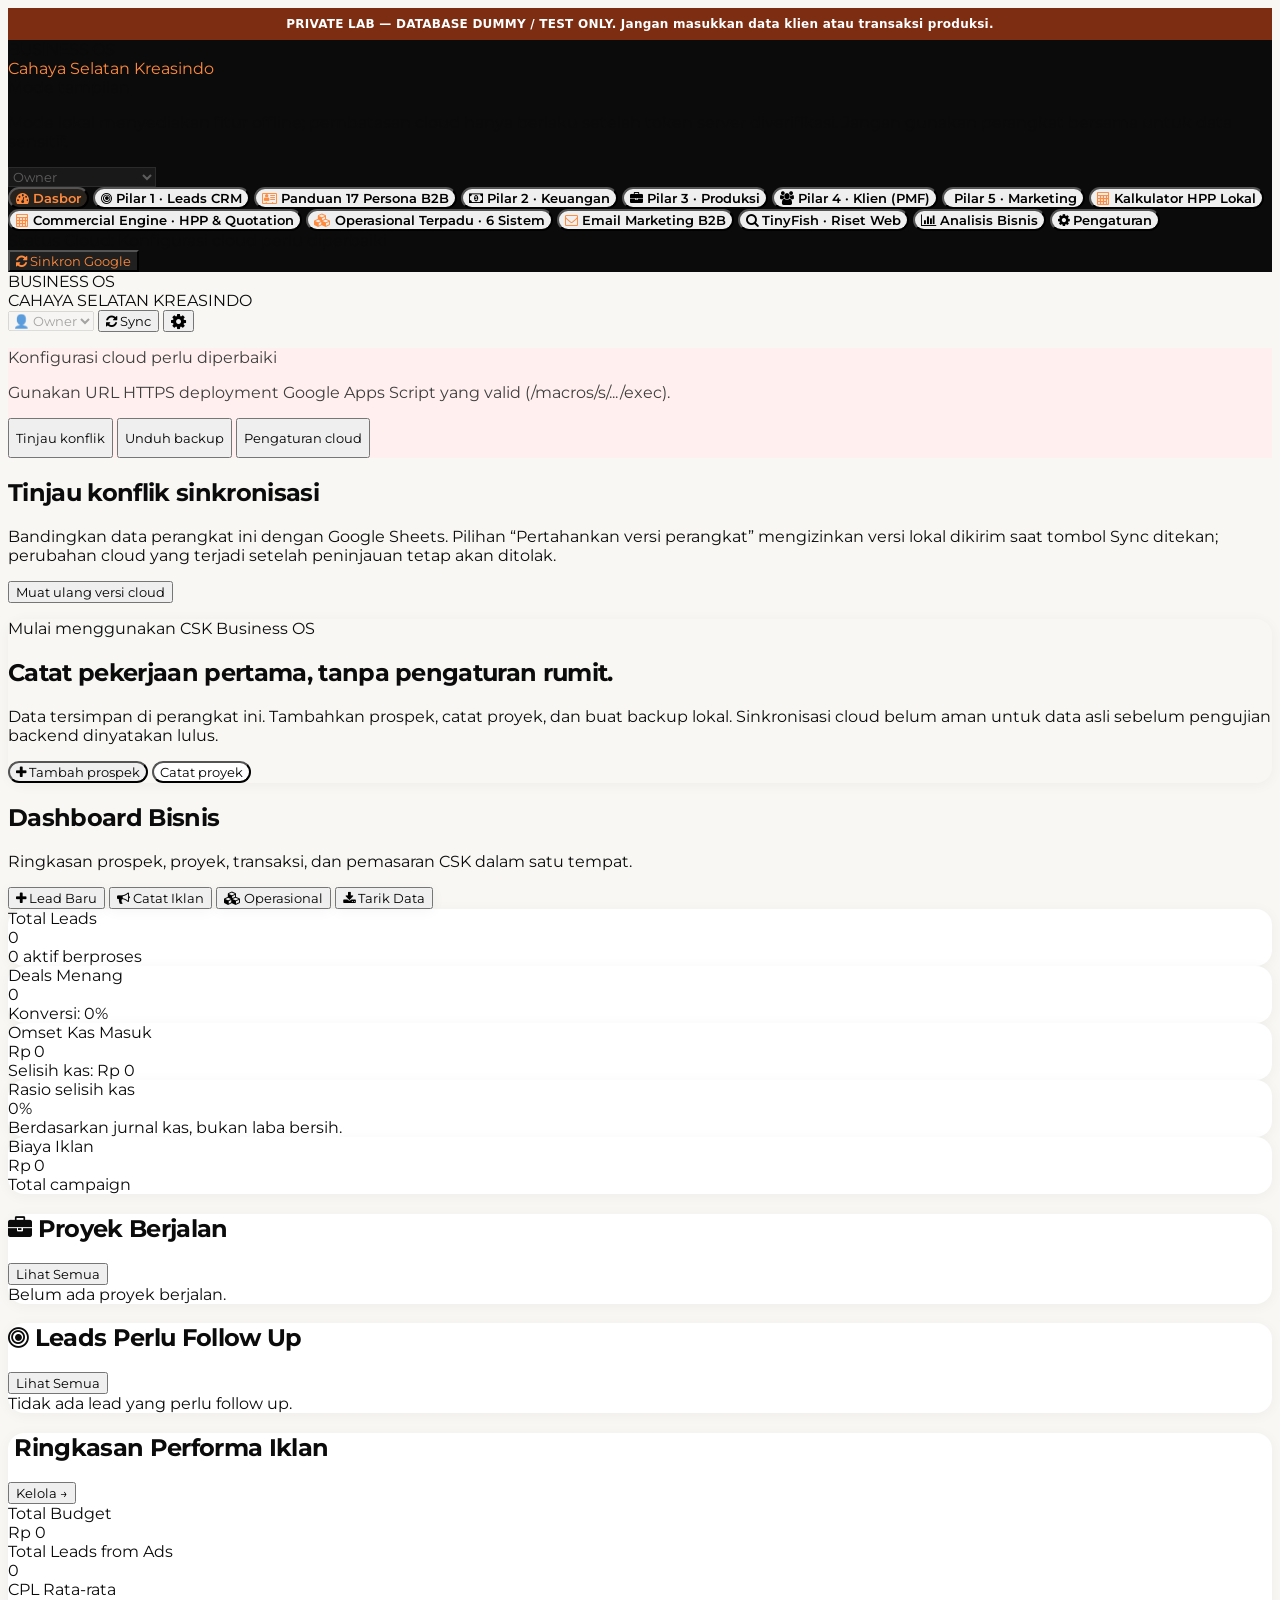
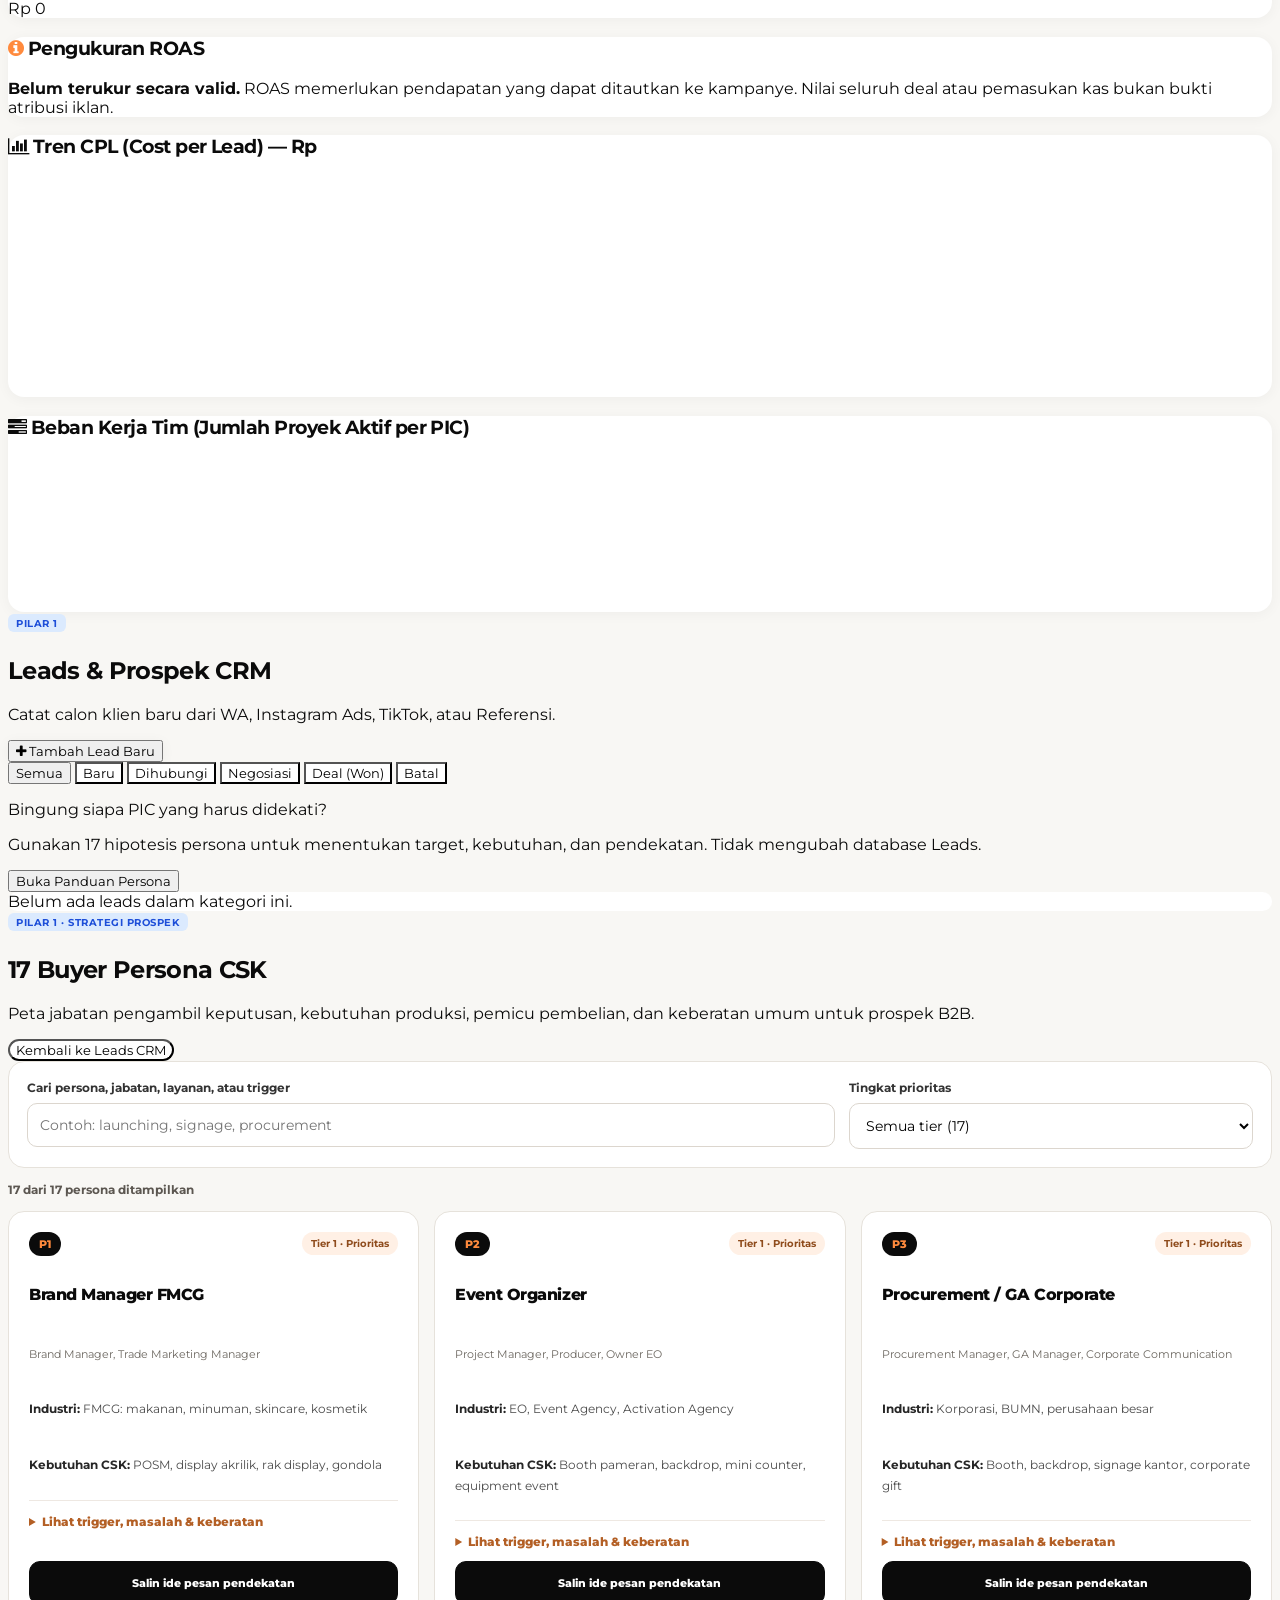
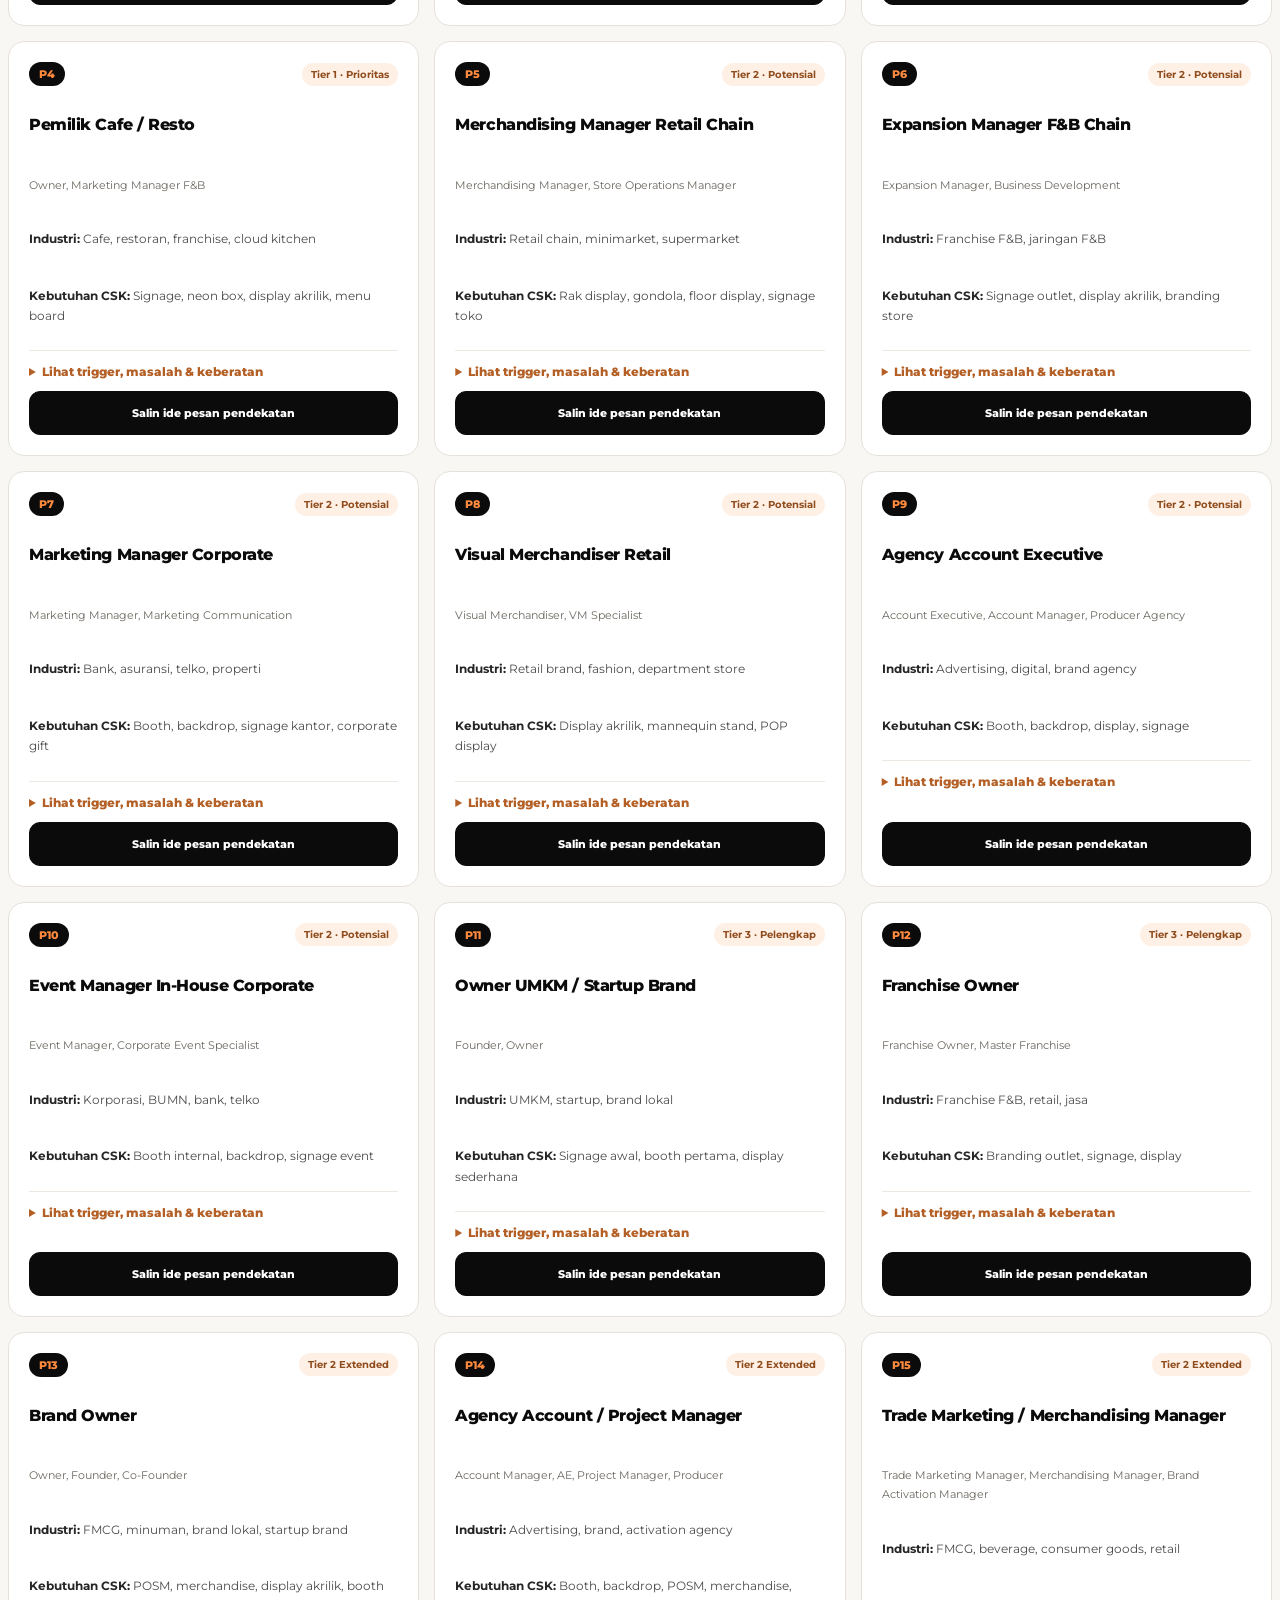
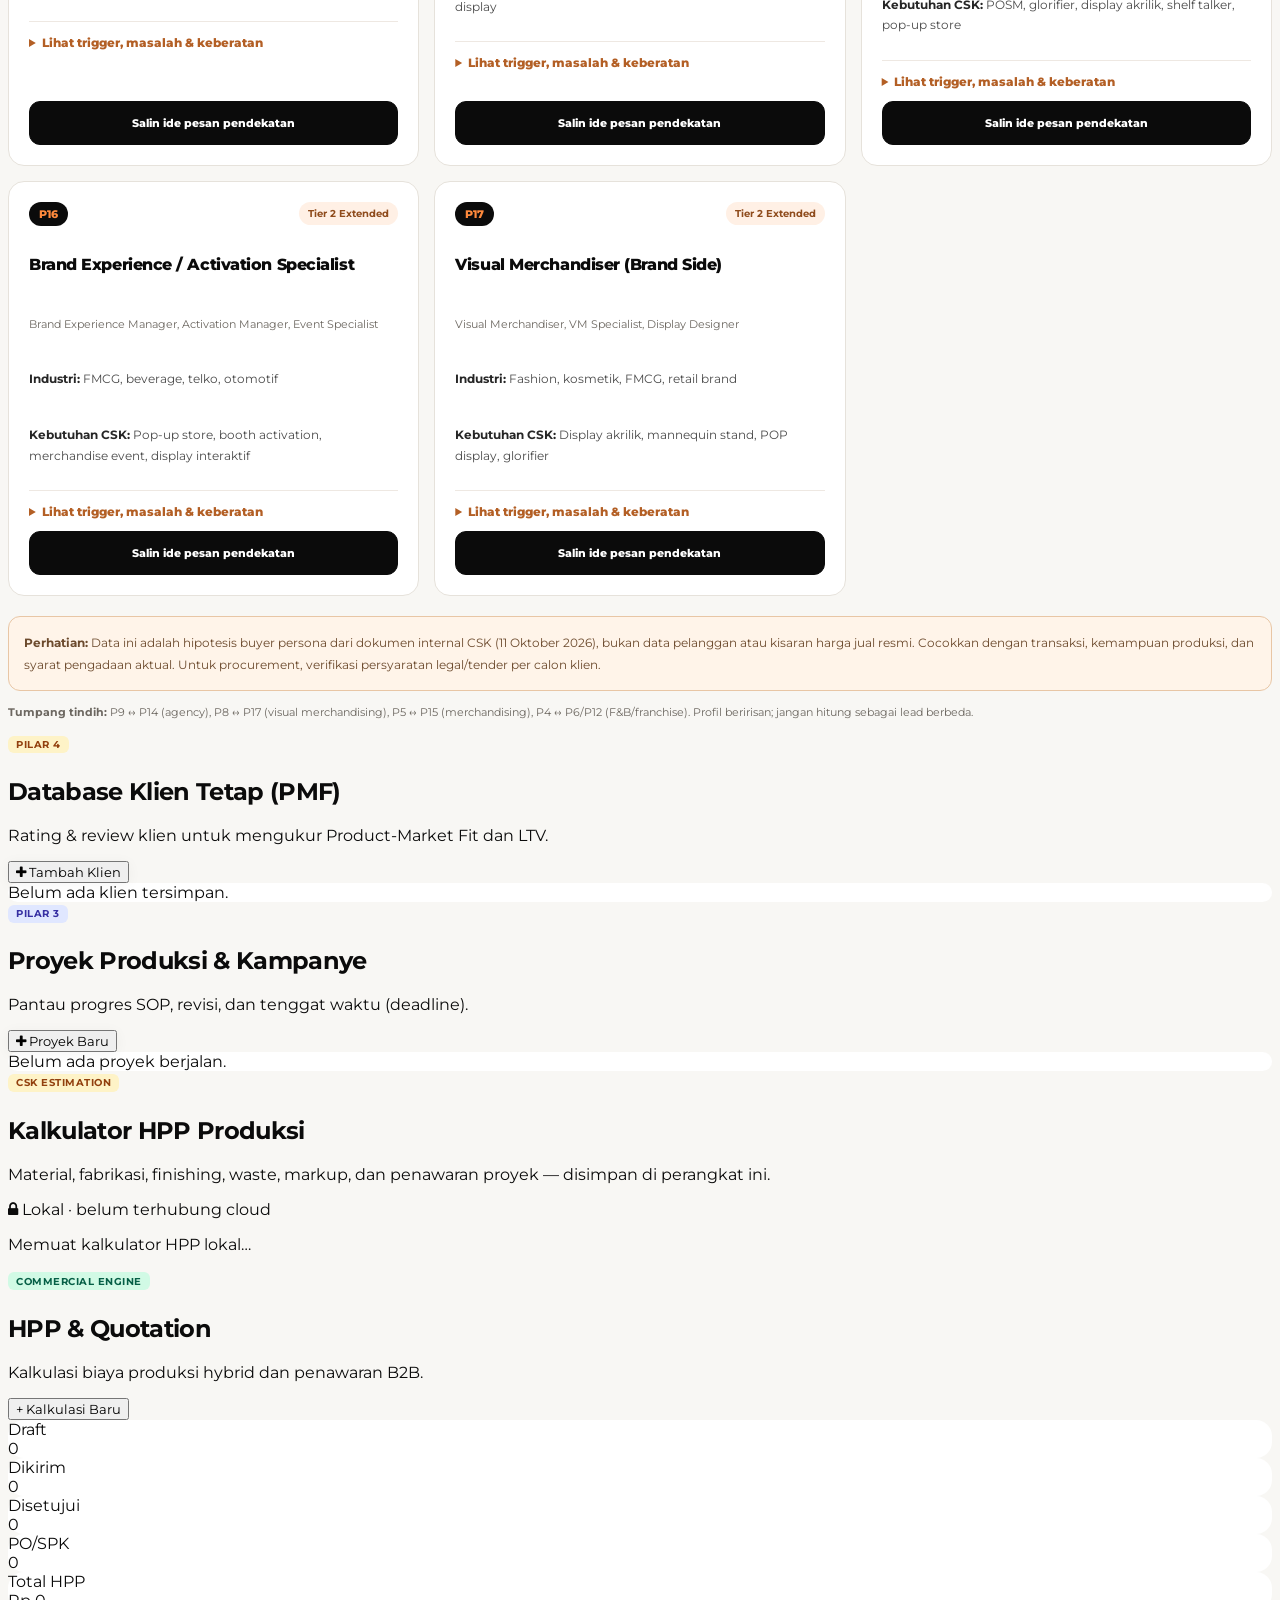
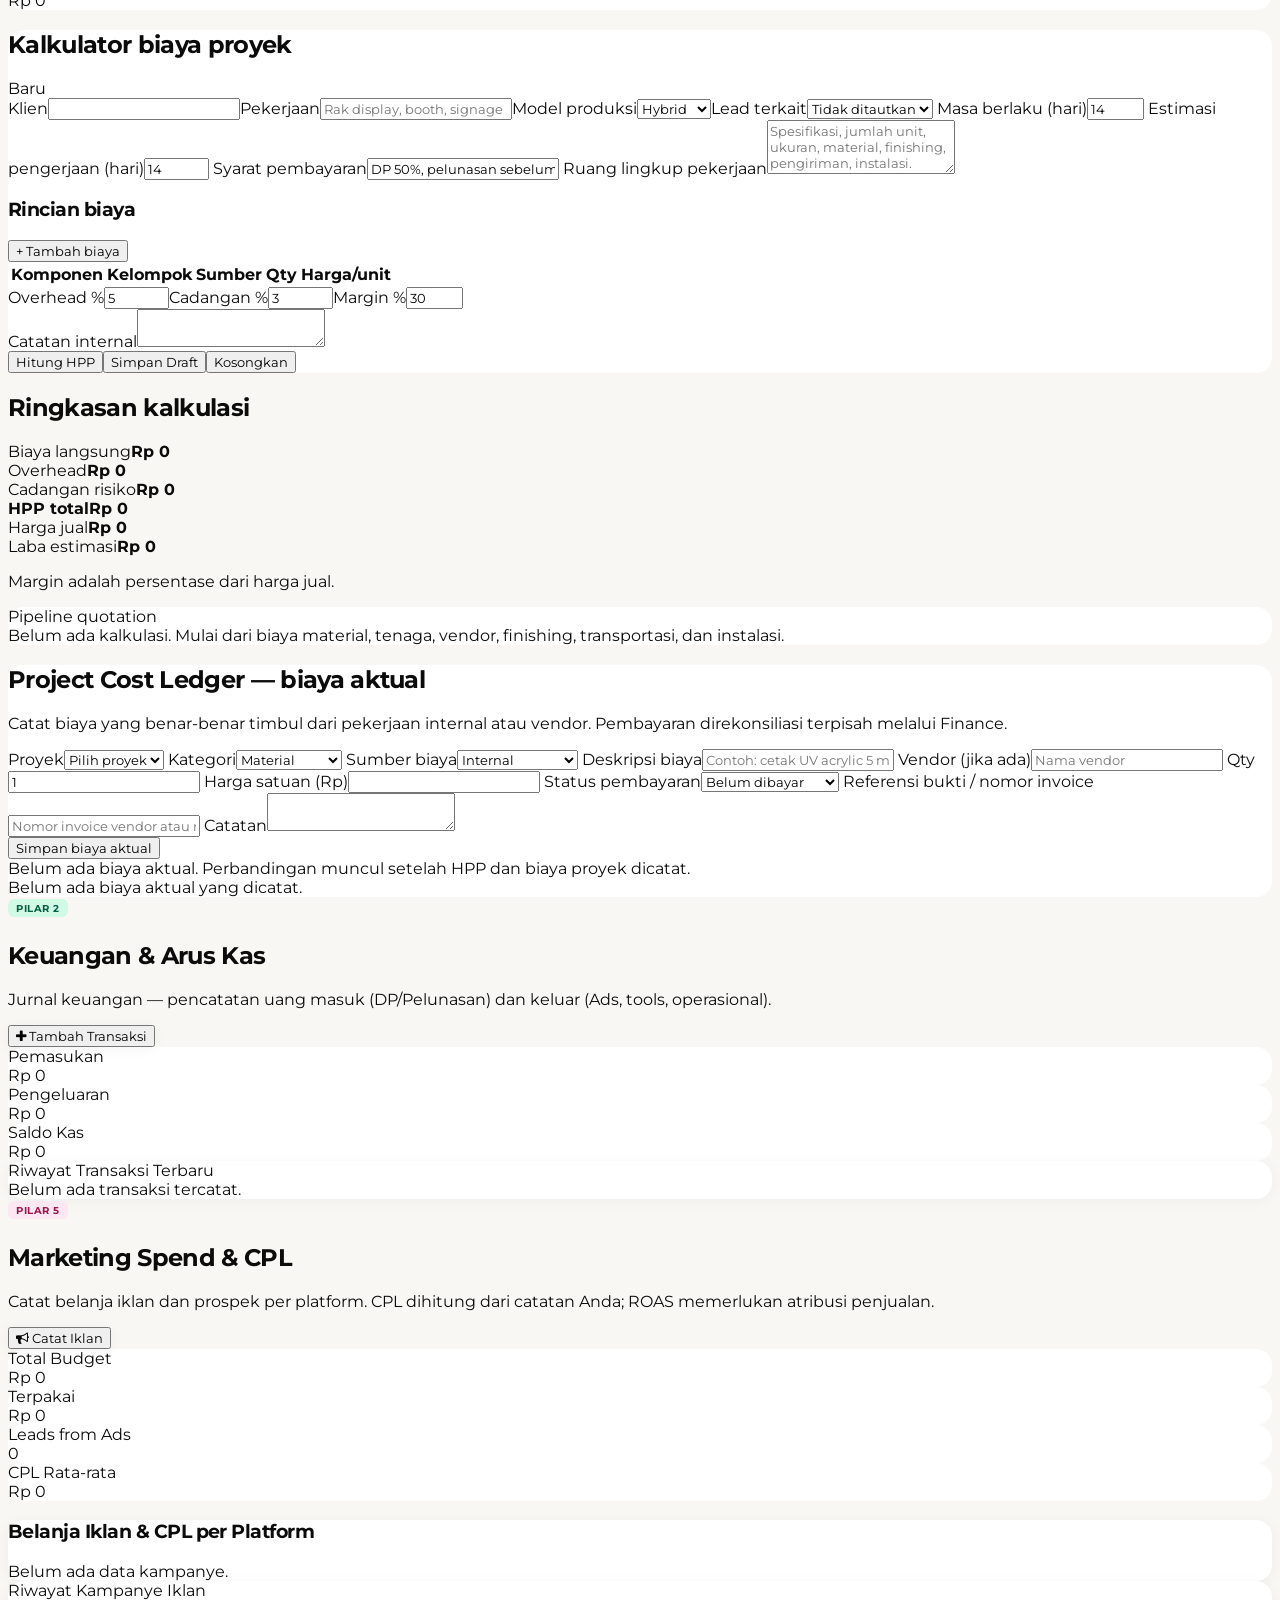
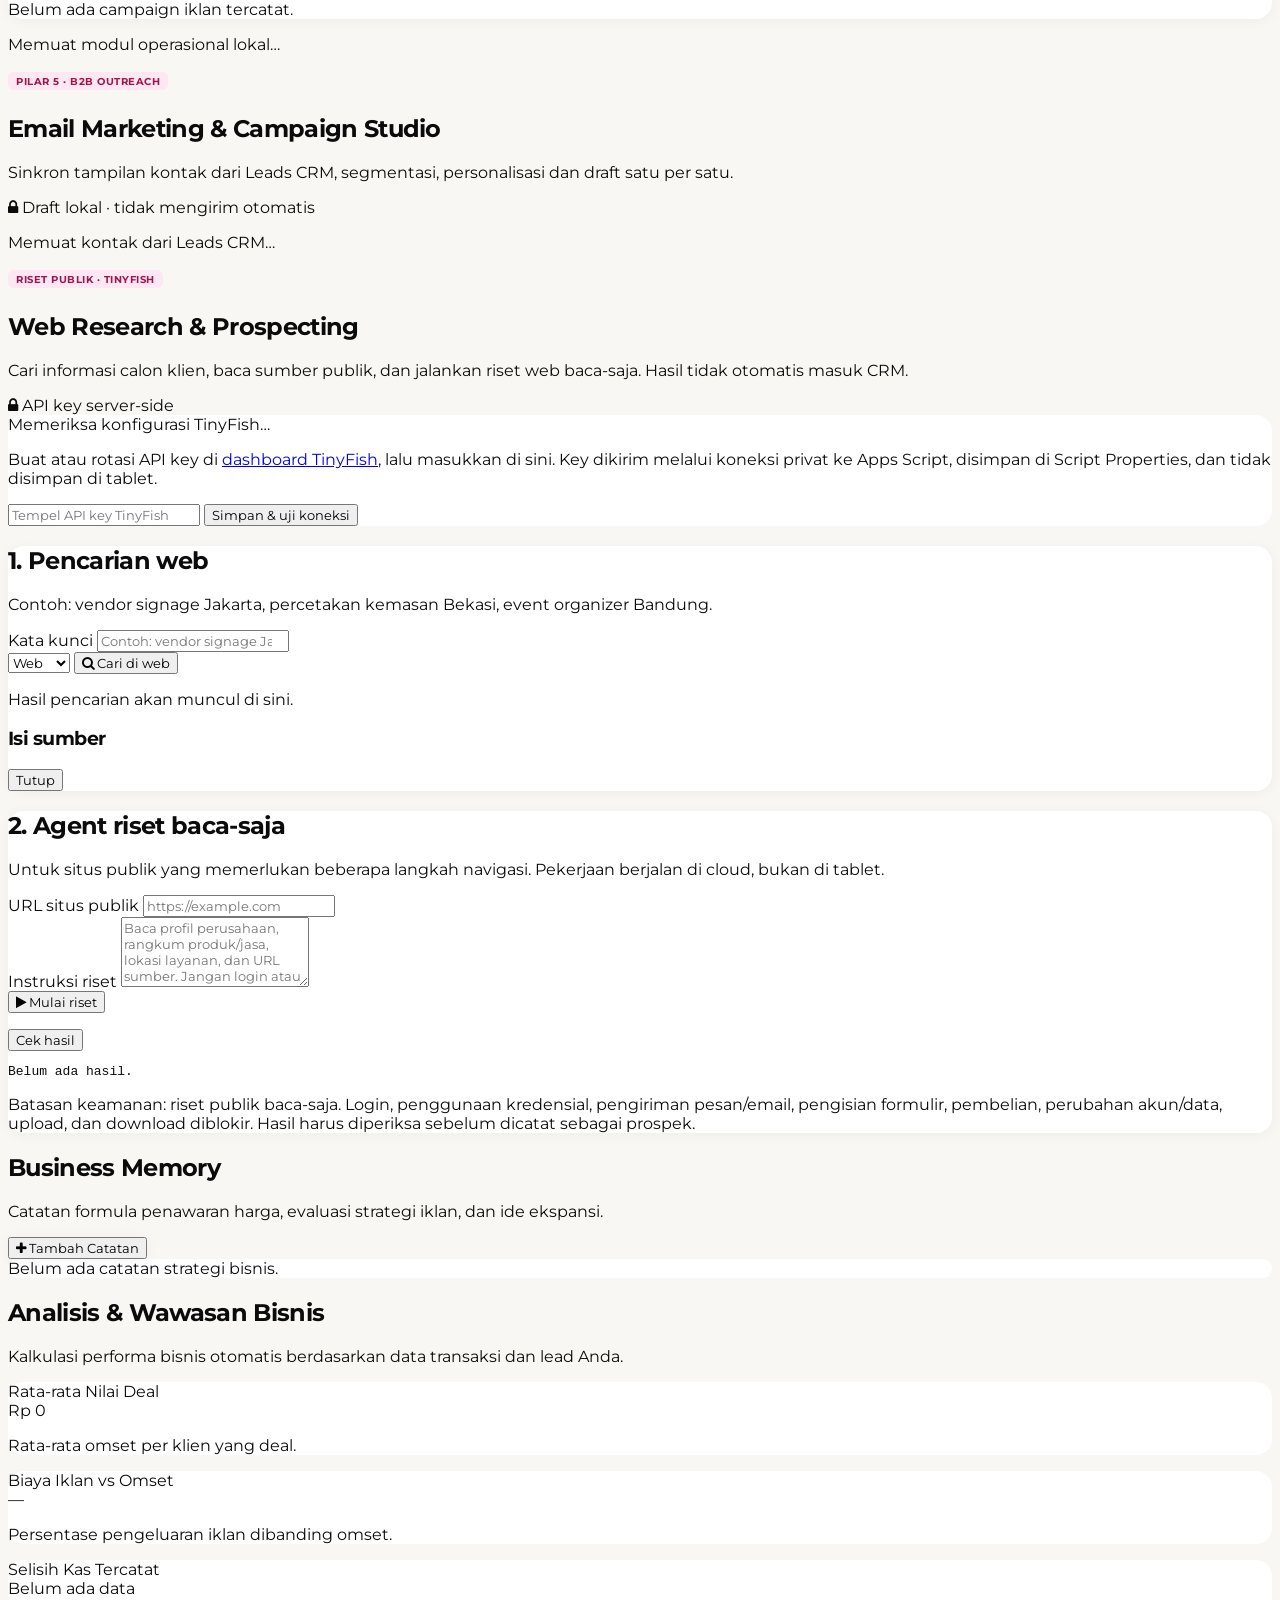
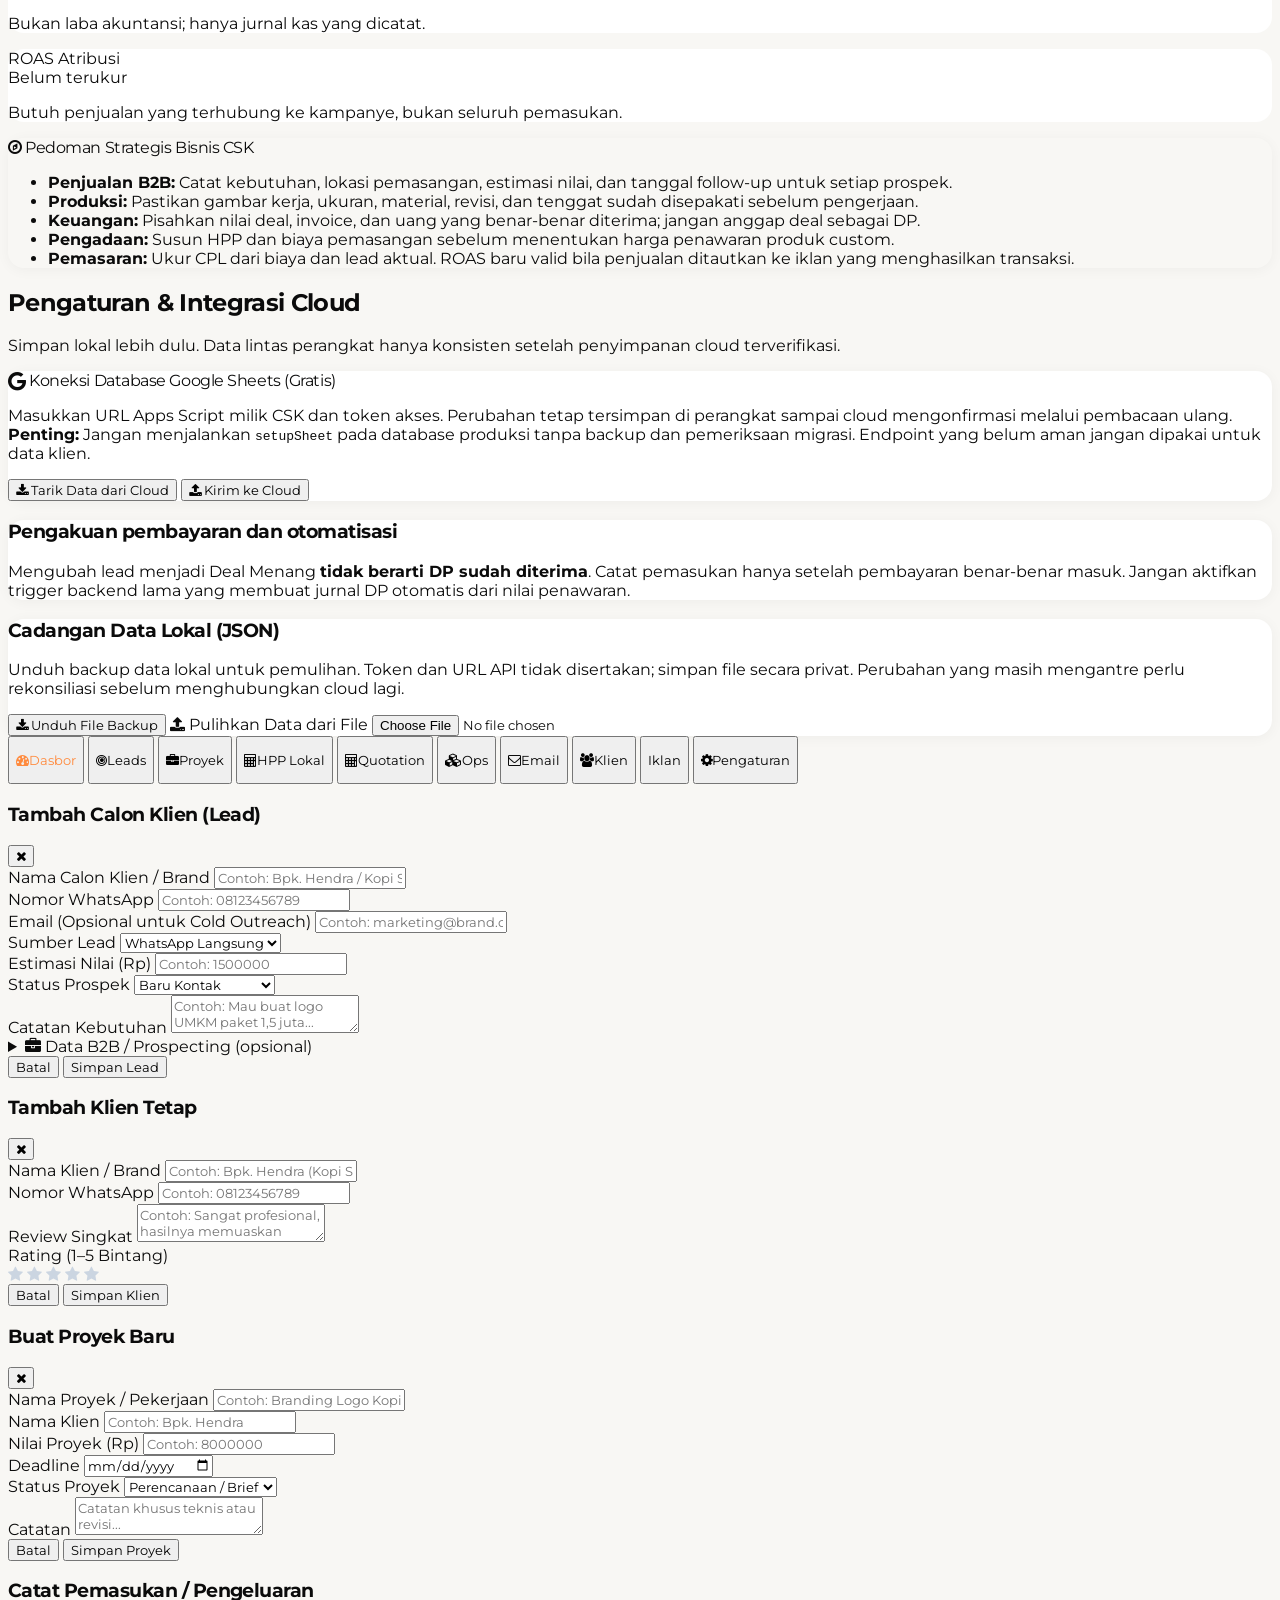
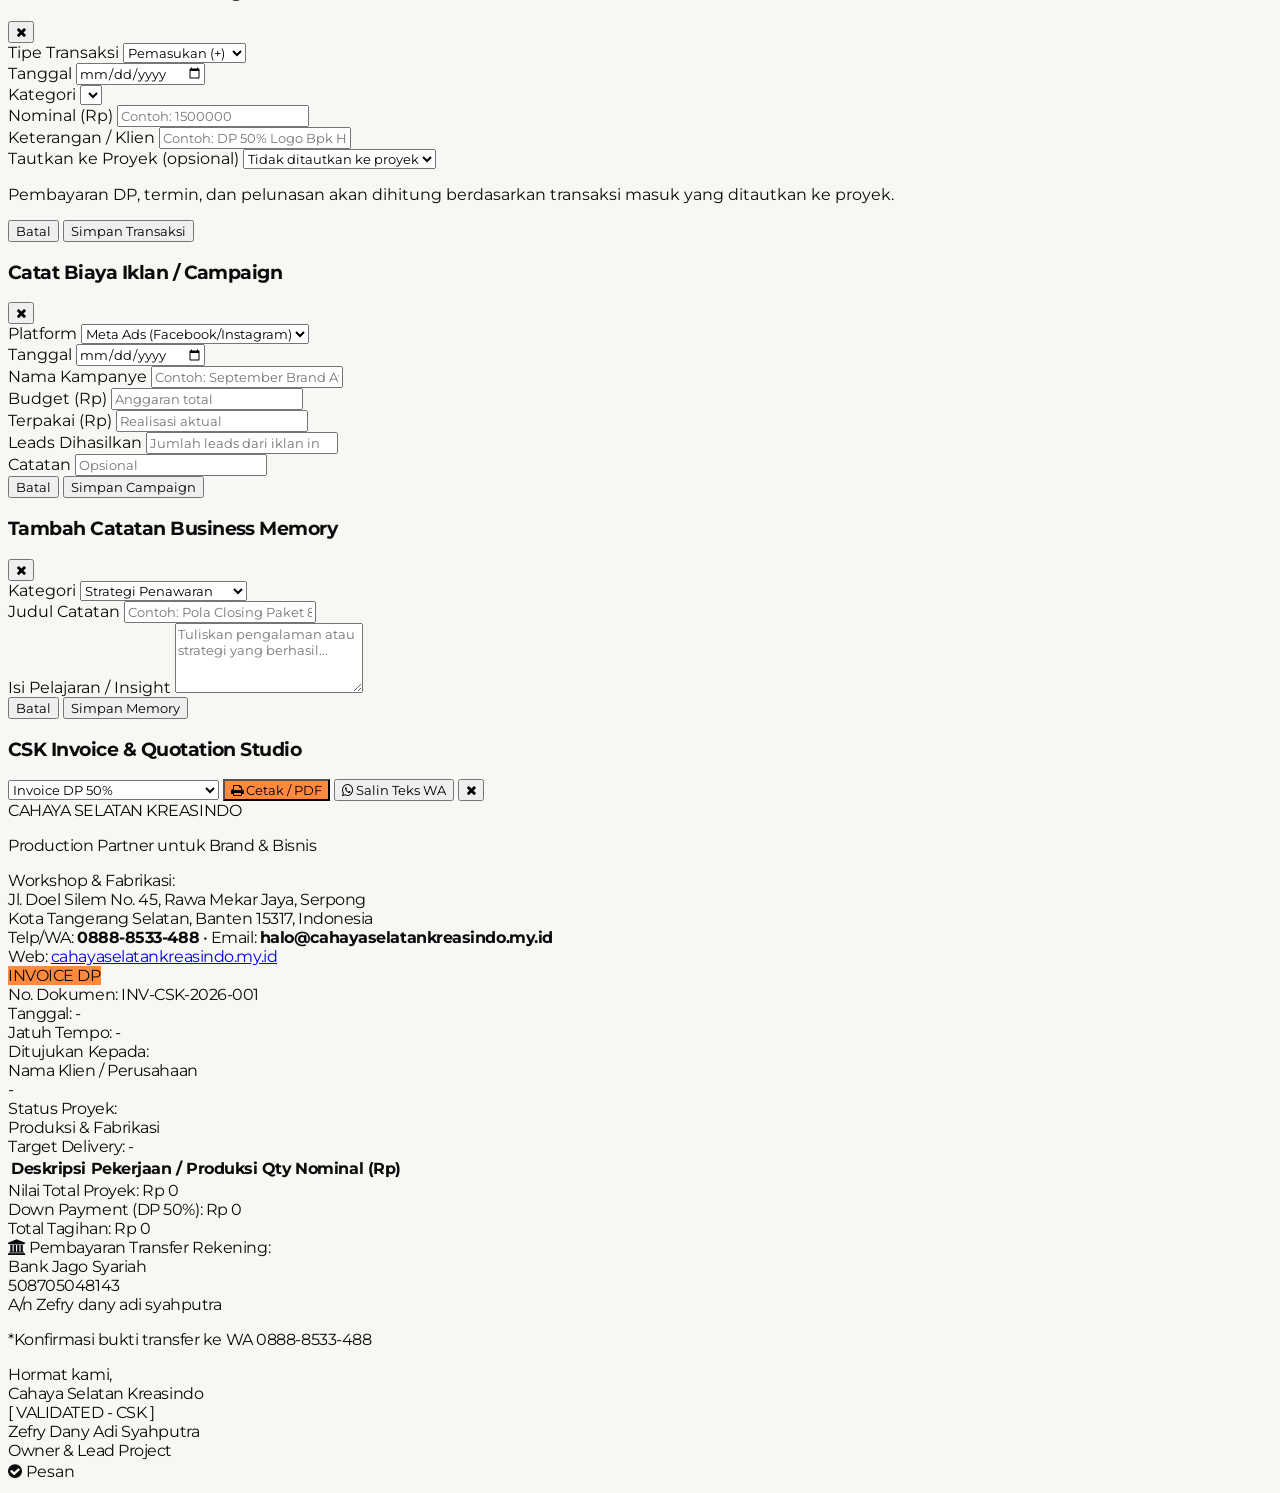
==== commit 350c4321: "fix: allow owner to rotate TinyFish key from private tablet UI" ====
--- a/apps-script-lab/Index.html
+++ b/apps-script-lab/Index.html
@@ -823,7 +823,7 @@
             Memeriksa konfigurasi TinyFish…
           </div>
           <div id="tinyfish-key-setup" class="hidden border-t border-slate-100 pt-3 space-y-2">
-            <p class="text-xs text-slate-600">Buat API key di <a href="https://agent.tinyfish.ai/api-keys" target="_blank" rel="noopener noreferrer" class="font-semibold text-blue-700 underline">dashboard TinyFish</a>, lalu masukkan di sini. Key dikirim melalui koneksi privat ke Apps Script, disimpan di Script Properties, dan tidak disimpan di tablet.</p>
+            <p class="text-xs text-slate-600">Buat atau rotasi API key di <a href="https://agent.tinyfish.ai/api-keys" target="_blank" rel="noopener noreferrer" class="font-semibold text-blue-700 underline">dashboard TinyFish</a>, lalu masukkan di sini. Key dikirim melalui koneksi privat ke Apps Script, disimpan di Script Properties, dan tidak disimpan di tablet.</p>
             <div class="flex flex-col sm:flex-row gap-2">
               <input id="tinyfish-api-key" type="password" maxlength="512" autocomplete="off" autocapitalize="off" spellcheck="false" placeholder="Tempel API key TinyFish" class="min-w-0 flex-1 rounded-lg border border-slate-300 p-3 text-sm font-mono">
               <button id="tinyfish-configure-button" type="button" onclick="cskTinyFishConfigure()" class="rounded-lg bg-slate-900 px-4 py-2.5 text-sm font-semibold text-white hover:bg-slate-800">Simpan & uji koneksi</button>
@@ -1792,9 +1792,9 @@
       try {
         const result = await cskTinyFishCall({ action: 'status' });
         const setup = document.getElementById('tinyfish-key-setup');
-        if (setup) setup.classList.toggle('hidden', !!result.configured);
+        if (setup) setup.classList.remove('hidden');
         if (result.configured) {
-          cskTinyFishSetStatus('TinyFish terkonfigurasi. API key berada di Script Properties server dan tidak disimpan di tablet.', 'ok');
+          cskTinyFishSetStatus('TinyFish sudah dikonfigurasi. Key tersimpan di server. Isi field di bawah hanya jika ingin mengganti key.', 'ok');
         } else {
           cskTinyFishSetStatus('TinyFish belum dihubungkan. Buat API key melalui dashboard TinyFish, lalu simpan secara privat di sini.', 'warning');
         }
@@ -1817,9 +1817,7 @@
         await cskTinyFishCall({ action: 'configure', apiKey });
         if (input) input.value = '';
         const test = await cskTinyFishCall({ action: 'test' });
-        const setup = document.getElementById('tinyfish-key-setup');
-        if (setup) setup.classList.add('hidden');
-        cskTinyFishSetStatus(test.message || 'TinyFish berhasil dihubungkan.', 'ok');
+        cskTinyFishSetStatus(test.message || 'TinyFish berhasil dihubungkan. Field key dapat digunakan lagi bila perlu rotasi.', 'ok');
       } catch (error) {
         if (input) input.value = '';
         cskTinyFishSetStatus(error.message || 'Konfigurasi TinyFish gagal. Periksa API key dan akses akun.', 'error');
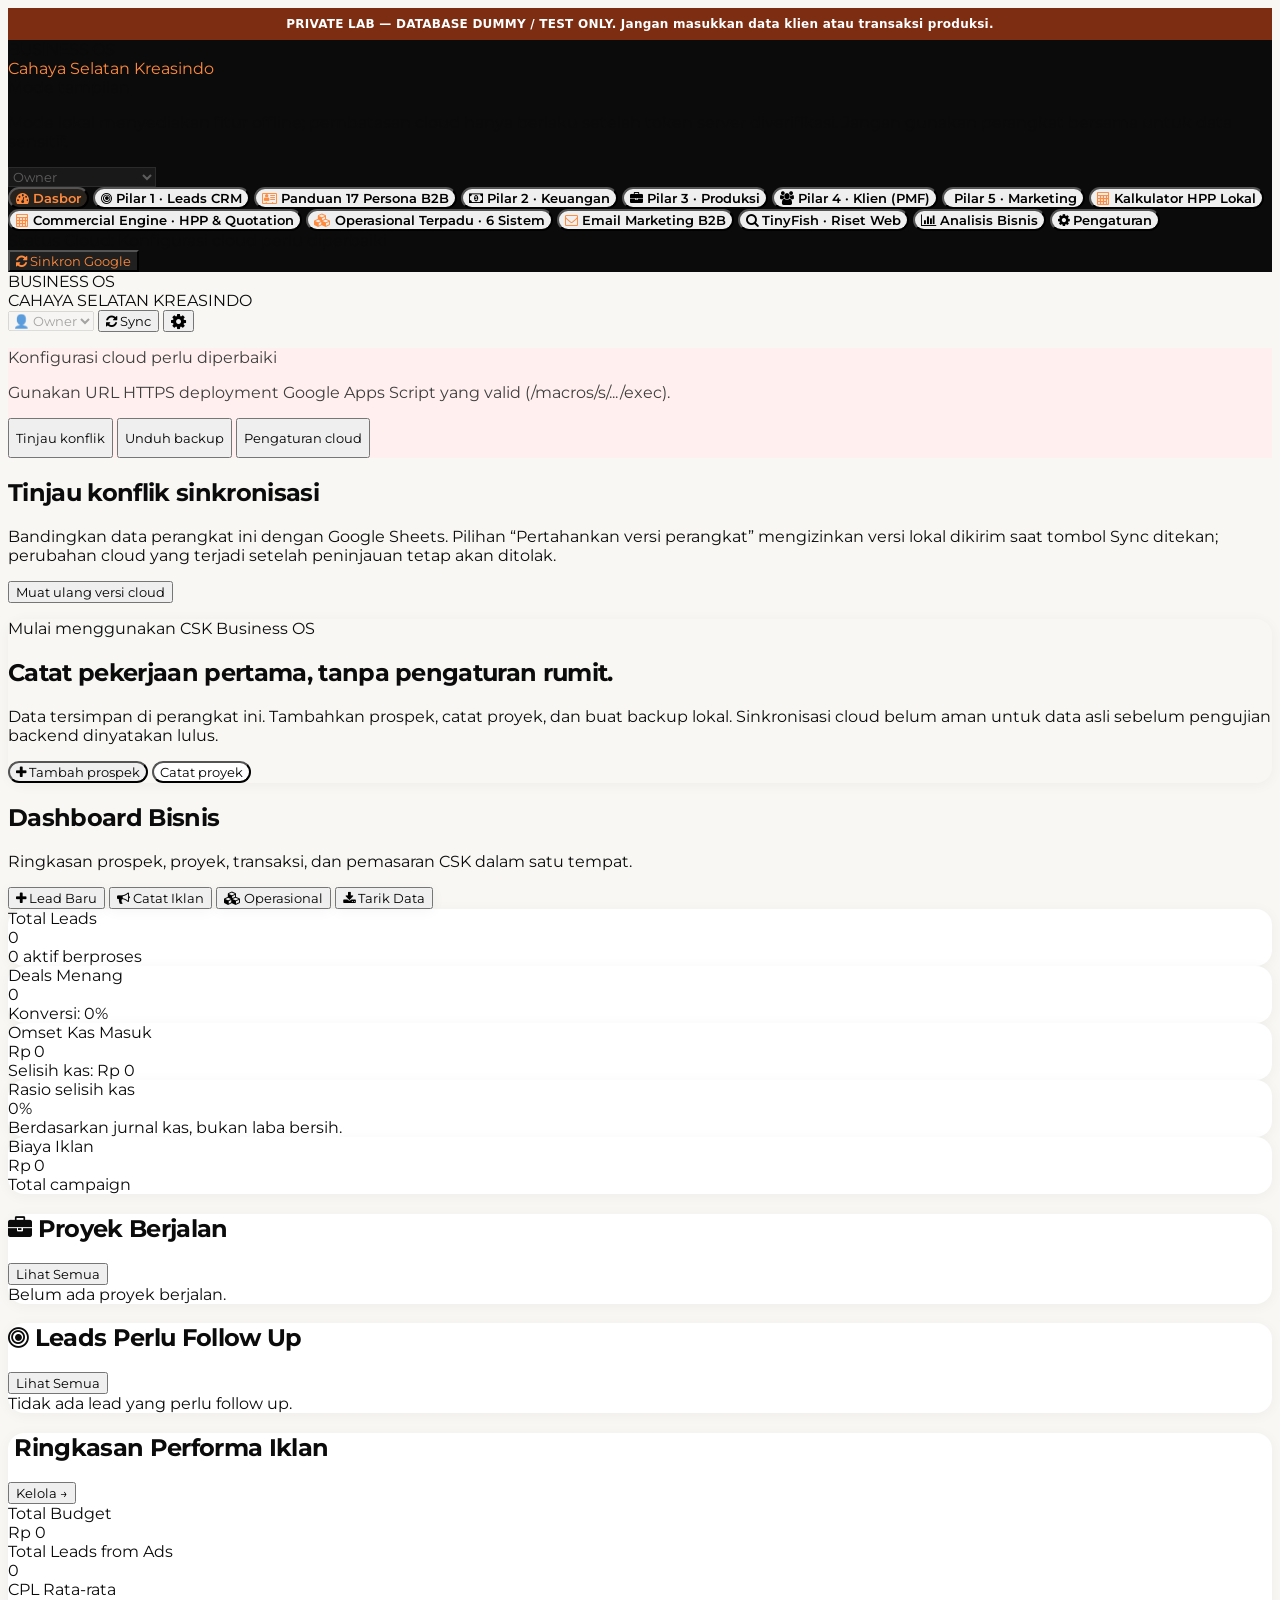
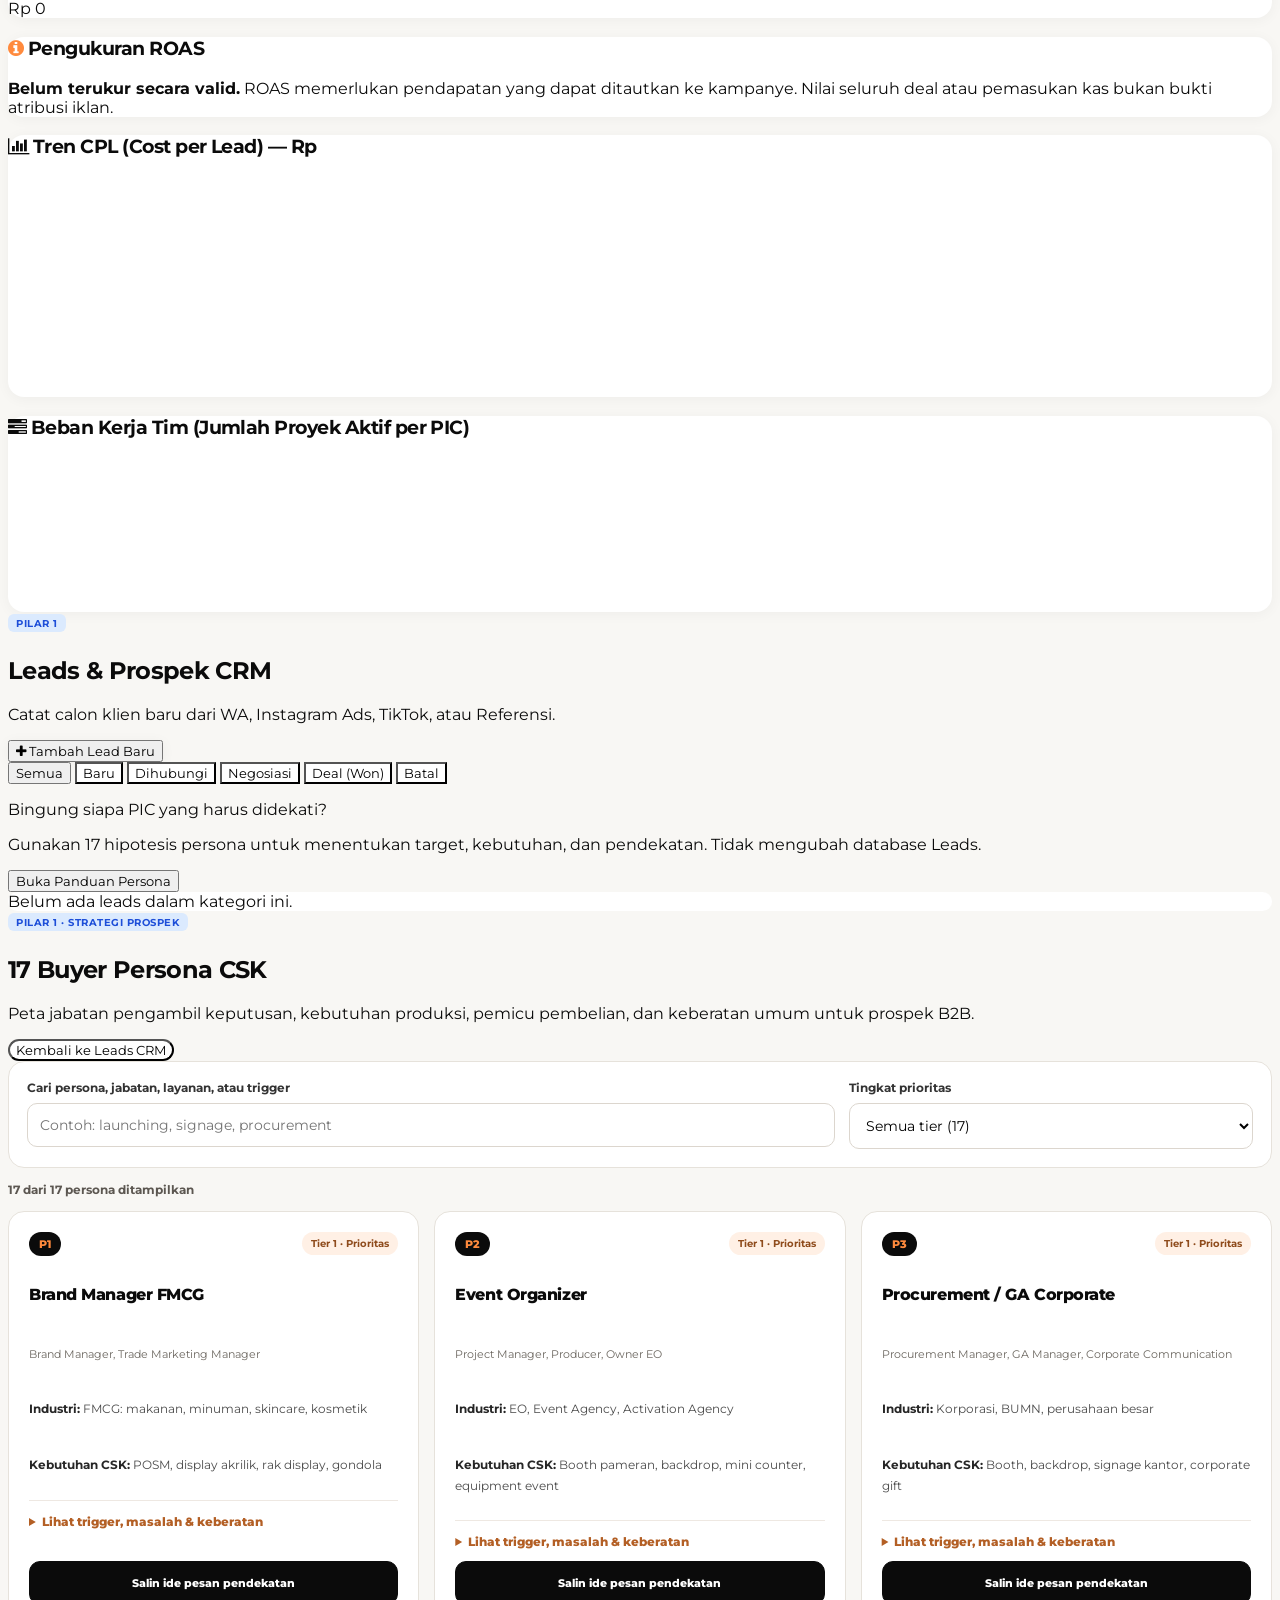
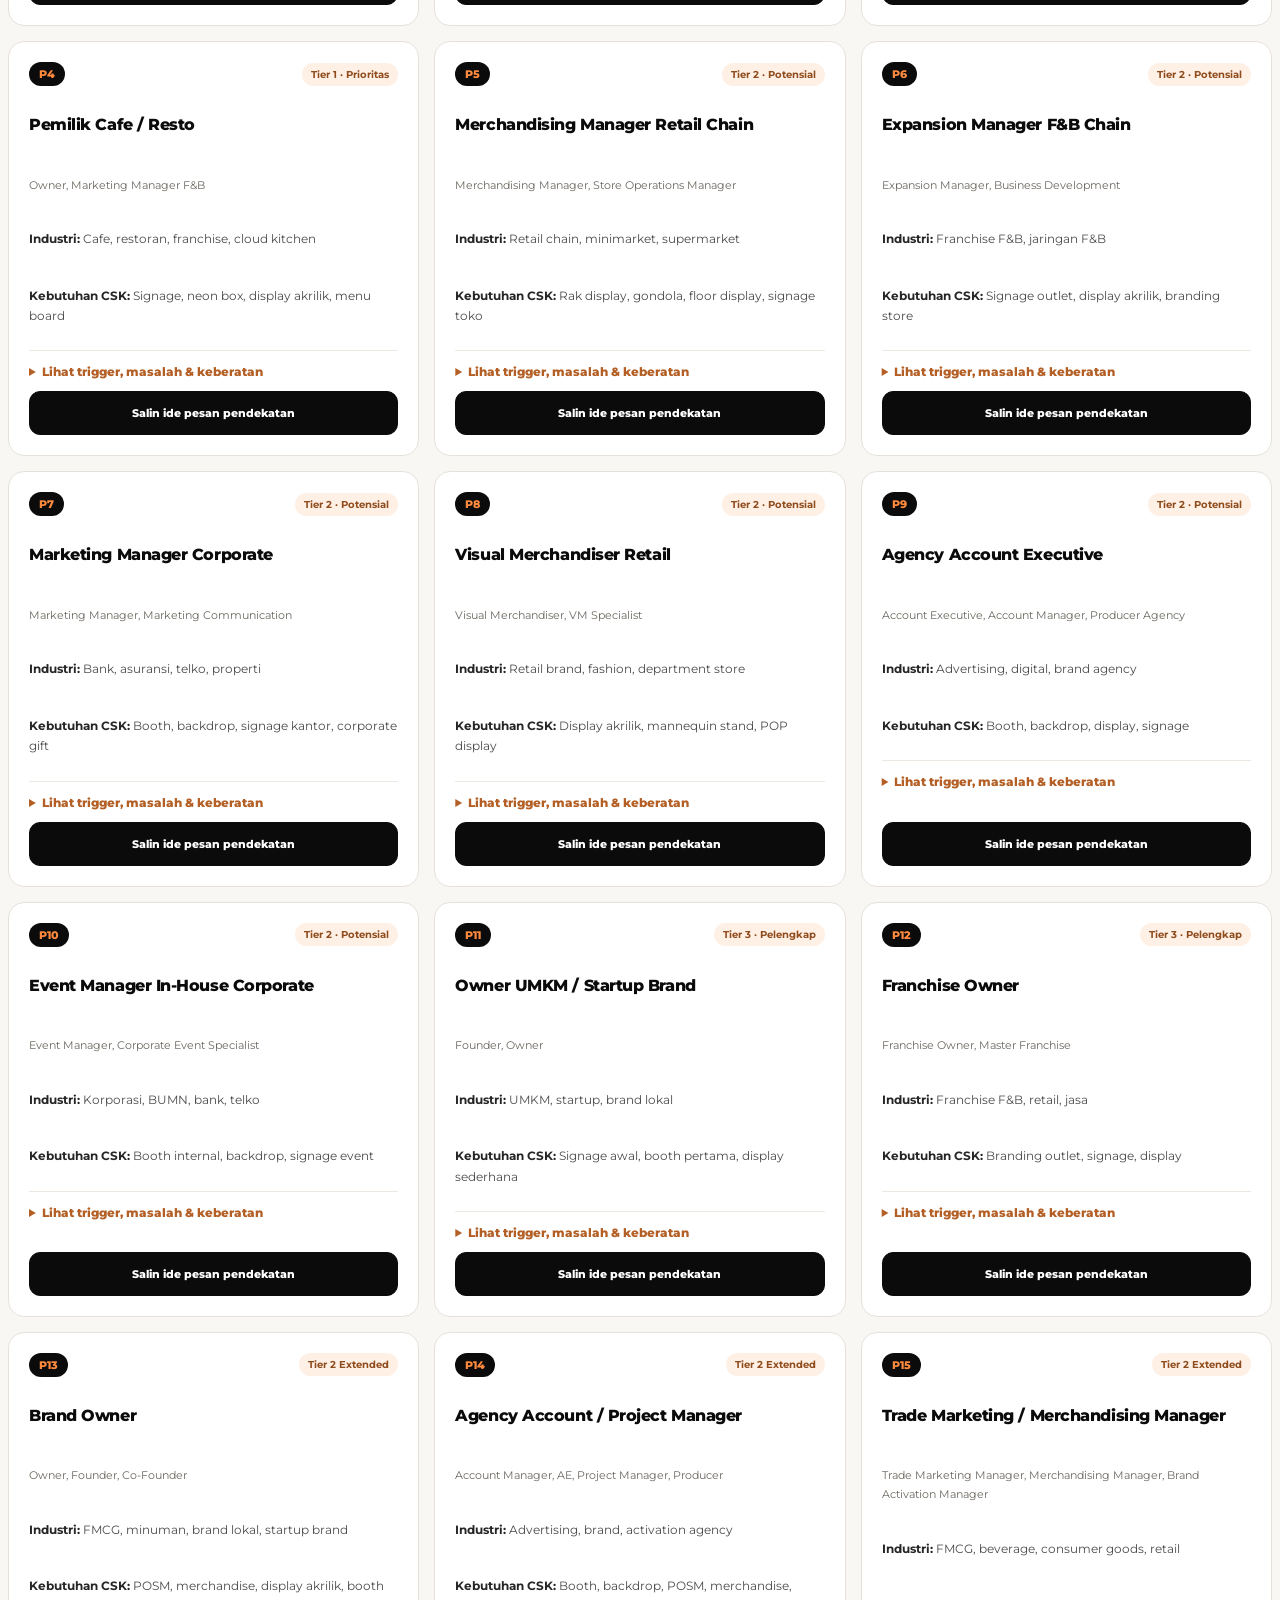
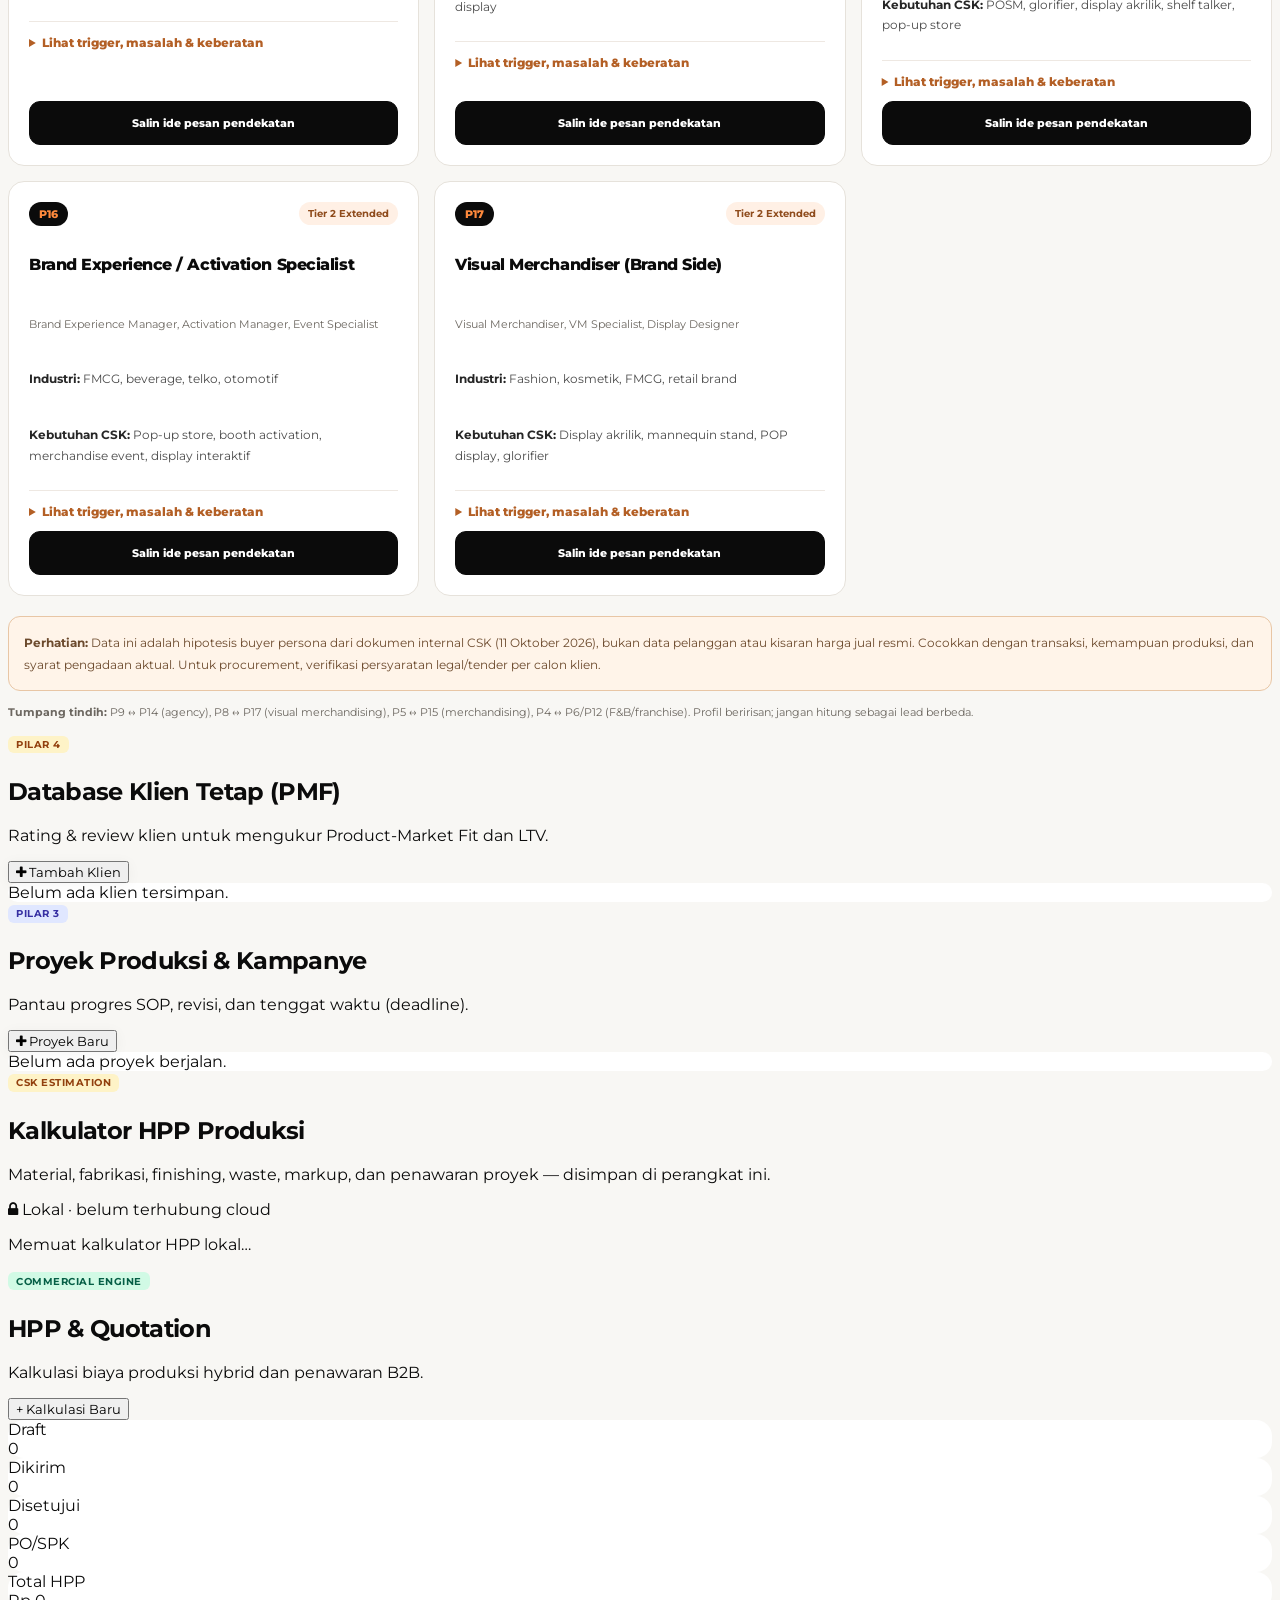
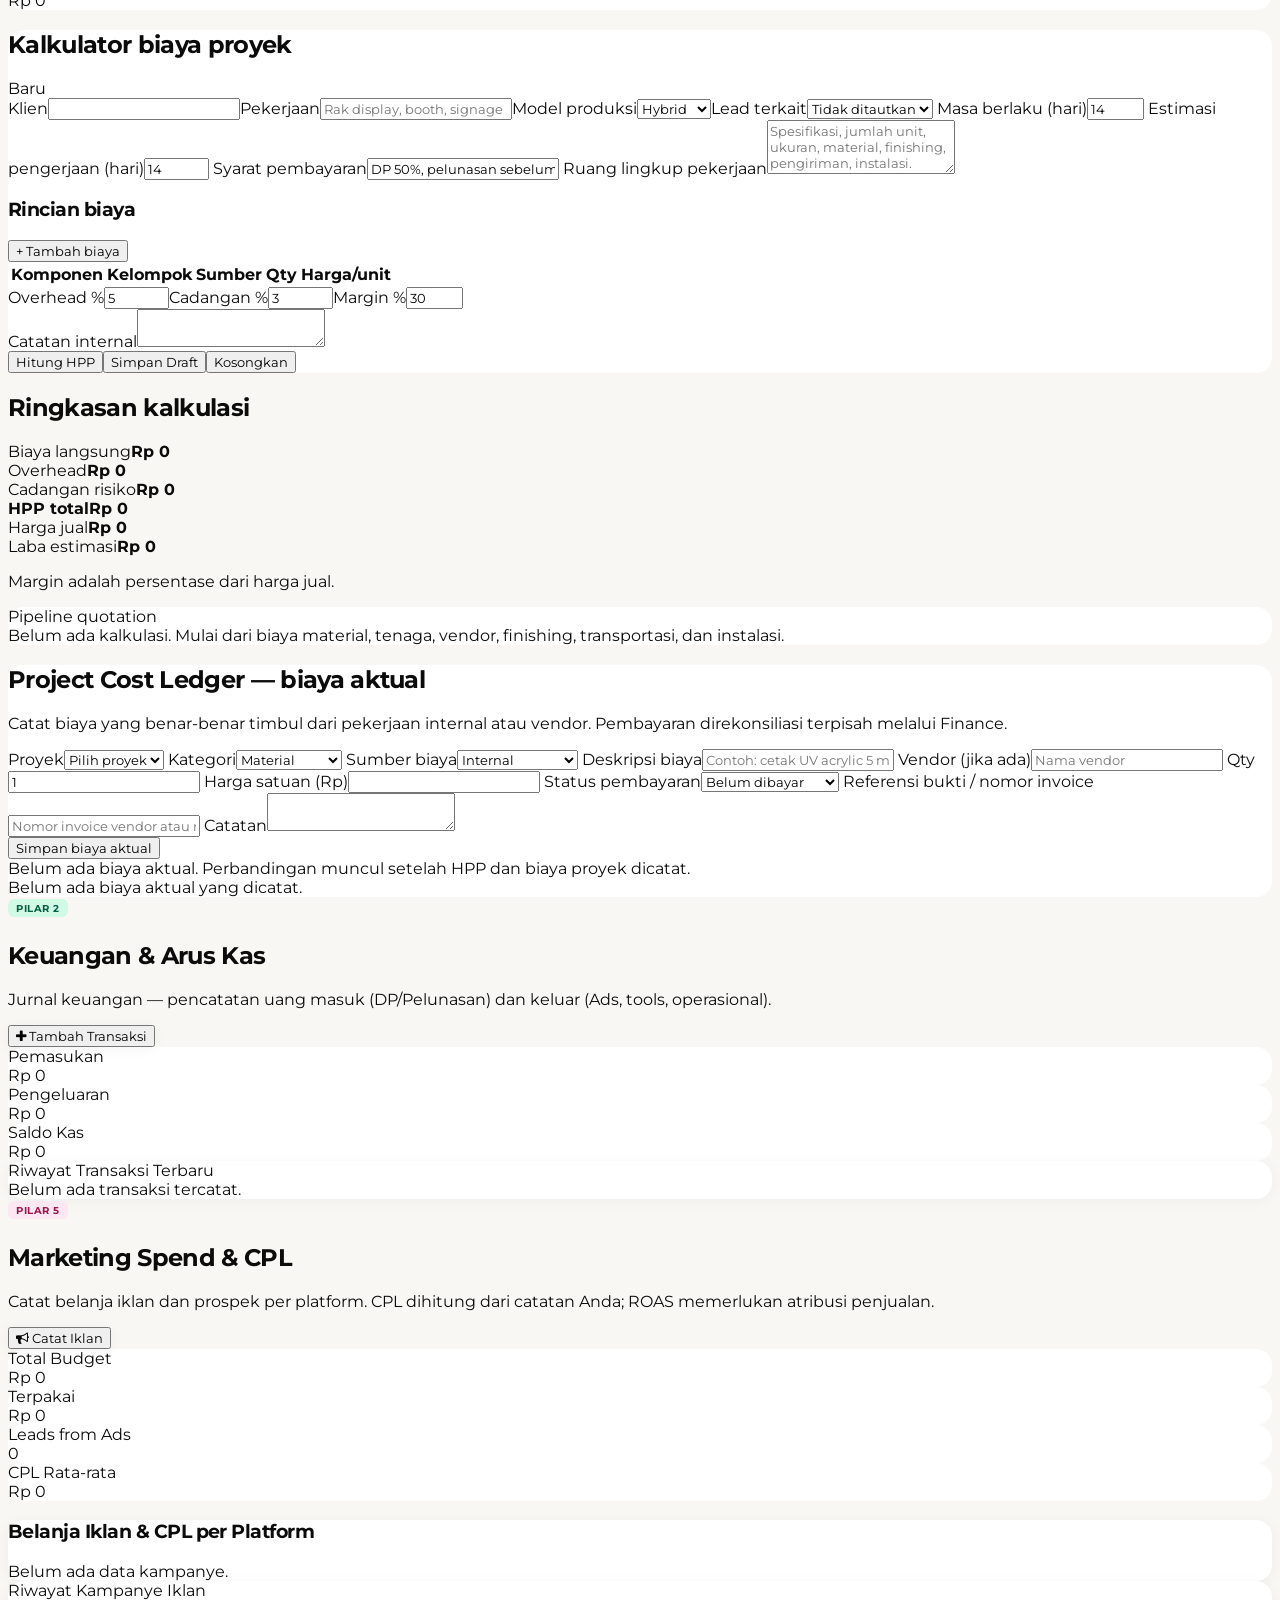
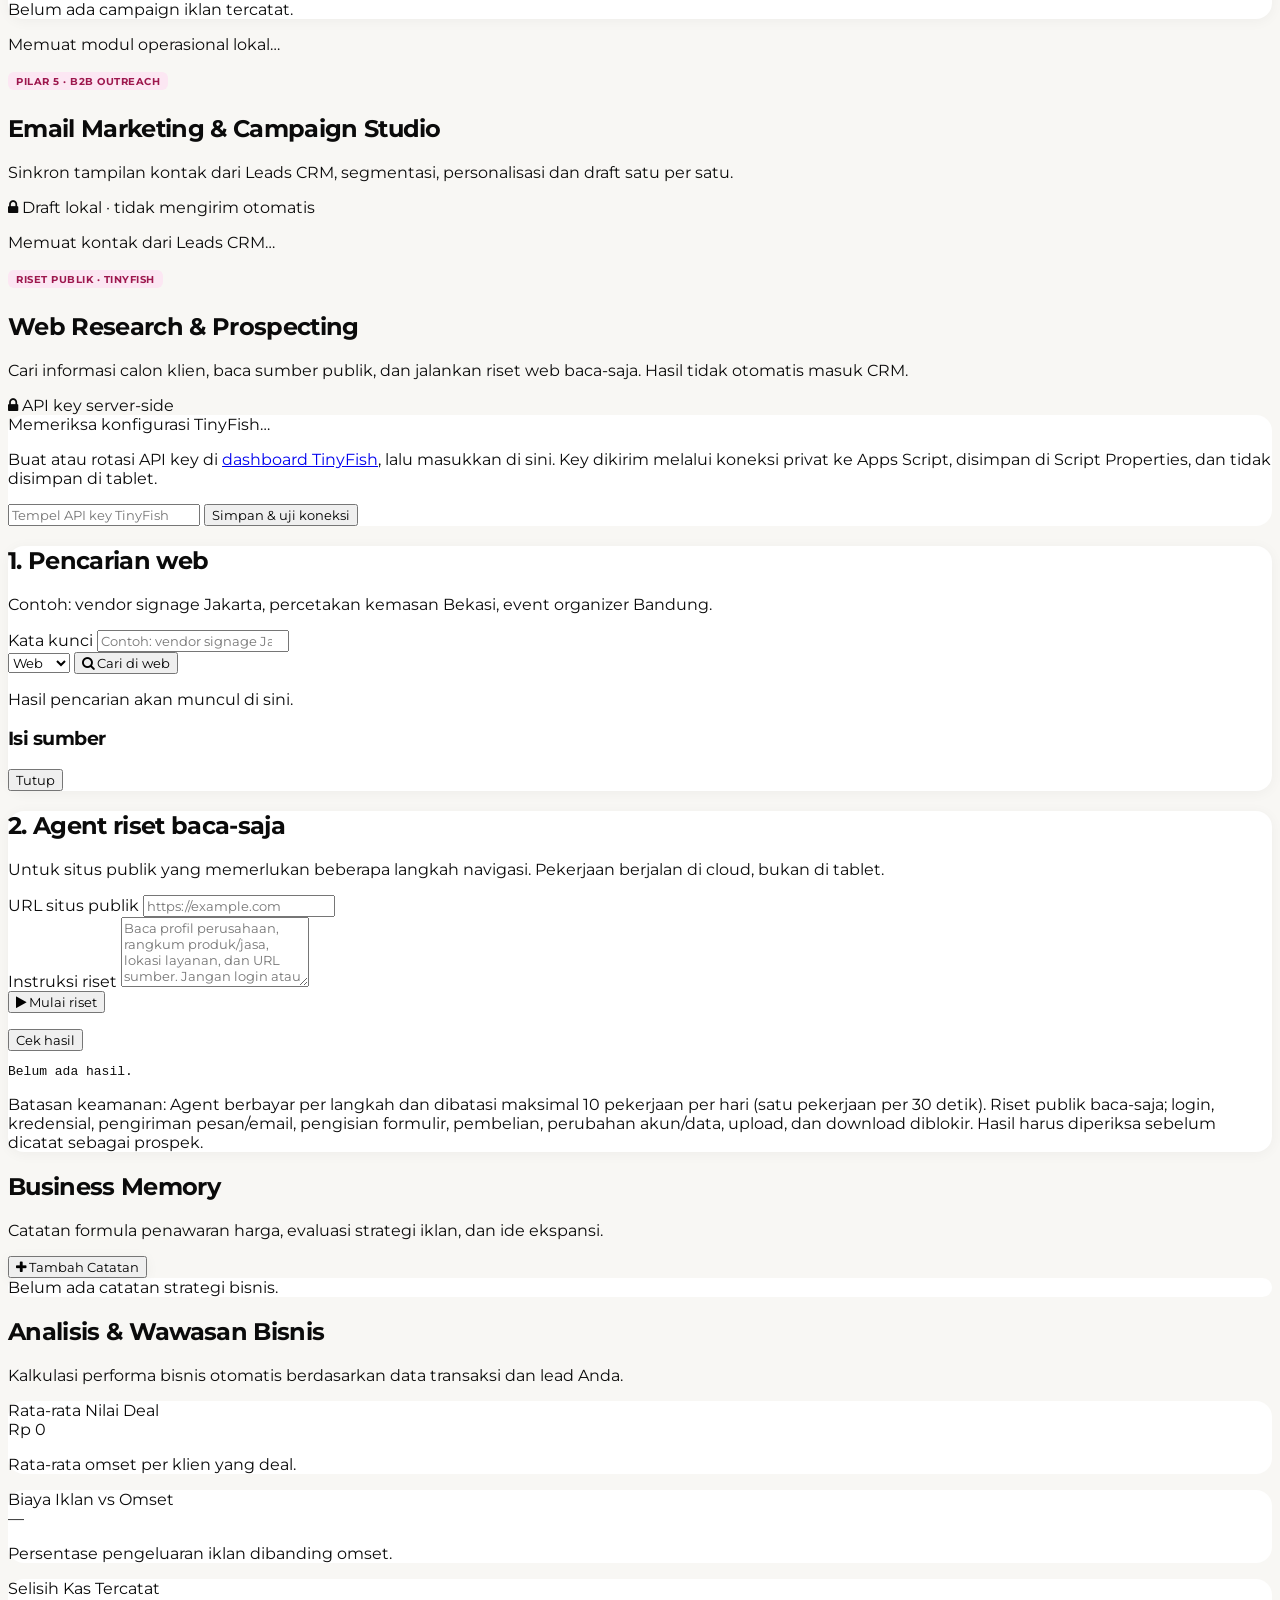
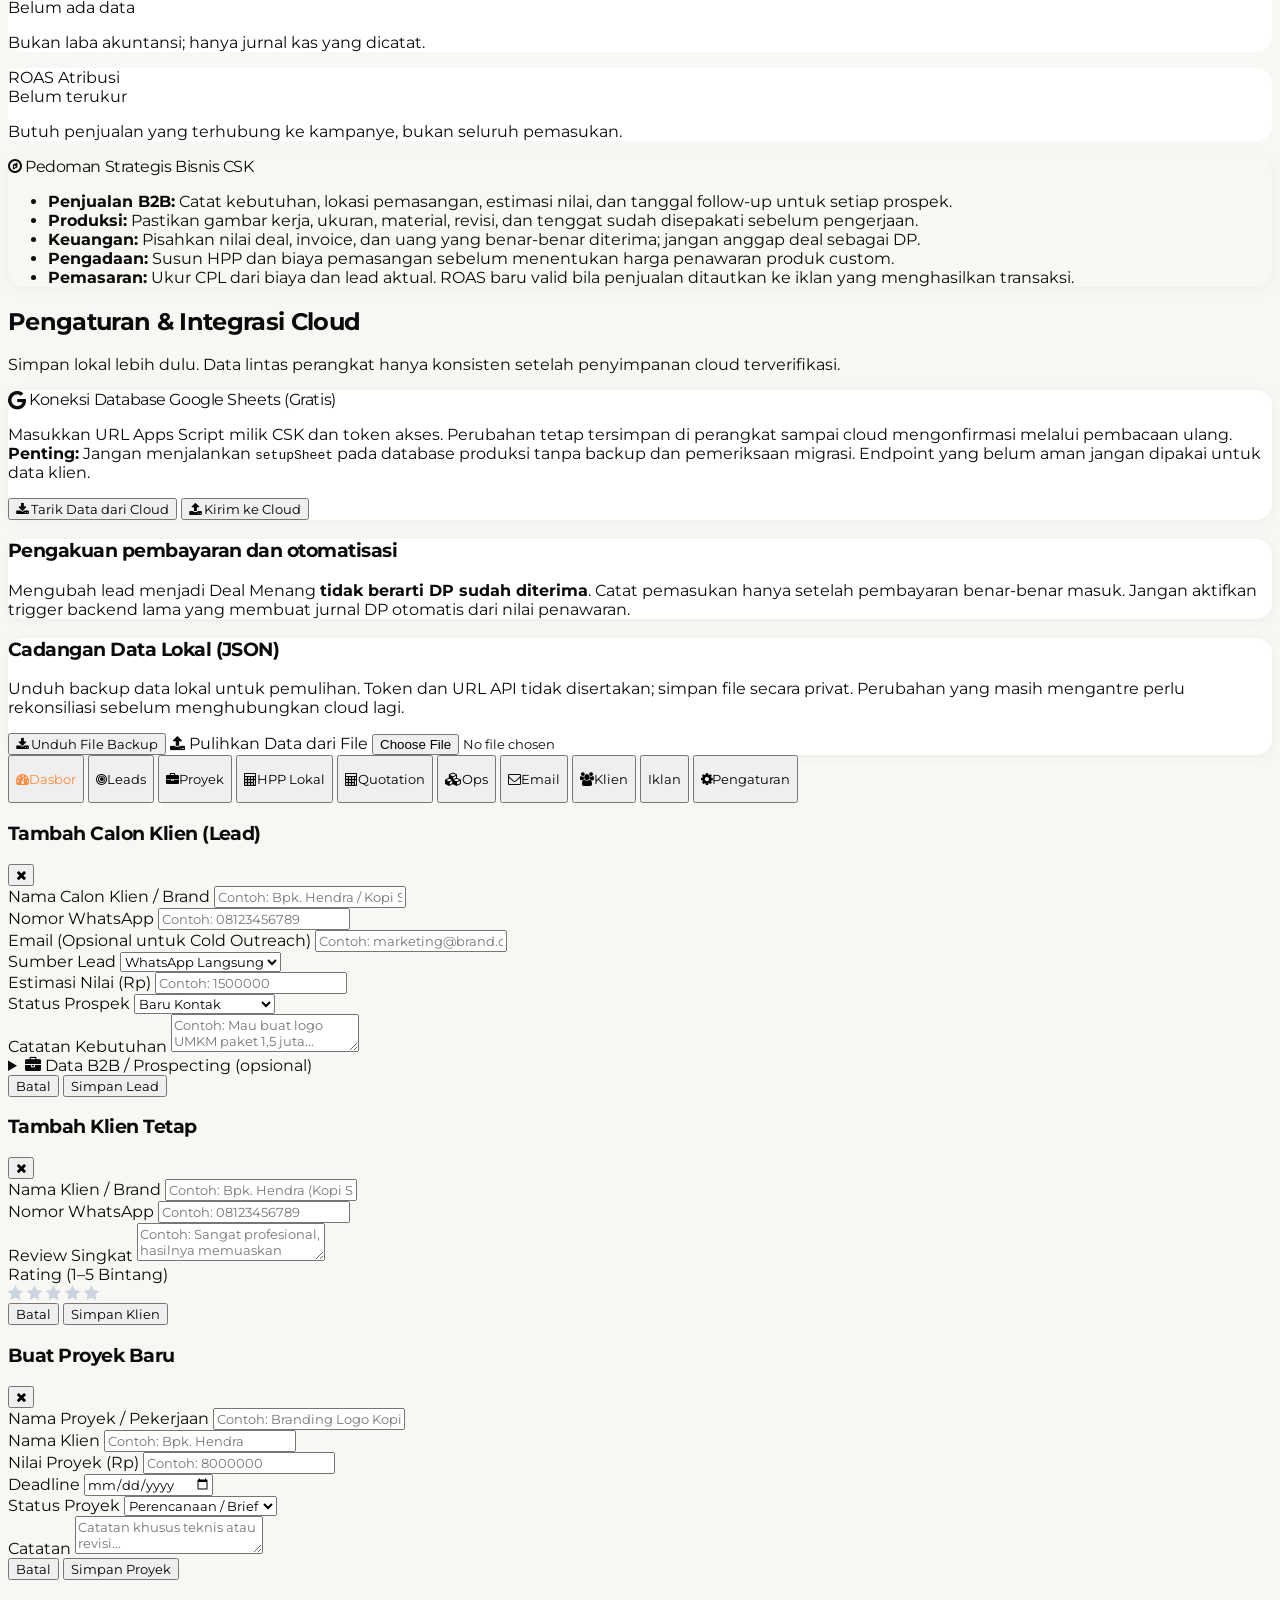
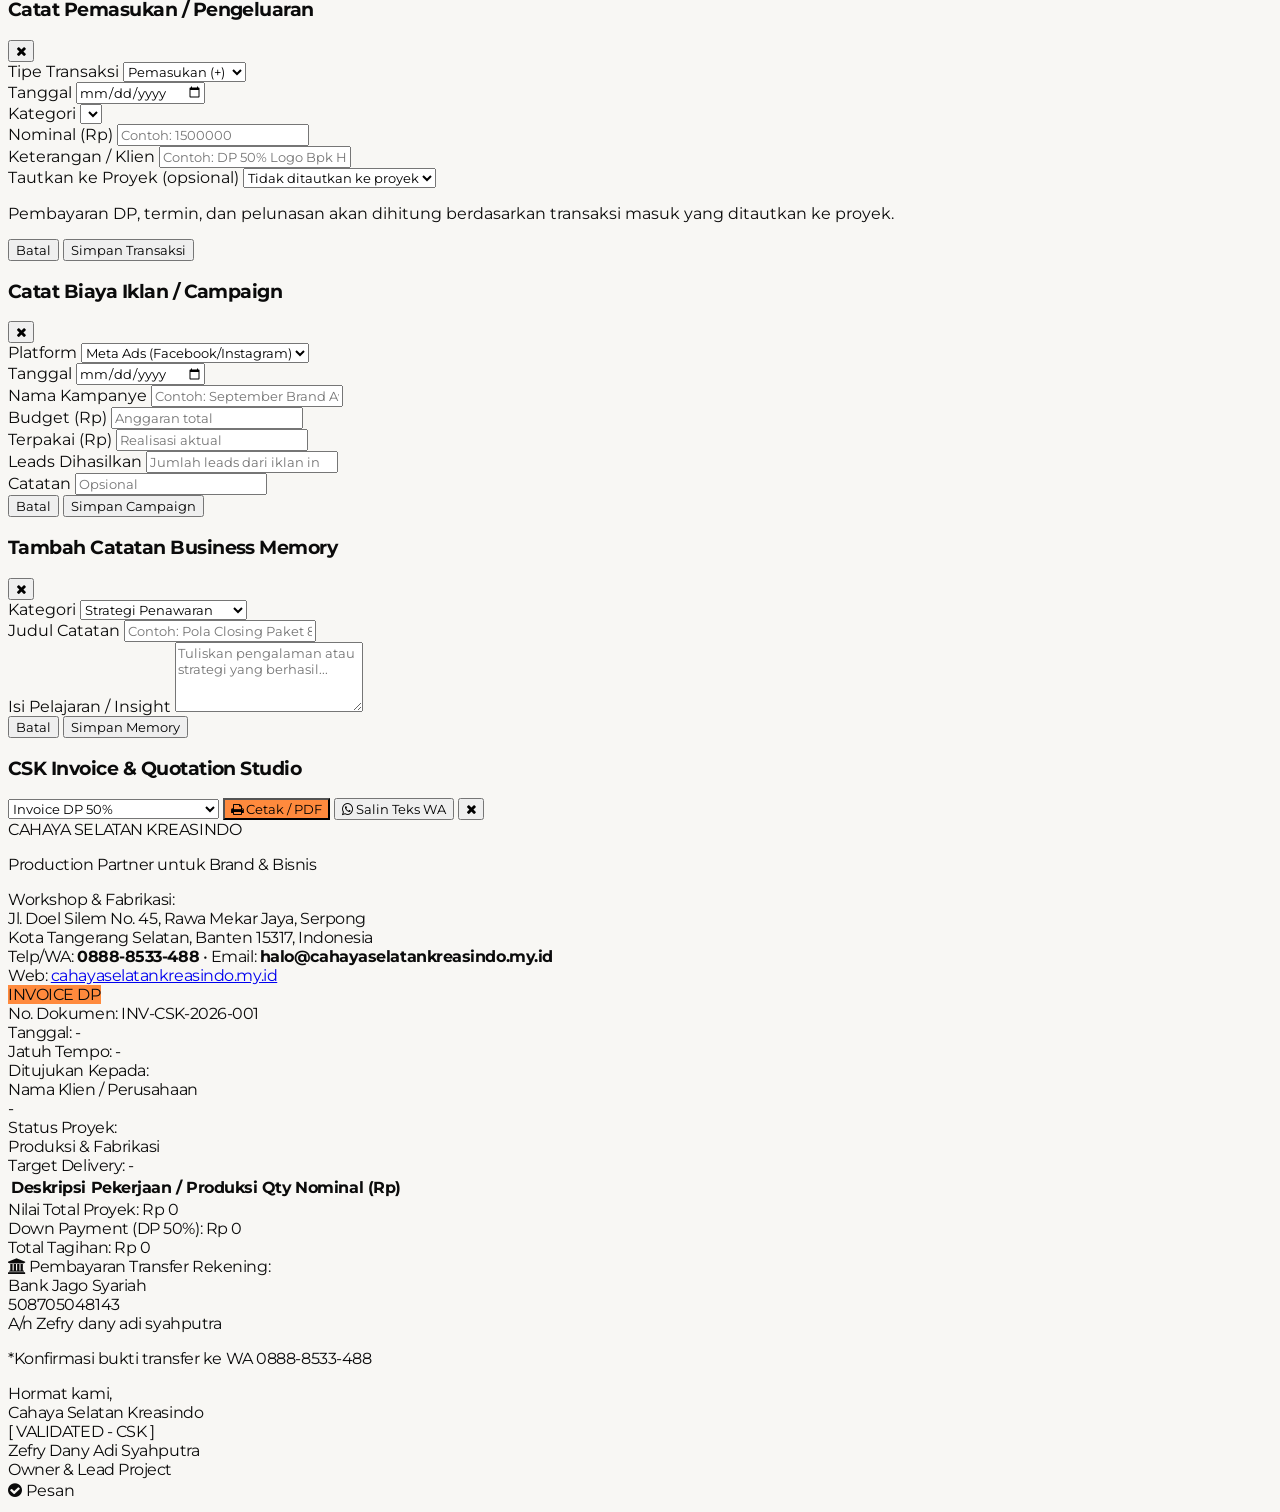
==== commit 0e99f22a: "ui: disclose TinyFish Agent metered usage and daily cap" ====
--- a/apps-script-lab/Index.html
+++ b/apps-script-lab/Index.html
@@ -889,7 +889,7 @@
               <pre id="tinyfish-agent-output" class="max-h-80 overflow-auto whitespace-pre-wrap break-words text-xs text-slate-700">Belum ada hasil.</pre>
             </div>
             <p class="rounded-lg bg-amber-50 border border-amber-200 p-3 text-[11px] leading-relaxed text-amber-900">
-              Batasan keamanan: riset publik baca-saja. Login, penggunaan kredensial, pengiriman pesan/email, pengisian formulir, pembelian, perubahan akun/data, upload, dan download diblokir. Hasil harus diperiksa sebelum dicatat sebagai prospek.
+              Batasan keamanan: Agent berbayar per langkah dan dibatasi maksimal 10 pekerjaan per hari (satu pekerjaan per 30 detik). Riset publik baca-saja; login, kredensial, pengiriman pesan/email, pengisian formulir, pembelian, perubahan akun/data, upload, dan download diblokir. Hasil harus diperiksa sebelum dicatat sebagai prospek.
             </p>
           </div>
         </div>
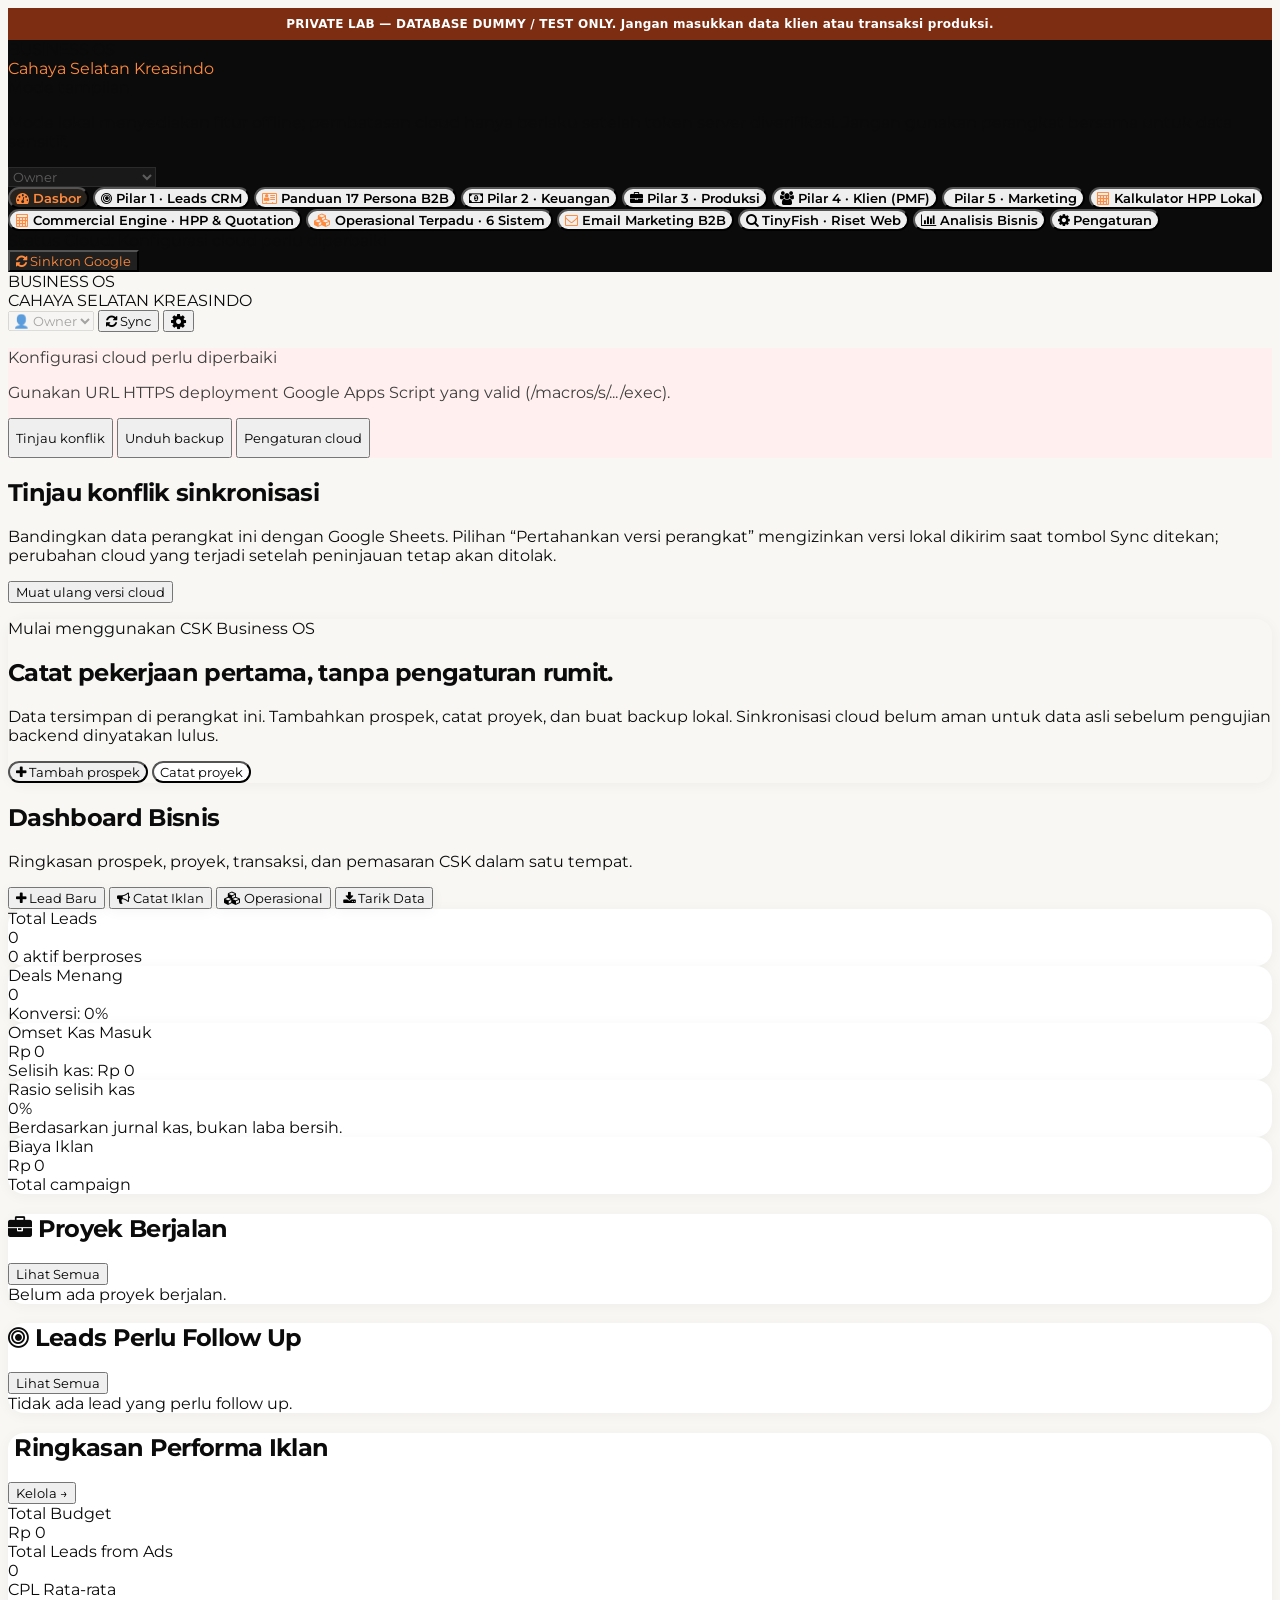
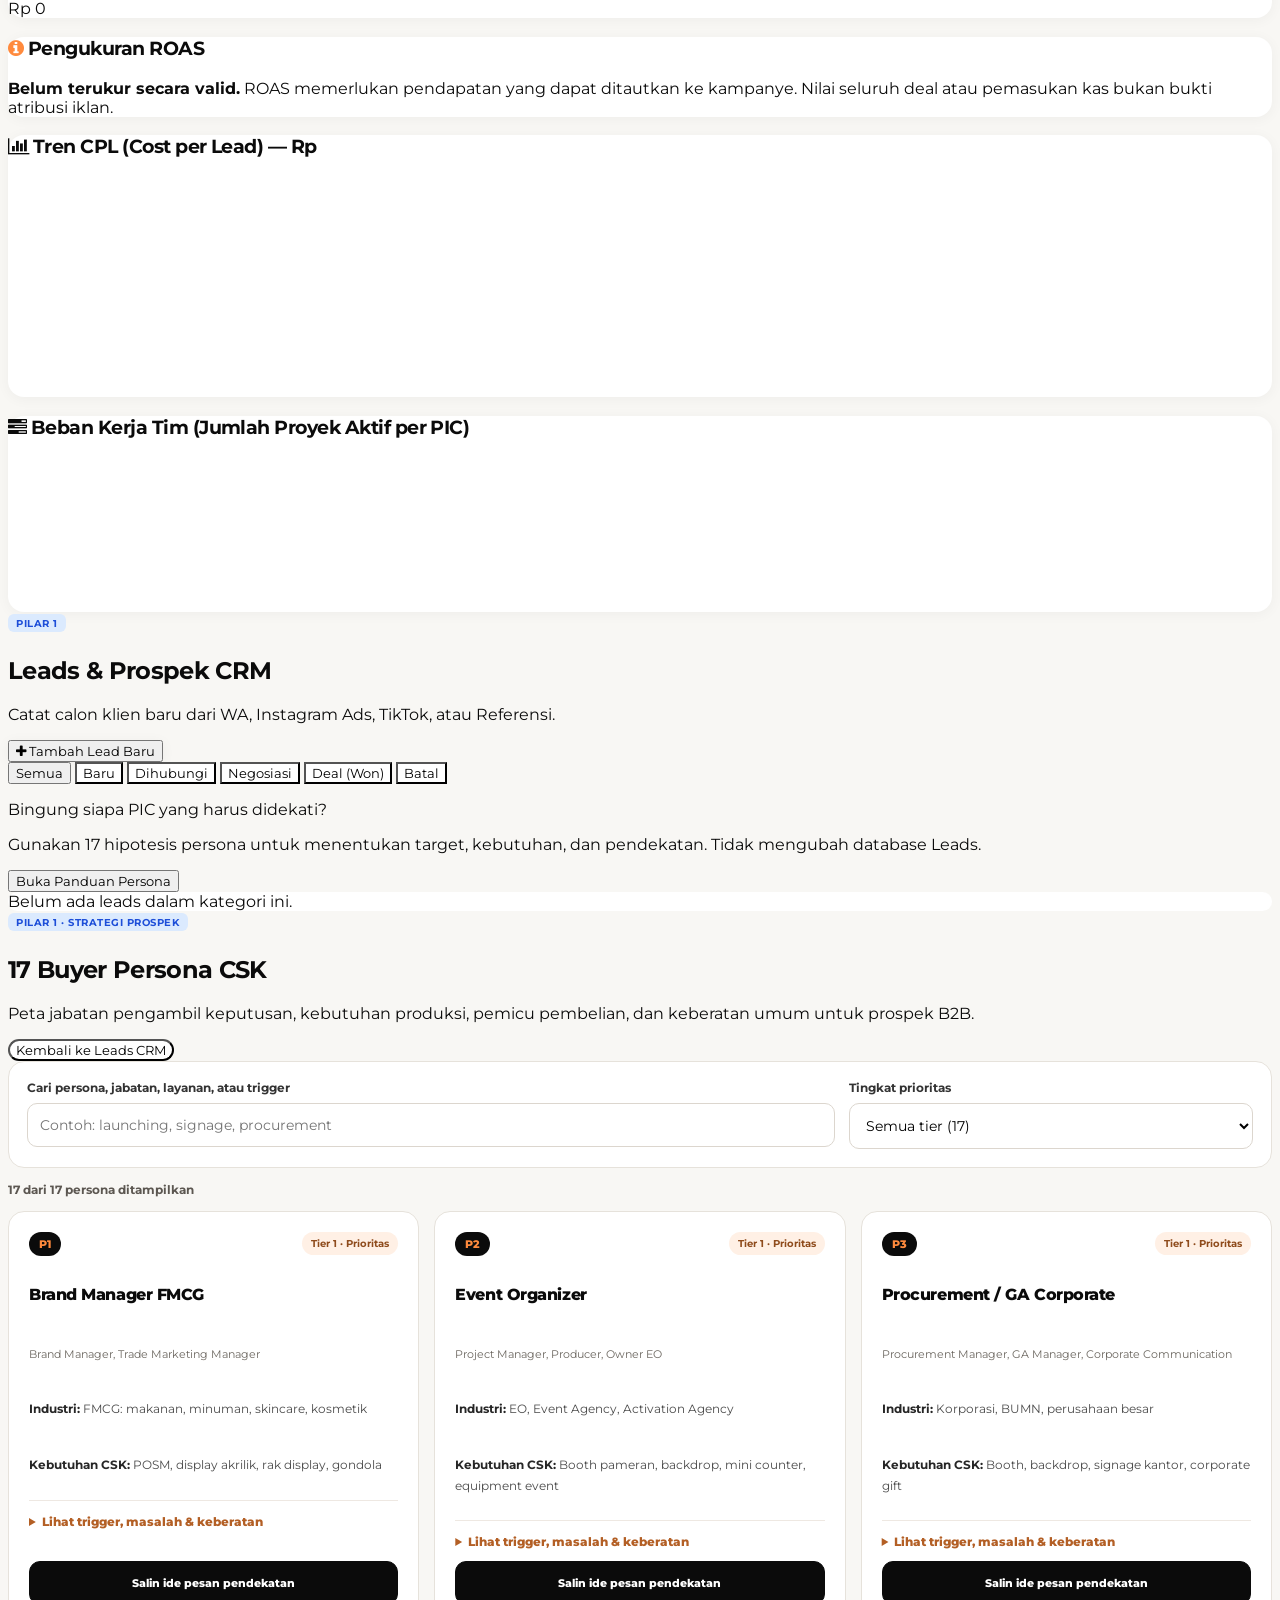
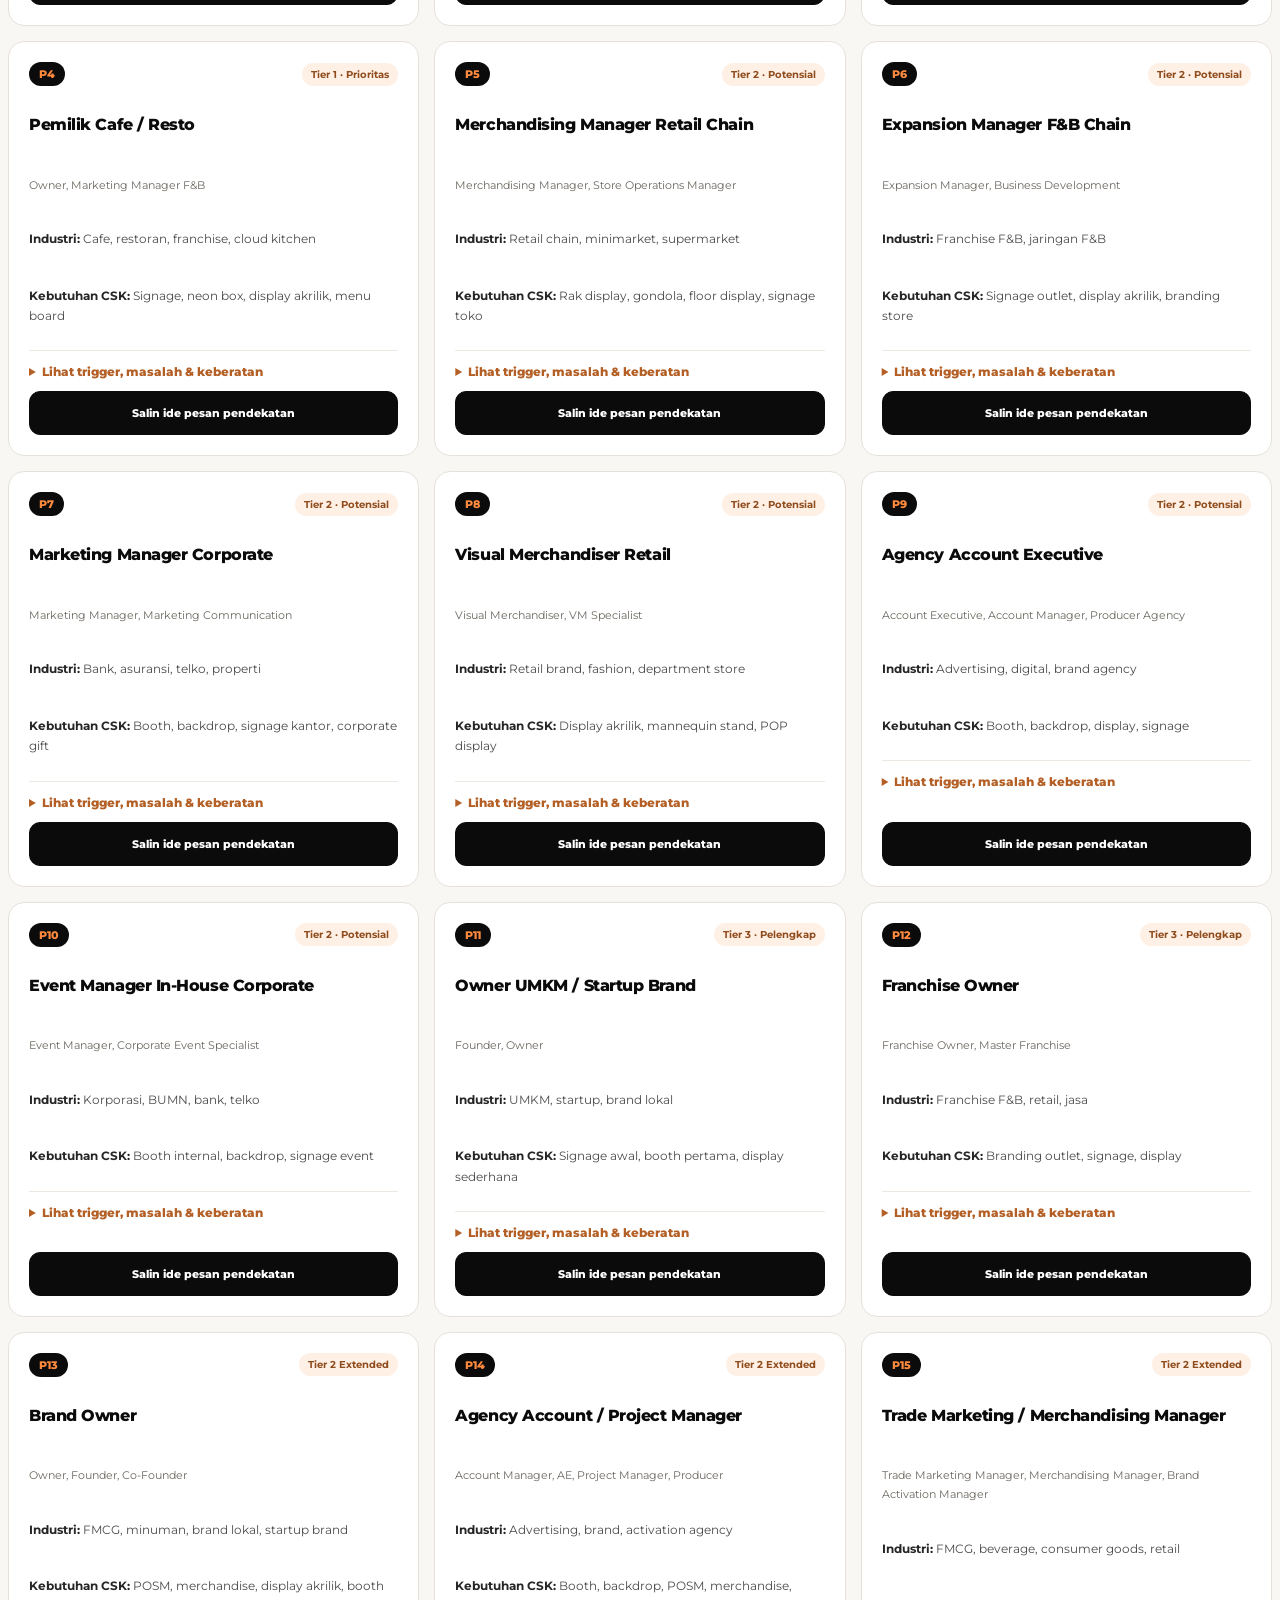
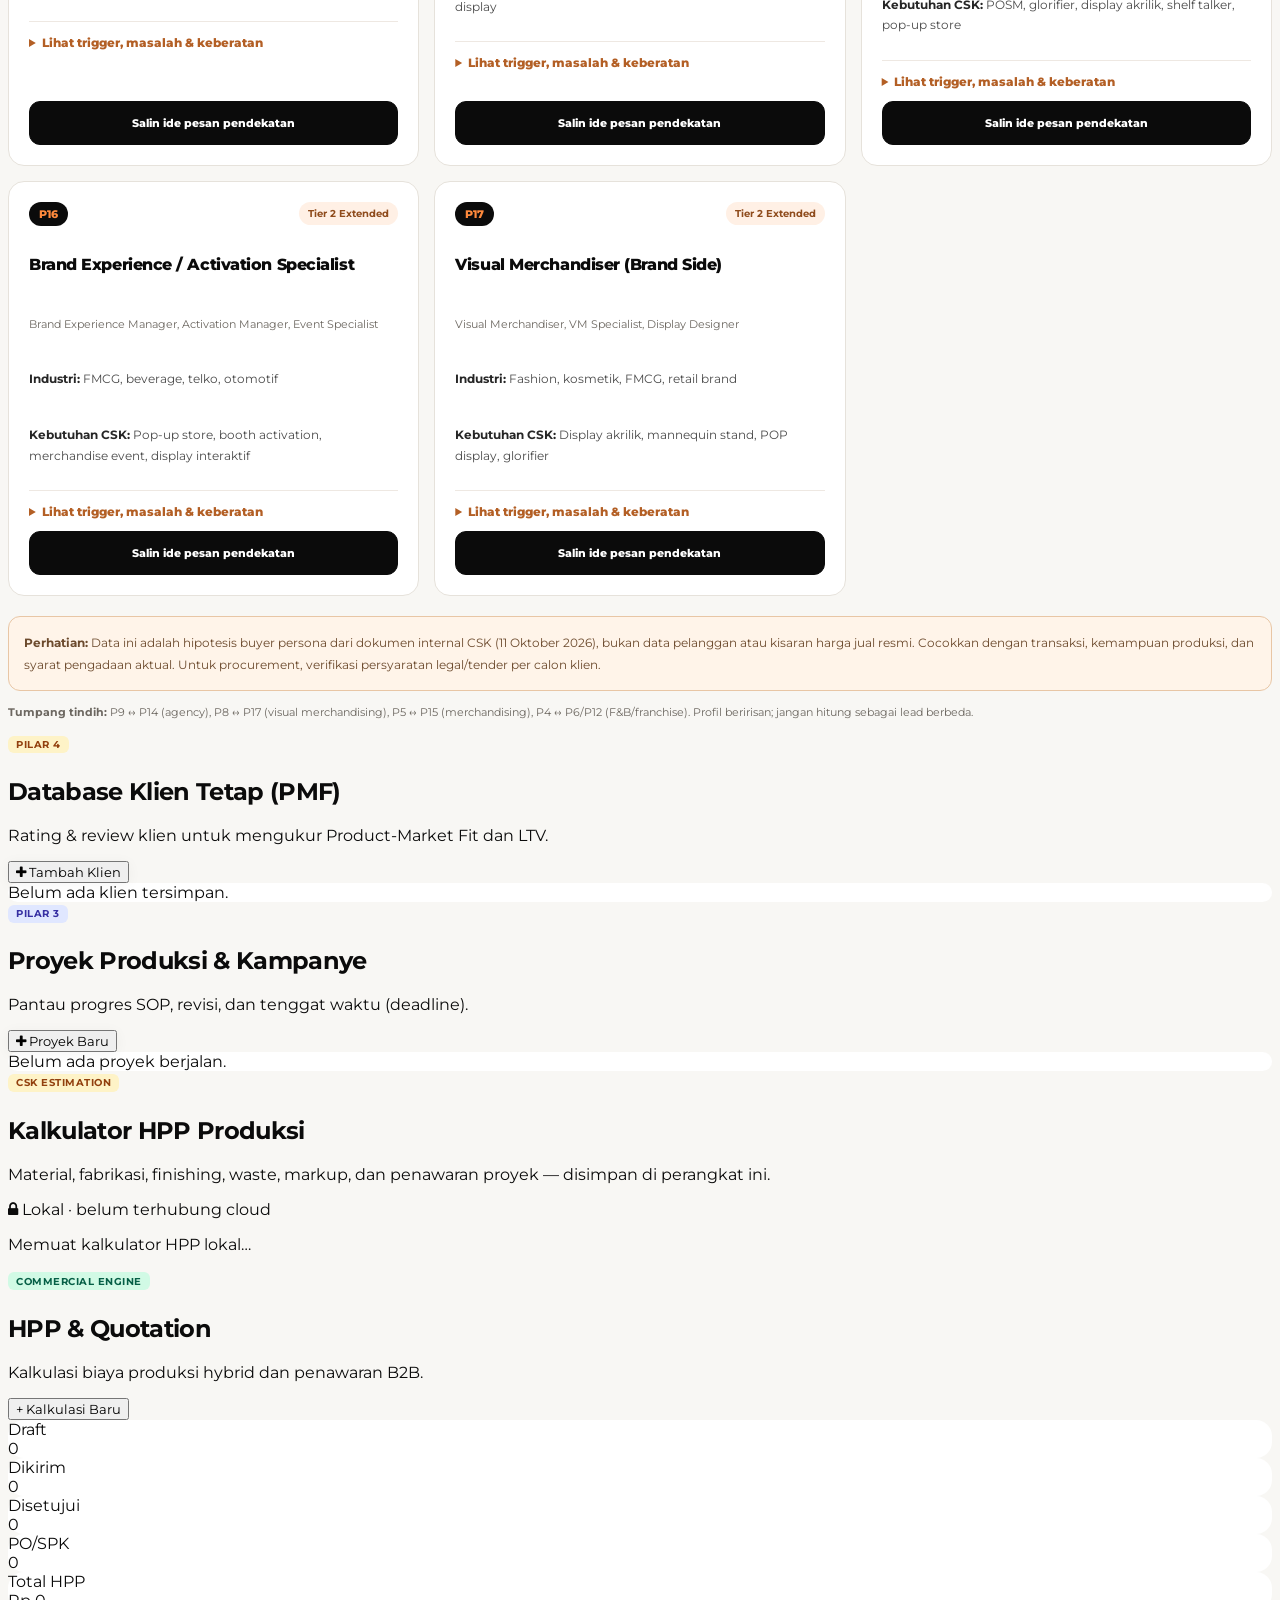
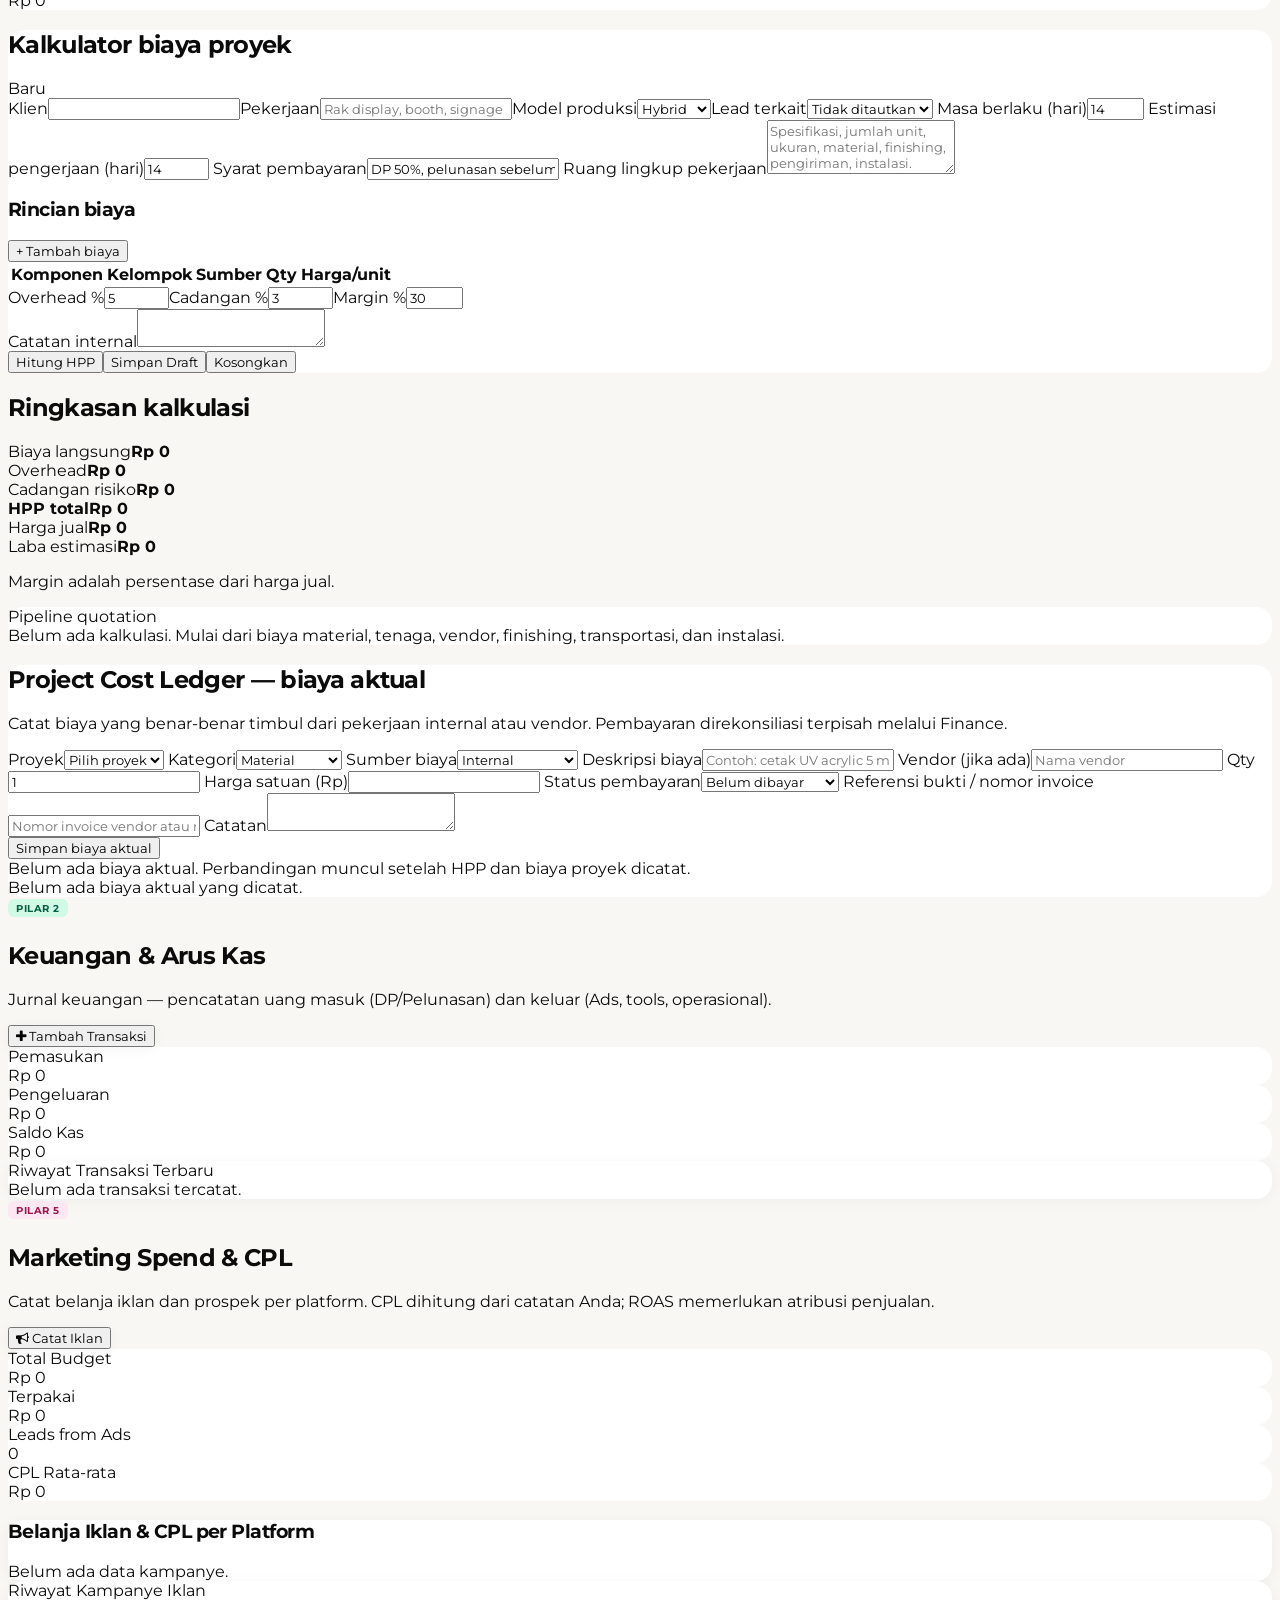
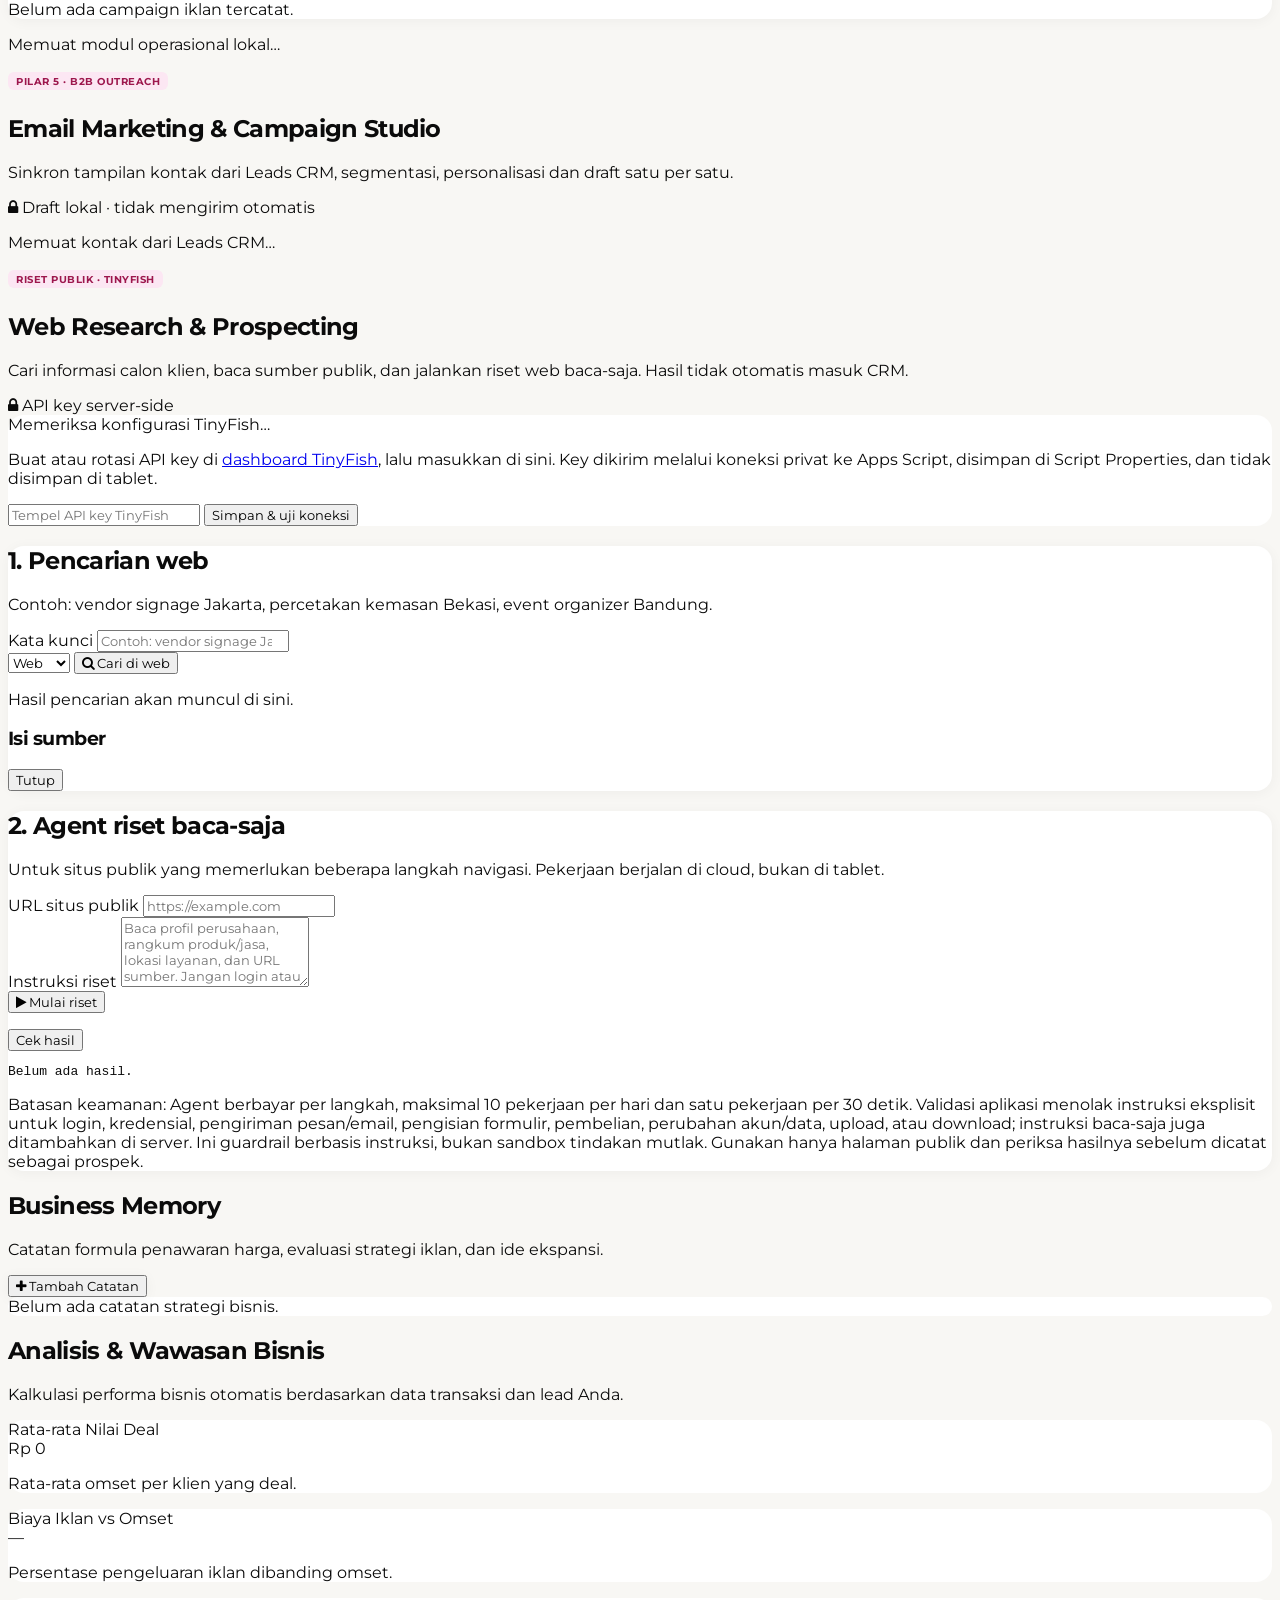
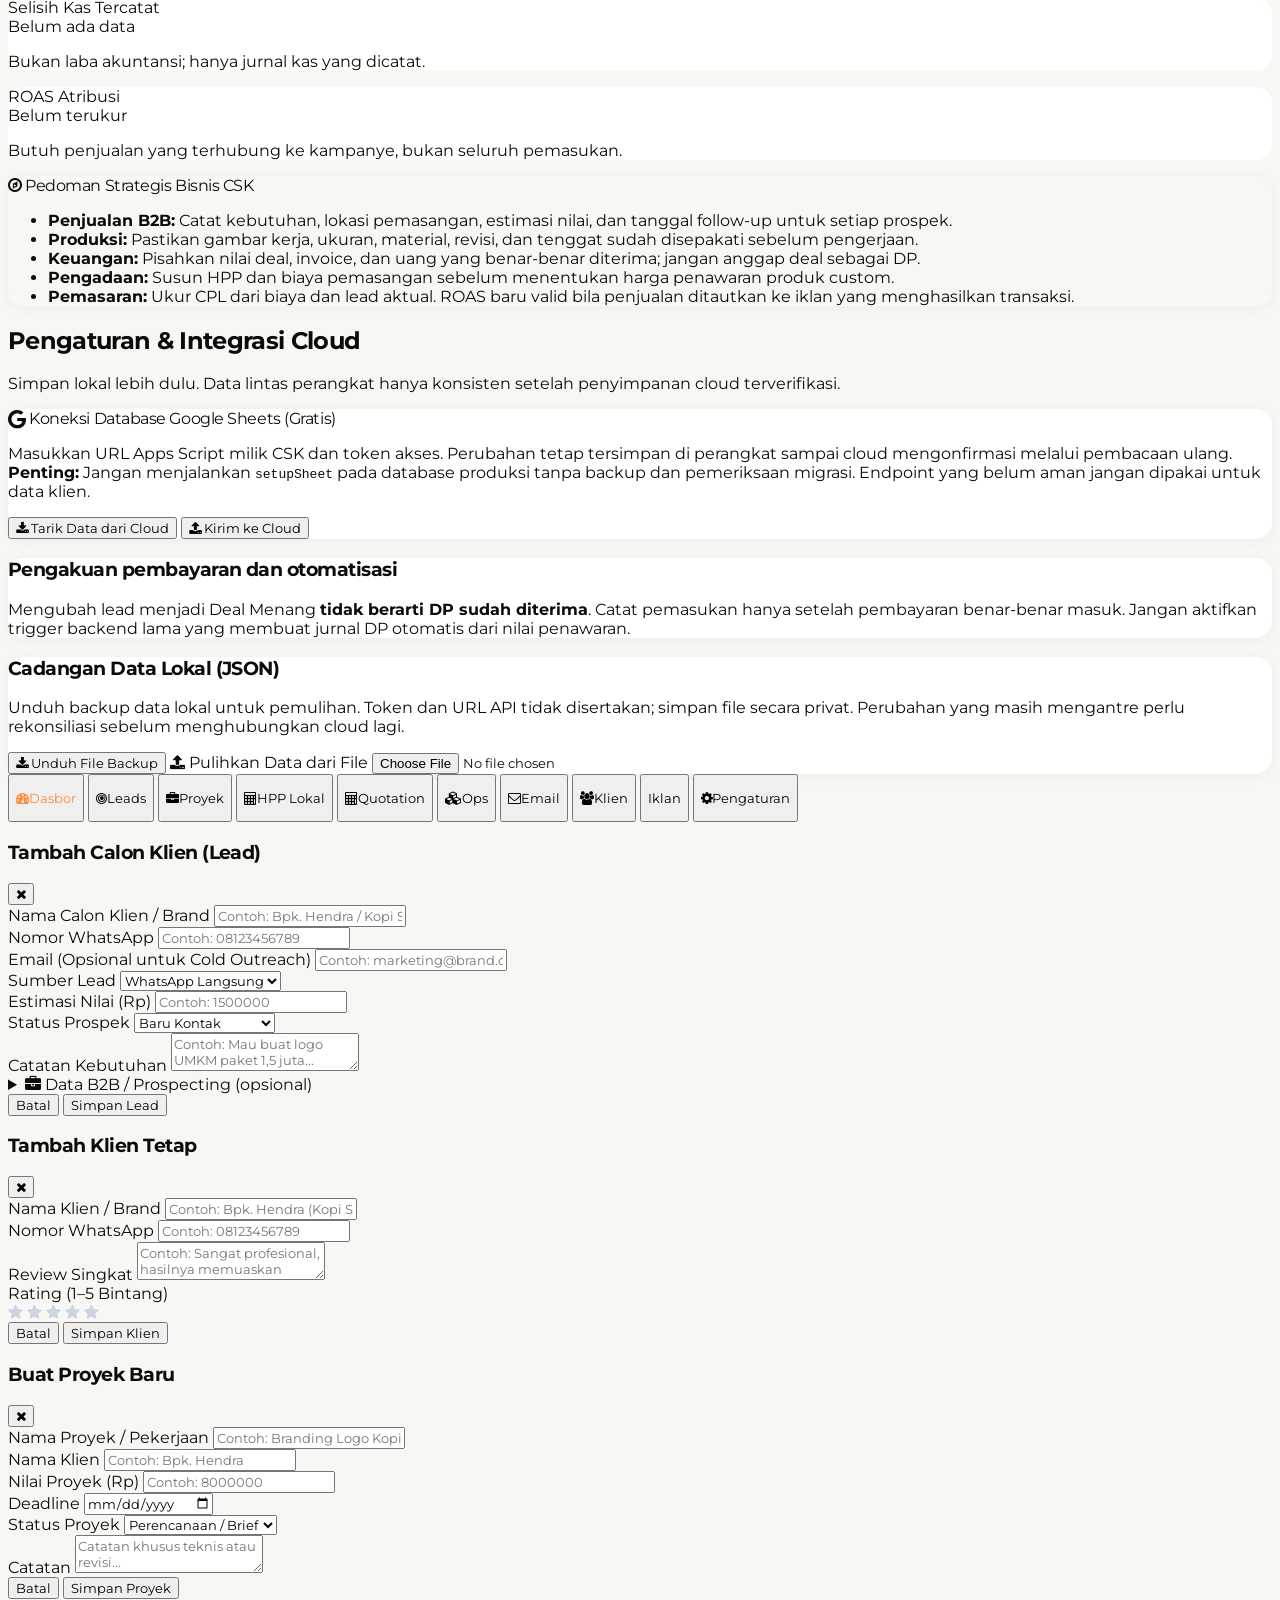
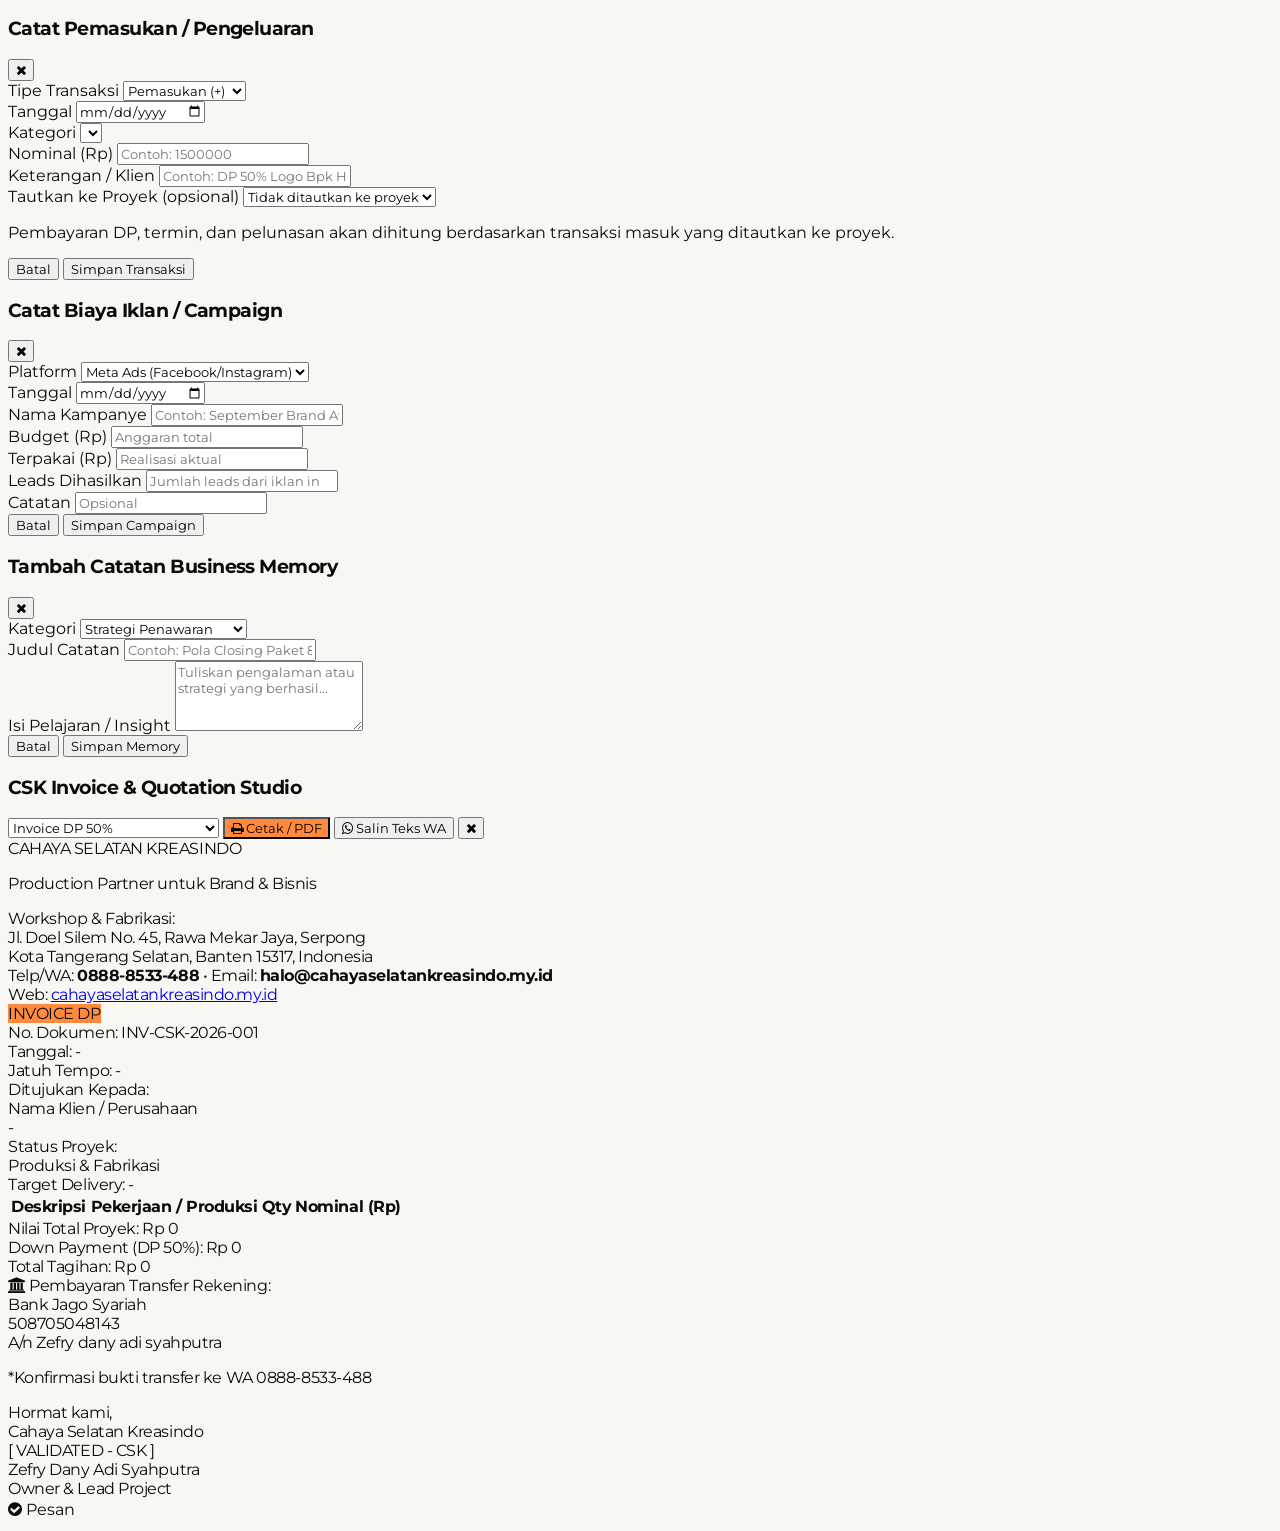
==== commit fa443d29: "docs: clarify TinyFish Agent read-only guardrail limitations" ====
--- a/apps-script-lab/Index.html
+++ b/apps-script-lab/Index.html
@@ -889,7 +889,7 @@
               <pre id="tinyfish-agent-output" class="max-h-80 overflow-auto whitespace-pre-wrap break-words text-xs text-slate-700">Belum ada hasil.</pre>
             </div>
             <p class="rounded-lg bg-amber-50 border border-amber-200 p-3 text-[11px] leading-relaxed text-amber-900">
-              Batasan keamanan: Agent berbayar per langkah dan dibatasi maksimal 10 pekerjaan per hari (satu pekerjaan per 30 detik). Riset publik baca-saja; login, kredensial, pengiriman pesan/email, pengisian formulir, pembelian, perubahan akun/data, upload, dan download diblokir. Hasil harus diperiksa sebelum dicatat sebagai prospek.
+              Batasan keamanan: Agent berbayar per langkah, maksimal 10 pekerjaan per hari dan satu pekerjaan per 30 detik. Validasi aplikasi menolak instruksi eksplisit untuk login, kredensial, pengiriman pesan/email, pengisian formulir, pembelian, perubahan akun/data, upload, atau download; instruksi baca-saja juga ditambahkan di server. Ini guardrail berbasis instruksi, bukan sandbox tindakan mutlak. Gunakan hanya halaman publik dan periksa hasilnya sebelum dicatat sebagai prospek.
             </p>
           </div>
         </div>
